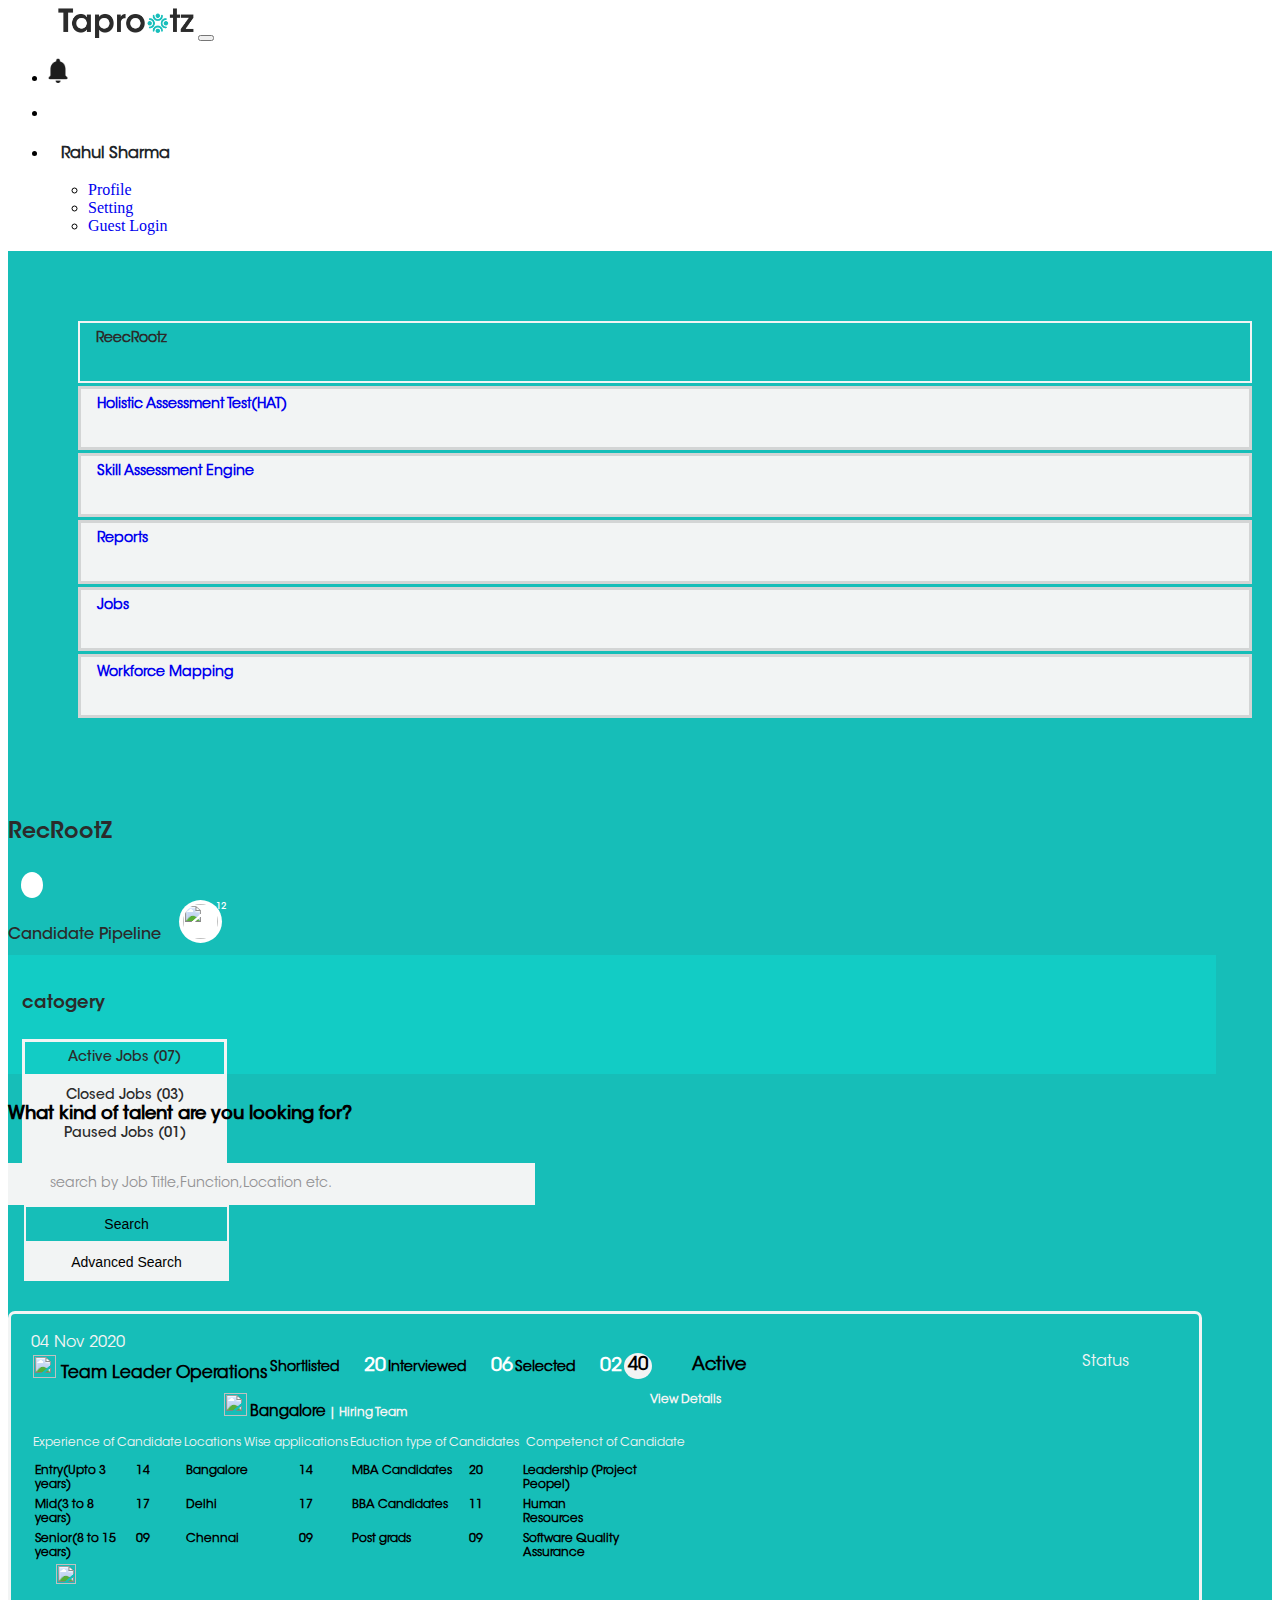
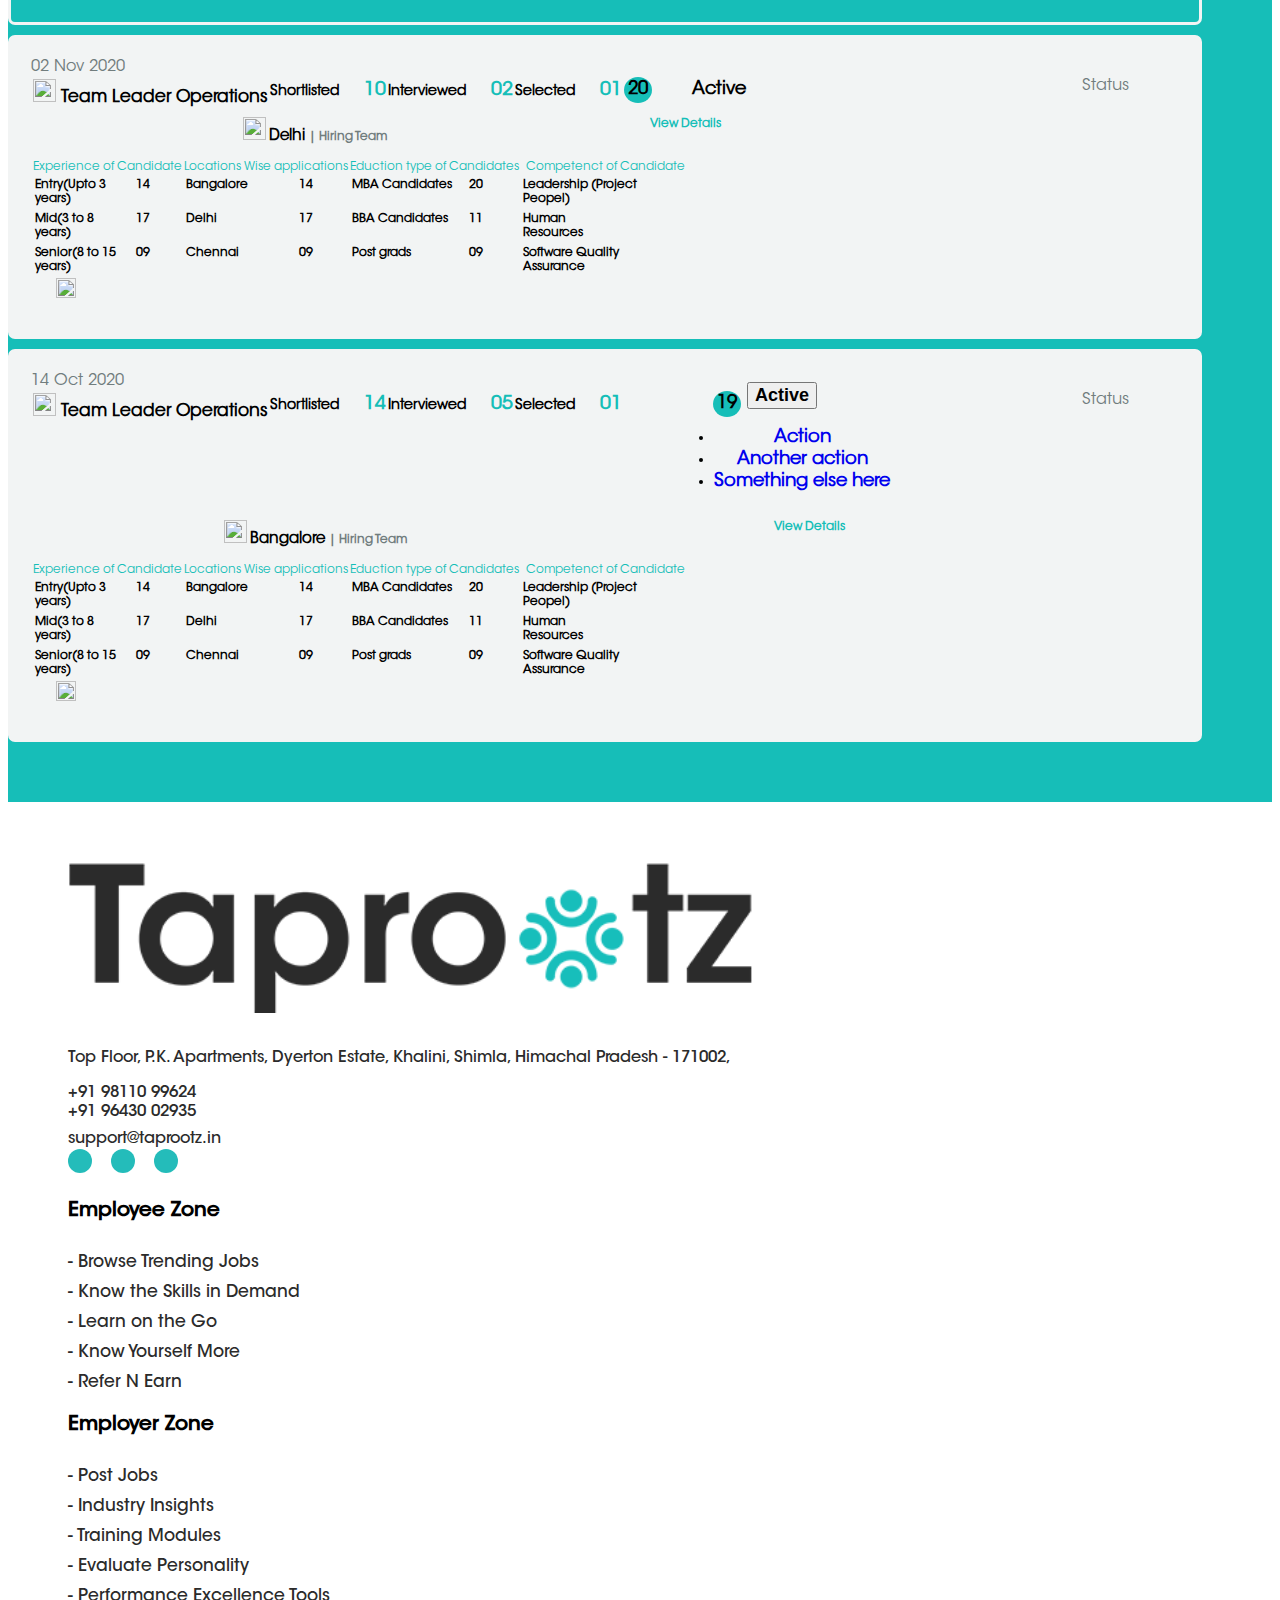
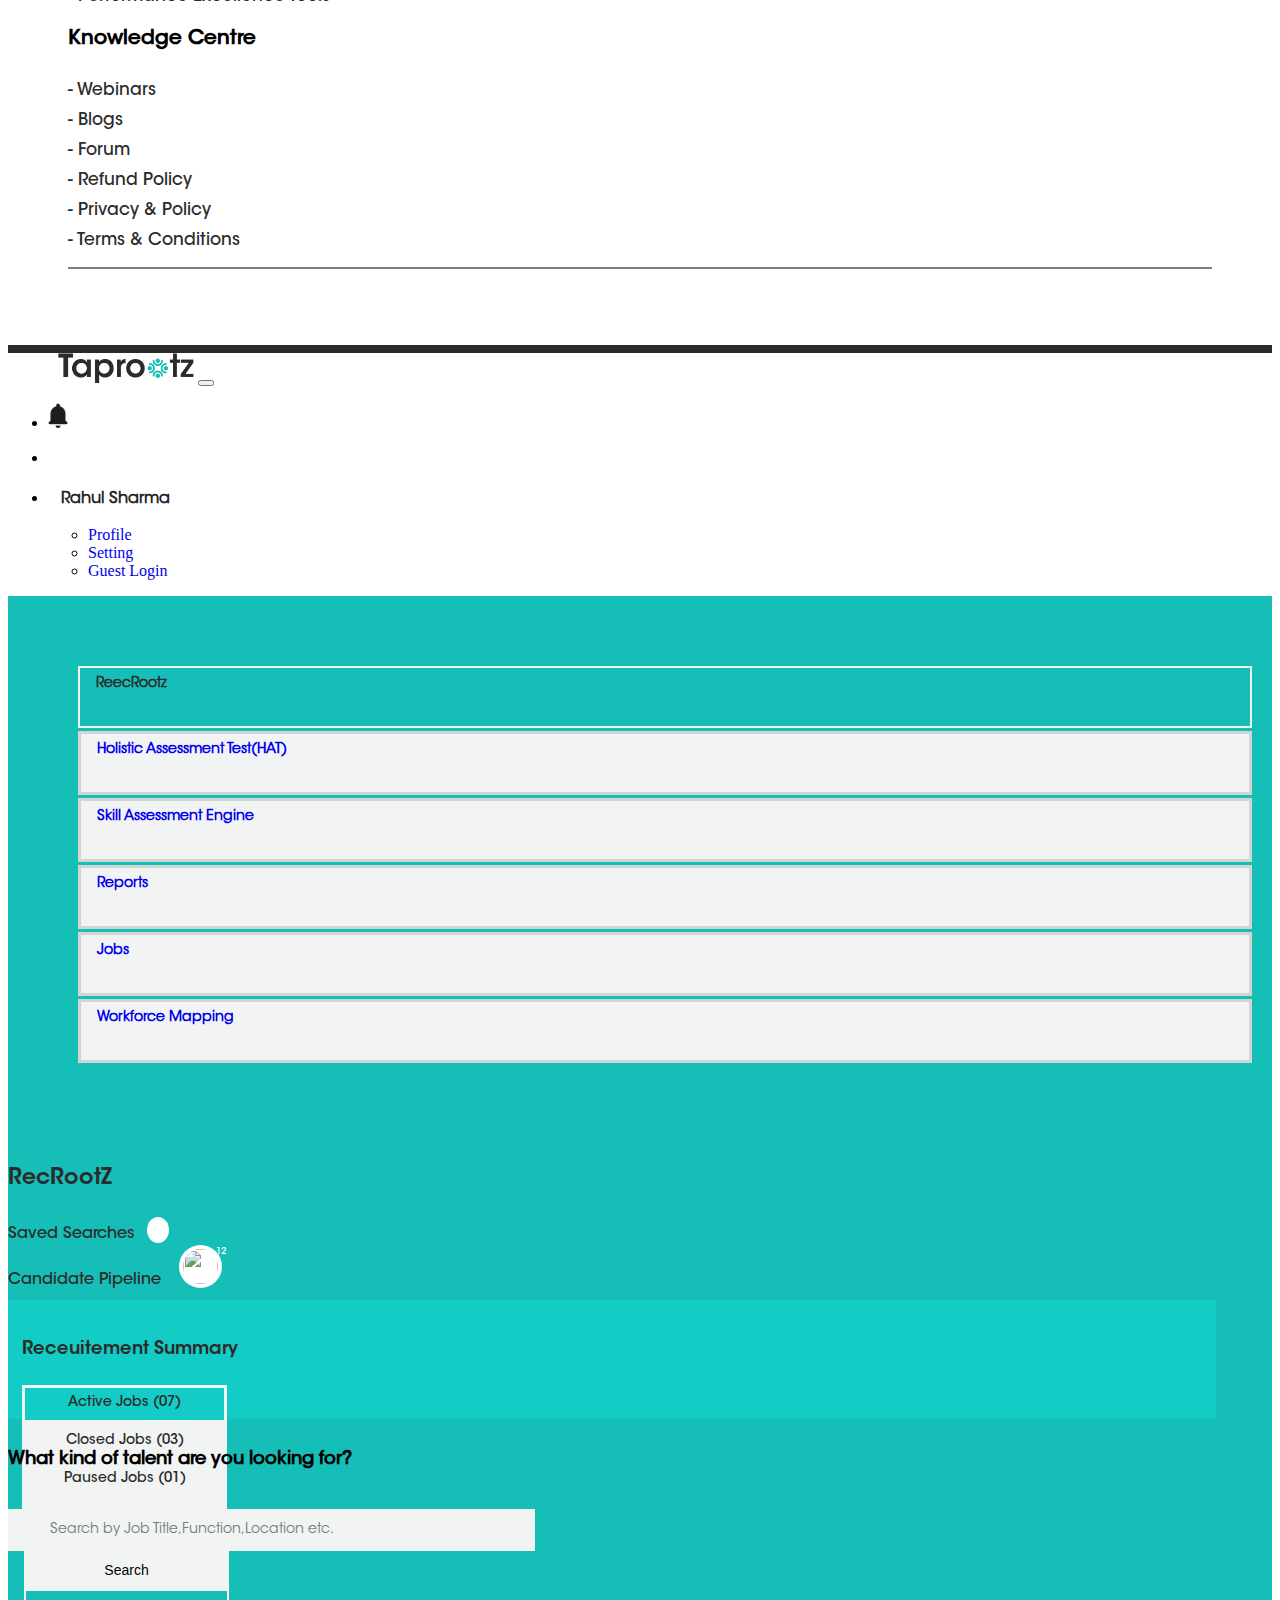
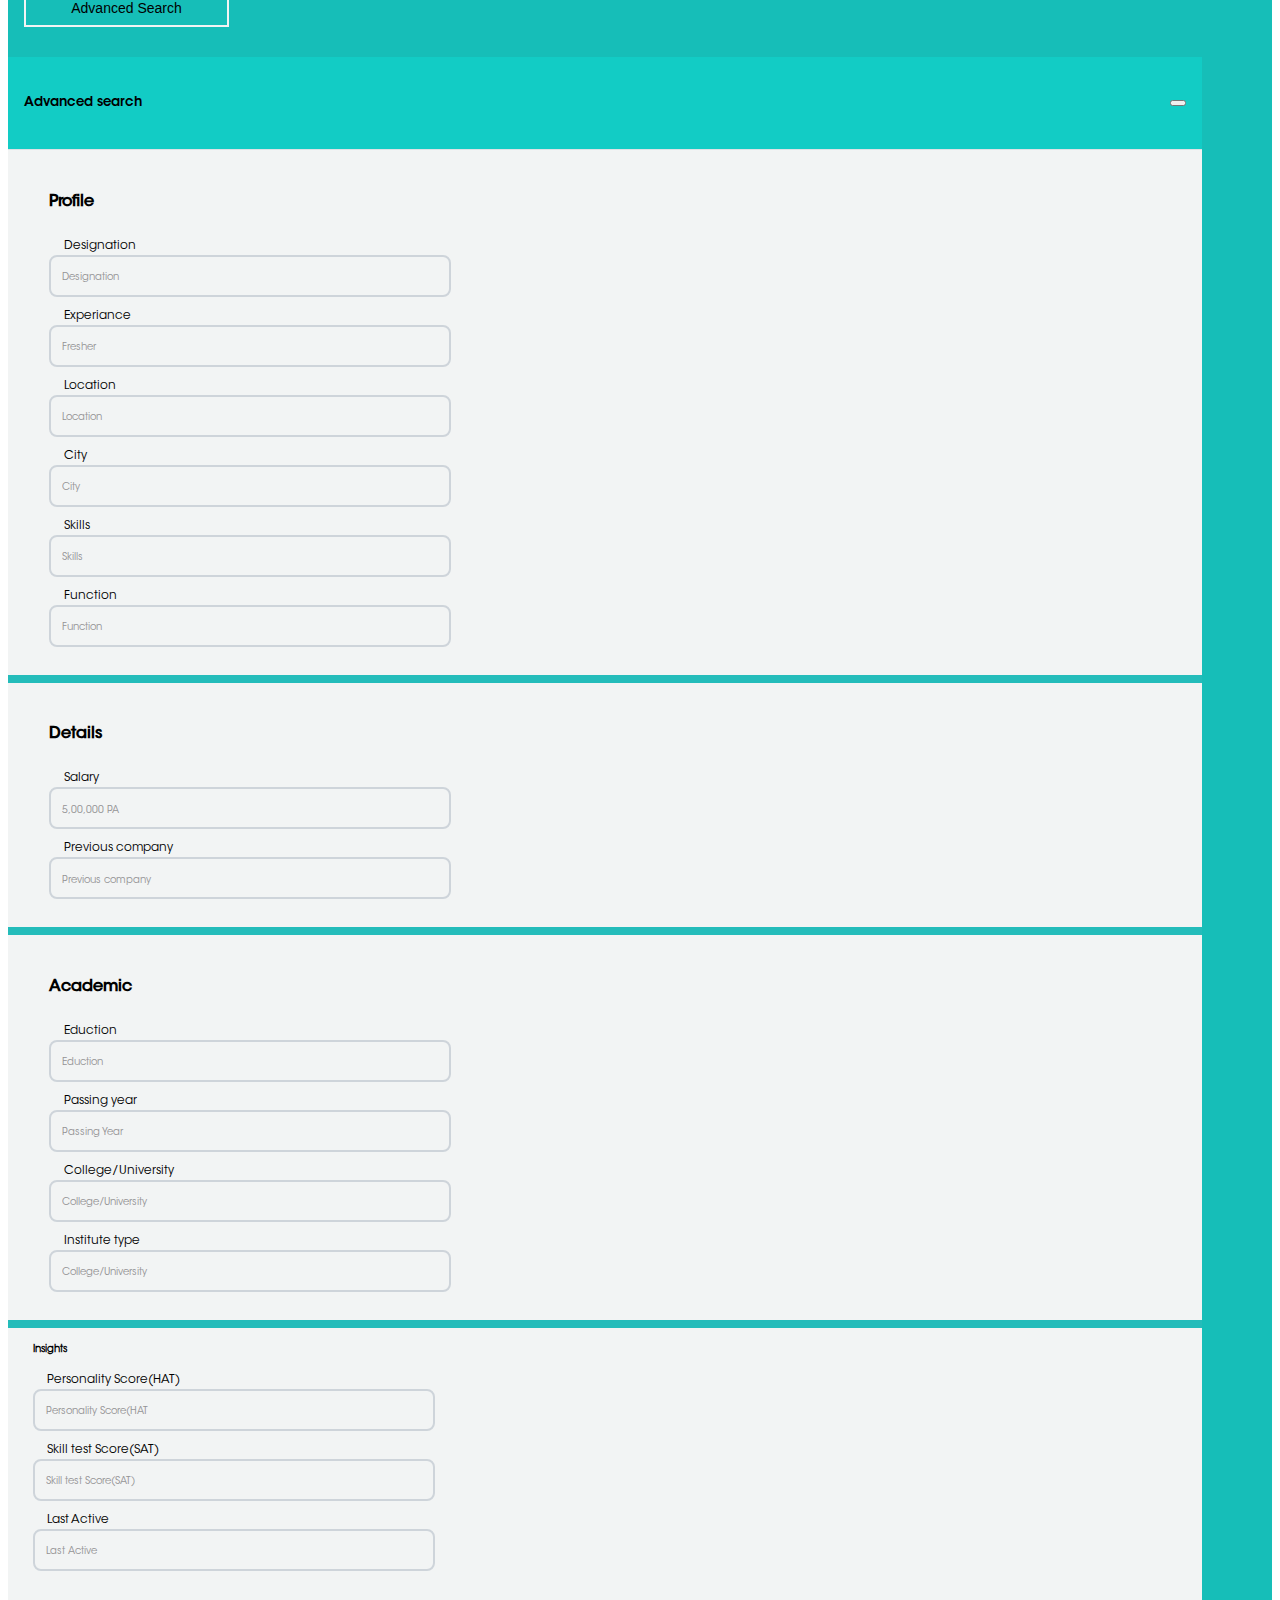
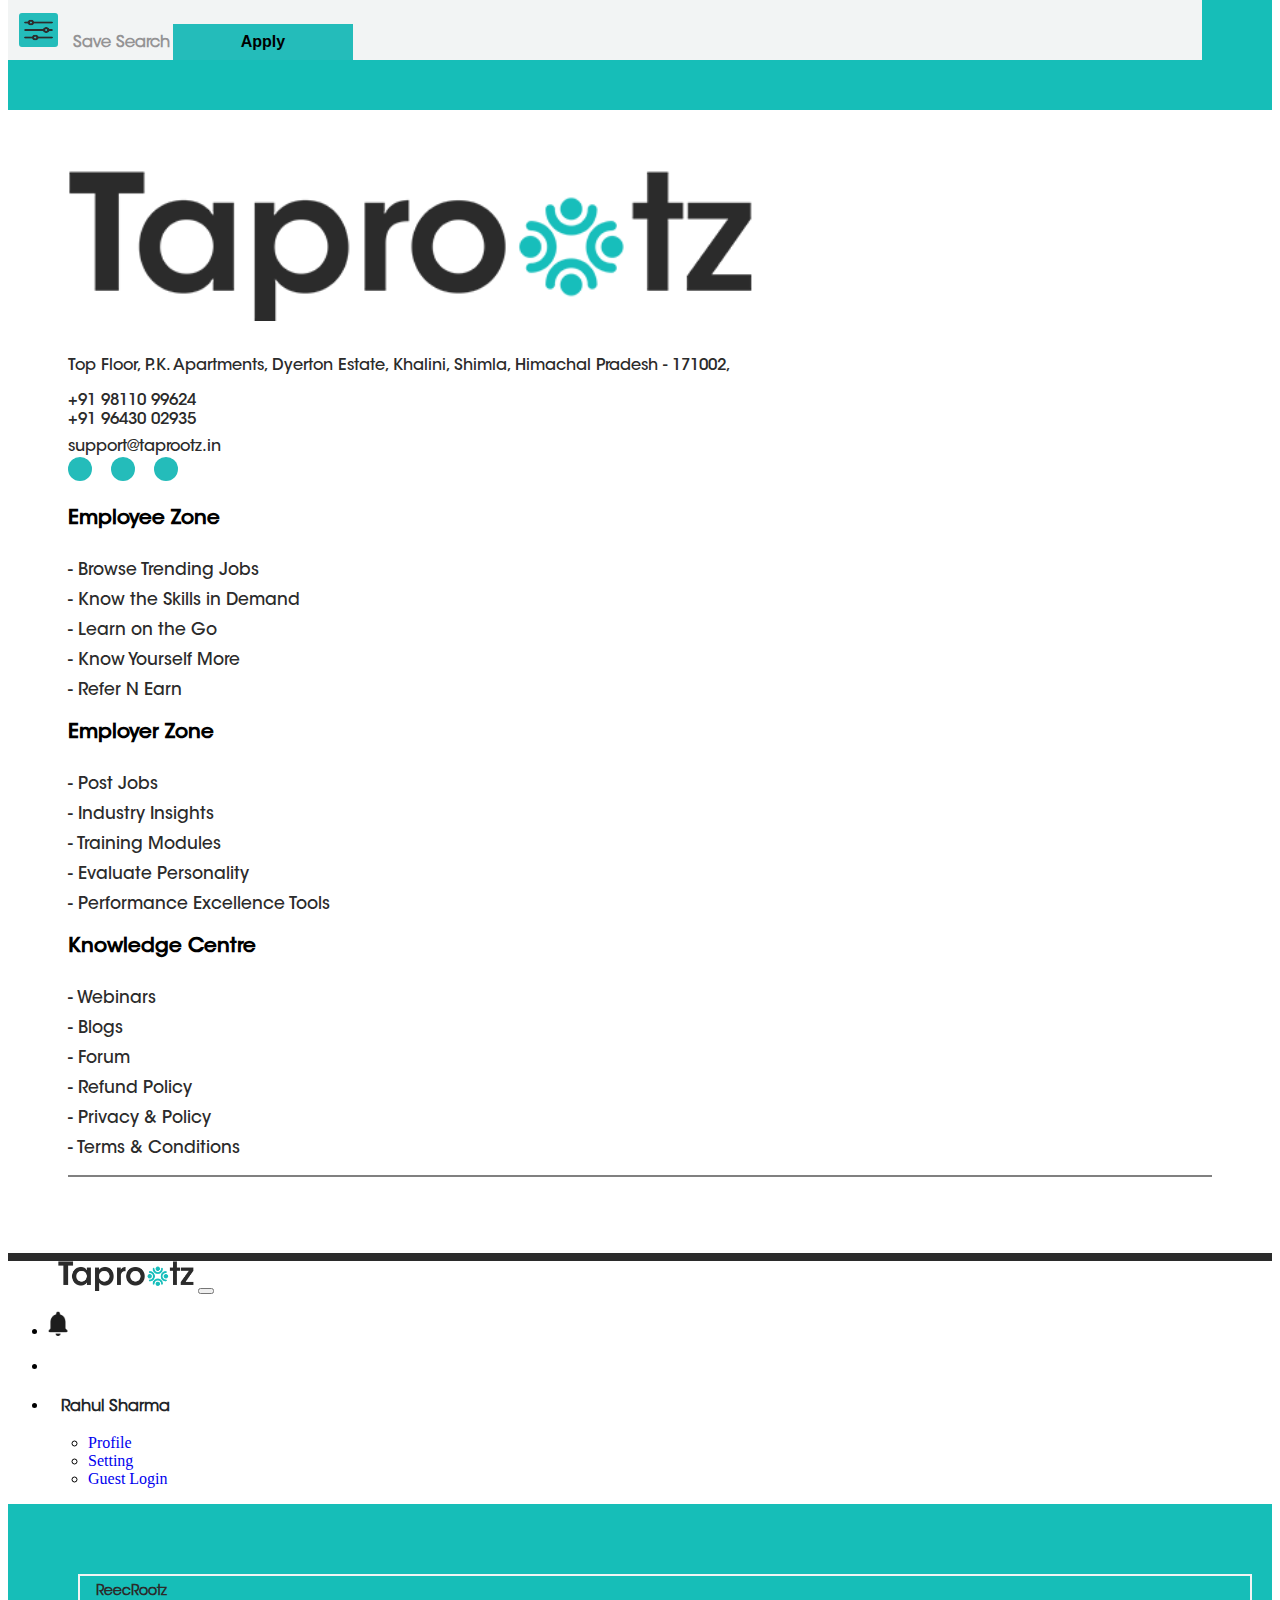
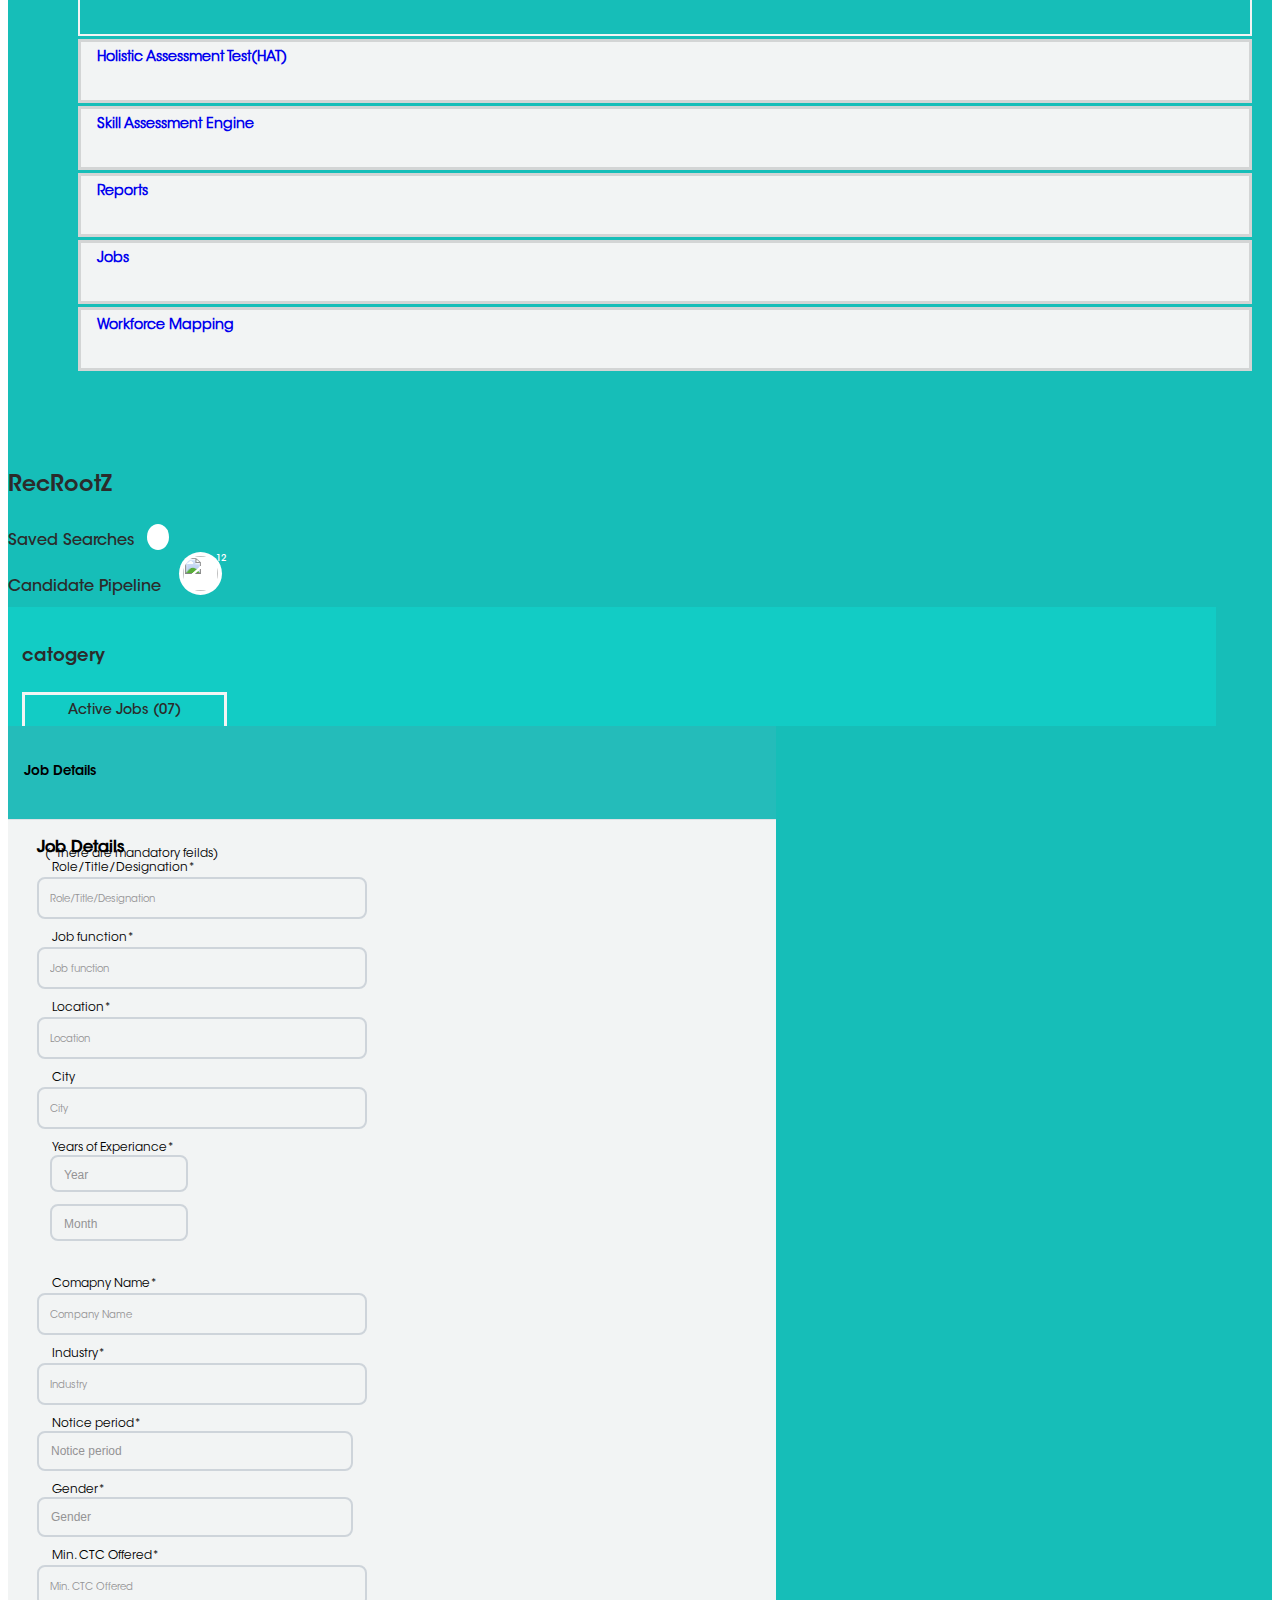
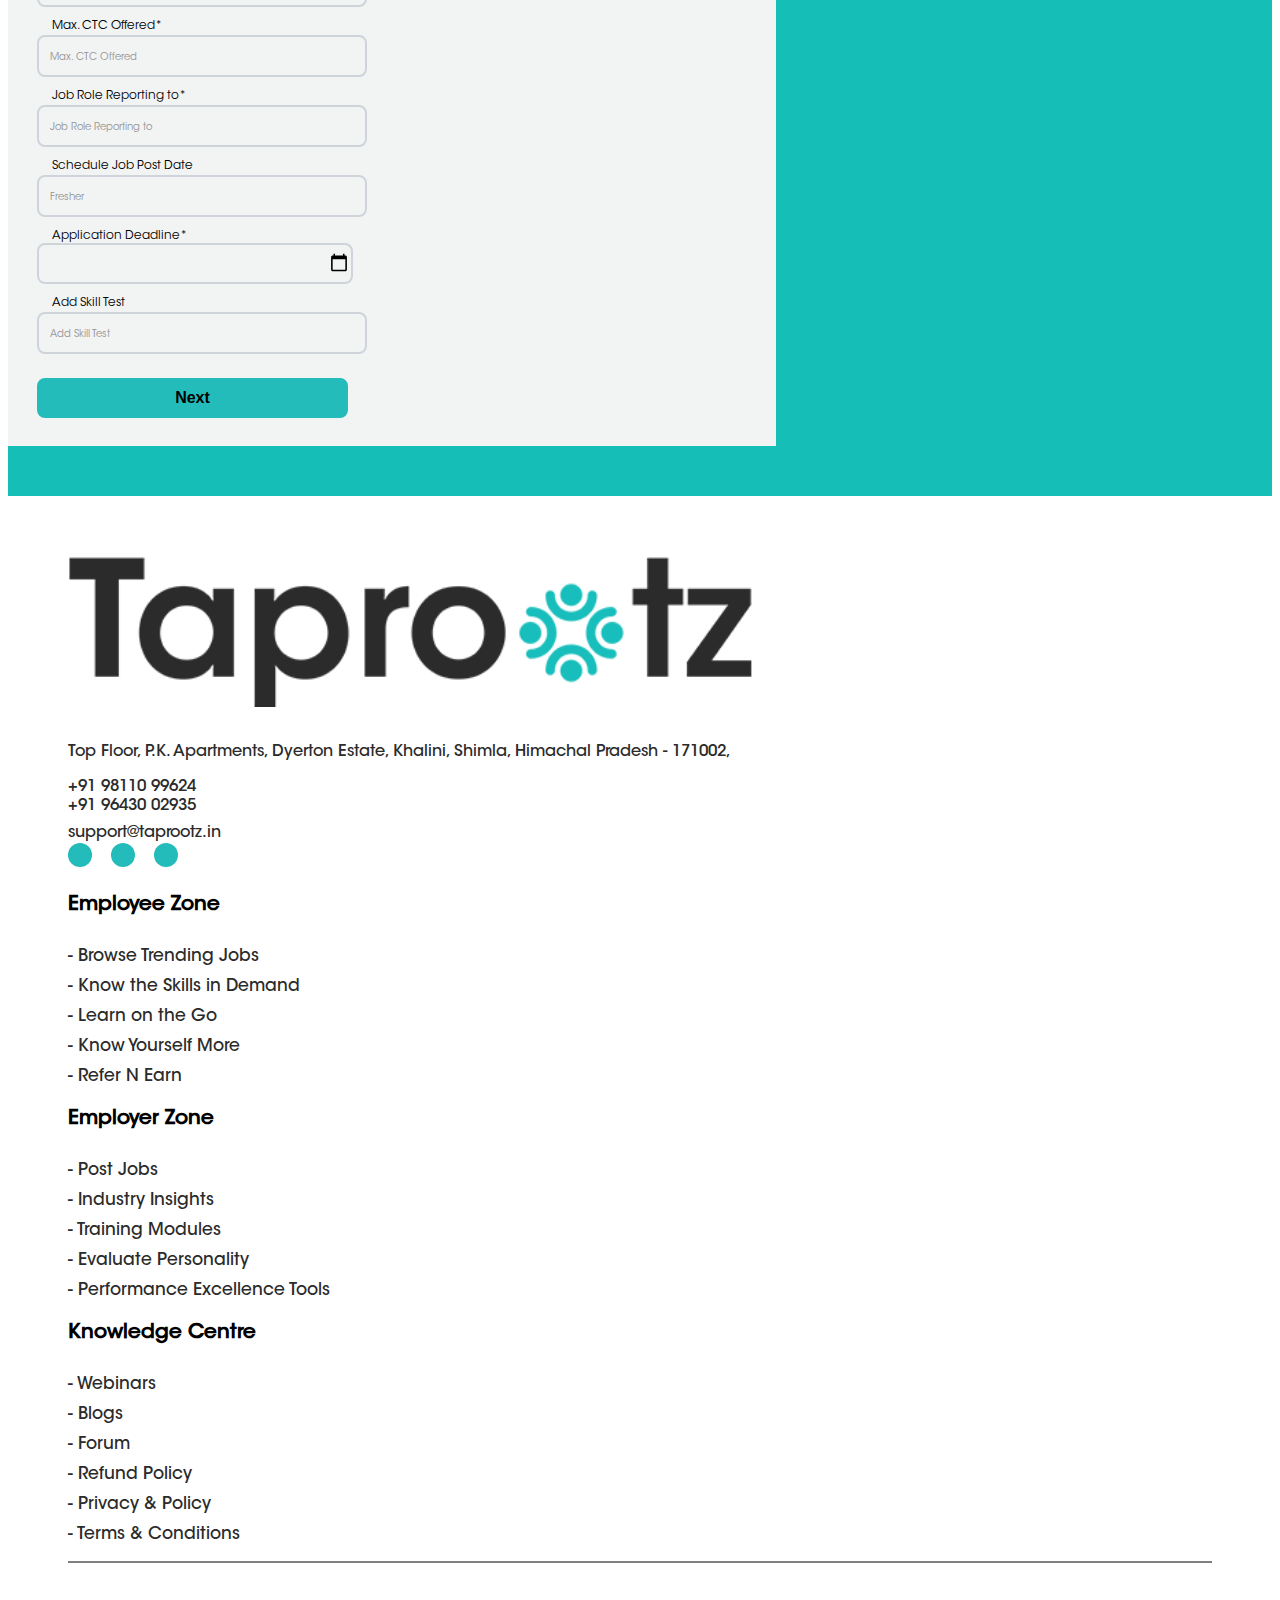
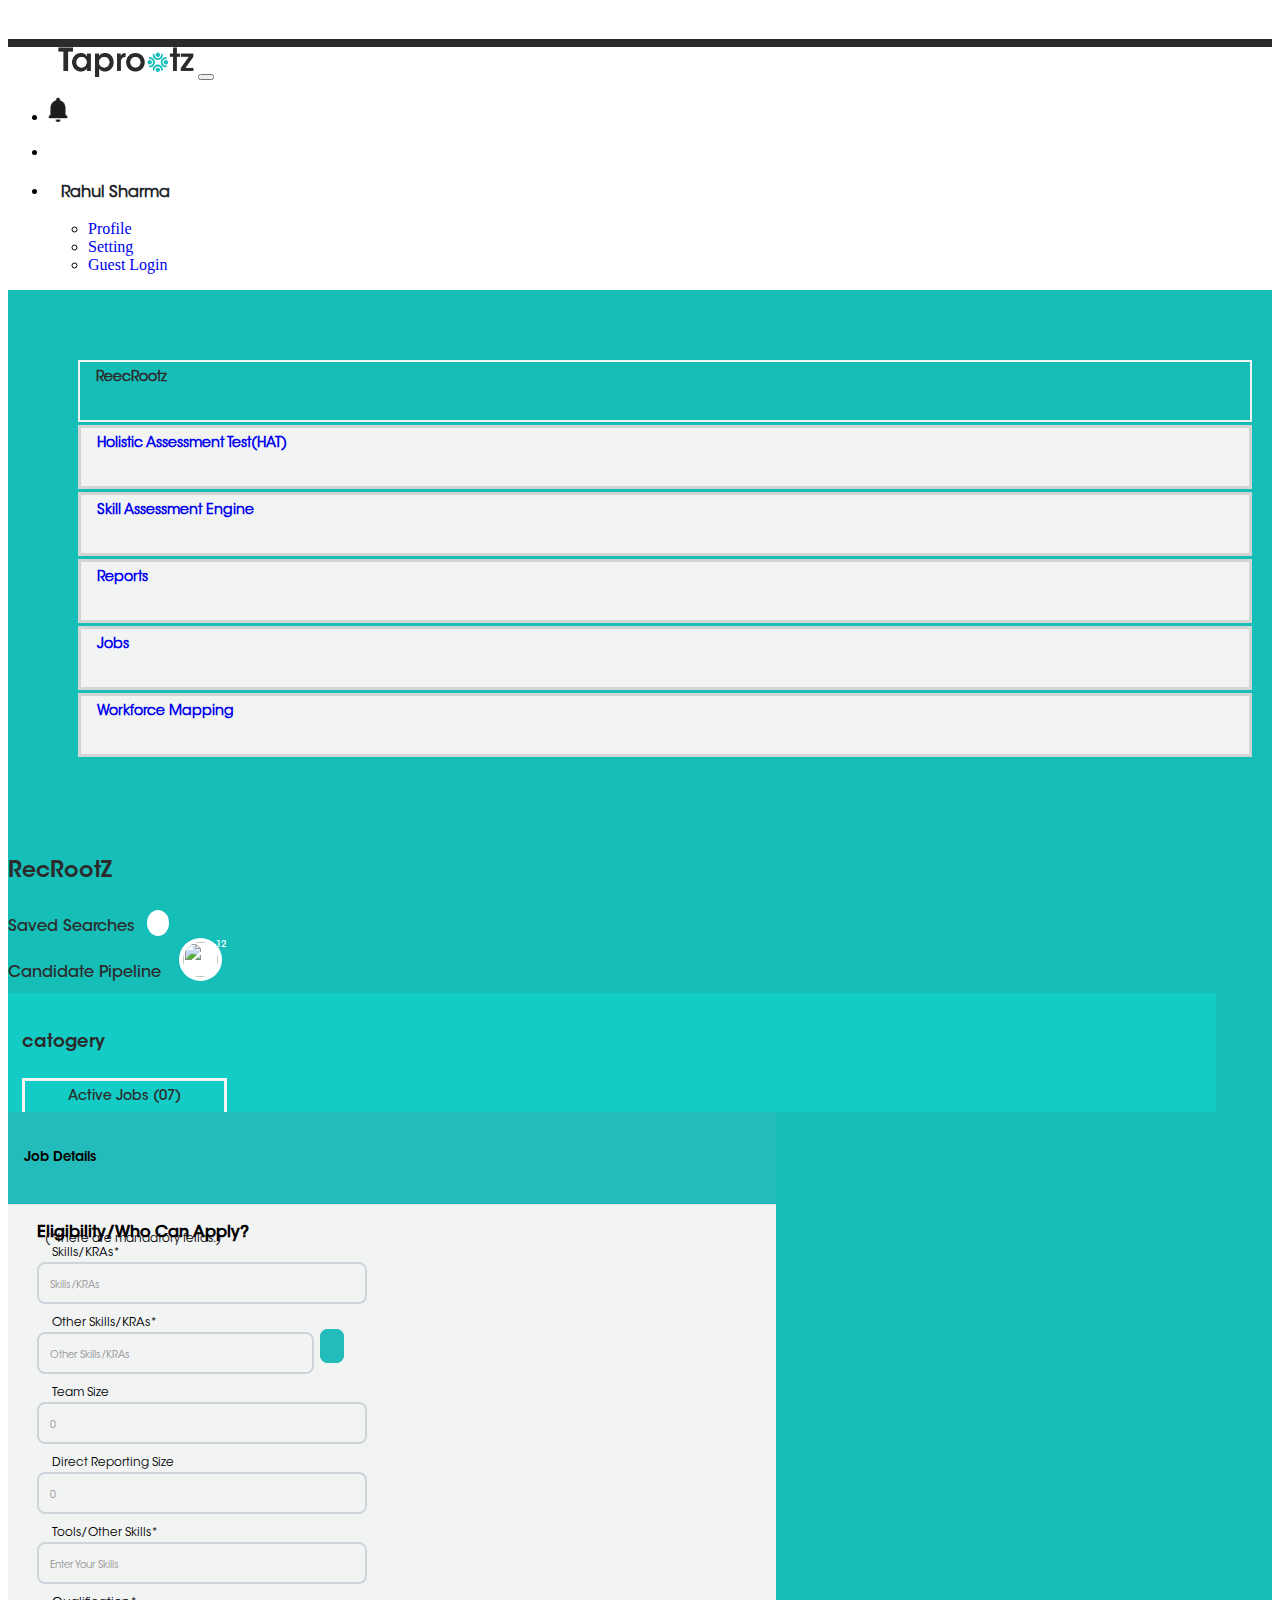
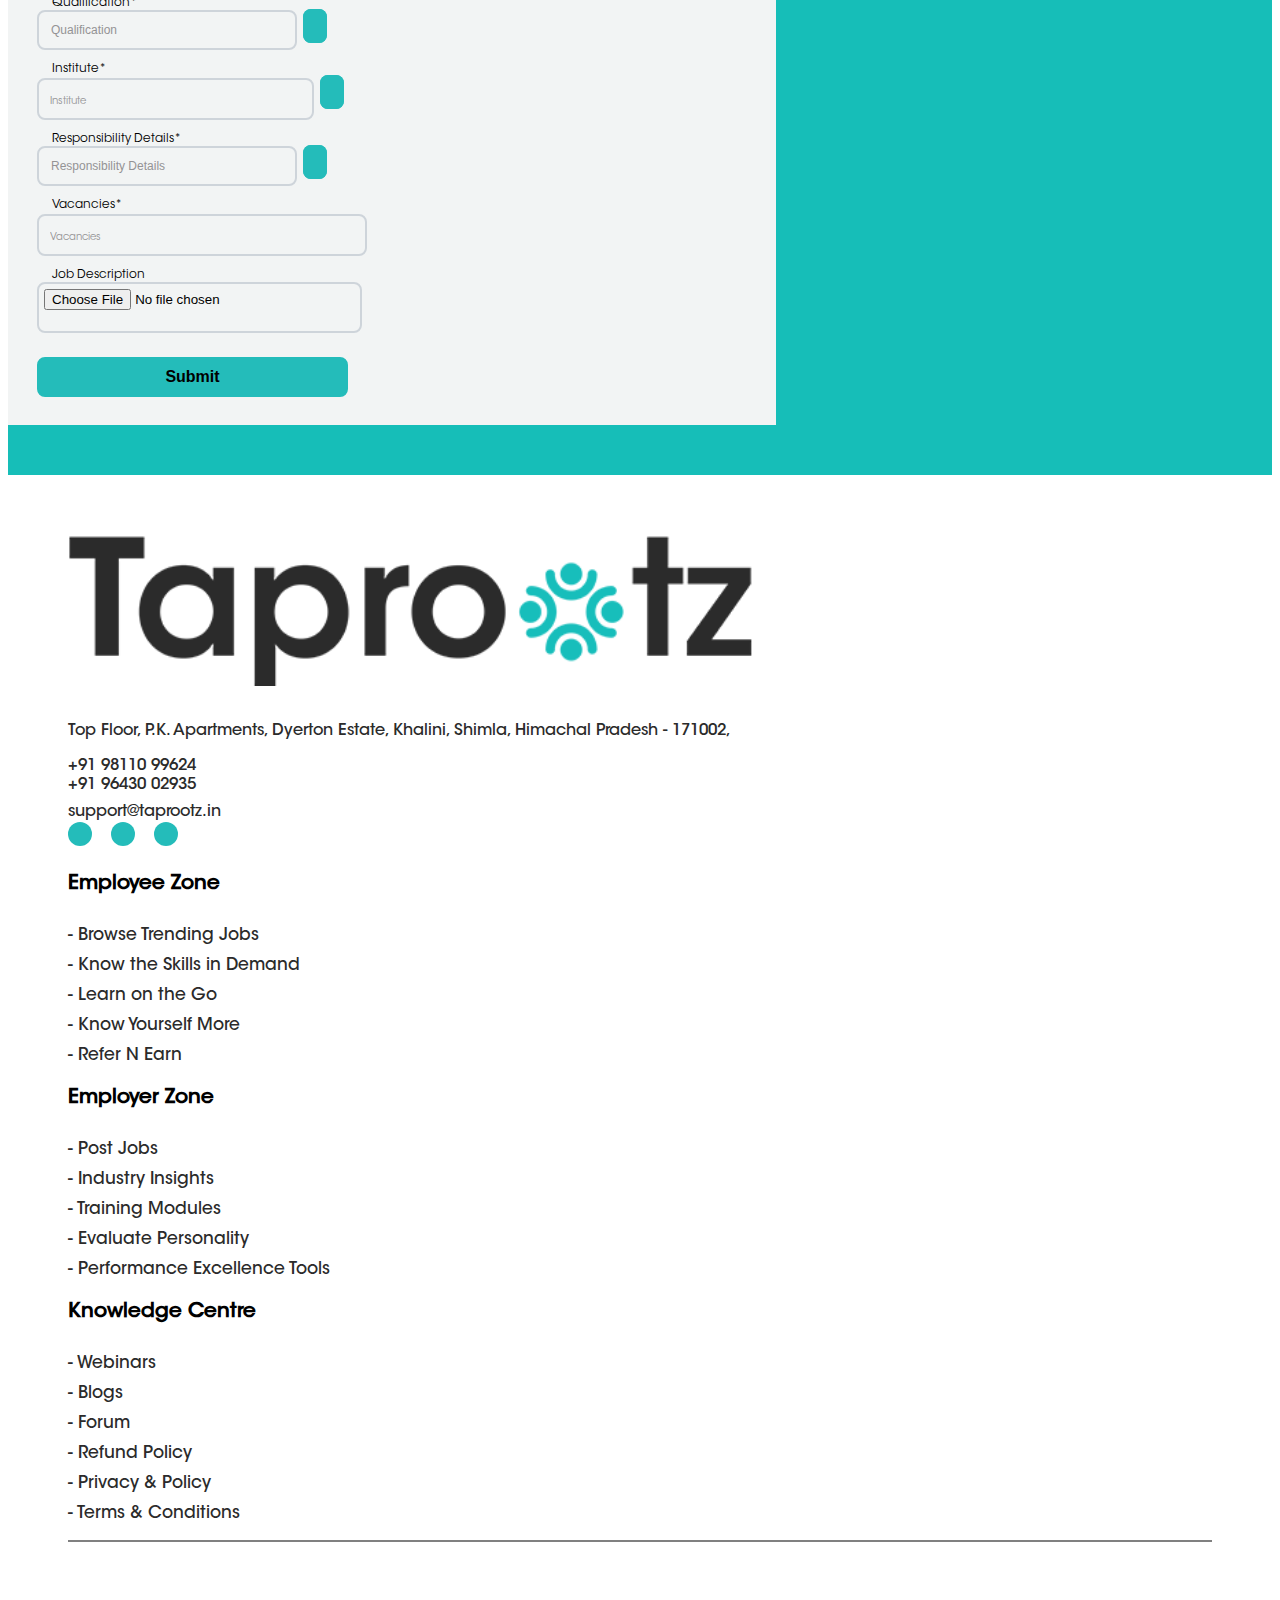
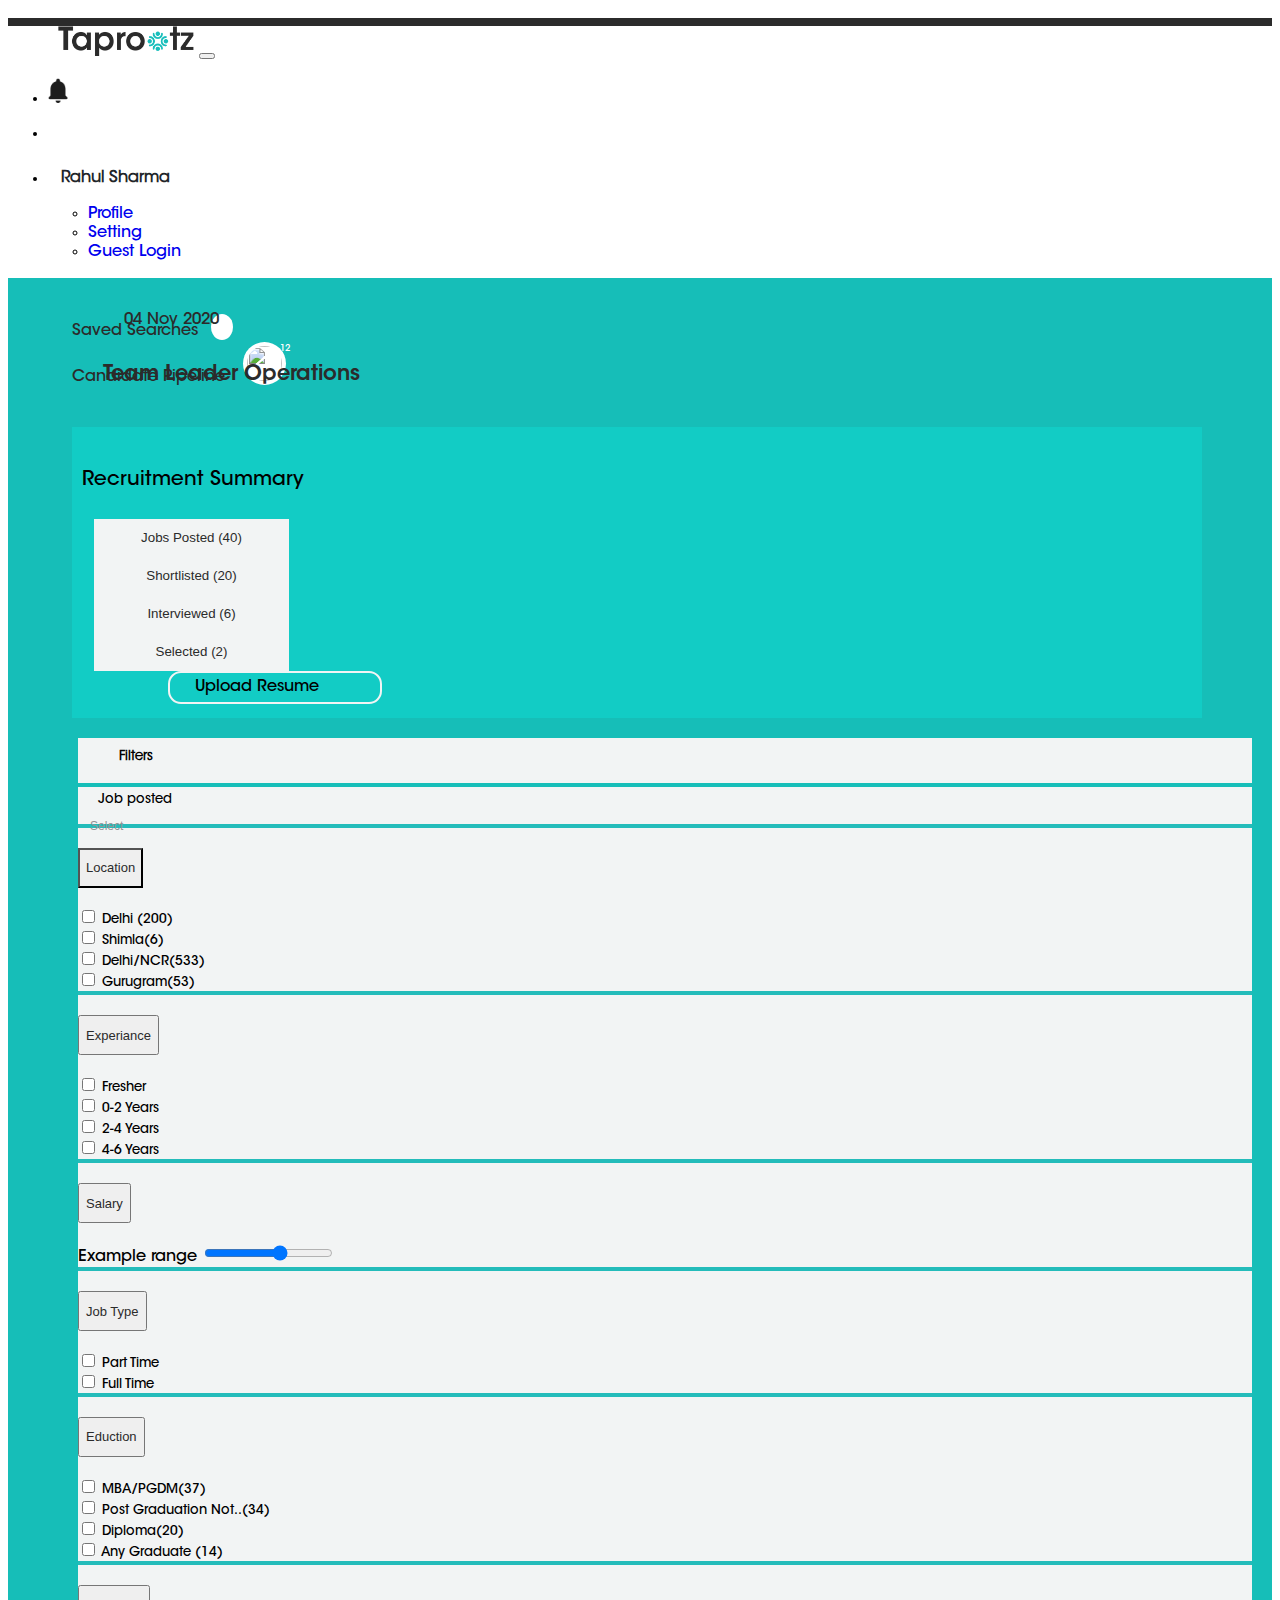
==== index.html @ 76f60793 "added codes" ====
<!DOCTYPE html>
<html lang="en">
  <head>
    <!-- Required meta tags -->
    <meta charset="utf-8" />
    <meta
      name="viewport"
      content="width=device-width, initial-scale=1, shrink-to-fit=no"
    />
    <!-- css -->
    <link rel="stylesheet" href="style.css" />
    <!-- Bootstrap CSS -->
    <link href="https://cdn.jsdelivr.net/npm/bootstrap@5.0.0-beta1/dist/css/bootstrap.min.css" rel="stylesheet" integrity="sha384-giJF6kkoqNQ00vy+HMDP7azOuL0xtbfIcaT9wjKHr8RbDVddVHyTfAAsrekwKmP1" crossorigin="anonymous">
    <script src="https://use.fontawesome.com/702c04af0b.js"></script>
    <title>Recrootz</title>
  </head>
  <body> 
     <!-- 1st page -->
     <section class="section1">
    <!-- header -->
    <nav class="navbar navbar-expand-lg navbar-light bg-light">
      <div class="container-fluid">
        <a class="navbar-brand"   href="#"><img class="logo-wr-header" src="icons/logo.png"></a>
        <button class="navbar-toggler" type="button" data-bs-toggle="collapse" data-bs-target="#navbarSupportedContent" aria-controls="navbarSupportedContent" aria-expanded="false" aria-label="Toggle navigation">
          <span class="navbar-toggler-icon"></span>
        </button>
        <div class="collapse navbar-collapse" id="navbarSupportedContent">
          <ul class="navbar-nav ms-auto mb-2 mb-lg-0">
            <li class="nav-item">
              <a class="nav-link active" aria-current="page" href="#">
                  <img class="bell" src="icons/bellll.png">


              </a>
            </li>
            <li class="nav-item">
              <a class="nav-link active" aria-current="page" href="#"> <i class="fa fa-user-circle"></i></a>
            </li>
            <li class="nav-item">
              <div class="dropdown">
                <button class="btn btn-white dropdown-toggle" type="button" id="Rahul Sharma" data-bs-toggle="dropdown" aria-expanded="false">
                    Rahul Sharma
                </button>
                <ul class="dropdown-menu" aria-labelledby="Rahul Sharma">
                  <li><a class="dropdown-item" href="#">Profile</a></li>
                  <li><a class="dropdown-item" href="#">Setting</a></li>
                  <li><a class="dropdown-item" href="#">Guest Login</a></li>
                </ul>
              </div>
            </li>
           
           
          </ul>
         
        </div>
      </div>
    </nav>
   
    <section class="section_1">
      <div class="conatiner-fluid">
        <div class="row">
          <div class="col-3 pad_1">
            <div class="list-group" id="list-tab" role="tablist">
              <a class="list-group-item list-group-item-action active" id="list-home-list" data-bs-toggle="list" href="#list-home" role="tab" aria-controls="home">ReecRootz</a>
              <a class="list-group-item list-group-item-action" id="list-profile-list" data-bs-toggle="list" href="#list-profile" role="tab" aria-controls="profile">Holistic Assessment Test(HAT)</a>
              <a class="list-group-item list-group-item-action" id="list-messages-list" data-bs-toggle="list" href="#list-messages" role="tab" aria-controls="messages">Skill Assessment Engine</a>
              <a class="list-group-item list-group-item-action" id="list-settings-list" data-bs-toggle="list" href="#list-settings" role="tab" aria-controls="settings">Reports</a>
              <a class="list-group-item list-group-item-action" id="list-messages-list" data-bs-toggle="list" href="#list-messages" role="tab" aria-controls="messages">Jobs</a>
              <a class="list-group-item list-group-item-action" id="list-settings-list" data-bs-toggle="list" href="#list-settings" role="tab" aria-controls="settings">Workforce Mapping</a>
            </div>
           
            <!-- <table class="table a">
              <thead>
                <a href="#"> 
                <tr>
                <th scope="row" class="th1" style="background-color: #16beb8;">RecRootZ</th>
                </tr>
              </a>
             
                <tr>
                 <th scope="row">Holistic Assessment(HAT)</th>
                </tr>
              </a>
              <a href="#">
                <tr>
                  <th scope="row">Skill Assessment Engine</th>
                </tr>
                </a>
                <a href="#">
                <tr>
                  <th scope="row">Reports</th>
                </tr>
                </a>
                <a href="#">
                <tr>
                  <th scope="row">Jobs</th>
                </tr>
                </a>
                <a href="#">
                <tr>
                  <th scope="row">Workforce Mapping</th>
                </tr>
                </a>
              </thead>
            </table> -->
          </div>
          <div class="col-9 pad_2">
            <section class="section_2">
              <div class="col-12 clearfix">
                <div class="head pull-left">
                  <h4>RecRootZ</h4>
                </div>
                <div class="d-flex flex-row pull-right">
                  <div class="icon1 >
                    <span>Saved Searches </span>
                    <a href="#"><i class="fa fa-bookmark first"></i></a>
                    <span class="badge bg-danger badge1">2</span>
                  </div>
                  <div class="icon2">
                    <span> Candidate Pipeline </span>
                    <a href="#">
                      <img src="Icons/icons8-pipeline-96.png" />
                    </a>
                    <span class="badge bg-danger badge2">12</span>
                  </div>
                </div>
              </div>
            </section>
            <section class="section_2_1">
              <h4>catogery</h4>
              <div class="row">
                <div class="col-lg-3 col-sm-12 ">
                  <input
                    class="In_1"
                    type="button"
                    value="Active Jobs (07)"
                  />
                </div>
                <div class="col-lg-3 col-sm-12 input_1">
                  <input type="button" value="Closed Jobs (03)" />
                </div>
                <div class="col-lg-3 col-sm-12 input_1">
                  <input type="button" value="Paused Jobs (01)" />
                </div>
                <div class="col-lg-3 col-sm-12 input_1">
                  <input type="button" value="Post New Job" />
                </div>
              </div>
            </section>
            <section class="section_2_2">
              <h4>What kind of talent are you looking for?</h4>
              <div class="row">
                <div class="col-lg-6 col-sm-12 search-block">
                <span> <i class="fa fa-search icons" aria-hidden="true"></i>
                  <input
                    class="input_2"
                    type="text"
                    placeholder="search by Job Title,Function,Location etc."
                  /></span> 
                </div>
                <div class="col-lg-3 col-sm-12">
                  
                  <input class="input_2_1" type="button" value="Search" style="background-color: #16beb8;"/>
                </div>
                <div class="col-lg-3 col-sm-12">
                  <input
                    class="input_2_1"
                    type="button"
                    value="Advanced Search"
                  />
                </div>
              </div>
            </section>
            <section class="section_3">
              <div class="col-12 clearfix">
                <div class="pull-left">04 Nov 2020</div>
                <div class="pull-right right">Status</div>
              </div>

              <table class="table table-borderless">
                <thead>
                  <tr>
                    <th scope="col">
                      <a href="#"
                        ><img
                          class="job_img"
                          src="Icons/icons8-job-seeker-96.png"
                      /></a>
                      <span class="seekers"> Team Leader Operations</span>
                    </th>
                    <th scope="col" class="short">
                      Shortlisted <span class="number">20</span>
                    </th>
                    <th scope="col" class="short">
                      Interviewed <span class="number">06</span>
                    </th>
                    <th scope="col" class="short">
                      Selected <span class="number">02</span>
                    </th>
                    <th scope="col" class="short_1">
                      <span class="numbers">40</span>Active
                    </th>
                  </tr>
                  <tr class="tr_1">
                    <th colspan="4" scope="col" style="color: #f2f4f4;">
                      <a href="#"
                        ><img class="job_img" src="Icons/icons8-marker-96.png"
                      /></a>
                      <span class="bang_1"> Bangalore </span>| Hiring Team
                      <!-- <span class="seeker"> Team Leader Operations</span> -->
                    </th>
                    <th scope="col" class="view" style="color: #f2f4f4;">View Details</th>
                  </tr>
                </thead>
              </table>
              <table class="table table-borderless table_2">
                <thead>
                  <tr class="head-wr">
                    <th scope="col">Experience of Candidate</th>
                    <th scope="col">Locations Wise applications</th>
                    <th scope="col">Eduction type of Candidates</th>
                    <th scope="col">Competenct of Candidate</th>
                  </tr>
                </thead>
                <tbody class="table_2_1">
                  <tr>
                  	<td>
                  		<table class="align-tab">
                  			<tr class="second-data">
                  				<td class="second-data-name">Entry(Upto 3 years)</td>
                  				<td class="align">14</td>
                  			</tr>
                  		</table>
                  	</td>
                  	<td>
                  		<table class="align-tab">
                  			<tr class="second-data">
                  				<td class="second-data-name">Bangalore</td>
                  				<td class="align">14</td>
                  			</tr>
                  		</table>
                  	</td>
                    
                    <td>
                  		<table class="align-tab">
                  			<tr class="second-data">
                  				<td class="second-data-name">MBA Candidates</td>
                  				<td class="align">20</td>
                  			</tr>
                  		</table>
                  	</td>
                    
                    <td>
                  		<table class="align-tab">
                  			<tr class="second-data">
                  				<td class="second-data-name">Leadership (Project Peopel)</td>
                  				
                  			</tr>
                  		</table>
                  	</td>
                   
                  </tr>
                  <tr>
                  	<td>
                  		<table class="align-tab">
                  			<tr class="second-data">
                  				<td class="second-data-name">Mid(3 to 8 years)</td>
                  				<td class="align">17</td>
                  			</tr>
                  		</table>
                  	</td>
                    <td>
                  		<table class="align-tab">
                  			<tr class="second-data">
                  				<td class="second-data-name">Delhi</td>
                  				<td class="align">17</td>
                  			</tr>
                  		</table>
                  	</td>
                  	<td>
                  		<table class="align-tab">
                  			<tr class="second-data">
                  				<td class="second-data-name">BBA Candidates</td>
                  				<td class="align">11</td>
                  			</tr>
                  		</table>
                  	</td>
                  	<td>
                  		<table class="align-tab">
                  			<tr class="second-data">
                  				<td class="second-data-name">Human Resources</td>
                  				<td class="align"></td>
                  			</tr>
                  		</table>
                  	</td>
                    </tr>
                  </tr>
                  <tr>
                  	<td>
                  		<table class="align-tab">
                  			<tr class="second-data">
                  				<td class="second-data-name">Senior(8 to 15 years)</td>
                  				<td class="align">09</td>
                  			</tr>
                  		</table>
                  	</td>
                  	<td>
                  		<table class="align-tab">
                  			<tr class="second-data">
                  				<td class="second-data-name">Chennai</td>
                  				<td class="align">09</td>
                  			</tr>
                  		</table>
                  	</td>
                  	<td>
                  		<table class="align-tab">
                  			<tr class="second-data">
                  				<td class="second-data-name">Post grads</td>
                  				<td class="align">09</td>
                  			</tr>
                  		</table>
                  	</td>
                  	<td>
                  		<table class="align-tab">
                  			<tr class="second-data">
                  				<td class="second-data-name">Software Quality Assurance</td>
                  			
                  			</tr>
                  		</table>
                  	</td>
                    </tr>
                </tbody>
              </table>
              <div class="icon3 pull-right right_1">
                  <a class="ricon3" href="#"
                    ><i class="fa fa-share-alt" aria-hidden="true"></i
                  ></a>
                  <a class="ricon3" href="#"
                    ><i class="fa fa-plus-circle" aria-hidden="true"></i
                  ></a>
                  <a class="ricon3" href="#"
                    ><img src="Icons/icons8-edit-96.png">
                  <a class="ricon3" href="#"
                    ><i class="fa fa-trash" aria-hidden="true"></i
                  ></a>
                </div>
            </section>
            <section class="section_4">
              <div class="col-12 clearfix">
                <div class="pull-left">02 Nov 2020</div>
                <div class="pull-right right">Status</div>
              </div>

              <table class="table table-borderless">
                <thead>
                  <tr>
                    <th scope="col" >
                      <a href="#"
                        ><img
                          class="job_img"
                          src="Icons/icons8-job-seeker-96.png"
                      /></a>
                      <span class="seekers"> Team Leader Operations</span>
                    </th>
                    <th scope="col" class="short">
                      Shortlisted <span class="number">10</span>
                    </th>
                    <th scope="col" class="short">
                      Interviewed <span class="number">02</span>
                    </th>
                    <th scope="col" class="short">
                      Selected <span class="number">01</span>
                    </th>
                    <th scope="col" class="short_1" >
                      <span class="numbers">20</span>Active
                    </th>
                  </tr>
                  <tr class="tr_1">
                    <th colspan="4" scope="col">
                      <a href="#"
                        ><img class="job_img" src="Icons/icons8-marker-96.png"
                      /></a>
                      <span class="bang_1"> Delhi </span>| Hiring Team
                      <!-- <span class="seeker"> Team Leader Operations</span> -->
                    </th>
                    <th scope="col" class="view" style="color: #16beb8;">View Details</th>
                  </tr>
                </thead>
              </table>
              <table class="table table-borderless table_2">
                <thead>
                  <tr>
                    <th scope="col">Experience of Candidate</th>
                    <th scope="col">Locations Wise applications</th>
                    <th scope="col">Eduction type of Candidates</th>
                    <th scope="col">Competenct of Candidate</th>
                  </tr>
                </thead>
                <tbody class="table_2_1">
                  <tr>
                  	<td>
                  		<table class="align-tab">
                  			<tr class="second-data">
                  				<td class="second-data-name">Entry(Upto 3 years)</td>
                  				<td class="align">14</td>
                  			</tr>
                  		</table>
                  	</td>
                  	<td>
                  		<table class="align-tab">
                  			<tr class="second-data">
                  				<td class="second-data-name">Bangalore</td>
                  				<td class="align">14</td>
                  			</tr>
                  		</table>
                  	</td>
                    
                    <td>
                  		<table class="align-tab">
                  			<tr class="second-data">
                  				<td class="second-data-name">MBA Candidates</td>
                  				<td class="align">20</td>
                  			</tr>
                  		</table>
                  	</td>
                    
                    <td>
                  		<table class="align-tab">
                  			<tr class="second-data">
                  				<td class="second-data-name">Leadership (Project Peopel)</td>
                  				
                  			</tr>
                  		</table>
                  	</td>
                   
                  </tr>
                  <tr>
                  	<td>
                  		<table class="align-tab">
                  			<tr class="second-data">
                  				<td class="second-data-name">Mid(3 to 8 years)</td>
                  				<td class="align">17</td>
                  			</tr>
                  		</table>
                  	</td>
                    <td>
                  		<table class="align-tab">
                  			<tr class="second-data">
                  				<td class="second-data-name">Delhi</td>
                  				<td class="align">17</td>
                  			</tr>
                  		</table>
                  	</td>
                  	<td>
                  		<table class="align-tab">
                  			<tr class="second-data">
                  				<td class="second-data-name">BBA Candidates</td>
                  				<td class="align">11</td>
                  			</tr>
                  		</table>
                  	</td>
                  	<td>
                  		<table class="align-tab">
                  			<tr class="second-data">
                  				<td class="second-data-name">Human Resources</td>
                  				<td class="align"></td>
                  			</tr>
                  		</table>
                  	</td>
                    </tr>
                  </tr>
                  <tr>
                  	<td>
                  		<table class="align-tab">
                  			<tr class="second-data">
                  				<td class="second-data-name">Senior(8 to 15 years)</td>
                  				<td class="align">09</td>
                  			</tr>
                  		</table>
                  	</td>
                  	<td>
                  		<table class="align-tab">
                  			<tr class="second-data">
                  				<td class="second-data-name">Chennai</td>
                  				<td class="align">09</td>
                  			</tr>
                  		</table>
                  	</td>
                  	<td>
                  		<table class="align-tab">
                  			<tr class="second-data">
                  				<td class="second-data-name">Post grads</td>
                  				<td class="align">09</td>
                  			</tr>
                  		</table>
                  	</td>
                  	<td>
                  		<table class="align-tab">
                  			<tr class="second-data">
                  				<td class="second-data-name">Software Quality Assurance</td>
                  			
                  			</tr>
                  		</table>
                  	</td>
                    </tr>
                </tbody>
              </table>
              <div class="icon3 pull-right right_1">
                  <a class="ricon3" href="#"
                    ><i class="fa fa-share-alt" aria-hidden="true"></i
                  ></a>
                  <a class="ricon3" href="#"
                    ><i class="fa fa-plus-circle" aria-hidden="true"></i
                  ></a>
                  <a class="ricon3" href="#"
                    ><img src="Icons/icons8-edit-96.png">
                  <a class="ricon3" href="#"
                    ><i class="fa fa-trash" aria-hidden="true"></i
                  ></a>
                </div>
            </section>
            <section class="section_4">
              <div class="col-12 clearfix">
                <div class="pull-left">14 Oct 2020</div>
                <div class="pull-right right">Status</div>
              </div>

              <table class="table table-borderless">
                <thead>
                  <tr>
                    <th scope="col">
                      <a href="#"
                        ><img
                          class="job_img"
                          src="Icons/icons8-job-seeker-96.png"
                      /></a>
                      <span class="seekers"> Team Leader Operations</span>
                    </th>
                    <th scope="col" class="short">
                      Shortlisted <span class="number">14</span>
                    </th>
                    <th scope="col" class="short">
                      Interviewed <span class="number">05</span>
                    </th>
                    <th scope="col" class="short">
                      Selected <span class="number">01</span>
                    </th>
                    <th scope="col" class="short_1">
                      <span class="numbers">19</span> <div class="dropdown drop_main">
                        <button class="btn btn-Info dropdown-toggle" type="button" id="dropdownMenuButton" data-bs-toggle="dropdown" aria-expanded="false">
                          Active
                        </button>
                        <ul class="dropdown-menu" aria-labelledby="dropdownMenuButton">
                          <li><a class="dropdown-item" href="#">Action</a></li>
                          <li><a class="dropdown-item" href="#">Another action</a></li>
                          <li><a class="dropdown-item" href="#">Something else here</a></li>
                        </ul>
                      </div>
                    </th>
                  </tr>
                  <tr class="tr_1">
                    <th colspan="4" scope="col">
                      <a href="#"
                        ><img class="job_img" src="Icons/icons8-marker-96.png"
                      /></a>
                      <span class="bang_1"> Bangalore </span>| Hiring Team
                      <!-- <span class="seeker"> Team Leader Operations</span> -->
                    </th>
                    <th scope="col" class="view" style="color: #16beb8;">View Details</th>
                  </tr>
                </thead>
              </table>
              <table class="table table-borderless table_2">
                <thead>
                  <tr>
                    <th scope="col">Experience of Candidate</th>
                    <th scope="col">Locations Wise applications</th>
                    <th scope="col">Eduction type of Candidates</th>
                    <th scope="col">Competenct of Candidate</th>
                  </tr>
                </thead>
                <tbody class="table_2_1">
                  <tr>
                  	<td>
                  		<table class="align-tab">
                  			<tr class="second-data">
                  				<td class="second-data-name">Entry(Upto 3 years)</td>
                  				<td class="align">14</td>
                  			</tr>
                  		</table>
                  	</td>
                  	<td>
                  		<table class="align-tab">
                  			<tr class="second-data">
                  				<td class="second-data-name">Bangalore</td>
                  				<td class="align">14</td>
                  			</tr>
                  		</table>
                  	</td>
                    
                    <td>
                  		<table class="align-tab">
                  			<tr class="second-data">
                  				<td class="second-data-name">MBA Candidates</td>
                  				<td class="align">20</td>
                  			</tr>
                  		</table>
                  	</td>
                    
                    <td>
                  		<table class="align-tab">
                  			<tr class="second-data">
                  				<td class="second-data-name">Leadership (Project Peopel)</td>
                  				
                  			</tr>
                  		</table>
                  	</td>
                   
                  </tr>
                  <tr>
                  	<td>
                  		<table class="align-tab">
                  			<tr class="second-data">
                  				<td class="second-data-name">Mid(3 to 8 years)</td>
                  				<td class="align">17</td>
                  			</tr>
                  		</table>
                  	</td>
                    <td>
                  		<table class="align-tab">
                  			<tr class="second-data">
                  				<td class="second-data-name">Delhi</td>
                  				<td class="align">17</td>
                  			</tr>
                  		</table>
                  	</td>
                  	<td>
                  		<table class="align-tab">
                  			<tr class="second-data">
                  				<td class="second-data-name">BBA Candidates</td>
                  				<td class="align">11</td>
                  			</tr>
                  		</table>
                  	</td>
                  	<td>
                  		<table class="align-tab">
                  			<tr class="second-data">
                  				<td class="second-data-name">Human Resources</td>
                  				<td class="align"></td>
                  			</tr>
                  		</table>
                  	</td>
                    </tr>
                  </tr>
                  <tr>
                  	<td>
                  		<table class="align-tab">
                  			<tr class="second-data">
                  				<td class="second-data-name">Senior(8 to 15 years)</td>
                  				<td class="align">09</td>
                  			</tr>
                  		</table>
                  	</td>
                  	<td>
                  		<table class="align-tab">
                  			<tr class="second-data">
                  				<td class="second-data-name">Chennai</td>
                  				<td class="align">09</td>
                  			</tr>
                  		</table>
                  	</td>
                  	<td>
                  		<table class="align-tab">
                  			<tr class="second-data">
                  				<td class="second-data-name">Post grads</td>
                  				<td class="align">09</td>
                  			</tr>
                  		</table>
                  	</td>
                  	<td>
                  		<table class="align-tab">
                  			<tr class="second-data">
                  				<td class="second-data-name">Software Quality Assurance</td>
                  			
                  			</tr>
                  		</table>
                  	</td>
                    </tr>
                </tbody>
              </table>
              <div class="icon3 pull-right right_1">
                  <a class="ricon3" href="#"
                    ><i class="fa fa-share-alt" aria-hidden="true"></i
                  ></a>
                  <a class="ricon3" href="#"
                    ><i class="fa fa-plus-circle" aria-hidden="true"></i
                  ></a>
                  <a class="ricon3" href="#"
                    ><img src="Icons/icons8-edit-96.png">
                  <a class="ricon3" href="#"
                    ><i class="fa fa-trash" aria-hidden="true"></i
                  ></a>
                </div>
            </section>
          </div>
        </div>
      </div>
        </section>
          <!-- footer -->
      <footer class="footer-bg">
		<div class="container">
			<div class="row">
				<div class="col-md-3 footer-sec1">
					<a href="#"><img src="icons/logo.png"></a>
					<div class="company-info">
						<p>Top Floor, P.K. Apartments, Dyerton Estate, Khalini, Shimla, Himachal Pradesh - 171002, </p>

						<p>+91 98110 99624 <br>
						+91 96430 02935 </p>

						<a  class="footer-email" href="#"><p class="footer-email">support@taprootz.in</p></a>
						<div class="social-icon">
							<a href="#"><i class="fa fa-linkedin" aria-hidden="true"></i></a>
							<a href="#"><i class="fa fa-facebook" aria-hidden="true"></i></a>
							<a href="#"><i class="fa fa-twitter" aria-hidden="true"></i></a>
						</div>
					</div>
				</div>

				<div class="col-md-3 footer-same footer-sec2">
					<h3>Employee Zone</h3>
					<ul>
						<li><a href="#">- Browse Trending Jobs</a></li>
						<li><a href="#">- Know the Skills in Demand</a></li>
						<li><a href="#">- Learn on the Go</a></li>
						<li><a href="#">- Know Yourself More</a></li>
						<li><a href="#">- Refer N Earn</a></li>
					</ul>
				</div>

				<div class="col-md-3 footer-same footer-sec3">
					<h3>Employer Zone</h3>
					<ul>
						<li><a href="#">- Post Jobs</a></li>
						<li><a href="#">- Industry Insights</a></li>
						<li><a href="#">- Training Modules</a></li>
						<li><a href="#">- Evaluate Personality</a></li>
						<li><a href="#">- Performance Excellence Tools</a></li>
					</ul>
				</div>

				<div class="col-md-3 footer-same footer-sec4">
					<h3>Knowledge Centre</h3>
					<ul>
						<li><a href="#">- Webinars</a></li>
						<li><a href="#">- Blogs</a></li>
						<li><a href="#">- Forum</a></li>
						<li><a href="#">- Refund Policy</a></li>
						<li><a href="#">- Privacy & Policy</a></li>
						<li><a href="#">- Terms & Conditions</a></li>
					</ul>
				</div>

			</div>
			<hr>
		</div>

       </footer>
     </section>
     <!-- 2nd page -->
     <section class="section2">
      <nav class="navbar navbar-expand-lg navbar-light bg-light">
        <div class="container-fluid">
          <a class="navbar-brand"   href="#"><img class="logo-wr-header" src="icons/logo.png"></a>
          <button class="navbar-toggler" type="button" data-bs-toggle="collapse" data-bs-target="#navbarSupportedContent" aria-controls="navbarSupportedContent" aria-expanded="false" aria-label="Toggle navigation">
            <span class="navbar-toggler-icon"></span>
          </button>
          <div class="collapse navbar-collapse" id="navbarSupportedContent">
            <ul class="navbar-nav ms-auto mb-2 mb-lg-0">
              <li class="nav-item">
                <a class="nav-link active" aria-current="page" href="#">
                    <img class="bell" src="icons/bellll.png">
  
  
                </a>
              </li>
              <li class="nav-item">
                <a class="nav-link active" aria-current="page" href="#"> <i class="fa fa-user-circle"></i></a>
              </li>
              <li class="nav-item">
                <div class="dropdown">
                  <button class="btn btn-white dropdown-toggle" type="button" id="Rahul Sharma" data-bs-toggle="dropdown" aria-expanded="false">
                      Rahul Sharma
                  </button>
                  <ul class="dropdown-menu" aria-labelledby="Rahul Sharma">
                    <li><a class="dropdown-item" href="#">Profile</a></li>
                    <li><a class="dropdown-item" href="#">Setting</a></li>
                    <li><a class="dropdown-item" href="#">Guest Login</a></li>
                  </ul>
                </div>
              </li>
             
             
            </ul>
           
          </div>
        </div>
      </nav>
      
        <section class="section_1">
        <div class="container-fluid">
          <div class="row">
          <div class="col-3 pad_1">
            <div class="list-group" id="list-tab" role="tablist">
              <a class="list-group-item list-group-item-action active" id="list-home-list" data-bs-toggle="list" href="#list-home" role="tab" aria-controls="home">ReecRootz</a>
              <a class="list-group-item list-group-item-action" id="list-profile-list" data-bs-toggle="list" href="#list-profile" role="tab" aria-controls="profile">Holistic Assessment Test(HAT)</a>
              <a class="list-group-item list-group-item-action" id="list-messages-list" data-bs-toggle="list" href="#list-messages" role="tab" aria-controls="messages">Skill Assessment Engine</a>
              <a class="list-group-item list-group-item-action" id="list-settings-list" data-bs-toggle="list" href="#list-settings" role="tab" aria-controls="settings">Reports</a>
              <a class="list-group-item list-group-item-action" id="list-messages-list" data-bs-toggle="list" href="#list-messages" role="tab" aria-controls="messages">Jobs</a>
              <a class="list-group-item list-group-item-action" id="list-settings-list" data-bs-toggle="list" href="#list-settings" role="tab" aria-controls="settings">Workforce Mapping</a>
            </div>
            <!-- <table class="table a">
              <thead>
                <tr>
                  <th scope="row" class="th1" style="background-color: #16beb8;">RecRootZ</th>
                </tr>
                <tr>
                  <th scope="row">Holistic Assessment(HAT)</th>
                </tr>
                <tr>
                  <th scope="row">Skill Assessment Engine</th>
                </tr>
                <tr>
                  <th scope="row">Reports</th>
                </tr>
                <tr>
                  <th scope="row">Jobs</th>
                </tr>
                <tr>
                  <th scope="row">Workforce Mapping</th>
                </tr>
              </thead>
            </table> -->
          </div>
          <div class="col-9 pad_2">
            <section class="section_2">
              <div class="col-12 clearfix">
                <div class="head pull-left">
                  <h4>RecRootZ</h4>
                </div>
                <div class="d-flex flex-row pull-right">
                  <div class="icon1">
                    <span>Saved Searches</span>
                    <a href="#"><i class="fa fa-bookmark first"></i></a>
                    <span class="badge bg-danger badge1">2</span>
                  </div>
                  <div class="icon2">
                    <span> Candidate Pipeline</span>
                    <a href="#">
                      <img src="Icons/icons8-pipeline-96.png" />
                    </a>
                    <span class="badge bg-danger badge2">12</span>
                  </div>
                </div>
              </div>
            </section>
            <section class="section_2_1">
              <h4>Receuitement Summary<h4>
              <div class="row">
                <div class="col-lg-3 col-sm-12 ">
                  <input
                    class="In_1"
                    type="button"
                    value="Active Jobs (07)"
                  />
                </div>
                <div class="col-lg-3 col-sm-12 input_1">
                  <input type="button" value="Closed Jobs (03)" />
                </div>
                <div class="col-lg-3 col-sm-12 input_1">
                  <input type="button" value="Paused Jobs (01)" />
                </div>
                <div class="col-lg-3 col-sm-12 input_1">
                  <input type="button" value="Post New Job" />
                </div>
              </div>
            </section>
            <section class="section_2_2">
              <h4>What kind of talent are you looking for?</h4>
              <div class="row">
                <div class="col-lg-6 col-sm-12">
                  <span><i class="fa fa-search icons" aria-hidden="true"></i>
                  <input
                    class="input_2"
                    type="text"
                    placeholder="Search by Job Title,Function,Location etc."
                  />
                </span>
                </div>
                <div class="col-lg-3 col-sm-12">
                  <input class="input_2_1" type="button" value="Search" />
                </div>
                <div class="col-lg-3 col-sm-12">
                  <input
                    class="input_2_1"
                    type="button"
                    value="Advanced Search"
                    style="background-color: #16beb8;"
                  />
                </div>
              </div>
            </section>
            
         


<!-- Modal -->

    <div class="modal-content">
      <div class="modal-header">
        <h5 class="modal-title" id="staticBackdropLabel">Advanced search</h5>
        <button type="button" class="btn-close" data-bs-dismiss="modal" aria-label="Close"></button>
      </div>
      <div class="modal-body">
      <div class="container-fluid">
        <div class="row">
          <h5>Profile</h5>
          
          <div class="col-6">
            <span>Designation</span><br>
            <input type="text" placeholder="Designation">
          </div>
          <div class="col-6">
            <span>Experiance</span><br>
            <input type="text" placeholder="Fresher">
          </div>
          <div class="col-6">
            <span>Location</span><br>
            <input type="text" placeholder="Location">
          </div>
          <div class="col-6">
            <span>City</span><br>
            <input type="text" placeholder="City">
          </div>
          <div class="col-6">
            <span>Skills</span><br>
            <input type="text" placeholder="Skills">
          </div>
          <div class="col-6">
            <span>Function</span><br>
            <input type="text" placeholder="Function">
          </div>
        
        </div>
      </div>
      </div>
      <div class="modal-body">
        <div class="container-fluid">
          <div class="row">
            <h5>Details</h5>
            <div class="col-6">
              <span>Salary</span><br>
              <input type="text" placeholder="5,00,000 PA">
            </div>
            <div class="col-6">
              <span>Previous company</span><br>
              <input type="text" placeholder="Previous company">
            </div>
          
          </div>
        </div>
        </div>
        <div class="modal-body">
          <div class="container-fluid">
            <div class="row">
              <h5>Academic</h5>
              <div class="col-6">
                <span>Eduction</span><br>
                <input type="text" placeholder="Eduction">
              </div>
              <div class="col-6">
                <span>Passing year</span><br>
                <input type="text" placeholder="Passing Year">
              </div>
              <div class="col-6">
                <span>College/University</span><br>
                <input type="text" placeholder="College/University">
              </div>
              <div class="col-6">
                <span>Institute type</span><br>
                <input type="text" placeholder="College/University">
              </div>
            </div>
          </div>
          </div>

      <div class="modal-footer">
        <div class="container-fluid">
          <div class="row">
            <h5>Insights</h5>
            <div class="col-6">
              <span>Personality Score(HAT)</span><br>
              <input type="text" placeholder="Personality Score(HAT">
            </div>
            <div class="col-6">
              <span>Skill test Score(SAT)</span><br>
              <input type="text" placeholder="Skill test Score(SAT)">
            </div>
            <div class="col-6">
              <span>Last Active</span><br>
              <input type="text" placeholder="Last Active">
            </div>
            <div class="col-6 clearfix" id="button1" >
             <img class="filter" src="icons/filter_filters_funnel_list_navigation_sort_sorting_icon_123212.png">
            <span class="span_1">  <button type="button" class="pull-left" ></button>Save Search</button></span>
               <button type="button" class="pull-right">Apply</button>
            
          </div>
          </div>
        </div>
      
      </div>
    </div>
 

          </div>
        </div>
        </div>
      </section>
        <!-- footer -->
        <footer class="footer-bg">
          <div class="container">
            <div class="row">
              <div class="col-md-3 footer-sec1">
                <a href="#"><img src="icons/logo.png"></a>
                <div class="company-info">
                  <p>Top Floor, P.K. Apartments, Dyerton Estate, Khalini, Shimla, Himachal Pradesh - 171002, </p>
      
                  <p>+91 98110 99624 <br>
                  +91 96430 02935 </p>
      
                  <a  class="footer-email" href="#"><p class="footer-email">support@taprootz.in</p></a>
                  <div class="social-icon">
                    <a href="#"><i class="fa fa-linkedin" aria-hidden="true"></i></a>
                    <a href="#"><i class="fa fa-facebook" aria-hidden="true"></i></a>
                    <a href="#"><i class="fa fa-twitter" aria-hidden="true"></i></a>
                  </div>
                </div>
              </div>
      
              <div class="col-md-3 footer-same footer-sec2">
                <h3>Employee Zone</h3>
                <ul>
                  <li><a href="#">- Browse Trending Jobs</a></li>
                  <li><a href="#">- Know the Skills in Demand</a></li>
                  <li><a href="#">- Learn on the Go</a></li>
                  <li><a href="#">- Know Yourself More</a></li>
                  <li><a href="#">- Refer N Earn</a></li>
                </ul>
              </div>
      
              <div class="col-md-3 footer-same footer-sec3">
                <h3>Employer Zone</h3>
                <ul>
                  <li><a href="#">- Post Jobs</a></li>
                  <li><a href="#">- Industry Insights</a></li>
                  <li><a href="#">- Training Modules</a></li>
                  <li><a href="#">- Evaluate Personality</a></li>
                  <li><a href="#">- Performance Excellence Tools</a></li>
                </ul>
              </div>
      
              <div class="col-md-3 footer-same footer-sec4">
                <h3>Knowledge Centre</h3>
                <ul>
                  <li><a href="#">- Webinars</a></li>
                  <li><a href="#">- Blogs</a></li>
                  <li><a href="#">- Forum</a></li>
                  <li><a href="#">- Refund Policy</a></li>
                  <li><a href="#">- Privacy & Policy</a></li>
                  <li><a href="#">- Terms & Conditions</a></li>
                </ul>
              </div>
      
            </div>
            <hr>
          </div>
      
             </footer>
     </section>
     <!-- 3rd page -->
     <section class="section3">
      <nav class="navbar navbar-expand-lg navbar-light bg-light">
        <div class="container-fluid">
          <a class="navbar-brand"   href="#"><img class="logo-wr-header" src="icons/logo.png"></a>
          <button class="navbar-toggler" type="button" data-bs-toggle="collapse" data-bs-target="#navbarSupportedContent" aria-controls="navbarSupportedContent" aria-expanded="false" aria-label="Toggle navigation">
            <span class="navbar-toggler-icon"></span>
          </button>
          <div class="collapse navbar-collapse" id="navbarSupportedContent">
            <ul class="navbar-nav ms-auto mb-2 mb-lg-0">
              <li class="nav-item">
                <a class="nav-link active" aria-current="page" href="#">
                    <img class="bell" src="icons/bellll.png">
  
  
                </a>
              </li>
              <li class="nav-item">
                <a class="nav-link active" aria-current="page" href="#"> <i class="fa fa-user-circle"></i></a>
              </li>
              <li class="nav-item">
                <div class="dropdown">
                  <button class="btn btn-white dropdown-toggle" type="button" id="Rahul Sharma" data-bs-toggle="dropdown" aria-expanded="false">
                      Rahul Sharma
                  </button>
                  <ul class="dropdown-menu" aria-labelledby="Rahul Sharma">
                    <li><a class="dropdown-item" href="#">Profile</a></li>
                    <li><a class="dropdown-item" href="#">Setting</a></li>
                    <li><a class="dropdown-item" href="#">Guest Login</a></li>
                  </ul>
                </div>
              </li>
             
             
            </ul>
           
          </div>
        </div>
      </nav>
    
      <section class="section_1">
      <div class="container-fluid">
        <div class="row">
        <div class="col-3 pad_1">
          <div class="list-group" id="list-tab" role="tablist">
            <a class="list-group-item list-group-item-action active" id="list-home-list" data-bs-toggle="list" href="#list-home" role="tab" aria-controls="home">ReecRootz</a>
            <a class="list-group-item list-group-item-action" id="list-profile-list" data-bs-toggle="list" href="#list-profile" role="tab" aria-controls="profile">Holistic Assessment Test(HAT)</a>
            <a class="list-group-item list-group-item-action" id="list-messages-list" data-bs-toggle="list" href="#list-messages" role="tab" aria-controls="messages">Skill Assessment Engine</a>
            <a class="list-group-item list-group-item-action" id="list-settings-list" data-bs-toggle="list" href="#list-settings" role="tab" aria-controls="settings">Reports</a>
            <a class="list-group-item list-group-item-action" id="list-messages-list" data-bs-toggle="list" href="#list-messages" role="tab" aria-controls="messages">Jobs</a>
            <a class="list-group-item list-group-item-action" id="list-settings-list" data-bs-toggle="list" href="#list-settings" role="tab" aria-controls="settings">Workforce Mapping</a>
          </div>
          <!-- <table class="table a">
            <thead>
              <tr>
                <th scope="row" class="th1" style="background-color: #16beb8;">RecRootZ</th>
              </tr>
              <tr>
                <th scope="row">Holistic Assessment(HAT)</th>
              </tr>
              <tr>
                <th scope="row">Skill Assessment Engine</th>
              </tr>
              <tr>
                <th scope="row">Reports</th>
              </tr>
              <tr>
                <th scope="row">Jobs</th>
              </tr>
              <tr>
                <th scope="row">Workforce Mapping</th>
              </tr>
            </thead>
          </table> -->
        </div>
        <div class="col-9 pad_2">
          <section class="section_2">
            <div class="col-12 clearfix">
              <div class="head pull-left">
                <h4>RecRootZ</h4>
              </div>
              <div class="d-flex flex-row pull-right">
                <div class="icon1">
                  <span>Saved Searches</span>
                  <a href="#"><i class="fa fa-bookmark first"></i></a>
                  <span class="badge bg-danger badge1">2</span>
                </div>
                <div class="icon2">
                  <span> Candidate Pipeline</span>
                  <a href="#">
                    <img src="Icons/icons8-pipeline-96.png" />
                  </a>
                  <span class="badge bg-danger badge2">12</span>
                </div>
              </div>
            </div>
          </section>
          <section class="section_2_1">
            <h4>catogery</h4>
            <div class="row">
              <div class="col-lg-3 col-sm-12 ">
                <input
                  class="In_1"
                  type="button"
                  value="Active Jobs (07)"
                />
              </div>
              <div class="col-lg-3 col-sm-12 input_1">
                <input type="button" value="Closed Jobs (03)" />
              </div>
              <div class="col-lg-3 col-sm-12 input_1">
                <input type="button" value="Paused Jobs (01)" />
              </div>
              <div class="col-lg-3 col-sm-12 input_1">
                <input type="button" value="Post New Job" />
              </div>
            </div>
          </section>
          
          
       


<!-- Modal -->

  <div class="modal-content">
    <div class="modal-header">
      <h5 class="modal-title" id="staticBackdropLabel">Job Details</h5>
      
    </div>
    <div class="modal-body">
    <div class="container-fluid">
      <div class="row">
        <h5>Job Details</h5>
        <span class="job">(*there are mandatory feilds)</span>
        
        <div class="col-6">
          <span>Role/Title/Designation*</span><br>
          <input type="text" placeholder="Role/Title/Designation">
        </div>
        <div class="col-6">
          <span>Job function*</span><br>
          <input type="text" placeholder="Job function">
        </div>
        <div class="col-6">
          <span>Location*</span><br>
          <input type="text" placeholder="Location">
        </div>
        <div class="col-6">
          <span>City</span><br>
          <input type="text" placeholder="City">
        </div>
        <div class="col-6">
          <span>Years of Experiance*</span><br>
          <div class="row" id="button_year">
            <div class="col-6">
              <select class="form-select" aria-label="Default select example">
                <option selected>Year</option>
                <option value="1">One</option>
                <option value="2">Two</option>
                <option value="3">Three</option>
              </select>
              
            </div>
            <div class="col-6">
              <select class="form-select" aria-label="Default select example">
                <option selected>Month</option>
                <option value="1">One</option>
                <option value="2">Two</option>
                <option value="3">Three</option>
              </select>
              
            </div>
          </div>
        </div>
        <div class="col-6">
        </div>
        <div class="col-6">
          <span>Comapny Name*</span><br>
          <input type="text" placeholder="Company Name">
        </div>
        <div class="col-6">
          <span>Industry*</span><br>
          <input type="text" placeholder="Industry">
        </div>
        <div class="col-6" id="notice">
          <span>Notice period*</span><br>
          <select class="form-select" aria-label="Default select example">
            <option selected>Notice period</option>
            <option value="1">One</option>
            <option value="2">Two</option>
            <option value="3">Three</option>
          </select>
        </div>
        <div class="col-6" id="notice">
          <span>Gender*</span><br>
          <select class="form-select" aria-label="Default select example">
            <option selected>Gender</option>
            <option value="1">One</option>
            <option value="2">Two</option>
            <option value="3">Three</option>
          </select>
        </div>
        <div class="col-6">
          <span>Min. CTC Offered*</span><br>
          <input type="text" placeholder="Min. CTC Offered">
        </div>
        <div class="col-6">
          <span>Max. CTC Offered*</span><br>
          <input type="text" placeholder="Max. CTC Offered">
        </div>
        <div class="col-6">
          <span>Job Role Reporting to*</span><br>
          <input type="text" placeholder="Job Role Reporting to">
        </div>
        <div class="col-6">
          <span>Schedule Job Post Date</span><br>
          <input type="text" placeholder="Fresher">
        </div>
        <div class="col-6">
          <span>Application Deadline*</span><br>
          <input type="date" class="date_1" placeholder="Application Deadline">
        </div>
        <div class="col-6">
          <span>Add Skill Test</span><br>
          <input type="text" placeholder="Add Skill Test">
        </div>
        <div class="col-6">
         
        </div>
        <div class="col-6" id="submit">
        <button type="submit">Next</button>
        </div>
      
      </div>
    </div>
    </div>
    
  </div>


        </div>
      </div>
      </div>
    </section>
      <!-- footer -->
      <footer class="footer-bg">
        <div class="container">
          <div class="row">
            <div class="col-md-3 footer-sec1">
              <a href="#"><img src="icons/logo.png"></a>
              <div class="company-info">
                <p>Top Floor, P.K. Apartments, Dyerton Estate, Khalini, Shimla, Himachal Pradesh - 171002, </p>
    
                <p>+91 98110 99624 <br>
                +91 96430 02935 </p>
    
                <a  class="footer-email" href="#"><p class="footer-email">support@taprootz.in</p></a>
                <div class="social-icon">
                  <a href="#"><i class="fa fa-linkedin" aria-hidden="true"></i></a>
                  <a href="#"><i class="fa fa-facebook" aria-hidden="true"></i></a>
                  <a href="#"><i class="fa fa-twitter" aria-hidden="true"></i></a>
                </div>
              </div>
            </div>
    
            <div class="col-md-3 footer-same footer-sec2">
              <h3>Employee Zone</h3>
              <ul>
                <li><a href="#">- Browse Trending Jobs</a></li>
                <li><a href="#">- Know the Skills in Demand</a></li>
                <li><a href="#">- Learn on the Go</a></li>
                <li><a href="#">- Know Yourself More</a></li>
                <li><a href="#">- Refer N Earn</a></li>
              </ul>
            </div>
    
            <div class="col-md-3 footer-same footer-sec3">
              <h3>Employer Zone</h3>
              <ul>
                <li><a href="#">- Post Jobs</a></li>
                <li><a href="#">- Industry Insights</a></li>
                <li><a href="#">- Training Modules</a></li>
                <li><a href="#">- Evaluate Personality</a></li>
                <li><a href="#">- Performance Excellence Tools</a></li>
              </ul>
            </div>
    
            <div class="col-md-3 footer-same footer-sec4">
              <h3>Knowledge Centre</h3>
              <ul>
                <li><a href="#">- Webinars</a></li>
                <li><a href="#">- Blogs</a></li>
                <li><a href="#">- Forum</a></li>
                <li><a href="#">- Refund Policy</a></li>
                <li><a href="#">- Privacy & Policy</a></li>
                <li><a href="#">- Terms & Conditions</a></li>
              </ul>
            </div>
    
          </div>
          <hr>
        </div>
    
           </footer>
     </section>
     <!-- 4th page -->
     <section class="section4">
      <nav class="navbar navbar-expand-lg navbar-light bg-light">
        <div class="container-fluid">
          <a class="navbar-brand"   href="#"><img class="logo-wr-header" src="icons/logo.png"></a>
          <button class="navbar-toggler" type="button" data-bs-toggle="collapse" data-bs-target="#navbarSupportedContent" aria-controls="navbarSupportedContent" aria-expanded="false" aria-label="Toggle navigation">
            <span class="navbar-toggler-icon"></span>
          </button>
          <div class="collapse navbar-collapse" id="navbarSupportedContent">
            <ul class="navbar-nav ms-auto mb-2 mb-lg-0">
              <li class="nav-item">
                <a class="nav-link active" aria-current="page" href="#">
                    <img class="bell" src="icons/bellll.png">
  
  
                </a>
              </li>
              <li class="nav-item">
                <a class="nav-link active" aria-current="page" href="#"> <i class="fa fa-user-circle"></i></a>
              </li>
              <li class="nav-item">
                <div class="dropdown">
                  <button class="btn btn-white dropdown-toggle" type="button" id="Rahul Sharma" data-bs-toggle="dropdown" aria-expanded="false">
                      Rahul Sharma
                  </button>
                  <ul class="dropdown-menu" aria-labelledby="Rahul Sharma">
                    <li><a class="dropdown-item" href="#">Profile</a></li>
                    <li><a class="dropdown-item" href="#">Setting</a></li>
                    <li><a class="dropdown-item" href="#">Guest Login</a></li>
                  </ul>
                </div>
              </li>
             
             
            </ul>
           
          </div>
        </div>
      </nav>
  
    <section class="section_1">
    <div class="container-fluid">
      <div class="row">
      <div class="col-3 pad_1">
        <div class="list-group" id="list-tab" role="tablist">
          <a class="list-group-item list-group-item-action active" id="list-home-list" data-bs-toggle="list" href="#list-home" role="tab" aria-controls="home">ReecRootz</a>
          <a class="list-group-item list-group-item-action" id="list-profile-list" data-bs-toggle="list" href="#list-profile" role="tab" aria-controls="profile">Holistic Assessment Test(HAT)</a>
          <a class="list-group-item list-group-item-action" id="list-messages-list" data-bs-toggle="list" href="#list-messages" role="tab" aria-controls="messages">Skill Assessment Engine</a>
          <a class="list-group-item list-group-item-action" id="list-settings-list" data-bs-toggle="list" href="#list-settings" role="tab" aria-controls="settings">Reports</a>
          <a class="list-group-item list-group-item-action" id="list-messages-list" data-bs-toggle="list" href="#list-messages" role="tab" aria-controls="messages">Jobs</a>
          <a class="list-group-item list-group-item-action" id="list-settings-list" data-bs-toggle="list" href="#list-settings" role="tab" aria-controls="settings">Workforce Mapping</a>
        </div>
        <!-- <table class="table a">
          <thead>
            <tr>
              <th scope="row" class="th1" style="background-color: #16beb8;">RecRootZ</th>
            </tr>
            <tr>
              <th scope="row">Holistic Assessment(HAT)</th>
            </tr>
            <tr>
              <th scope="row">Skill Assessment Engine</th>
            </tr>
            <tr>
              <th scope="row">Reports</th>
            </tr>
            <tr>
              <th scope="row">Jobs</th>
            </tr>
            <tr>
              <th scope="row">Workforce Mapping</th>
            </tr>
          </thead>
        </table> -->
      </div>
      <div class="col-9 pad_2">
        <section class="section_2">
          <div class="col-12 clearfix">
            <div class="head pull-left">
              <h4>RecRootZ</h4>
            </div>
            <div class="d-flex flex-row pull-right">
              <div class="icon1">
                <span>Saved Searches</span>
                <a href="#"><i class="fa fa-bookmark first"></i></a>
                <span class="badge bg-danger badge1">2</span>
              </div>
              <div class="icon2">
                <span> Candidate Pipeline</span>
                <a href="#">
                  <img src="Icons/icons8-pipeline-96.png" />
                </a>
                <span class="badge bg-danger badge2">12</span>
              </div>
            </div>
          </div>
        </section>
        <section class="section_2_1">
          <h4>catogery</h4>
          <div class="row">
            <div class="col-lg-3 col-sm-12 ">
              <input
                class="In_1"
                type="button"
                value="Active Jobs (07)"
              />
            </div>
            <div class="col-lg-3 col-sm-12 input_1">
              <input type="button" value="Closed Jobs (03)" />
            </div>
            <div class="col-lg-3 col-sm-12 input_1">
              <input type="button" value="Paused Jobs (01)" />
            </div>
            <div class="col-lg-3 col-sm-12 input_1">
              <input type="button" value="Post New Job" />
            </div>
          </div>
        </section>
        
        
     


<!-- Modal -->

<div class="modal-content">
  <div class="modal-header">
    <h5 class="modal-title" id="staticBackdropLabel">Job Details</h5>
    
  </div>
  <div class="modal-body">
  <div class="container-fluid">
    <div class="row">
      <h5>Eligibility/Who Can Apply?</h5>
      <span class="job">(*there are mandatory feilds.)</span>
      
      <div class="col-6">
        <span>Skills/KRAs*</span><br>
        <input type="text" placeholder="Skills/KRAs">
      </div>
      <div class="col-6">
        <span>Other Skills/KRAs*</span><br>
        <input class="kra" type="text" placeholder="Other Skills/KRAs">
        <span class="Iplus_1"> <a class="Iplus" href="#"
          ><i class="fa fa-plus" aria-hidden="true"></i
        ></a></span>
      </div>
      <div class="col-6">
        <span>Team Size</span><br>
        <input type="text" placeholder="0">
      </div>
      <div class="col-6">
        <span>Direct Reporting Size</span><br>
        <input type="text" placeholder="0">
      </div>
      <div class="col-6">
        <span>Tools/Other Skills*</span><br>
        <input type="text" placeholder="Enter Your Skills">
      </div>
      <div class="col-6">
        <span>Qualification*</span><br>
        <select class="form-select" aria-label="Default select example">
          <option selected>Qualification</option>
          <option value="1">One</option>
          <option value="2">Two</option>
          <option value="3">Three</option>
        </select>
        <span class="Iplus_1"> <a class="Iplus" href="#"
          ><i class="fa fa-plus" aria-hidden="true"></i
        ></a></span>
      </div>
      <div class="col-6">
        <span>Institute*</span><br>
        <input class="kra" type="text" placeholder="Institute">
        <span class="Iplus_1"> <a class="Iplus" href="#"
          ><i class="fa fa-plus" aria-hidden="true"></i
        ></a></span>
      </div>
      <div class="col-6">
        <span>Responsibility Details*</span><br>
        <select class="form-select" aria-label="Default select example">
          <option selected>Responsibility Details</option>
          <option value="1">One</option>
          <option value="2">Two</option>
          <option value="3">Three</option>
        </select>
        <span class="Iplus_1"> <a class="Iplus" href="#"
          ><i class="fa fa-plus" aria-hidden="true"></i
        ></a></span>
      </div> 
      <div class="col-6" id="notice">
        <span>Vacancies*</span><br>
        <input type="text" placeholder="Vacancies">
         
      </div>
      <div class="col-6" id="notice">
        <span>Job Description</span><br>
        <input type="file" placeholder="Choose File">
      </div>
     
      <div class="col-6">
       
      </div>
      <div class="col-6" id="submit">
      <button type="submit">Submit</button>
      </div>
    
    </div>
  </div>
  </div>
  
</div>


      </div>
    </div>
    </div>
  </section>
    <!-- footer -->
    <footer class="footer-bg">
      <div class="container">
        <div class="row">
          <div class="col-md-3 footer-sec1">
            <a href="#"><img src="icons/logo.png"></a>
            <div class="company-info">
              <p>Top Floor, P.K. Apartments, Dyerton Estate, Khalini, Shimla, Himachal Pradesh - 171002, </p>
  
              <p>+91 98110 99624 <br>
              +91 96430 02935 </p>
  
              <a  class="footer-email" href="#"><p class="footer-email">support@taprootz.in</p></a>
              <div class="social-icon">
                <a href="#"><i class="fa fa-linkedin" aria-hidden="true"></i></a>
                <a href="#"><i class="fa fa-facebook" aria-hidden="true"></i></a>
                <a href="#"><i class="fa fa-twitter" aria-hidden="true"></i></a>
              </div>
            </div>
          </div>
  
          <div class="col-md-3 footer-same footer-sec2">
            <h3>Employee Zone</h3>
            <ul>
              <li><a href="#">- Browse Trending Jobs</a></li>
              <li><a href="#">- Know the Skills in Demand</a></li>
              <li><a href="#">- Learn on the Go</a></li>
              <li><a href="#">- Know Yourself More</a></li>
              <li><a href="#">- Refer N Earn</a></li>
            </ul>
          </div>
  
          <div class="col-md-3 footer-same footer-sec3">
            <h3>Employer Zone</h3>
            <ul>
              <li><a href="#">- Post Jobs</a></li>
              <li><a href="#">- Industry Insights</a></li>
              <li><a href="#">- Training Modules</a></li>
              <li><a href="#">- Evaluate Personality</a></li>
              <li><a href="#">- Performance Excellence Tools</a></li>
            </ul>
          </div>
  
          <div class="col-md-3 footer-same footer-sec4">
            <h3>Knowledge Centre</h3>
            <ul>
              <li><a href="#">- Webinars</a></li>
              <li><a href="#">- Blogs</a></li>
              <li><a href="#">- Forum</a></li>
              <li><a href="#">- Refund Policy</a></li>
              <li><a href="#">- Privacy & Policy</a></li>
              <li><a href="#">- Terms & Conditions</a></li>
            </ul>
          </div>
  
        </div>
        <hr>
      </div>
  
         </footer>
     </section>
     <!-- 5th page -->
     <section class="section5">
      <nav class="navbar navbar-expand-lg navbar-light bg-light">
        <div class="container-fluid">
          <a class="navbar-brand"   href="#"><img class="logo-wr-header" src="icons/logo.png"></a>
          <button class="navbar-toggler" type="button" data-bs-toggle="collapse" data-bs-target="#navbarSupportedContent" aria-controls="navbarSupportedContent" aria-expanded="false" aria-label="Toggle navigation">
            <span class="navbar-toggler-icon"></span>
          </button>
          <div class="collapse navbar-collapse" id="navbarSupportedContent">
            <ul class="navbar-nav ms-auto mb-2 mb-lg-0">
              <li class="nav-item">
                <a class="nav-link active" aria-current="page" href="#">
                    <img class="bell" src="icons/bellll.png">
  
  
                </a>
              </li>
              <li class="nav-item">
                <a class="nav-link active" aria-current="page" href="#"> <i class="fa fa-user-circle"></i></a>
              </li>
              <li class="nav-item">
                <div class="dropdown">
                  <button class="btn btn-white dropdown-toggle" type="button" id="Rahul Sharma" data-bs-toggle="dropdown" aria-expanded="false">
                      Rahul Sharma
                  </button>
                  <ul class="dropdown-menu" aria-labelledby="Rahul Sharma">
                    <li><a class="dropdown-item" href="#">Profile</a></li>
                    <li><a class="dropdown-item" href="#">Setting</a></li>
                    <li><a class="dropdown-item" href="#">Guest Login</a></li>
                  </ul>
                </div>
              </li>
             
             
            </ul>
           
          </div>
        </div>
      </nav>
      
        <!-- body -->
       <section class="section_1">
        <div class="container-fluid">
         <div class="row">
           
           <div class="col-12 pad_5">
            <section class="section_2">
              <div class="col-12 clearfix">
                <div class="head pull-left">
                  <i class="fa fa-angle-left icon_5"> </i>
                  <h4 ">  Team Leader Operations</h4>
              <div>    <span class="team">04 Nov 2020</span></div>
                </div>
                <div class="d-flex flex-row pull-right">
                  <div class="icon1">
                    <span>Saved Searches</span>
                    <a href="#"><i class="fa fa-bookmark first"></i></a>
                    <span class="badge bg-danger badge1">2</span>
                  </div>
                  <div class="icon2">
                    <span> Candidate Pipeline</span>
                    <a href="#">
                      <img src="Icons/icons8-pipeline-96.png" />
                    </a>
                    <span class="badge bg-danger badge2">12</span>
                  </div>
                </div>
              </div>
            </section>
           </div>
         
            <div class="col-12 pad_5">
              <section class="section5_2_1">
                <h4>Recruitment Summary</h4>
                <div class="row">
                  <div class="col-lg-2 col-sm-12 ">
                    <input
                      class="In_1"
                      type="button"
                      value="Jobs Posted (40)"
                    />
                  </div>
                  <div class="col-lg-2 col-sm-12 input_1">
                    <input type="button" value="Shortlisted (20)" />
                  </div>
                  <div class="col-lg-2 col-sm-12 input_1">
                    <input type="button" value="Interviewed (6)" />
                  </div>
                  <div class="col-lg-2 col-sm-12 input_1">
                    <input type="button" value="Selected (2)" />
                  </div>
                  <div class="col-lg-4 col-sm-12 input_2">
                    <i class="fa fa-plus resume" aria-hidden="true"></i
                      >
                    <input type="file" placeholder="Upload Resume"  /><label for="f02">Upload Resume</label>
                  </div>
                </div>
              </section>
            </div>
           
          
         <div class="col-3 pad_1">
          <section class="section5_3">
            <div class="filter_1">
              <i class="fa fa-bookmark "></i>
              <span >Filters</span>
            </div>
            <div class="job_posted clearfix">
              <div class="pull-left">Job posted</div>
              <div class="pull-right">
                <select class="form-select form-select-lg mb-3" aria-label=".form-select-lg example">
                  <option selected>Select</option>
                  <option value="1">One</option>
                  <option value="2">Two</option>
                  <option value="3">Three</option>
                </select>
              </div>
            </div>
            <div class="accordion" id="accordionExample">
              <div class="accordion-item">
                <h2 class="accordion-header" id="headingOne">
                  <button class="accordion-button" type="button" data-bs-toggle="collapse" data-bs-target="#collapseOne" aria-expanded="true" aria-controls="collapseOne">
                    Location
                  </button>
                </h2>
                <div id="collapseOne" class="accordion-collapse collapse show" aria-labelledby="headingOne" data-bs-parent="#accordionExample">
                  <div class="accordion-body">
                    <div class="form-check">
                      <input class="form-check-input" type="checkbox" value="" id="flexCheckDefault">
                      <label class="form-check-label" for="flexCheckDefault">
                        Delhi (200)
                      </label>
                    </div>
                    <div class="form-check">
                      <input class="form-check-input" type="checkbox" value="" id="flexCheckChecked" >
                      <label class="form-check-label" for="flexCheckChecked">
                      Shimla(6)
                      </label>
                    </div>
                      <div class="form-check">
                        <input class="form-check-input" type="checkbox" value="" id="flexCheckChecked" >
                        <label class="form-check-label" for="flexCheckChecked">
                       Delhi/NCR(533)
                        </label>
                      </div>
                      <div class="form-check">
                        <input class="form-check-input" type="checkbox" value="" id="flexCheckChecked">
                        <label class="form-check-label" for="flexCheckChecked">
                        Gurugram(53)
                        </label>
                      </div>
                    
                  </div>
                </div>
              </div>
              <div class="accordion-item">
                <h2 class="accordion-header" id="headingTwo">
                  <button class="accordion-button" type="button" data-bs-toggle="collapse" data-bs-target="#collapseTwo" aria-expanded="true" aria-controls="collapseTwo">
                  <!-- <button class="accordion-button collapsed" type="button" data-bs-toggle="collapse" data-bs-target="#collapseTwo" aria-expanded="false" aria-controls="collapseTwo"> -->
                    Experiance
                  </button>
                </h2>
                <div id="collapseTwo" class="accordion-collapse collapse show" aria-labelledby="headingTwo" data-bs-parent="#accordionExample">
                  <div class="accordion-body">
                    <div class="form-check">
                      <input class="form-check-input" type="checkbox" value="" id="flexCheckDefault">
                      <label class="form-check-label" for="flexCheckDefault">
                        Fresher
                      </label>
                    </div>
                    <div class="form-check">
                      <input class="form-check-input" type="checkbox" value="" id="flexCheckChecked" >
                      <label class="form-check-label" for="flexCheckChecked">
                      0-2 Years
                      </label>
                    </div>
                      <div class="form-check">
                        <input class="form-check-input" type="checkbox" value="" id="flexCheckChecked" >
                        <label class="form-check-label" for="flexCheckChecked">
                      2-4 Years
                        </label>
                      </div>
                      <div class="form-check">
                        <input class="form-check-input" type="checkbox" value="" id="flexCheckChecked">
                        <label class="form-check-label" for="flexCheckChecked">
                       4-6 Years
                        </label>
                      </div>
                  </div>
                </div>
              </div>
              <div class="accordion-item">
                <h2 class="accordion-header" id="headingThree">
                  <button class="accordion-button" type="button" data-bs-toggle="collapse" data-bs-target="#collapseThree" aria-expanded="true" aria-controls="collapseThree">
                  <!-- <button class="accordion-button collapsed" type="button" data-bs-toggle="collapse" data-bs-target="#collapseTwo" aria-expanded="false" aria-controls="collapseTwo"> -->
                    Salary
                  </button>
                </h2>
                <div id="collapseThree" class="accordion-collapse collapse show" aria-labelledby="headingThree" data-bs-parent="#accordionExample">
                  <div class="accordion-body">
                    <label for="customRange2" class="form-label">Example range</label>
                    <input type="range" class="form-range" min="0" max="5" id="customRange2">
                  </div>
                </div>
              </div>
              <div class="accordion-item">
                <h2 class="accordion-header" id="headingFive">
                  <button class="accordion-button" type="button" data-bs-toggle="collapse" data-bs-target="#collapseFive" aria-expanded="true" aria-controls="collapseFive">
                  <!-- <button class="accordion-button collapsed" type="button" data-bs-toggle="collapse" data-bs-target="#collapseTwo" aria-expanded="false" aria-controls="collapseTwo"> -->
                   Job Type
                  </button>
                </h2>
                <div id="collapseFive" class="accordion-collapse collapse show" aria-labelledby="headingFive" data-bs-parent="#accordionExample">
                  <div class="accordion-body">
                    <div class="form-check">
                      <input class="form-check-input" type="checkbox" value="" id="flexCheckDefault">
                      <label class="form-check-label" for="flexCheckDefault">
                        Part Time
                      </label>
                    </div>
                    <div class="form-check">
                      <input class="form-check-input" type="checkbox" value="" id="flexCheckChecked" >
                      <label class="form-check-label" for="flexCheckChecked">
                      Full Time
                      </label>
                    </div>
                      
                  </div>
                </div>
              </div>
              <div class="accordion-item">
                <h2 class="accordion-header" id="headingSix">
                  <button class="accordion-button" type="button" data-bs-toggle="collapse" data-bs-target="#collapseSix" aria-expanded="true" aria-controls="collapseSix">
                 
                    Eduction
                  </button>
                </h2>
                <div id="collapseSix" class="accordion-collapse collapse show" aria-labelledby="headingSix" data-bs-parent="#accordionExample">
                  <div class="accordion-body">
                    <div class="form-check">
                      <input class="form-check-input" type="checkbox" value="" id="flexCheckDefault">
                      <label class="form-check-label" for="flexCheckDefault">
                        MBA/PGDM(37)
                      </label>
                    </div>
                    <div class="form-check">
                      <input class="form-check-input" type="checkbox" value="" id="flexCheckChecked" >
                      <label class="form-check-label" for="flexCheckChecked">
                      Post Graduation Not..(34)
                      </label>
                    </div>
                      <div class="form-check">
                        <input class="form-check-input" type="checkbox" value="" id="flexCheckChecked" >
                        <label class="form-check-label" for="flexCheckChecked">
                     Diploma(20)
                        </label>
                      </div>
                      <div class="form-check">
                        <input class="form-check-input" type="checkbox" value="" id="flexCheckChecked">
                        <label class="form-check-label" for="flexCheckChecked">
                          Any Graduate (14)
                        </label>
                      </div>
                  </div>
                </div>
              </div>
              <div class="accordion-item">
                <h2 class="accordion-header" id="headingSeven">
                  <button class="accordion-button" type="button" data-bs-toggle="collapse" data-bs-target="#collapseSeven" aria-expanded="true" aria-controls="collapseSeven">
                 Industries
                  </button>
                </h2>
                <div id="collapseSeven" class="accordion-collapse collapse show" aria-labelledby="headingSeven" data-bs-parent="#accordionExample">
                  <div class="accordion-body">
                    <div class="form-check">
                      <input class="form-check-input" type="checkbox" value="" id="flexCheckDefault">
                      <label class="form-check-label" for="flexCheckDefault">
                        IT Software (30)
                      </label>
                    </div>
                    <div class="form-check">
                      <input class="form-check-input" type="checkbox" value="" id="flexCheckChecked" >
                      <label class="form-check-label" for="flexCheckChecked">
                      Advertisment,PR ,MR (34)
                      </label>
                    </div>
                      <div class="form-check">
                        <input class="form-check-input" type="checkbox" value="" id="flexCheckChecked" >
                        <label class="form-check-label" for="flexCheckChecked">
                       Recuritment, Staffing (05)
                        </label>
                      </div>
                      <div class="form-check">
                        <input class="form-check-input" type="checkbox" value="" id="flexCheckChecked">
                        <label class="form-check-label" for="flexCheckChecked">
                         Automobile (14)
                        </label>
                      </div>
                  </div>
                </div>
              </div>
              <div class="accordion-item">
                <h2 class="accordion-header" id="headingEight">
                  <button class="accordion-button" type="button" data-bs-toggle="collapse" data-bs-target="#collapseEight" aria-expanded="true" aria-controls="collapseEight">
                 Functions
                  </button>
                </h2>
                <div id="collapseEight" class="accordion-collapse collapse show" aria-labelledby="headingEight" data-bs-parent="#accordionExample">
                  <div class="accordion-body">
                    <div class="form-check">
                      <input class="form-check-input" type="checkbox" value="" id="flexCheckDefault">
                      <label class="form-check-label" for="flexCheckDefault">
                        Sales (20)
                      </label>
                    </div>
                    <div class="form-check">
                      <input class="form-check-input" type="checkbox" value="" id="flexCheckChecked" >
                      <label class="form-check-label" for="flexCheckChecked">
                     Business Development (34)
                      </label>
                    </div>
                      <div class="form-check">
                        <input class="form-check-input" type="checkbox" value="" id="flexCheckChecked" >
                        <label class="form-check-label" for="flexCheckChecked">
                       Operations (05)
                        </label>
                      </div>
                      <div class="form-check">
                        <input class="form-check-input" type="checkbox" value="" id="flexCheckChecked">
                        <label class="form-check-label" for="flexCheckChecked">
                       Finance (02)
                        </label>
                      </div>
                  </div>
                </div>
              </div>
            </div>
           
            
          </section>
         </div>
          <div class="col-9 pad_2">
            <section class="section5_4">
              <section class="section5_41">
                <h4>Smart Filters</h4>
                <div class="row">
                  <div class="col ">
                    <div class="dropdown">
                      <button class="btn  dropdown-toggle" type="button" id="dropdownMenuButton" data-bs-toggle="dropdown" aria-expanded="false">
                        Company Type
                      </button>
                      <ul class="dropdown-menu" aria-labelledby="dropdownMenuButton">
                        <li><a class="dropdown-item" href="#">Action</a></li>
                        <li><a class="dropdown-item" href="#">Another action</a></li>
                        <li><a class="dropdown-item" href="#">Something else here</a></li>
                      </ul>
                    </div>
                  </div>
                  <div class="col ">
                    <div class="dropdown">
                      <button class="btn  dropdown-toggle" type="button" id="dropdownMenuButton" data-bs-toggle="dropdown" aria-expanded="false">
                       Gap Metrices
                      </button>
                      <ul class="dropdown-menu" aria-labelledby="dropdownMenuButton">
                        <li><a class="dropdown-item" href="#">Action</a></li>
                        <li><a class="dropdown-item" href="#">Another action</a></li>
                        <li><a class="dropdown-item" href="#">Something else here</a></li>
                      </ul>
                    </div>
                  </div>
                  <div class="col ">
                    <div class="dropdown ">
                      <button class="btn    dropdown-toggle" type="button" id="dropdownMenuButton" data-bs-toggle="dropdown" aria-expanded="false">
                        Functional Assignment
                      </button>
                      <ul class="dropdown-menu" aria-labelledby="dropdownMenuButton">
                        <li><a class="dropdown-item" href="#">Action</a></li>
                        <li><a class="dropdown-item" href="#">Another action</a></li>
                        <li><a class="dropdown-item" href="#">Something else here</a></li>
                      </ul>
                    </div>
                  </div>
                  <div class="col">
                    <div class="dropdown skills">
                      <button class="btn  dropdown-toggle" type="button" id="dropdownMenuButton" data-bs-toggle="dropdown" aria-expanded="false">
                       Skills
                      </button>
                      <ul class="dropdown-menu" aria-labelledby="dropdownMenuButton">
                        <li><a class="dropdown-item" href="#">Action</a></li>
                        <li><a class="dropdown-item" href="#">Another action</a></li>
                        <li><a class="dropdown-item" href="#">Something else here</a></li>
                      </ul>
                    </div>
                  </div>
                  <div class="col ">
                    <div class="dropdown">
                      <button class="btn  dropdown-toggle" type="button" id="dropdownMenuButton" data-bs-toggle="dropdown" aria-expanded="false">
                        Academics
                      </button>
                      <ul class="dropdown-menu" aria-labelledby="dropdownMenuButton">
                        <li><a class="dropdown-item" href="#">Action</a></li>
                        <li><a class="dropdown-item" href="#">Another action</a></li>
                        <li><a class="dropdown-item" href="#">Something else here</a></li>
                      </ul>
                    </div>
                  </div>
                </div>
              </section>
              <section class="section5_42">
                <h4>What kind of talent are you looking for?</h4>
                <div class="row">
                  <div class="col-lg-9 col-sm-12 search-block">
                    <span><i class="fa fa-search icons" aria-hidden="true"></i>
                    <input
                      class="input_2"
                      type="text"
                      placeholder="search by Job Title,Function,Location etc."
                    />
                  </span>
                  </div>
                  <div class="col-lg-3 col-sm-12">
                    <input class="input_2_1" type="button" value="Search" />
                  </div>
                  
                </div>
              </section>
              <section class="section5_43">
                <div class="clearfix">
                  <div class="pull-left">
                    <h4>Application recived for Team Leader Operations</h4>
                  </div>
                  <div class="pull-right">
                    <span>Sort by</span>
                    <a href="#"><i class="fa fa-sort-down"></i></a>
                  </div>
                </div>
                <div class="org_back">
                <div class="clearfix" id="org">
                  <div class="pull-left">
                    <div class="d-flex flex-row">
                      <p>current Organisation  |  Designations</p>
                    </div>
                    <div class="d-flex flex-row">
                      <i id="Deepak" class="fa fa-user"></i>
                      <h4 id="sharma" >Deepak Sharma</h4>
                    </div>
                    <div class="d-flex flex-row" >
                     <a href="#"><img class="bang" src="icons/icons8-marker-96.png"> </a>
                      <h4 class="line">Bangalore</h4> |
                      <a href="#"><img class="bang" src="icons/icons8-email-open-96.png">  </a>
                      <h4 class="line">Deepak@gmail.com</h4> |
                      <a href="#"><img class="bang" src="icons/icons8-phone-96.png">  </a>
                      <h4 class="line">+91 9876542310</h4> 
                    </div>
                    <div class="d-flex flex-row 5years">
                      <a href="#"><img class="bang" src="icons/icons8-rupee-96.png">  </a>
                      <h4  class="line"> 6.1 LPA</h4> |
                      <a href="#"><img class="bang" src="icons/icons8-phone-96.png">  </a>
                      <h4  class="line"> 5 Years</h4> 
                    </div>
                  </div>
                  <div class="pull-right">
                    <div class="d-flex flex-row">
                    <a href="#"> <p class="p1">shortlist</p></a> 
                    <a href="#">  <p class="p2">Add to Pipeline</p></a> 
                    <a href="#"> <p class="p3">reject</p></a> 
                      <a href="#"><img class="cv" src="icons/36049.png"></a>
                      <a href="#"><img class="cv" src="icons/icons8-important-mail-96.png"></a>
                      <a href="#"><img class="cv" src="icons/icons8-trash-90.png"></a>
                    </div>
                    <div class="d-flex flex-row">
                      <h4 class="profile" id="pro_1">Profle Match</h4>
                    </div>
                    <div class="d-flex flex-row">
                      <div class="progress" >
                        <div class="progress-bar " role="progressbar" aria-valuenow="88" style="width:88%;" aria-valuemin="0" aria-valuemax="100"></div>
                      </div>
                      <span class="pro1">96%</span>
                    </div>
                  </div>
                  
                </div>
                <div class="row" id="right">
                  <div class="col-3 border_right">
                    <div class="d-flex d-flex-row">
                    <h4>Experiance</h4>
                    <span>5 Years</span>
                  </div>
                  <div class="Pre">
                  <span>2017-Present </span><br>
                  <span>Moovit</span><br>
                  <span>Designation</span>
                </div>
                <div class="gap">
                  <span>2015-2017</span><br>
                  <span>Gap/Unresolved</span>
                </div>
                <div class="track">
                  <span>2013-2015</span><br>
                  <span>E-track</span><br>
                  <span>Designation</span>
                </div>
                  </div>
                  <div class="col-3 border_right">
                    <h4>Tranings/Projects Handled</h4>
                    <span class="trainging" >Lorem ipsum dolor sit amet consectetur adipisicing elit. </span>
                    <h4>Function</h4>
                    <span  class="trainging" >Lorem ipsum dolor sit amet consectetur adipisicing elit. </span>
                    <h4>Relevance Score</h4>
                    <span class="trainging" >Lorem ipsum dolor sit amet consectetur adipisicing elit. </span>
                  </div>
                  
                    <div class="col-3 border_right">
                    <h4>Skills</h4>
                    <span class="trainging" >Lorem ipsum dolor sit amet consectetur adipisicing elit. </span>
                    <h4>Industry</h4>
                    <span class="trainging" > Recuritment, Staffing</span>
                    <h4>Institution</h4>
                    <span class="trainging" >Recuritment, Staffing </span>
                  </div>
                  <div class="col-3 border_right1 ">
                    <h4>Eduction</h4>
                    <p>Your Masters Degree</p>
                    <span>Eduction Here</span>
                    <p>Your Masters Degree</p>
                    <span >Eduction Here</span>
                    <h4 class="eduction">Tradelanes Handled</h4>
                    <span >Lorem ipsum dolor sit amet consectetur adipisicing elit. </span>
                    <h4 class="eduction">Certification</h4>
                    <span >Lorem ipsum dolor sit amet consectetur adipisicing elit. </span>
                    <div class="dropdown d_last" id="dlast1">
                      <button class="btn  dropdown-toggle" type="button" id="dropdownMenuButton" data-bs-toggle="dropdown" aria-expanded="false">
                        View full Profile
                      </button>
                      <ul class="dropdown-menu" aria-labelledby="dropdownMenuButton">
                        <li><a class="dropdown-item" href="#">Action</a></li>
                        <li><a class="dropdown-item" href="#">Another action</a></li>
                        <li><a class="dropdown-item" href="#">Something else here</a></li>
                      </ul>
                    </div>
                  </div>
                </div>
              </div>
              </section>
              <section class="section5_44">
                <div class="org_back">
                <div class="clearfix" id="org">
                  <div class="pull-left">
                    <div class="d-flex flex-row">
                      <p>current Organisation  |  Designations</p>
                    </div>
                    <div class="d-flex flex-row">
                      <i id="Deepak" class="fa fa-user"></i>
                      <h4 id="sharma" >Deepak Sharma</h4>
                    </div>
                    <div class="d-flex flex-row" >
                     <a href="#"><img class="bang" src="icons/icons8-marker-96.png"> </a>
                      <h4 class="line">Bangalore</h4> |
                      <a href="#"><img class="bang" src="icons/icons8-email-open-96.png">  </a>
                      <h4 class="line">Deepak@gmail.com</h4> |
                      <a href="#"><img class="bang" src="icons/icons8-phone-96.png">  </a>
                      <h4 class="line">+91 9876542310</h4> 
                    </div>
                    <div class="d-flex flex-row 5years">
                      <a href="#"><img class="bang" src="icons/icons8-rupee-96.png">  </a>
                      <h4  class="line"> 6.1 LPA</h4> |
                      <a href="#"><img class="bang" src="icons/icons8-phone-96.png">  </a>
                      <h4  class="line"> 5 Years</h4> 
                    </div>
                  </div>
                  <div class="pull-right">
                    <div class="d-flex flex-row">
                    <a href="#"> <p class="p1">shortlist</p></a> 
                    <a href="#">  <p class="p2">Add to Pipeline</p></a> 
                    <a href="#"> <p class="p3">reject</p></a> 
                      <a href="#"><img class="cv" src="icons/36049.png"></a>
                      <a href="#"><img class="cv" src="icons/icons8-important-mail-96.png"></a>
                      <a href="#"><img class="cv" src="icons/icons8-trash-90.png"></a>
                    </div>
                   
                    <div class="d-flex flex-row">
                      <h4 class="profile" id="pro_1">Profle Match</h4>
                    </div>
                    <div class="d-flex flex-row">
                      <div class="progress" >
                        <div class="progress-bar" style="width:88%;" role="progressbar" aria-valuenow="75" aria-valuemin="0" aria-valuemax="100"></div>
                      </div>
                      <span class="pro1">96%</span>
                    </div>
                  </div>
                  
                </div>
                <div class="row" id="right">
                  <div class="col-3 border_right">
                    <div class="d-flex d-flex-row">
                    <h4>Experiance</h4>
                    <span>5 Years</span>
                  </div>
                  <div class="Pre">
                  <span>2017-Present </span><br>
                  <span>Moovit</span><br>
                  <span>Designation</span>
                </div>
                <div class="gap">
                  <span>2015-2017</span><br>
                  <span>Gap/Unresolved</span>
                </div>
                <div class="track">
                  <span>2013-2015</span><br>
                  <span>E-track</span><br>
                  <span>Designation</span>
                </div>
                  </div>
                  <div class="col-3 border_right">
                    <h4>Tranings/Projects Handled</h4>
                    <span class="trainging" >Lorem ipsum dolor sit amet consectetur adipisicing elit. </span>
                    <h4>Function</h4>
                    <span  class="trainging" >Lorem ipsum dolor sit amet consectetur adipisicing elit. </span>
                    <h4>Relevance Score</h4>
                    <span class="trainging" >Lorem ipsum dolor sit amet consectetur adipisicing elit. </span>
                  </div>
                  
                    <div class="col-3 border_right">
                    <h4>Skills</h4>
                    <span class="trainging" >Lorem ipsum dolor sit amet consectetur adipisicing elit. </span>
                    <h4>Industry</h4>
                    <span class="trainging" > Recuritment, Staffing</span>
                    <h4>Institution</h4>
                    <span class="trainging" >Recuritment, Staffing </span>
                  </div>
                  <div class="col-3 border_right1 ">
                    <h4>Eduction</h4>
                    <p>Your Masters Degree</p>
                    <span>Eduction Here</span>
                    <p>Your Masters Degree</p>
                    <span >Eduction Here</span>
                    <h4 class="eduction">Tradelanes Handled</h4>
                    <span >Lorem ipsum dolor sit amet consectetur adipisicing elit. </span>
                    <h4 class="eduction">Certification</h4>
                    <span >Lorem ipsum dolor sit amet consectetur adipisicing elit. </span>
                    <div class="dropdown d_last" id="dlast">
                      <button class="btn  dropdown-toggle" type="button" id="dropdownMenuButton" data-bs-toggle="dropdown" aria-expanded="false">
                        View full Profile
                      </button>
                      <ul class="dropdown-menu" aria-labelledby="dropdownMenuButton">
                        <li><a class="dropdown-item" href="#">Action</a></li>
                        <li><a class="dropdown-item" href="#">Another action</a></li>
                        <li><a class="dropdown-item" href="#">Something else here</a></li>
                      </ul>
                    </div>
                  </div>
                </div>
              </div>
              </section>
            </section>
          </div>
       
           </div>
         </div>
      </div>
      </section>
          <!-- footer -->
          <footer class="footer-bg">
            <div class="container">
              <div class="row">
                <div class="col-md-3 footer-sec1">
                  <a href="#"><img src="icons/logo.png"></a>
                  <div class="company-info">
                    <p>Top Floor, P.K. Apartments, Dyerton Estate, Khalini, Shimla, Himachal Pradesh - 171002, </p>
        
                    <p>+91 98110 99624 <br>
                    +91 96430 02935 </p>
        
                    <a  class="footer-email" href="#"><p class="footer-email">support@taprootz.in</p></a>
                    <div class="social-icon">
                      <a href="#"><i class="fa fa-linkedin" aria-hidden="true"></i></a>
                      <a href="#"><i class="fa fa-facebook" aria-hidden="true"></i></a>
                      <a href="#"><i class="fa fa-twitter" aria-hidden="true"></i></a>
                    </div>
                  </div>
                </div>
        
                <div class="col-md-3 footer-same footer-sec2">
                  <h3>Employee Zone</h3>
                  <ul>
                    <li><a href="#">- Browse Trending Jobs</a></li>
                    <li><a href="#">- Know the Skills in Demand</a></li>
                    <li><a href="#">- Learn on the Go</a></li>
                    <li><a href="#">- Know Yourself More</a></li>
                    <li><a href="#">- Refer N Earn</a></li>
                  </ul>
                </div>
        
                <div class="col-md-3 footer-same footer-sec3">
                  <h3>Employer Zone</h3>
                  <ul>
                    <li><a href="#">- Post Jobs</a></li>
                    <li><a href="#">- Industry Insights</a></li>
                    <li><a href="#">- Training Modules</a></li>
                    <li><a href="#">- Evaluate Personality</a></li>
                    <li><a href="#">- Performance Excellence Tools</a></li>
                  </ul>
                </div>
        
                <div class="col-md-3 footer-same footer-sec4">
                  <h3>Knowledge Centre</h3>
                  <ul>
                    <li><a href="#">- Webinars</a></li>
                    <li><a href="#">- Blogs</a></li>
                    <li><a href="#">- Forum</a></li>
                    <li><a href="#">- Refund Policy</a></li>
                    <li><a href="#">- Privacy & Policy</a></li>
                    <li><a href="#">- Terms & Conditions</a></li>
                  </ul>
                </div>
        
              </div>
              <hr>
            </div>
        
          </footer>
     </section>
     <!-- 6th page -->
     <section class="section6">
     <section class="section5">
      <nav class="navbar navbar-expand-lg navbar-light bg-light">
        <div class="container-fluid">
          <a class="navbar-brand"   href="#"><img class="logo-wr-header" src="icons/logo.png"></a>
          <button class="navbar-toggler" type="button" data-bs-toggle="collapse" data-bs-target="#navbarSupportedContent" aria-controls="navbarSupportedContent" aria-expanded="false" aria-label="Toggle navigation">
            <span class="navbar-toggler-icon"></span>
          </button>
          <div class="collapse navbar-collapse" id="navbarSupportedContent">
            <ul class="navbar-nav ms-auto mb-2 mb-lg-0">
              <li class="nav-item">
                <a class="nav-link active" aria-current="page" href="#">
                    <img class="bell" src="icons/bellll.png">
  
  
                </a>
              </li>
              <li class="nav-item">
                <a class="nav-link active" aria-current="page" href="#"> <i class="fa fa-user-circle"></i></a>
              </li>
              <li class="nav-item">
                <div class="dropdown">
                  <button class="btn btn-white dropdown-toggle" type="button" id="Rahul Sharma" data-bs-toggle="dropdown" aria-expanded="false">
                      Rahul Sharma
                  </button>
                  <ul class="dropdown-menu" aria-labelledby="Rahul Sharma">
                    <li><a class="dropdown-item" href="#">Profile</a></li>
                    <li><a class="dropdown-item" href="#">Setting</a></li>
                    <li><a class="dropdown-item" href="#">Guest Login</a></li>
                  </ul>
                </div>
              </li>
             
             
            </ul>
           
          </div>
        </div>
      </nav>
      
        <!-- body -->
       <section class="section_1">
        <div class="container-fluid">
         <div class="row">
           
           <div class="col-12 pad_5">
            <section class="section_2">
              <div class="col-12 clearfix">
                <div class="head pull-left">
                  <i class="fa fa-angle-left icon_5"> </i>
                  <h4 ">  Team Leader Operations</h4>
              <div>    <span class="team">04 Nov 2020</span></div>
                </div>
                <div class="d-flex flex-row pull-right">
                  <div class="icon1">
                    <span>Saved Searches</span>
                    <a href="#"><i class="fa fa-bookmark first"></i></a>
                    <span class="badge bg-danger badge1">2</span>
                  </div>
                  <div class="icon2">
                    <span> Candidate Pipeline</span>
                    <a href="#">
                      <img src="Icons/icons8-pipeline-96.png" />
                    </a>
                    <span class="badge bg-danger badge2">12</span>
                  </div>
                </div>
              </div>
            </section>
           </div>
         
            <div class="col-12 pad_5">
              <section class="section5_2_1">
                <h4>Recruitment Summary</h4>
                <div class="row">
                  <div class="col-lg-2 col-sm-12 ">
                    <input
                      class="In_1"
                      type="button"
                      value="Jobs Posted (40)"
                    />
                  </div>
                  <div class="col-lg-2 col-sm-12 input_1">
                    <input type="button" value="Shortlisted (20)" />
                  </div>
                  <div class="col-lg-2 col-sm-12 input_1">
                    <input type="button" value="Interviewed (6)" />
                  </div>
                  <div class="col-lg-2 col-sm-12 input_1">
                    <input type="button" value="Selected (2)" />
                  </div>
                  <div class="col-lg-4 col-sm-12 input_2">
                    
                    <img class="reume" src="icons/icons8-email-open-96.png">
                    <label for="f02">
                     <!-- Button trigger modal -->
                    <button type="button" class="btn" data-bs-toggle="modal" data-bs-target="#staticBackdrop">
 Email Candidates 
                   </button>

                     <!-- Modal -->
                      <div class="modal fade" id="staticBackdrop" data-bs-backdrop="static" data-bs-keyboard="false" tabindex="-1" aria-labelledby="staticBackdropLabel" aria-hidden="true">
                      <div class="modal-dialog">
                      <div class="modal-content">
                       <div class="modal-header">
                        <div class="header">
                          <h4>Email Candidate</h4>
                          <div id="emailHelp" class="form-text">We'll never share your email with anyone else.</div>
                        </div>
                      <button type="button" class="btn-close" data-bs-dismiss="modal" aria-label="Close"></button>
                       </div>
                      <div class="modal-body">
                        
                        <div  class=" template">
                          <div class="dropdown">
                            <div id="emailHelp1" >Template</div>
                            <button class="btn  dropdown-toggle" type="button" id="dropdownMenuButton" data-bs-toggle="dropdown" aria-expanded="false">
                              Profile Validation
                            </button>
                            <ul class="dropdown-menu" aria-labelledby="dropdownMenuButton">
                              <li><a class="dropdown-item" href="#">Action</a></li>
                              <li><a class="dropdown-item" href="#">Another action</a></li>
                              <li><a class="dropdown-item" href="#">Something else here</a></li>
                            </ul>
                          </div>
                          
                          <form>
                            <div class="row g-3 align-items-center">
                              <div class="col-md-6">
                                <label for="exampleInputEmail1" class="form-label">From</label>
                              <input type="email" class="form-control" placeholder="mk@gmail.com" id="exampleInputEmail1" aria-describedby="emailHelp">
                              </div>
                              <div class="col-md-6">
                                <label for="exampleInputEmail1" class="form-label">To</label>
                              <input type="email" class="form-control" placeholder="mk@gmail.com" id="exampleInputEmail1" aria-describedby="emailHelp">
                              </div>
                            </div>
                            <div class="mb-3">
                              <label for="exampleInputEmail1" class="form-label">Subject</label>
                              <input type="email" class="form-control" placeholder="add your subject here" id="exampleInputEmail1" aria-describedby="emailHelp">
                            </div>
                            <div class="mb-3">
                              <label for="exampleInputPassword1" class="form-label">Message</label>
                              <input type="textarea" class="form-control"  id="exampleInputPassword1" >
                            </div>
                            <div class="mb-3 ">
                              <label for="exampleInputEmail1" class="form-label">Signature</label>
                              <input type="email" class="form-control" placeholder="include your signature here" id="exampleInputEmail1" aria-describedby="emailHelp">
                            </div>
                            <div class="mb-3 form-check d-flex justify-content-end ">
                              <input type="checkbox" class="form-check-input" id="exampleCheck1">
                              <label class="form-check-label" for="exampleCheck1">CC to me</label>
                            </div>
                            <button type="submit" class="btn align-items-end">Submit</button>
                          </form>
                        </div>
                      </div>
                     
                    
                       </div>
                      </div>
                    </label>
                  </div>
                </div>
              </section>
            </div>
           
          
         
          <div class="col-9 pad_2">
            <section class="section5_4">
              <!-- <section class="section5_41">
                <h4>Smart Filters</h4>
                <div class="row">
                  <div class="col ">
                    <div class="dropdown">
                      <button class="btn  dropdown-toggle" type="button" id="dropdownMenuButton" data-bs-toggle="dropdown" aria-expanded="false">
                        Company Type
                      </button>
                      <ul class="dropdown-menu" aria-labelledby="dropdownMenuButton">
                        <li><a class="dropdown-item" href="#">Action</a></li>
                        <li><a class="dropdown-item" href="#">Another action</a></li>
                        <li><a class="dropdown-item" href="#">Something else here</a></li>
                      </ul>
                    </div>
                  </div>
                  <div class="col ">
                    <div class="dropdown">
                      <button class="btn  dropdown-toggle" type="button" id="dropdownMenuButton" data-bs-toggle="dropdown" aria-expanded="false">
                       Gap Metrices
                      </button>
                      <ul class="dropdown-menu" aria-labelledby="dropdownMenuButton">
                        <li><a class="dropdown-item" href="#">Action</a></li>
                        <li><a class="dropdown-item" href="#">Another action</a></li>
                        <li><a class="dropdown-item" href="#">Something else here</a></li>
                      </ul>
                    </div>
                  </div>
                  <div class="col ">
                    <div class="dropdown ">
                      <button class="btn    dropdown-toggle" type="button" id="dropdownMenuButton" data-bs-toggle="dropdown" aria-expanded="false">
                        Functional Assignment
                      </button>
                      <ul class="dropdown-menu" aria-labelledby="dropdownMenuButton">
                        <li><a class="dropdown-item" href="#">Action</a></li>
                        <li><a class="dropdown-item" href="#">Another action</a></li>
                        <li><a class="dropdown-item" href="#">Something else here</a></li>
                      </ul>
                    </div>
                  </div>
                  <div class="col">
                    <div class="dropdown skills">
                      <button class="btn  dropdown-toggle" type="button" id="dropdownMenuButton" data-bs-toggle="dropdown" aria-expanded="false">
                       Skills
                      </button>
                      <ul class="dropdown-menu" aria-labelledby="dropdownMenuButton">
                        <li><a class="dropdown-item" href="#">Action</a></li>
                        <li><a class="dropdown-item" href="#">Another action</a></li>
                        <li><a class="dropdown-item" href="#">Something else here</a></li>
                      </ul>
                    </div>
                  </div>
                  <div class="col ">
                    <div class="dropdown">
                      <button class="btn  dropdown-toggle" type="button" id="dropdownMenuButton" data-bs-toggle="dropdown" aria-expanded="false">
                        Academics
                      </button>
                      <ul class="dropdown-menu" aria-labelledby="dropdownMenuButton">
                        <li><a class="dropdown-item" href="#">Action</a></li>
                        <li><a class="dropdown-item" href="#">Another action</a></li>
                        <li><a class="dropdown-item" href="#">Something else here</a></li>
                      </ul>
                    </div>
                  </div>
                </div>
              </section> -->
              <section class="section5_42">
                <h4>What kind of talent are you looking for?</h4>
                <div class="row">
                  <div class="col-lg-9 col-sm-12 search-block">
                    <span><i class="fa fa-search icons" aria-hidden="true"></i>
                    <input
                      class="input_2"
                      type="text"
                      placeholder="search by Job Title,Function,Location etc."
                    />
                  </span>
                  </div>
                  <div class="col-lg-3 col-sm-12">
                    <input class="input_2_1" type="button" value="Search" />
                  </div>
                  
                </div>
              </section>
              <section class="section5_43">
                <div class="clearfix">
                  <div class="pull-left">
                    <h4>Application recived for Team Leader Operations</h4>
                  </div>
                  <div class="pull-right">
                    <span>Sort by</span>
                    <a href="#"><i class="fa fa-sort-down"></i></a>
                  </div>
                </div>
                <div class="org_back">
                <div class="clearfix" id="org">
                  <div class="pull-left">
                    <div class="d-flex flex-row">
                      <p>current Organisation  |  Designations</p>
                    </div>
                    <div class="d-flex flex-row">
                      <i id="Deepak" class="fa fa-user"></i>
                      <h4 id="sharma" >Deepak Sharma</h4>
                    </div>
                    <div class="d-flex flex-row" >
                     <a href="#"><img class="bang" src="icons/icons8-marker-96.png"> </a>
                      <h4 class="line">Bangalore</h4> |
                      <a href="#"><img class="bang" src="icons/icons8-email-open-96.png">  </a>
                      <h4 class="line">Deepak@gmail.com</h4> |
                      <a href="#"><img class="bang" src="icons/icons8-phone-96.png">  </a>
                      <h4 class="line">+91 9876542310</h4> 
                    </div>
                    <div class="d-flex flex-row 5years">
                      <a href="#"><img class="bang" src="icons/icons8-rupee-96.png">  </a>
                      <h4  class="line"> 6.1 LPA</h4> |
                      <a href="#"><img class="bang" src="icons/icons8-phone-96.png">  </a>
                      <h4  class="line"> 5 Years</h4> 
                    </div>
                  </div>
                  <div class="pull-right">
                    <div class="d-flex flex-row">
                    <a href="#"> <p class="p1">shortlist</p></a> 
                    <a href="#">  <p class="p2">Add to Pipeline</p></a> 
                    <a href="#"> <p class="p3">reject</p></a> 
                      <a href="#"><img class="cv" src="icons/36049.png"></a>
                      <a href="#"><img class="cv" src="icons/icons8-important-mail-96.png"></a>
                      <a href="#"><img class="cv" src="icons/icons8-trash-90.png"></a>
                    </div>
                    <div class="d-flex flex-row">
                      <h4 class="profile" id="pro_1">Profle Match</h4>
                    </div>
                    <div class="d-flex flex-row">
                      <div class="progress">
                        <div class="progress-bar bg-warning" role="progressbar" style="width: 88%" aria-valuenow="75" aria-valuemin="0" aria-valuemax="100">96%</div>
                     
                      </div>
                      <span class="pro1">96%</span>
                    </div>
                  </div>
                  
                </div>
                <div class="row" id="right">
                  <div class="col-3 border_right">
                    <div class="d-flex d-flex-row">
                    <h4>Experiance</h4>
                    <span>5 Years</span>
                  </div>
                  <div class="Pre">
                  <span>2017-Present </span><br>
                  <span>Moovit</span><br>
                  <span>Designation</span>
                </div>
                <div class="gap">
                  <span>2015-2017</span><br>
                  <span>Gap/Unresolved</span>
                </div>
                <div class="track">
                  <span>2013-2015</span><br>
                  <span>E-track</span><br>
                  <span>Designation</span>
                </div>
                  </div>
                  <div class="col-3 border_right">
                    <h4>Tranings/Projects Handled</h4>
                    <span class="trainging" >Lorem ipsum dolor sit amet consectetur adipisicing elit. </span>
                    <h4>Function</h4>
                    <span  class="trainging" >Lorem ipsum dolor sit amet consectetur adipisicing elit. </span>
                    <h4>Relevance Score</h4>
                    <span class="trainging" >Lorem ipsum dolor sit amet consectetur adipisicing elit. </span>
                  </div>
                  
                    <div class="col-3 border_right">
                    <h4>Skills</h4>
                    <span class="trainging" >Lorem ipsum dolor sit amet consectetur adipisicing elit. </span>
                    <h4>Industry</h4>
                    <span class="trainging" > Recuritment, Staffing</span>
                    <h4>Institution</h4>
                    <span class="trainging" >Recuritment, Staffing </span>
                  </div>
                  <div class="col-3 border_right1 ">
                    <h4>Eduction</h4>
                    <p>Your Masters Degree</p>
                    <span>Eduction Here</span>
                    <p>Your Masters Degree</p>
                    <span >Eduction Here</span>
                    <h4 class="eduction">Tradelanes Handled</h4>
                    <span >Lorem ipsum dolor sit amet consectetur adipisicing elit. </span>
                    <h4 class="eduction">Certification</h4>
                    <span >Lorem ipsum dolor sit amet consectetur adipisicing elit. </span>
                    <div class="dropdown d_last" id="dlast1">
                      <button class="btn dropdown-toggle" type="button" id="dropdownMenuButton" data-bs-toggle="dropdown" aria-expanded="false">
                       view full profile
                      </button>
                      <ul class="dropdown-menu" aria-labelledby="dropdownMenuButton">
                        <li><a class="dropdown-item" href="#">Action</a></li>
                        <li><a class="dropdown-item" href="#">Another action</a></li>
                        <li><a class="dropdown-item" href="#">Something else here</a></li>
                      </ul>
                    </div>
                  </div>
                </div>
              </div>
              </section>
              <section class="section5_44">
                <div class="org_back">
                <div class="clearfix" id="org">
                  <div class="pull-left">
                    <div class="d-flex flex-row">
                      <p>current Organisation  |  Designations</p>
                    </div>
                    <div class="d-flex flex-row">
                      <i id="Deepak" class="fa fa-user"></i>
                      <h4 id="sharma" >Deepak Sharma</h4>
                    </div>
                    <div class="d-flex flex-row" >
                     <a href="#"><img class="bang" src="icons/icons8-marker-96.png"> </a>
                      <h4 class="line">Bangalore</h4> |
                      <a href="#"><img class="bang" src="icons/icons8-email-open-96.png">  </a>
                      <h4 class="line">Deepak@gmail.com</h4> |
                      <a href="#"><img class="bang" src="icons/icons8-phone-96.png">  </a>
                      <h4 class="line">+91 9876542310</h4> 
                    </div>
                    <div class="d-flex flex-row 5years">
                      <a href="#"><img class="bang" src="icons/icons8-rupee-96.png">  </a>
                      <h4  class="line"> 6.1 LPA</h4> |
                      <a href="#"><img class="bang" src="icons/icons8-phone-96.png">  </a>
                      <h4  class="line"> 5 Years</h4> 
                    </div>
                  </div>
                  <div class="pull-right">
                    <div class="d-flex flex-row">
                    <a href="#"> <p class="p1">shortlist</p></a> 
                    <a href="#">  <p class="p2">Add to Pipeline</p></a> 
                    <a href="#"> <p class="p3">reject</p></a> 
                      <a href="#"><img class="cv" src="icons/36049.png"></a>
                      <a href="#"><img class="cv" src="icons/icons8-important-mail-96.png"></a>
                      <a href="#"><img class="cv" src="icons/icons8-trash-90.png"></a>
                    </div>
                    <div class="d-flex flex-row">
                      <h4 class="profile" id="pro_1">Profle Match</h4>
                    </div>
                    <div class="d-flex flex-row">
                      <div class="progress ">
                        <div class="progress-bar" style="width:88%;" role="progressbar" aria-valuenow="75" aria-valuemin="0" aria-valuemax="100"></div>
                      </div>
                      <span class="pro1">96%</span>
                    </div>
                  </div>
                  
                </div>
                <div class="row" id="right">
                  <div class="col-3 border_right">
                    <div class="d-flex d-flex-row">
                    <h4>Experiance</h4>
                    <span>5 Years</span>
                  </div>
                  <div class="Pre">
                  <span>2017-Present </span><br>
                  <span>Moovit</span><br>
                  <span>Designation</span>
                </div>
                <div class="gap">
                  <span>2015-2017</span><br>
                  <span>Gap/Unresolved</span>
                </div>
                <div class="track">
                  <span>2013-2015</span><br>
                  <span>E-track</span><br>
                  <span>Designation</span>
                </div>
                  </div>
                  <div class="col-3 border_right">
                    <h4>Tranings/Projects Handled</h4>
                    <span class="trainging" >Lorem ipsum dolor sit amet consectetur adipisicing elit. </span>
                    <h4>Function</h4>
                    <span  class="trainging" >Lorem ipsum dolor sit amet consectetur adipisicing elit. </span>
                    <h4>Relevance Score</h4>
                    <span class="trainging" >Lorem ipsum dolor sit amet consectetur adipisicing elit. </span>
                  </div>
                  
                    <div class="col-3 border_right">
                    <h4>Skills</h4>
                    <span class="trainging" >Lorem ipsum dolor sit amet consectetur adipisicing elit. </span>
                    <h4>Industry</h4>
                    <span class="trainging" > Recuritment, Staffing</span>
                    <h4>Institution</h4>
                    <span class="trainging" >Recuritment, Staffing </span>
                  </div>
                  <div class="col-3 border_right1 ">
                    <h4>Eduction</h4>
                    <p>Your Masters Degree</p>
                    <span>Eduction Here</span>
                    <p>Your Masters Degree</p>
                    <span >Eduction Here</span>
                    <h4 class="eduction">Tradelanes Handled</h4>
                    <span >Lorem ipsum dolor sit amet consectetur adipisicing elit. </span>
                    <h4 class="eduction">Certification</h4>
                    <span >Lorem ipsum dolor sit amet consectetur adipisicing elit. </span>
                    <div class="dropdown d_last" id="dlast">
                      <button class="btn dropdown-toggle" type="button" id="dropdownMenuButton" data-bs-toggle="dropdown" aria-expanded="false">
                       view full profile
                      </button>
                      <ul class="dropdown-menu" aria-labelledby="dropdownMenuButton">
                        <li><a class="dropdown-item" href="#">Action</a></li>
                        <li><a class="dropdown-item" href="#">Another action</a></li>
                        <li><a class="dropdown-item" href="#">Something else here</a></li>
                      </ul>
                    </div>
                  </div>
                </div>
              </div>
              </section>
            </section>
          </div>
          <div class="col-3 pad_1">
            <section class="section5_3">
              <h4 style="font-size: 16px; ">Recomended Candidates</h4>

              <div class="clearfix rajat_rl">
                <div class="pull-left">
                  <h4 style="font-size: 16px;">Rajat Sharma</h4>
                  <small style="font-size: 10px;">Lorem Ipsum dolor sit amet</small>
                  <div class="d-flex flex-row">
                    <div class="progress">
                      <div class="progress-bar bg-warning" role="progressbar" style="width: 88%" aria-valuenow="75" aria-valuemin="0" aria-valuemax="100">96%</div>
                   
                    </div>
                    <span class="pro1">96%</span>
                  </div>
                 
                  <h6 class="ex4">Experience 5years</h6>
                  <div class="pre">
                  <h6 class="ex6">2017-present</h6>
                  <h6 class="ex5">Moovit</h3>
                  <h6 class="ex6">Designation</h6>
                  </div>
                  <div>
                  <h6 class="ex6">2015-2017</h6>
                  <h6 class="ex5">E-track</h3>
                  <h6 class="ex6">Designation</h6>
                  </div>
                </div>
                <div class="pull-right">
                  <button class="btn1s" type="button">Shortlist</button>
                  
                  <div class="d-flex flex-row">
                  <button class="btn1r" type="button">Tag #1</button>
                  <button class="btn1r" type="button">Tag #2</button>
                  </div>
                  <div class="d-flex flex-row">
                    <button class="btn1r" type="button">Tag #1</button>
                    <button class="btn1r" type="button">Tag #2</button>
                    </div>
                    <div class="d-flex flex-row">
                      <button class="btn1r" type="button">Tag #1</button>
                      <button class="btn1r" type="button">Tag #2</button>
                      </div> 
                      <div class="d-flex flex-row">
                        <button class="btn1r" type="button">Tag #1</button>
                        <button class="btn1r" type="button">Tag #2</button>
                        </div>

              </div>
              <div class="dropdown d_last" id="dlast6">
                <button class="btn  dropdown-toggle" type="button" id="dropdownMenuButton" data-bs-toggle="dropdown" aria-expanded="false">
                 view full profile
                </button>
                <ul class="dropdown-menu" aria-labelledby="dropdownMenuButton">
                  <li><a class="dropdown-item" href="#">Action</a></li>
                  <li><a class="dropdown-item" href="#">Another action</a></li>
                  <li><a class="dropdown-item" href="#">Something else here</a></li>
                </ul>
              </div>
              </div>
              <div class="vikram_rl">
                <div class="d-flex flex-row">
                  <h4>Vikram Verma</h4>
                  <button class="btn1r" type="button">Shortlist</button>
                </div>
                <div class="d-flex flex-row">
                  <h6>Lorem ipsum dolor sit amet</h6>
                  <div class="dropdown d_last">
                    <button class="btn  dropdown-toggle" type="button" id="dropdownMenuButton" data-bs-toggle="dropdown" aria-expanded="false">
                     
                    </button>
                    <ul class="dropdown-menu" aria-labelledby="dropdownMenuButton">
                      <li><a class="dropdown-item" href="#">Action</a></li>
                      <li><a class="dropdown-item" href="#">Another action</a></li>
                      <li><a class="dropdown-item" href="#">Something else here</a></li>
                    </ul>
                  </div>
                </div>
                <div class="d-flex flex-row">
                <div class="progress">
                  <div class="progress-bar bg-warning" role="progressbar" style="width: 88%" aria-valuenow="75" aria-valuemin="0" aria-valuemax="100">96%</div>
               
                </div>
                <span class="pro2">96%</span>
              </div>    
              </div>    
              <div class="vikram_rl">
                <div class="d-flex flex-row">
                  <h4>Neha thakur</h4>
                  <button class="btn1r" type="button">Shortlist</button>
                </div>
                <div class="d-flex flex-row">
                  <h6>Lorem ipsum dolor sit amet</h6>
                  <div class="dropdown d_last">
                    <button class="btn  dropdown-toggle" type="button" id="dropdownMenuButton" data-bs-toggle="dropdown" aria-expanded="false">
                     
                    </button>
                    <ul class="dropdown-menu" aria-labelledby="dropdownMenuButton">
                      <li><a class="dropdown-item" href="#">Action</a></li>
                      <li><a class="dropdown-item" href="#">Another action</a></li>
                      <li><a class="dropdown-item" href="#">Something else here</a></li>
                    </ul>
                  </div>
                </div>
                <div class="d-flex flex-row">
                <div class="progress">
                  <div class="progress-bar bg-warning" role="progressbar" style="width: 88%" aria-valuenow="75" aria-valuemin="0" aria-valuemax="100">96%</div>
               
                </div>
                <span class="pro2">96%</span>
              </div>    
              </div> 
              <div class="vikram_rl">
                <div class="d-flex flex-row">
                  <h4>Rajat Sharma</h4>
                  <button class="btn1r" type="button">Shortlist</button>
                </div>
                <div class="d-flex flex-row">
                  <h6>Lorem ipsum dolor sit amet</h6>
                  <div class="dropdown d_last">
                    <button class="btn  dropdown-toggle" type="button" id="dropdownMenuButton" data-bs-toggle="dropdown" aria-expanded="false">
                     
                    </button>
                    <ul class="dropdown-menu" aria-labelledby="dropdownMenuButton">
                      <li><a class="dropdown-item" href="#">Action</a></li>
                      <li><a class="dropdown-item" href="#">Another action</a></li>
                      <li><a class="dropdown-item" href="#">Something else here</a></li>
                    </ul>
                  </div>
                </div>
                <div class="d-flex flex-row">
                <div class="progress">
                  <div class="progress-bar bg-warning" role="progressbar" style="width: 88%" aria-valuenow="75" aria-valuemin="0" aria-valuemax="100">96%</div>
               
                </div>
                <span class="pro2">96%</span>
              </div>    
              </div> 
              <div class="vikram_rl">
                <div class="d-flex flex-row">
                  <h4>Rajat Sharma</h4>
                  <button class="btn1r" type="button">Shortlist</button>
                </div>
                <div class="d-flex flex-row">
                  <h6>Lorem ipsum dolor sit amet</h6>
                  <div class="dropdown d_last">
                    <button class="btn  dropdown-toggle" type="button" id="dropdownMenuButton" data-bs-toggle="dropdown" aria-expanded="false">
                     
                    </button>
                    <ul class="dropdown-menu" aria-labelledby="dropdownMenuButton">
                      <li><a class="dropdown-item" href="#">Action</a></li>
                      <li><a class="dropdown-item" href="#">Another action</a></li>
                      <li><a class="dropdown-item" href="#">Something else here</a></li>
                    </ul>
                  </div>
                </div>
                <div class="d-flex flex-row">
                <div class="progress">
                  <div class="progress-bar bg-warning" role="progressbar" style="width: 88%" aria-valuenow="75" aria-valuemin="0" aria-valuemax="100">96%</div>
               
                </div>
                <span class="pro2">96%</span>
              </div>    
              </div> 
              <div class="vikram_rl">
                <div class="d-flex flex-row">
                  <h4>Rajat Sharma</h4>
                  <button class="btn1r" type="button">Shortlist</button>
                </div>
                <div class="d-flex flex-row">
                  <h6>Lorem ipsum dolor sit amet</h6>
                  <div class="dropdown d_last">
                    <button class="btn  dropdown-toggle" type="button" id="dropdownMenuButton" data-bs-toggle="dropdown" aria-expanded="false">
                     
                    </button>
                    <ul class="dropdown-menu" aria-labelledby="dropdownMenuButton">
                      <li><a class="dropdown-item" href="#">Action</a></li>
                      <li><a class="dropdown-item" href="#">Another action</a></li>
                      <li><a class="dropdown-item" href="#">Something else here</a></li>
                    </ul>
                  </div>
                </div>
                <div class="d-flex flex-row">
                <div class="progress">
                  <div class="progress-bar bg-warning" role="progressbar" style="width: 88%" aria-valuenow="75" aria-valuemin="0" aria-valuemax="100">96%</div>
               
                </div>
                <span class="pro2">96%</span>
              </div>    
              </div> 
              <div class="vikram_rl">
                <div class="d-flex flex-row">
                  <h4>Rajat Sharma</h4>
                  <button class="btn1r" type="button">Shortlist</button>
                </div>
                <div class="d-flex flex-row">
                  <h6>Lorem ipsum dolor sit amet</h6>
                  <div class="dropdown d_last">
                    <button class="btn  dropdown-toggle" type="button" id="dropdownMenuButton" data-bs-toggle="dropdown" aria-expanded="false">
                     
                    </button>
                    <ul class="dropdown-menu" aria-labelledby="dropdownMenuButton">
                      <li><a class="dropdown-item" href="#">Action</a></li>
                      <li><a class="dropdown-item" href="#">Another action</a></li>
                      <li><a class="dropdown-item" href="#">Something else here</a></li>
                    </ul>
                  </div>
                </div>
                <div class="d-flex flex-row">
                <div class="progress">
                  <div class="progress-bar bg-warning" role="progressbar" style="width: 88%" aria-valuenow="75" aria-valuemin="0" aria-valuemax="100">96%</div>
               
                </div>
                <span class="pro2">96%</span>
              </div>    
              </div> 
              <div class="vikram_rl">
                <div class="d-flex flex-row">
                  <h4>Rajat Sharma</h4>
                  <button class="btn1r" type="button">Shortlist</button>
                </div>
                <div class="d-flex flex-row">
                  <h6>Lorem ipsum dolor sit amet</h6>
                  <div class="dropdown d_last">
                    <button class="btn  dropdown-toggle" type="button" id="dropdownMenuButton" data-bs-toggle="dropdown" aria-expanded="false">
                     
                    </button>
                    <ul class="dropdown-menu" aria-labelledby="dropdownMenuButton">
                      <li><a class="dropdown-item" href="#">Action</a></li>
                      <li><a class="dropdown-item" href="#">Another action</a></li>
                      <li><a class="dropdown-item" href="#">Something else here</a></li>
                    </ul>
                  </div>
                </div>
                <div class="d-flex flex-row">
                <div class="progress">
                  <div class="progress-bar bg-warning" role="progressbar" style="width: 88%" aria-valuenow="75" aria-valuemin="0" aria-valuemax="100">96%</div>
               
                </div>
                <span class="pro2">96%</span>
              </div>    
              </div> 
              <div class="vikram_rl">
                <div class="d-flex flex-row">
                  <h4>Rajat Sharma</h4>
                  <button class="btn1r" type="button">Shortlist</button>
                </div>
                <div class="d-flex flex-row">
                  <h6>Lorem ipsum dolor sit amet</h6>
                  <div class="dropdown d_last">
                    <button class="btn  dropdown-toggle" type="button" id="dropdownMenuButton" data-bs-toggle="dropdown" aria-expanded="false">
                     
                    </button>
                    <ul class="dropdown-menu" aria-labelledby="dropdownMenuButton">
                      <li><a class="dropdown-item" href="#">Action</a></li>
                      <li><a class="dropdown-item" href="#">Another action</a></li>
                      <li><a class="dropdown-item" href="#">Something else here</a></li>
                    </ul>
                  </div>
                </div>
                <div class="d-flex flex-row">
                <div class="progress">
                  <div class="progress-bar bg-warning" role="progressbar" style="width: 88%" aria-valuenow="75" aria-valuemin="0" aria-valuemax="100">96%</div>
               
                </div>
                <span class="pro2">96%</span>
              </div>    
              </div> 
            </section>

           </div>


           </div>
         </div>
      </div>
      </section>
          <!-- footer -->
          <footer class="footer-bg">
            <div class="container">
              <div class="row">
                <div class="col-md-3 footer-sec1">
                  <a href="#"><img src="icons/logo.png"></a>
                  <div class="company-info">
                    <p>Top Floor, P.K. Apartments, Dyerton Estate, Khalini, Shimla, Himachal Pradesh - 171002, </p>
        
                    <p>+91 98110 99624 <br>
                    +91 96430 02935 </p>
        
                    <a  class="footer-email" href="#"><p class="footer-email">support@taprootz.in</p></a>
                    <div class="social-icon">
                      <a href="#"><i class="fa fa-linkedin" aria-hidden="true"></i></a>
                      <a href="#"><i class="fa fa-facebook" aria-hidden="true"></i></a>
                      <a href="#"><i class="fa fa-twitter" aria-hidden="true"></i></a>
                    </div>
                  </div>
                </div>
        
                <div class="col-md-3 footer-same footer-sec2">
                  <h3>Employee Zone</h3>
                  <ul>
                    <li><a href="#">- Browse Trending Jobs</a></li>
                    <li><a href="#">- Know the Skills in Demand</a></li>
                    <li><a href="#">- Learn on the Go</a></li>
                    <li><a href="#">- Know Yourself More</a></li>
                    <li><a href="#">- Refer N Earn</a></li>
                  </ul>
                </div>
        
                <div class="col-md-3 footer-same footer-sec3">
                  <h3>Employer Zone</h3>
                  <ul>
                    <li><a href="#">- Post Jobs</a></li>
                    <li><a href="#">- Industry Insights</a></li>
                    <li><a href="#">- Training Modules</a></li>
                    <li><a href="#">- Evaluate Personality</a></li>
                    <li><a href="#">- Performance Excellence Tools</a></li>
                  </ul>
                </div>
        
                <div class="col-md-3 footer-same footer-sec4">
                  <h3>Knowledge Centre</h3>
                  <ul>
                    <li><a href="#">- Webinars</a></li>
                    <li><a href="#">- Blogs</a></li>
                    <li><a href="#">- Forum</a></li>
                    <li><a href="#">- Refund Policy</a></li>
                    <li><a href="#">- Privacy & Policy</a></li>
                    <li><a href="#">- Terms & Conditions</a></li>
                  </ul>
                </div>
        
              </div>
              <hr>
            </div>
        
          </footer>
     </section>
    </section>
    <!-- 7th page -->
    <section class="section7">
      <nav class="navbar navbar-expand-lg navbar-light bg-light">
        <div class="container-fluid">
          <a class="navbar-brand"   href="#"><img class="logo-wr-header" src="icons/logo.png"></a>
          <button class="navbar-toggler" type="button" data-bs-toggle="collapse" data-bs-target="#navbarSupportedContent" aria-controls="navbarSupportedContent" aria-expanded="false" aria-label="Toggle navigation">
            <span class="navbar-toggler-icon"></span>
          </button>
          <div class="collapse navbar-collapse" id="navbarSupportedContent">
            <ul class="navbar-nav ms-auto mb-2 mb-lg-0">
              <li class="nav-item">
                <a class="nav-link active" aria-current="page" href="#">
                    <img class="bell" src="icons/bellll.png">
  
  
                </a>
              </li>
              <li class="nav-item">
                <a class="nav-link active" aria-current="page" href="#"> <i class="fa fa-user-circle"></i></a>
              </li>
              <li class="nav-item">
                <div class="dropdown">
                  <button class="btn btn-white dropdown-toggle" type="button" id="Rahul Sharma" data-bs-toggle="dropdown" aria-expanded="false">
                      Rahul Sharma
                  </button>
                  <ul class="dropdown-menu" aria-labelledby="Rahul Sharma">
                    <li><a class="dropdown-item" href="#">Profile</a></li>
                    <li><a class="dropdown-item" href="#">Setting</a></li>
                    <li><a class="dropdown-item" href="#">Guest Login</a></li>
                  </ul>
                </div>
              </li>
             
             
            </ul>
           
          </div>
        </div>
      </nav>
      
        <section class="section_1">
          <div class="container-fluid">
            <div class="row">

              <div class="col-12">
                <div class="modal" tabindex="-1">
                  <div class="modal-dialog">
                    <div class="modal-content">
                      <div class="modal-header">
                        <div class="col-12 pad_5">
                          <div class=" clearfix">
                              <div class="head pull-left">
                              <a href="#"> <i class="fa fa-angle-left icon_5"> </i></a>
                              <a href="#"> <i class="fa fa-angle-right icon_5"> </i> </a> 
                              </div>
                          <div class="pull-right">
                            <button type="button" class="btn-close" aria-label="Close"></button>
                          </div>
                          </div>
                        </div>
                      </div>
                      <div class="row">
                      <div class="col-3 pad_5" id="dheeraj">
                        <div class="dteam">
                        <i class="fa fa-star"></i>
                        <h1 class="d">D</h1>
                        <h3>Dheeraj Kapil</h3>
                        <h4 class="leader">Team Leader Operations</h4>
                        <small class="applied">Applied 1 Week ago</small>
                      </div>
                        <div class="d-grid gap-2 col-6 mx-auto">
                        <a href="#">  <button class="btn " type="button" style="background: #f2f4f4;">Shortlist </button></a>
                        <a href="#"> <button class="btn " type="button">interview  <span class="Iplus_1"><i class="fa fa-plus" aria-hidden="true"></i></span></button> </a>
                        <a href="#">  <button class="btn " type="button">Offers  <span class="Iplus_1"> <i class="fa fa-plus" aria-hidden="true"></i></span></button></a>
                        <a href="#">  <button class="btn " type="button">Share Profile</button></a>
                        <a href="#">  <button class="btn " type="button">Add to Pipeline</button></a>
                        </div>
                        <div class="stage">
                          <small>STAGE</small>
                          <h4>F2F Interview</h4>
                         
                        </div>
                        <div class="contact">
                          <h4>Contact</h4>
                         <a href="#"><img class="bang" src="icons/icons8-email-open-96.png"> </a>
                          <span class="line">Dheerajkapil@gmail.com</span>
                          <br>
                          
                          <a href="#"><img class="bang" src="icons/icons8-phone-96.png"> </a>
                        <span class="line">+91 9816089902</span>
                         <br>
                          <a href="#"><img class="bang" src="icons/icons8-marker-96.png"> </a>
                          <span class="line">Shimla | India</span>
                          <br>
                        </div>
                        <div class="Links">
                          <h4>LINKS</h4>
                          <a href="#"><img class="bang" src="icons/icons8-linkedin-96 (1).png"> </a>
                          <span class="line">LinkedIn</span>
                          <br>
                          <a href="#"><img class="bang" src="icons/icons8-twitter-96.png"> </a>
                          <span class="line">Twitter</span>
                          <br>
                          <a href="#"><img class="bang" src="icons/icons8-facebook-96.png"> </a>
                          <span class="line">facebook</span>
                        </div>
                        <div class="key">
                          <h4>KEY SKILLS</h4>
                          <input type="button" value="Tag1">
                          <span class="Iplus_1"> <a class="Iplus" href="#"><i class="fa fa-plus" aria-hidden="true"></i></a></span>
                        </div>
                        <div class="Salary">
                          <small>SALARY RANGE</SMALL>
                            <H4>  N/A</H4>
                        </div>
                        <div class="exp">
                           <small>EXPERIANCE RANGE</SMALL>
                            <H4>  N/A</H4>
                        </div>
                        <div class="ind">
                          <small>INDUSTRY RANGE</SMALL>
                            <H4>  N/A</H4>
                        </div>
                       </div>
                       <div class="col-9 pad_5">
                        <div class="d-flex flex-row" id="resum">
                         
                        <div class="activ">
                          <h4>Activity</h4>
                         </div>
                         <div class="activ">
                          <h4>Resume</h4>
                         </div>
                         <div class="activ">
                          <h4>HAT</h4>
                         </div>
                         <div class="activ">
                          <h4>SAT</h4>
                         </div>
                         <div class="activ">
                          <h4>Feedback</h4>
                         </div> 
                         <div class="activ">
                          <h4>Application history</h4>
                         </div>

                         </div>
                        
                         <select class="form-select" aria-label="Default select example"  id="drop">
                          <option selected="">  All Updates</option>
                          <option value="1">skype</option>
                          <option value="2">Zoom</option>
                          <option value="3">Google meet</option>
                        </select>
                         
                        <div class=" drop1">
                          <h1>S</h1>
                          <h3>Shaji moved Dheeraj kapil to Interviewing stage</h3>
                          <h6>5 days ago</h6>
                        </div>
                        
                        <div class=" drop1">
                          <h1>S</h1>
                          <h3>Shaji sent an email to Dheeraj Kapil</h3>
                          <h6>10 days ago</h6>
                        </div>

                        <div class=" drop1">
                          <h1>R</h1>
                          <h3>Reena sent an interview invitation to dheeraj Kapil</h3>
                          <h6>2 week ago</h6>
                        </div>

                        <div class=" drop1">
                          <h1>S</h1>
                          <h3>Dheeraj Kapil 2 weeks ago</h3>
                          <h6>2 week ago</h6>
                        </div>

                      </div>
                      </div>
                      
                    </div>
                  </div>
                </div>
              </div>
           

              </div>
              </div>
       
            </section>
         <!-- footer -->
         <footer class="footer-bg">
          <div class="container">
            <div class="row">
              <div class="col-md-3 footer-sec1">
                <a href="#"><img src="icons/logo.png"></a>
                <div class="company-info">
                  <p>Top Floor, P.K. Apartments, Dyerton Estate, Khalini, Shimla, Himachal Pradesh - 171002, </p>
      
                  <p>+91 98110 99624 <br>
                  +91 96430 02935 </p>
      
                  <a  class="footer-email" href="#"><p class="footer-email">support@taprootz.in</p></a>
                  <div class="social-icon">
                    <a href="#"><i class="fa fa-linkedin" aria-hidden="true"></i></a>
                    <a href="#"><i class="fa fa-facebook" aria-hidden="true"></i></a>
                    <a href="#"><i class="fa fa-twitter" aria-hidden="true"></i></a>
                  </div>
                </div>
              </div>
      
              <div class="col-md-3 footer-same footer-sec2">
                <h3>Employee Zone</h3>
                <ul>
                  <li><a href="#">- Browse Trending Jobs</a></li>
                  <li><a href="#">- Know the Skills in Demand</a></li>
                  <li><a href="#">- Learn on the Go</a></li>
                  <li><a href="#">- Know Yourself More</a></li>
                  <li><a href="#">- Refer N Earn</a></li>
                </ul>
              </div>
      
              <div class="col-md-3 footer-same footer-sec3">
                <h3>Employer Zone</h3>
                <ul>
                  <li><a href="#">- Post Jobs</a></li>
                  <li><a href="#">- Industry Insights</a></li>
                  <li><a href="#">- Training Modules</a></li>
                  <li><a href="#">- Evaluate Personality</a></li>
                  <li><a href="#">- Performance Excellence Tools</a></li>
                </ul>
              </div>
      
              <div class="col-md-3 footer-same footer-sec4">
                <h3>Knowledge Centre</h3>
                <ul>
                  <li><a href="#">- Webinars</a></li>
                  <li><a href="#">- Blogs</a></li>
                  <li><a href="#">- Forum</a></li>
                  <li><a href="#">- Refund Policy</a></li>
                  <li><a href="#">- Privacy & Policy</a></li>
                  <li><a href="#">- Terms & Conditions</a></li>
                </ul>
              </div>
      
            </div>
            <hr>
          </div>
      
        </footer>
    </section>
    <!-- 8th page -->
    <section class="section8">
      <nav class="navbar navbar-expand-lg navbar-light bg-light">
        <div class="container-fluid">
          <a class="navbar-brand"   href="#"><img class="logo-wr-header" src="icons/logo.png"></a>
          <button class="navbar-toggler" type="button" data-bs-toggle="collapse" data-bs-target="#navbarSupportedContent" aria-controls="navbarSupportedContent" aria-expanded="false" aria-label="Toggle navigation">
            <span class="navbar-toggler-icon"></span>
          </button>
          <div class="collapse navbar-collapse" id="navbarSupportedContent">
            <ul class="navbar-nav ms-auto mb-2 mb-lg-0">
              <li class="nav-item">
                <a class="nav-link active" aria-current="page" href="#">
                    <img class="bell" src="icons/bellll.png">


                </a>
              </li>
              <li class="nav-item">
                <a class="nav-link active" aria-current="page" href="#"> <i class="fa fa-user-circle"></i></a>
              </li>
              <li class="nav-item">
                <div class="dropdown">
                  <button class="btn btn-white dropdown-toggle" type="button" id="Rahul Sharma" data-bs-toggle="dropdown" aria-expanded="false">
                      Rahul Sharma
                  </button>
                  <ul class="dropdown-menu" aria-labelledby="Rahul Sharma">
                    <li><a class="dropdown-item" href="#">Profile</a></li>
                    <li><a class="dropdown-item" href="#">Setting</a></li>
                    <li><a class="dropdown-item" href="#">Guest Login</a></li>
                  </ul>
                </div>
              </li>
            
            
            </ul>
          
          </div>
        </div>
      </nav>
      
        <section class="section_1">
          <div class="container-fluid">
            <div class="row">
              <div class="col-12">
                    <div class="content">
                        <div class="col-12 pad_5">
                          <div class=" clearfix">
                              <div class="head pull-left">
                              <a href="#"> <i class="fa fa-angle-left icon_5"> </i></a>
                              <a href="#"> <i class="fa fa-angle-right icon_5"> </i> </a> 
                              </div>
                          <div class="pull-right">
                            <button type="button" class="btn-close" aria-label="Close"></button>
                          </div>
                          </div>
                        </div>
                      <div class="row">
                      <div class="col-3 pad_5" id="dheeraj">
                        <div class="dteam">
                        <i class="fa fa-star"></i>
                        <h1 class="d">D</h1>
                        <h3>Dheeraj Kapil</h3>
                        <h4 class="leader">Team Leader Operations</h4>
                        <small class="applied">Applied 1 Week ago</small>
                      </div>
                        <div class="d-grid gap-2 col-6 mx-auto">
                        <a href="#">  <button class="btn " type="button" >Shortlist </button></a>
                        <a href="#"> <button class="btn " type="button">interview  <span class="Iplus_1"><i class="fa fa-plus" aria-hidden="true"></i></span></button> </a>
                        <a href="#"> <button class="btn " type="button">Telephonic interview  </button> </a>
                        <!-- Button trigger modal -->
                        <button type="button"  class="btn btn-primary" data-bs-toggle="modal" data-bs-target="#exampleModal" style="background: #f2f4f4; color: black;">
                        F2F Interview
                        </button>

                        <!-- Modal -->
                        <div class="modal fade" id="exampleModal" tabindex="-1" aria-labelledby="exampleModalLabel" aria-hidden="true">
                        <div class="modal-dialog">
                        <div class="modal-content">
                        <div class="modal-header">
                        <h5 class="modal-title" id="exampleModalLabel" >dheeraj Kapil's Telephonic Interview Details</h5>
                        <button type="button" class="btn-close" data-bs-dismiss="modal" aria-label="Close"></button>
                        </div>
                        <div class="modal-body">
                            
                          <div  class=" template">
                            <label for="exampleInputEmail1" class="form-label">Job Role</label>
                            <select class="form-select" aria-label="Default select example">
                              <option selected="">Select Role</option>
                              <option value="1">One</option>
                              <option value="2">Two</option>
                              <option value="3">Three</option>
                            </select>
                            
                            <form>
                                <div class="mb-3">
                                  <label for="exampleInputEmail1" class="form-label">Candidate Phone Number</label>
                                <input type="number" class="form-control" placeholder="Phone Number" id="exampleInputEmail1" aria-describedby="emailHelp">
                                </div>
                                <div class="mb-3">
                                  <label for="exampleInputEmail1" class="form-label">Candidate Email Address</label>
                                <input type="email" class="form-control" placeholder="email" id="exampleInputEmail1" aria-describedby="emailHelp">
                                </div>
                              <div class="mb-3 ">
                                <label for="exampleInputEmail1" class="form-label">Interview Phone Number</label>
                                <input type="number" class="form-control" placeholder="Phone Number" id="exampleInputEmail1" aria-describedby="emailHelp">
                              </div>
                              <div class="mb-3">
                                <label for="exampleInputEmail1" class="form-label">Interview Email Address</label>
                                <input type="email" class="form-control" placeholder="email" id="exampleInputEmail1" aria-describedby="emailHelp" >
                              </div>
                              <div class="row g-3 align-items-center">
                                <div class="col-md-6">
                                  <label for="exampleInputEmail1" class="form-label">Interview Date</label>
                                <input type="date" class="form-control" placeholder="Interview Date" id="exampleInputEmail1" aria-describedby="emailHelp">
                                </div>
                                <div class="col-md-6">
                                  <label for="exampleInputEmail1" class="form-label">Interview Time</label>
                                <input type="time" class="form-control" placeholder="Interview time" id="exampleInputEmail1" aria-describedby="emailHelp">
                                </div>
                              </div>
                              <div class="mb-3">
                                <label for="exampleInputPassword1" class="form-label">Message for Candidate</label>
                                <input type="textarea" class="form-control" placeholder="Message"  id="exampleInputPassword1" style="height: 70px; text-align: top;" >
                              </div>
                              <select class="form-select" aria-label="Default select example" id="skype">
                                <option selected="">Interview on</option>
                                <option value="1">skype</option>
                                <option value="2">Zoom</option>
                                <option value="3">Google meet</option>
                              </select>
                              <button type="button " class="btn btn-primary float-end send_2">send</button>
                            </form>
                          </div>
                        </div>
                      
                        </div>
                        </div>
                        </div>
                        
                      
                        <a href="#">  <button class="btn " type="button">Find Interview</button></a>
                        <a href="#">  <button class="btn " type="button">reschedule Interview</button></a>
                        <a href="#">  <button class="btn " type="button">Offers  <span class="Iplus_1"> <i class="fa fa-plus" aria-hidden="true"></i></span></button></a>
                        <a href="#">  <button class="btn " type="button">Share Profile</button></a>
                        <a href="#">  <button class="btn " type="button">Add to Pipeline</button></a>
                        </div>
                        <div class="stage">
                          <small>STAGE</small>
                          <h4>F2F Interview</h4>
                        
                        </div>
                        <div class="contact">
                          <h4>Contact</h4>
                        <a href="#"><img class="bang" src="icons/icons8-email-open-96.png"> </a>
                          <span class="line">Dheerajkapil@gmail.com</span>
                          <br>
                          
                          <a href="#"><img class="bang" src="icons/icons8-phone-96.png"> </a>
                        <span class="line">+91 9816089902</span>
                        <br>
                          <a href="#"><img class="bang" src="icons/icons8-marker-96.png"> </a>
                          <span class="line">Shimla | India</span>
                          <br>
                        </div>
                        <div class="Links">
                          <h4>LINKS</h4>
                          <a href="#"><img class="bang" src="icons/icons8-linkedin-96 (1).png"> </a>
                          <span class="line">LinkedIn</span>
                          <br>
                          <a href="#"><img class="bang" src="icons/icons8-twitter-96.png"> </a>
                          <span class="line">Twitter</span>
                          <br>
                          <a href="#"><img class="bang" src="icons/icons8-facebook-96.png"> </a>
                          <span class="line">facebook</span>
                        </div>
                        <div class="key">
                          <h4>KEY SKILLS</h4>
                          <input type="button" value="Tag1">
                          <span class="Iplus_1"> <a class="Iplus" href="#"><i class="fa fa-plus" aria-hidden="true"></i></a></span>
                        </div>
                        <div class="Salary">
                          <small>SALARY RANGE</SMALL>
                            <H4>  N/A</H4>
                        </div>
                        <div class="exp">
                          <small>EXPERIANCE RANGE</SMALL>
                            <H4>  N/A</H4>
                        </div>
                        <div class="ind">
                          <small>INDUSTRY RANGE</SMALL>
                            <H4>  N/A</H4>
                        </div>
                      </div>
                      <div class="col-9 pad_5">
                        <div class="d-flex flex-row" id="resum">
                        
                        <div class="activ">
                          <h4>Activity</h4>
                        </div>
                        <div class="activ">
                          <h4>Resume</h4>
                        </div>
                        <div class="activ">
                          <h4>HAT</h4>
                        </div>
                        <div class="activ">
                          <h4>SAT</h4>
                        </div>
                        <div class="activ">
                          <h4>Feedback</h4>
                        </div> 
                        <div class="activ">
                          <h4>Application history</h4>
                        </div>

                        </div>
                        <select class="form-select" aria-label="Default select example"  id="drop">
                          <option selected="">  All Updates</option>
                          <option value="1">skype</option>
                          <option value="2">Zoom</option>
                          <option value="3">Google meet</option>
                        </select>
                      
                        
                        <div class=" drop1">
                          <h1>S</h1>
                          <h3>Shaji moved Dheeraj kapil to Interviewing stage</h3>
                          <h6>5 days ago</h6>
                        </div>
                        
                        <div class=" drop1">
                          <h1>S</h1>
                          <h3>Shaji sent an email to Dheeraj Kapil</h3>
                          <h6>10 days ago</h6>
                        </div>

                        <div class=" drop1">
                          <h1>R</h1>
                          <h3>Reena sent an interview invitation to dheeraj Kapil</h3>
                          <h6>2 week ago</h6>
                        </div>

                        <div class=" drop1">
                          <h1>S</h1>
                          <h3>Dheeraj Kapil 2 weeks ago</h3>
                          <h6>2 week ago</h6>
                        </div>

                      </div>
                      </div>  
                    </div>
              </div>
              </div>
              </div>
            </section>
        <!-- footer -->
        <footer class="footer-bg">
          <div class="container">
            <div class="row">
              <div class="col-md-3 footer-sec1">
                <a href="#"><img src="icons/logo.png"></a>
                <div class="company-info">
                  <p>Top Floor, P.K. Apartments, Dyerton Estate, Khalini, Shimla, Himachal Pradesh - 171002, </p>
      
                  <p>+91 98110 99624 <br>
                  +91 96430 02935 </p>
      
                  <a  class="footer-email" href="#"><p class="footer-email">support@taprootz.in</p></a>
                  <div class="social-icon">
                    <a href="#"><i class="fa fa-linkedin" aria-hidden="true"></i></a>
                    <a href="#"><i class="fa fa-facebook" aria-hidden="true"></i></a>
                    <a href="#"><i class="fa fa-twitter" aria-hidden="true"></i></a>
                  </div>
                </div>
              </div>
      
              <div class="col-md-3 footer-same footer-sec2">
                <h3>Employee Zone</h3>
                <ul>
                  <li><a href="#">- Browse Trending Jobs</a></li>
                  <li><a href="#">- Know the Skills in Demand</a></li>
                  <li><a href="#">- Learn on the Go</a></li>
                  <li><a href="#">- Know Yourself More</a></li>
                  <li><a href="#">- Refer N Earn</a></li>
                </ul>
              </div>
      
              <div class="col-md-3 footer-same footer-sec3">
                <h3>Employer Zone</h3>
                <ul>
                  <li><a href="#">- Post Jobs</a></li>
                  <li><a href="#">- Industry Insights</a></li>
                  <li><a href="#">- Training Modules</a></li>
                  <li><a href="#">- Evaluate Personality</a></li>
                  <li><a href="#">- Performance Excellence Tools</a></li>
                </ul>
              </div>
      
              <div class="col-md-3 footer-same footer-sec4">
                <h3>Knowledge Centre</h3>
                <ul>
                  <li><a href="#">- Webinars</a></li>
                  <li><a href="#">- Blogs</a></li>
                  <li><a href="#">- Forum</a></li>
                  <li><a href="#">- Refund Policy</a></li>
                  <li><a href="#">- Privacy & Policy</a></li>
                  <li><a href="#">- Terms & Conditions</a></li>
                </ul>
              </div>
      
            </div>
            <hr>
          </div>
      
        </footer>
    </section>
    <!-- 9th page -->
    <section class="section9">
      <nav class="navbar navbar-expand-lg navbar-light bg-light">
        <div class="container-fluid">
          <a class="navbar-brand"   href="#"><img class="logo-wr-header" src="icons/logo.png"></a>
          <button class="navbar-toggler" type="button" data-bs-toggle="collapse" data-bs-target="#navbarSupportedContent" aria-controls="navbarSupportedContent" aria-expanded="false" aria-label="Toggle navigation">
            <span class="navbar-toggler-icon"></span>
          </button>
          <div class="collapse navbar-collapse" id="navbarSupportedContent">
            <ul class="navbar-nav ms-auto mb-2 mb-lg-0">
              <li class="nav-item">
                <a class="nav-link active" aria-current="page" href="#">
                    <img class="bell" src="icons/bellll.png">


                </a>
              </li>
              <li class="nav-item">
                <a class="nav-link active" aria-current="page" href="#"> <i class="fa fa-user-circle"></i></a>
              </li>
              <li class="nav-item">
                <div class="dropdown">
                  <button class="btn btn-white dropdown-toggle" type="button" id="Rahul Sharma" data-bs-toggle="dropdown" aria-expanded="false">
                      Rahul Sharma
                  </button>
                  <ul class="dropdown-menu" aria-labelledby="Rahul Sharma">
                    <li><a class="dropdown-item" href="#">Profile</a></li>
                    <li><a class="dropdown-item" href="#">Setting</a></li>
                    <li><a class="dropdown-item" href="#">Guest Login</a></li>
                  </ul>
                </div>
              </li>
            
            
            </ul>
          
          </div>
        </div>
      </nav>
      
        <section class="section_1">
          <div class="container-fluid">
            <div class="row">
              <div class="col-12">
                    <div class="content">
                        <div class="col-12 pad_5">
                          <div class=" clearfix">
                              <div class="head pull-left">
                              <a href="#"> <i class="fa fa-angle-left icon_5"> </i></a>
                              <a href="#"> <i class="fa fa-angle-right icon_5"> </i> </a> 
                              </div>
                          <div class="pull-right">
                            <button type="button" class="btn-close" aria-label="Close"></button>
                          </div>
                          </div>
                        </div>
                      <div class="row">
                      <div class="col-3 pad_5" id="dheeraj">
                        <div class="dteam">
                        <i class="fa fa-star"></i>
                        <h1 class="d">D</h1>
                        <h3>Dheeraj Kapil</h3>
                        <h4 class="leader">Team Leader Operations</h4>
                        <small class="applied">Applied 1 Week ago</small>
                      </div>
                        <div class="d-grid gap-2 col-6 mx-auto">
                        <a href="#">  <button class="btn " type="button" >Shortlist </button></a>
                        <a href="#"> <button class="btn " type="button">interview  <span class="Iplus_1"><i class="fa fa-plus" aria-hidden="true"></i></span></button> </a>
                      
                    <!-- Button trigger modal -->
                        <button type="button"  class="btn btn-primary" data-bs-toggle="modal" data-bs-target="#exampleModal1" style="background: #f2f4f4; color: black;">
                        Telephonic Interview
                        </button>

                        <!-- Modal -->
                        <div class="modal fade" id="exampleModal1" tabindex="-1" aria-labelledby="exampleModalLabel" aria-hidden="true">
                        <div class="modal-dialog">
                        <div class="modal-content">
                        <div class="modal-header">
                        <h5 class="modal-title" id="exampleModalLabel" >dheeraj Kapil's Telephonic Interview Details</h5>
                        <button type="button" class="btn-close" data-bs-dismiss="modal" aria-label="Close"></button>
                        </div>
                        <div class="modal-body">
                            
                          <div  class=" template">
                            <label for="exampleInputEmail1" class="form-label">Job Role</label>
                            <select class="form-select" aria-label="Default select example">
                              <option selected="">Select Role</option>
                              <option value="1">One</option>
                              <option value="2">Two</option>
                              <option value="3">Three</option>
                            </select>
                            
                            <form>
                                <div class="mb-3">
                                  <label for="exampleInputEmail1" class="form-label">Candidate Phone Number</label>
                                <input type="number" class="form-control" placeholder="Phone Number" id="exampleInputEmail1" aria-describedby="emailHelp">
                                </div>
                                <div class="mb-3">
                                  <label for="exampleInputEmail1" class="form-label">Candidate Email Address</label>
                                <input type="email" class="form-control" placeholder="email" id="exampleInputEmail1" aria-describedby="emailHelp">
                                </div>
                              <div class="mb-3 ">
                                <label for="exampleInputEmail1" class="form-label">Interview Phone Number</label>
                                <input type="number" class="form-control" placeholder="Phone Number" id="exampleInputEmail1" aria-describedby="emailHelp">
                              </div>
                              <div class="mb-3">
                                <label for="exampleInputEmail1" class="form-label">Interview Email Address</label>
                                <input type="email" class="form-control" placeholder="email" id="exampleInputEmail1" aria-describedby="emailHelp" style="height: 70px; text-align: top;">
                              </div>
                              <div class="row g-3 align-items-center">
                                <div class="col-md-6">
                                  <label for="exampleInputEmail1" class="form-label">Interview Date</label>
                                <input type="date" class="form-control" placeholder="Interview Date" id="exampleInputEmail1" aria-describedby="emailHelp">
                                </div>
                                <div class="col-md-6">
                                  <label for="exampleInputEmail1" class="form-label">Interview Time</label>
                                <input type="time" class="form-control" placeholder="Interview time" id="exampleInputEmail1" aria-describedby="emailHelp">
                                </div>
                              </div>
                              <div class="mb-3">
                                <label for="exampleInputPassword1" class="form-label">Message for Candidate</label>
                                <input type="textarea" class="form-control" placeholder="Message"  id="exampleInputPassword1" >
                              </div>
                              <!-- <select class="form-select" aria-label="Default select example" id="skype">
                                <option selected="">Interview on</option>
                                <option value="1">skype</option>
                                <option value="2">Zoom</option>
                                <option value="3">Google meet</option>
                              </select> -->
                              <button type="button " class="btn btn-primary float-end send_1">send</button>
                            </form>
                          </div>
                        </div>
                      
                        </div>
                        </div>
                        </div>
                        <a href="#"> <button class="btn " type="button">F2F interview  </button> </a>
                      
                        <a href="#">  <button class="btn " type="button">Find Interview</button></a>
                        <a href="#">  <button class="btn " type="button">reschedule Interview</button></a>
                        <a href="#">  <button class="btn " type="button">Offers  <span class="Iplus_1"> <i class="fa fa-plus" aria-hidden="true"></i></span></button></a>
                        <a href="#">  <button class="btn " type="button">Share Profile</button></a>
                        <a href="#">  <button class="btn " type="button">Add to Pipeline</button></a>
                        </div>
                        <div class="stage">
                          <small>STAGE</small>
                          <h4>F2F Interview</h4>
                        
                        </div>
                        <div class="contact">
                          <h4>Contact</h4>
                        <a href="#"><img class="bang" src="icons/icons8-email-open-96.png"> </a>
                          <span class="line">Dheerajkapil@gmail.com</span>
                          <br>
                          
                          <a href="#"><img class="bang" src="icons/icons8-phone-96.png"> </a>
                        <span class="line">+91 9816089902</span>
                        <br>
                          <a href="#"><img class="bang" src="icons/icons8-marker-96.png"> </a>
                          <span class="line">Shimla | India</span>
                          <br>
                        </div>
                        <div class="Links">
                          <h4>LINKS</h4>
                          <a href="#"><img class="bang" src="icons/icons8-linkedin-96 (1).png"> </a>
                          <span class="line">LinkedIn</span>
                          <br>
                          <a href="#"><img class="bang" src="icons/icons8-twitter-96.png"> </a>
                          <span class="line">Twitter</span>
                          <br>
                          <a href="#"><img class="bang" src="icons/icons8-facebook-96.png"> </a>
                          <span class="line">facebook</span>
                        </div>
                        <div class="key">
                          <h4>KEY SKILLS</h4>
                          <input type="button" value="Tag1">
                          <span class="Iplus_1"> <a class="Iplus" href="#"><i class="fa fa-plus" aria-hidden="true"></i></a></span>
                        </div>
                        <div class="Salary">
                          <small>SALARY RANGE</SMALL>
                            <H4>  N/A</H4>
                        </div>
                        <div class="exp">
                          <small>EXPERIANCE RANGE</SMALL>
                            <H4>  N/A</H4>
                        </div>
                        <div class="ind">
                          <small>INDUSTRY RANGE</SMALL>
                            <H4>  N/A</H4>
                        </div>
                      </div>
                      <div class="col-9 pad_5">
                        <div class="d-flex flex-row" id="resum">
                        
                        <div class="activ">
                          <h4>Activity</h4>
                        </div>
                        <div class="activ">
                          <h4>Resume</h4>
                        </div>
                        <div class="activ">
                          <h4>HAT</h4>
                        </div>
                        <div class="activ">
                          <h4>SAT</h4>
                        </div>
                        <div class="activ">
                          <h4>Feedback</h4>
                        </div> 
                        <div class="activ">
                          <h4>Application history</h4>
                        </div>

                        </div>
                        <select class="form-select" aria-label="Default select example"  id="drop">
                          <option selected="">  All Updates</option>
                          <option value="1">skype</option>
                          <option value="2">Zoom</option>
                          <option value="3">Google meet</option>
                        </select>
                      
                        
                        <div class=" drop1">
                          <h1>S</h1>
                          <h3>Shaji moved Dheeraj kapil to Interviewing stage</h3>
                          <h6>5 days ago</h6>
                        </div>
                        
                        <div class=" drop1">
                          <h1>S</h1>
                          <h3>Shaji sent an email to Dheeraj Kapil</h3>
                          <h6>10 days ago</h6>
                        </div>

                        <div class=" drop1">
                          <h1>R</h1>
                          <h3>Reena sent an interview invitation to dheeraj Kapil</h3>
                          <h6>2 week ago</h6>
                        </div>

                        <div class=" drop1">
                          <h1>S</h1>
                          <h3>Dheeraj Kapil 2 weeks ago</h3>
                          <h6>2 week ago</h6>
                        </div>

                      </div>
                      </div>  
                    </div>
              </div>
              </div>
              </div>
            </section>
        <!-- footer -->
        <footer class="footer-bg">
          <div class="container">
            <div class="row">
              <div class="col-md-3 footer-sec1">
                <a href="#"><img src="icons/logo.png"></a>
                <div class="company-info">
                  <p>Top Floor, P.K. Apartments, Dyerton Estate, Khalini, Shimla, Himachal Pradesh - 171002, </p>
      
                  <p>+91 98110 99624 <br>
                  +91 96430 02935 </p>
      
                  <a  class="footer-email" href="#"><p class="footer-email">support@taprootz.in</p></a>
                  <div class="social-icon">
                    <a href="#"><i class="fa fa-linkedin" aria-hidden="true"></i></a>
                    <a href="#"><i class="fa fa-facebook" aria-hidden="true"></i></a>
                    <a href="#"><i class="fa fa-twitter" aria-hidden="true"></i></a>
                  </div>
                </div>
              </div>
      
              <div class="col-md-3 footer-same footer-sec2">
                <h3>Employee Zone</h3>
                <ul>
                  <li><a href="#">- Browse Trending Jobs</a></li>
                  <li><a href="#">- Know the Skills in Demand</a></li>
                  <li><a href="#">- Learn on the Go</a></li>
                  <li><a href="#">- Know Yourself More</a></li>
                  <li><a href="#">- Refer N Earn</a></li>
                </ul>
              </div>
      
              <div class="col-md-3 footer-same footer-sec3">
                <h3>Employer Zone</h3>
                <ul>
                  <li><a href="#">- Post Jobs</a></li>
                  <li><a href="#">- Industry Insights</a></li>
                  <li><a href="#">- Training Modules</a></li>
                  <li><a href="#">- Evaluate Personality</a></li>
                  <li><a href="#">- Performance Excellence Tools</a></li>
                </ul>
              </div>
      
              <div class="col-md-3 footer-same footer-sec4">
                <h3>Knowledge Centre</h3>
                <ul>
                  <li><a href="#">- Webinars</a></li>
                  <li><a href="#">- Blogs</a></li>
                  <li><a href="#">- Forum</a></li>
                  <li><a href="#">- Refund Policy</a></li>
                  <li><a href="#">- Privacy & Policy</a></li>
                  <li><a href="#">- Terms & Conditions</a></li>
                </ul>
              </div>
      
            </div>
            <hr>
          </div>
      
        </footer>
    </section>
    <!-- 10th page -->
    <section class="section10">
      <nav class="navbar navbar-expand-lg navbar-light bg-light">
        <div class="container-fluid">
          <a class="navbar-brand"   href="#"><img class="logo-wr-header" src="icons/logo.png"></a>
          <button class="navbar-toggler" type="button" data-bs-toggle="collapse" data-bs-target="#navbarSupportedContent" aria-controls="navbarSupportedContent" aria-expanded="false" aria-label="Toggle navigation">
            <span class="navbar-toggler-icon"></span>
          </button>
          <div class="collapse navbar-collapse" id="navbarSupportedContent">
            <ul class="navbar-nav ms-auto mb-2 mb-lg-0">
              <li class="nav-item">
                <a class="nav-link active" aria-current="page" href="#">
                    <img class="bell" src="icons/bellll.png">


                </a>
              </li>
              <li class="nav-item">
                <a class="nav-link active" aria-current="page" href="#"> <i class="fa fa-user-circle"></i></a>
              </li>
              <li class="nav-item">
                <div class="dropdown">
                  <button class="btn btn-white dropdown-toggle" type="button" id="Rahul Sharma" data-bs-toggle="dropdown" aria-expanded="false">
                      Rahul Sharma
                  </button>
                  <ul class="dropdown-menu" aria-labelledby="Rahul Sharma">
                    <li><a class="dropdown-item" href="#">Profile</a></li>
                    <li><a class="dropdown-item" href="#">Setting</a></li>
                    <li><a class="dropdown-item" href="#">Guest Login</a></li>
                  </ul>
                </div>
              </li>
            
            
            </ul>
          
          </div>
        </div>
      </nav>
      
        <section class="section_1">
          <div class="container-fluid">
            <div class="row">
              <div class="col-12">
                    <div class="content">
                        <div class="col-12 pad_5">
                          <div class=" clearfix">
                              <div class="head pull-left">
                              <a href="#"> <i class="fa fa-angle-left icon_5"> </i></a>
                              <a href="#"> <i class="fa fa-angle-right icon_5"> </i> </a> 
                              </div>
                          <div class="pull-right">
                            <button type="button" class="btn-close" aria-label="Close"></button>
                          </div>
                          </div>
                        </div>
                      <div class="row">
                      <div class="col-3 pad_5" id="dheeraj">
                        <div class="dteam">
                        <i class="fa fa-star"></i>
                        <h1 class="d">D</h1>
                        <h3>Dheeraj Kapil</h3>
                        <h4 class="leader">Team Leader Operations</h4>
                        <small class="applied">Applied 1 Week ago</small>
                      </div>
                        <div class="d-grid gap-2 col-6 mx-auto">
                        <a href="#">  <button class="btn " type="button" >Shortlist </button></a>
                        <a href="#"> <button class="btn " type="button">interview  <span class="Iplus_1"><i class="fa fa-plus" aria-hidden="true"></i></span></button> </a>
                        <a href="#">  <button class="btn " type="button">Telephonic Interview </button></a>
                        <a href="#"> <button class="btn " type="button">F2F interview  </button> </a>
                        <a href="#">  <button class="btn " type="button">Find Interview</button></a>
                        
                    <!-- Button trigger modal -->
                        <button type="button"  class="btn btn-primary" data-bs-toggle="modal" data-bs-target="#exampleModal2" style="background: #f2f4f4; color: black;">
                        reschedule Interview
                        </button>

                        <!-- Modal -->
                        <div class="modal fade" id="exampleModal2" tabindex="-1" aria-labelledby="exampleModalLabel" aria-hidden="true">
                        <div class="modal-dialog">
                        <div class="modal-content">
                        <div class="modal-header">
                        <h5 class="modal-title" id="exampleModalLabel" >dheeraj Kapil's Telephonic Interview Details</h5>
                        <button type="button" class="btn-close" data-bs-dismiss="modal" aria-label="Close"></button>
                        </div>
                        <div class="modal-body">
                            
                          <div  class=" template">
                          
                            
                            <form>
                              <div class="row g-3 align-items-center">
                                <div class="col-md-6 rol">
                                  <h4>Job Role</h4>
                                  <small>Manager</small>
                                </div>
                                <div class="col-md-6 rol">
                                  <h4>Interviewer Name</h4>
                                  <small>Rahul Sharma</small>
                                </div>
                                <div class="col-md-6 rol">
                                  <h4>Candidate PhoneNumber</h4>
                                <small>+91 987652 273635</small>
                                </div>
                                <div class="col-md-6 rol">
                                  <h4>Interviewer Phone Number</h4>
                                <small>+91 72655 21972</small>
                                </div>
                                <div class="col-md-6 rol">
                                  <h4>Candidate Email Address</h4>
                                  <small>Dheerajkapil@gmail.com</small>
                                </div>
                                <div class="col-md-6 rol">
                                  <h4>Interviewer Email Address</h4>
                                  <small>Rahulsharma@gmail.com</small>
                                </div>
                                <div class="col-md-6">
                                  <label for="exampleInputEmail1" class="form-label">Interview Date</label>
                                <input type="date" class="form-control" placeholder="Interview Date" id="exampleInputEmail1" aria-describedby="emailHelp">
                                </div>
                                <div class="col-md-6">
                                  <label for="exampleInputEmail1" class="form-label">Interview Time</label>
                                <input type="time" class="form-control" placeholder="Interview time" id="exampleInputEmail1" aria-describedby="emailHelp">
                                </div>
                              </div>

                              <div class="mb-3">
                                <label for="exampleInputPassword1" class="form-label">Message for Candidate</label>
                                <input type="textarea" class="form-control" placeholder="Message"  id="exampleInputPassword1" style="height: 100px;" >
                              </div>
                              <select class="form-select" aria-label="Default select example" id="skype">
                                <option selected="">Interview on</option>
                                <option value="1">skype</option>
                                <option value="2">Zoom</option>
                                <option value="3">Google meet</option>
                              </select>
                              <button type="button " class="btn btn-primary float-end send_1">send</button>
                            </form>
                          </div>
                        </div>
                      
                        </div>
                        </div>
                        </div>
                        <a href="#">  <button class="btn " type="button">Offers  <span class="Iplus_1"> <i class="fa fa-plus" aria-hidden="true"></i></span></button></a>
                        <a href="#">  <button class="btn " type="button">Share Profile</button></a>
                        <a href="#">  <button class="btn " type="button">Add to Pipeline</button></a>
                        </div>
                        <div class="stage">
                          <small>STAGE</small>
                          <h4>F2F Interview</h4>
                        
                        </div>
                        <div class="contact">
                          <h4>Contact</h4>
                        <a href="#"><img class="bang" src="icons/icons8-email-open-96.png"> </a>
                          <span class="line">Dheerajkapil@gmail.com</span>
                          <br>
                          
                          <a href="#"><img class="bang" src="icons/icons8-phone-96.png"> </a>
                        <span class="line">+91 9816089902</span>
                        <br>
                          <a href="#"><img class="bang" src="icons/icons8-marker-96.png"> </a>
                          <span class="line">Shimla | India</span>
                          <br>
                        </div>
                        <div class="Links">
                          <h4>LINKS</h4>
                          <a href="#"><img class="bang" src="icons/icons8-linkedin-96 (1).png"> </a>
                          <span class="line">LinkedIn</span>
                          <br>
                          <a href="#"><img class="bang" src="icons/icons8-twitter-96.png"> </a>
                          <span class="line">Twitter</span>
                          <br>
                          <a href="#"><img class="bang" src="icons/icons8-facebook-96.png"> </a>
                          <span class="line">facebook</span>
                        </div>
                        <div class="key">
                          <h4>KEY SKILLS</h4>
                          <input type="button" value="Tag1">
                          <span class="Iplus_1"> <a class="Iplus" href="#"><i class="fa fa-plus" aria-hidden="true"></i></a></span>
                        </div>
                        <div class="Salary">
                          <small>SALARY RANGE</SMALL>
                            <H4>  N/A</H4>
                        </div>
                        <div class="exp">
                          <small>EXPERIANCE RANGE</SMALL>
                            <H4>  N/A</H4>
                        </div>
                        <div class="ind">
                          <small>INDUSTRY RANGE</SMALL>
                            <H4>  N/A</H4>
                        </div>
                      </div>
                      <div class="col-9 pad_5">
                        <div class="d-flex flex-row" id="resum">
                        
                        <div class="activ">
                          <h4>Activity</h4>
                        </div>
                        <div class="activ">
                          <h4>Resume</h4>
                        </div>
                        <div class="activ">
                          <h4>HAT</h4>
                        </div>
                        <div class="activ">
                          <h4>SAT</h4>
                        </div>
                        <div class="activ">
                          <h4>Feedback</h4>
                        </div> 
                        <div class="activ">
                          <h4>Application history</h4>
                        </div>

                        </div>
                        <select class="form-select" aria-label="Default select example"  id="drop">
                          <option selected="">  All Updates</option>
                          <option value="1">skype</option>
                          <option value="2">Zoom</option>
                          <option value="3">Google meet</option>
                        </select>
                      
                        
                        <div class=" drop1">
                          <h1>S</h1>
                          <h3>Shaji moved Dheeraj kapil to Interviewing stage</h3>
                          <h6>5 days ago</h6>
                        </div>
                        
                        <div class=" drop1">
                          <h1>S</h1>
                          <h3>Shaji sent an email to Dheeraj Kapil</h3>
                          <h6>10 days ago</h6>
                        </div>

                        <div class=" drop1">
                          <h1>R</h1>
                          <h3>Reena sent an interview invitation to dheeraj Kapil</h3>
                          <h6>2 week ago</h6>
                        </div>

                        <div class=" drop1">
                          <h1>S</h1>
                          <h3>Dheeraj Kapil 2 weeks ago</h3>
                          <h6>2 week ago</h6>
                        </div>

                      </div>
                      </div>  
                    </div>
              </div>
              </div>
              </div>
            </section>
        <!-- footer -->
        <footer class="footer-bg">
          <div class="container">
            <div class="row">
              <div class="col-md-3 footer-sec1">
                <a href="#"><img src="icons/logo.png"></a>
                <div class="company-info">
                  <p>Top Floor, P.K. Apartments, Dyerton Estate, Khalini, Shimla, Himachal Pradesh - 171002, </p>
      
                  <p>+91 98110 99624 <br>
                  +91 96430 02935 </p>
      
                  <a  class="footer-email" href="#"><p class="footer-email">support@taprootz.in</p></a>
                  <div class="social-icon">
                    <a href="#"><i class="fa fa-linkedin" aria-hidden="true"></i></a>
                    <a href="#"><i class="fa fa-facebook" aria-hidden="true"></i></a>
                    <a href="#"><i class="fa fa-twitter" aria-hidden="true"></i></a>
                  </div>
                </div>
              </div>
      
              <div class="col-md-3 footer-same footer-sec2">
                <h3>Employee Zone</h3>
                <ul>
                  <li><a href="#">- Browse Trending Jobs</a></li>
                  <li><a href="#">- Know the Skills in Demand</a></li>
                  <li><a href="#">- Learn on the Go</a></li>
                  <li><a href="#">- Know Yourself More</a></li>
                  <li><a href="#">- Refer N Earn</a></li>
                </ul>
              </div>
      
              <div class="col-md-3 footer-same footer-sec3">
                <h3>Employer Zone</h3>
                <ul>
                  <li><a href="#">- Post Jobs</a></li>
                  <li><a href="#">- Industry Insights</a></li>
                  <li><a href="#">- Training Modules</a></li>
                  <li><a href="#">- Evaluate Personality</a></li>
                  <li><a href="#">- Performance Excellence Tools</a></li>
                </ul>
              </div>
      
              <div class="col-md-3 footer-same footer-sec4">
                <h3>Knowledge Centre</h3>
                <ul>
                  <li><a href="#">- Webinars</a></li>
                  <li><a href="#">- Blogs</a></li>
                  <li><a href="#">- Forum</a></li>
                  <li><a href="#">- Refund Policy</a></li>
                  <li><a href="#">- Privacy & Policy</a></li>
                  <li><a href="#">- Terms & Conditions</a></li>
                </ul>
              </div>
      
            </div>
            <hr>
          </div>
      
        </footer>
    </section>
    <!-- 11th page -->
    <section class="section11">
      <nav class="navbar navbar-expand-lg navbar-light bg-light">
        <div class="container-fluid">
          <a class="navbar-brand"   href="#"><img class="logo-wr-header" src="icons/logo.png"></a>
          <button class="navbar-toggler" type="button" data-bs-toggle="collapse" data-bs-target="#navbarSupportedContent" aria-controls="navbarSupportedContent" aria-expanded="false" aria-label="Toggle navigation">
            <span class="navbar-toggler-icon"></span>
          </button>
          <div class="collapse navbar-collapse" id="navbarSupportedContent">
            <ul class="navbar-nav ms-auto mb-2 mb-lg-0">
              <li class="nav-item">
                <a class="nav-link active" aria-current="page" href="#">
                    <img class="bell" src="icons/bellll.png">


                </a>
              </li>
              <li class="nav-item">
                <a class="nav-link active" aria-current="page" href="#"> <i class="fa fa-user-circle"></i></a>
              </li>
              <li class="nav-item">
                <div class="dropdown">
                  <button class="btn btn-white dropdown-toggle" type="button" id="Rahul Sharma" data-bs-toggle="dropdown" aria-expanded="false">
                      Rahul Sharma
                  </button>
                  <ul class="dropdown-menu" aria-labelledby="Rahul Sharma">
                    <li><a class="dropdown-item" href="#">Profile</a></li>
                    <li><a class="dropdown-item" href="#">Setting</a></li>
                    <li><a class="dropdown-item" href="#">Guest Login</a></li>
                  </ul>
                </div>
              </li>
            
            
            </ul>
          
          </div>
        </div>
      </nav>
     
        <section class="section_1">
          <div class="container-fluid">
            <div class="row">
              <div class="col-12">
                    <div class="content">
                        <div class="col-12 pad_5">
                          <div class=" clearfix">
                              <div class="head pull-left">
                              <a href="#"> <i class="fa fa-angle-left icon_5"> </i></a>
                              <a href="#"> <i class="fa fa-angle-right icon_5"> </i> </a> 
                              </div>
                          <div class="pull-right">
                            <button type="button" class="btn-close" aria-label="Close"></button>
                          </div>
                          </div>
                        </div>
                      <div class="row">
                      <div class="col-3 pad_5" id="dheeraj">
                        <div class="dteam">
                        <i class="fa fa-star"></i>
                        <h1 class="d">D</h1>
                        <h3>Dheeraj Kapil</h3>
                        <h4 class="leader">Team Leader Operations</h4>
                        <small class="applied">Applied 1 Week ago</small>
                      </div>
                        <div class="d-grid gap-2 col-6 mx-auto">
                        <a href="#">  <button class="btn " type="button" >Shortlist </button></a>
                        <a href="#"> <button class="btn " type="button">interview  <span class="Iplus_1"><i class="fa fa-plus" aria-hidden="true"></i></span></button> </a>
                        <a href="#">  <button class="btn " type="button">Telephonic Interview </button></a>
                        <a href="#"> <button class="btn " type="button">F2F interview  </button> </a>
                        <a href="#">  <button class="btn " type="button">Find Interview</button></a>
                        
                    <!-- Button trigger modal -->
                        <button type="button"  class="btn btn-primary" data-bs-toggle="modal" data-bs-target="#exampleModal3" style="background: #f2f4f4; color: black;">
                        reschedule Interview
                        </button>

                        <!-- Modal -->
                        <div class="modal fade" id="exampleModal3" tabindex="-1" aria-labelledby="exampleModalLabel" aria-hidden="true">
                        <div class="modal-dialog">
                        <div class="modal-content">
                        <div class="modal-header">
                        <h5 class="modal-title" id="exampleModalLabel" >reschedule Interview List<h5>
                        <button type="button" class="btn-close" data-bs-dismiss="modal" aria-label="Close"></button>
                        </div>
                        <div class="modal-body">
                          <div class=" drop1">
                            <h1>S</h1>
                            <h3>Shaji moved Dheeraj kapil to Interviewing stage</h3>
                            <h6>5 days ago</h6>
                          </div>
                          
                          <div class=" drop1">
                            <h1>S</h1>
                            <h3>Shaji sent an email to Dheeraj Kapil</h3>
                            <h6>10 days ago</h6>
                          </div>

                          <div class=" drop1">
                            <h1>R</h1>
                            <h3>Reena sent an interview invitation to dheeraj Kapil</h3>
                            <h6>2 week ago</h6>
                          </div>

                          <div class=" drop1">
                            <h1>S</h1>
                            <h3>Dheeraj Kapil 2 weeks ago</h3>
                            <h6>2 week ago</h6>
                          </div>
                        </div>
                      
                        </div>
                        </div>
                        </div>
                        <a href="#">  <button class="btn " type="button">Offers  <span class="Iplus_1"> <i class="fa fa-plus" aria-hidden="true"></i></span></button></a>
                        <a href="#">  <button class="btn " type="button">Share Profile</button></a>
                        <a href="#">  <button class="btn " type="button">Add to Pipeline</button></a>
                        </div>
                        <div class="stage">
                          <small>STAGE</small>
                          <h4>F2F Interview</h4>
                        
                        </div>
                        <div class="contact">
                          <h4>Contact</h4>
                        <a href="#"><img class="bang" src="icons/icons8-email-open-96.png"> </a>
                          <span class="line">Dheerajkapil@gmail.com</span>
                          <br>
                          
                          <a href="#"><img class="bang" src="icons/icons8-phone-96.png"> </a>
                        <span class="line">+91 9816089902</span>
                        <br>
                          <a href="#"><img class="bang" src="icons/icons8-marker-96.png"> </a>
                          <span class="line">Shimla | India</span>
                          <br>
                        </div>
                        <div class="Links">
                          <h4>LINKS</h4>
                          <a href="#"><img class="bang" src="icons/icons8-linkedin-96 (1).png"> </a>
                          <span class="line">LinkedIn</span>
                          <br>
                          <a href="#"><img class="bang" src="icons/icons8-twitter-96.png"> </a>
                          <span class="line">Twitter</span>
                          <br>
                          <a href="#"><img class="bang" src="icons/icons8-facebook-96.png"> </a>
                          <span class="line">facebook</span>
                        </div>
                        <div class="key">
                          <h4>KEY SKILLS</h4>
                          <input type="button" value="Tag1">
                          <span class="Iplus_1"> <a class="Iplus" href="#"><i class="fa fa-plus" aria-hidden="true"></i></a></span>
                        </div>
                        <div class="Salary">
                          <small>SALARY RANGE</SMALL>
                            <H4>  N/A</H4>
                        </div>
                        <div class="exp">
                          <small>EXPERIANCE RANGE</SMALL>
                            <H4>  N/A</H4>
                        </div>
                        <div class="ind">
                          <small>INDUSTRY RANGE</SMALL>
                            <H4>  N/A</H4>
                        </div>
                      </div>
                      <div class="col-9 pad_5">
                        <div class="d-flex flex-row" id="resum">
                        
                        <div class="activ">
                          <h4>Activity</h4>
                        </div>
                        <div class="activ">
                          <h4>Resume</h4>
                        </div>
                        <div class="activ">
                          <h4>HAT</h4>
                        </div>
                        <div class="activ">
                          <h4>SAT</h4>
                        </div>
                        <div class="activ">
                          <h4>Feedback</h4>
                        </div> 
                        <div class="activ">
                          <h4>Application history</h4>
                        </div>

                        </div>
                        <select class="form-select" aria-label="Default select example"  id="drop">
                          <option selected="">  All Updates</option>
                          <option value="1">skype</option>
                          <option value="2">Zoom</option>
                          <option value="3">Google meet</option>
                        </select>
                      
                        
                        <div class=" drop1">
                          <h1>S</h1>
                          <h3>Shaji moved Dheeraj kapil to Interviewing stage</h3>
                          <h6>5 days ago</h6>
                        </div>
                        
                        <div class=" drop1">
                          <h1>S</h1>
                          <h3>Shaji sent an email to Dheeraj Kapil</h3>
                          <h6>10 days ago</h6>
                        </div>

                        <div class=" drop1">
                          <h1>R</h1>
                          <h3>Reena sent an interview invitation to dheeraj Kapil</h3>
                          <h6>2 week ago</h6>
                        </div>

                        <div class=" drop1">
                          <h1>S</h1>
                          <h3>Dheeraj Kapil 2 weeks ago</h3>
                          <h6>2 week ago</h6>
                        </div>

                      </div>
                      </div>  
                    </div>
              </div>
              </div>
              </div>
            </section>
        <!-- footer -->
        <footer class="footer-bg">
          <div class="container">
            <div class="row">
              <div class="col-md-3 footer-sec1">
                <a href="#"><img src="icons/logo.png"></a>
                <div class="company-info">
                  <p>Top Floor, P.K. Apartments, Dyerton Estate, Khalini, Shimla, Himachal Pradesh - 171002, </p>
      
                  <p>+91 98110 99624 <br>
                  +91 96430 02935 </p>
      
                  <a  class="footer-email" href="#"><p class="footer-email">support@taprootz.in</p></a>
                  <div class="social-icon">
                    <a href="#"><i class="fa fa-linkedin" aria-hidden="true"></i></a>
                    <a href="#"><i class="fa fa-facebook" aria-hidden="true"></i></a>
                    <a href="#"><i class="fa fa-twitter" aria-hidden="true"></i></a>
                  </div>
                </div>
              </div>
      
              <div class="col-md-3 footer-same footer-sec2">
                <h3>Employee Zone</h3>
                <ul>
                  <li><a href="#">- Browse Trending Jobs</a></li>
                  <li><a href="#">- Know the Skills in Demand</a></li>
                  <li><a href="#">- Learn on the Go</a></li>
                  <li><a href="#">- Know Yourself More</a></li>
                  <li><a href="#">- Refer N Earn</a></li>
                </ul>
              </div>
      
              <div class="col-md-3 footer-same footer-sec3">
                <h3>Employer Zone</h3>
                <ul>
                  <li><a href="#">- Post Jobs</a></li>
                  <li><a href="#">- Industry Insights</a></li>
                  <li><a href="#">- Training Modules</a></li>
                  <li><a href="#">- Evaluate Personality</a></li>
                  <li><a href="#">- Performance Excellence Tools</a></li>
                </ul>
              </div>
      
              <div class="col-md-3 footer-same footer-sec4">
                <h3>Knowledge Centre</h3>
                <ul>
                  <li><a href="#">- Webinars</a></li>
                  <li><a href="#">- Blogs</a></li>
                  <li><a href="#">- Forum</a></li>
                  <li><a href="#">- Refund Policy</a></li>
                  <li><a href="#">- Privacy & Policy</a></li>
                  <li><a href="#">- Terms & Conditions</a></li>
                </ul>
              </div>
      
            </div>
            <hr>
          </div>
      
        </footer>
    </section>
    <!-- 12th page -->
    <section class="section12">
        <nav class="navbar navbar-expand-lg navbar-light bg-light">
          <div class="container-fluid">
            <a class="navbar-brand"   href="#"><img class="logo-wr-header" src="icons/logo.png"></a>
            <button class="navbar-toggler" type="button" data-bs-toggle="collapse" data-bs-target="#navbarSupportedContent" aria-controls="navbarSupportedContent" aria-expanded="false" aria-label="Toggle navigation">
              <span class="navbar-toggler-icon"></span>
            </button>
            <div class="collapse navbar-collapse" id="navbarSupportedContent">
              <ul class="navbar-nav ms-auto mb-2 mb-lg-0">
                <li class="nav-item">
                  <a class="nav-link active" aria-current="page" href="#">
                      <img class="bell" src="icons/bellll.png">


                  </a>
                </li>
                <li class="nav-item">
                  <a class="nav-link active" aria-current="page" href="#"> <i class="fa fa-user-circle"></i></a>
                </li>
                <li class="nav-item">
                  <div class="dropdown">
                    <button class="btn btn-white dropdown-toggle" type="button" id="Rahul Sharma" data-bs-toggle="dropdown" aria-expanded="false">
                        Rahul Sharma
                    </button>
                    <ul class="dropdown-menu" aria-labelledby="Rahul Sharma">
                      <li><a class="dropdown-item" href="#">Profile</a></li>
                      <li><a class="dropdown-item" href="#">Setting</a></li>
                      <li><a class="dropdown-item" href="#">Guest Login</a></li>
                    </ul>
                  </div>
                </li>
              
              
              </ul>
            
            </div>
          </div>
        </nav>
       
          <section class="section_1">
            <div class="container-fluid">
              <div class="row">

                <div class="col-12">
                  <div class="modal" tabindex="-1">
                    <div class="modal-dialog">
                      <div class="modal-content">
                        <div class="modal-header">
                          <div class="col-12 pad_5">
                            <div class=" clearfix">
                                <div class="head pull-left">
                                <a href="#"> <i class="fa fa-angle-left icon_5"> </i></a>
                                <a href="#"> <i class="fa fa-angle-right icon_5"> </i> </a> 
                                </div>
                            <div class="pull-right">
                              <button type="button" class="btn-close" aria-label="Close"></button>
                            </div>
                            </div>
                          </div>
                        </div>
                        <div class="row">
                        <div class="col-3 pad_5" id="dheeraj">
                          <div class="dteam">
                          <i class="fa fa-star"></i>
                          <h1 class="d">D</h1>
                          <h3>Dheeraj Kapil</h3>
                          <h4 class="leader">Team Leader Operations</h4>
                          <small class="applied">Applied 1 Week ago</small>
                        </div>
                          <div class="d-grid gap-2 col-6 mx-auto">
                          <a href="#">  <button class="btn " type="button" style="background: #f2f4f4;">Shortlist </button></a>
                          <a href="#"> <button class="btn " type="button">interview  <span class="Iplus_1"><i class="fa fa-plus" aria-hidden="true"></i></span></button> </a>
                          <a href="#">  <button class="btn " type="button">Offers  <span class="Iplus_1"> <i class="fa fa-plus" aria-hidden="true"></i></span></button></a>
                          <a href="#">  <button class="btn " type="button">Share Profile</button></a>
                          <a href="#">  <button class="btn " type="button">Add to Pipeline</button></a>
                          </div>
                          <div class="stage">
                            <small>STAGE</small>
                            <h4>F2F Interview</h4>
                          
                          </div>
                          <div class="contact">
                            <h4>Contact</h4>
                          <a href="#"><img class="bang" src="icons/icons8-email-open-96.png"> </a>
                            <span class="line">Dheerajkapil@gmail.com</span>
                            <br>
                            
                            <a href="#"><img class="bang" src="icons/icons8-phone-96.png"> </a>
                          <span class="line">+91 9816089902</span>
                          <br>
                            <a href="#"><img class="bang" src="icons/icons8-marker-96.png"> </a>
                            <span class="line">Shimla | India</span>
                            <br>
                          </div>
                          <div class="Links">
                            <h4>LINKS</h4>
                            <a href="#"><img class="bang" src="icons/icons8-linkedin-96 (1).png"> </a>
                            <span class="line">LinkedIn</span>
                            <br>
                            <a href="#"><img class="bang" src="icons/icons8-twitter-96.png"> </a>
                            <span class="line">Twitter</span>
                            <br>
                            <a href="#"><img class="bang" src="icons/icons8-facebook-96.png"> </a>
                            <span class="line">facebook</span>
                          </div>
                          <div class="key">
                            <h4>KEY SKILLS</h4>
                            <input type="button" value="Tag1">
                            <span class="Iplus_1"> <a class="Iplus" href="#"><i class="fa fa-plus" aria-hidden="true"></i></a></span>
                          </div>
                          <div class="Salary">
                            <small>SALARY RANGE</SMALL>
                              <H4>  N/A</H4>
                          </div>
                          <div class="exp">
                            <small>EXPERIANCE RANGE</SMALL>
                              <H4>  N/A</H4>
                          </div>
                          <div class="ind">
                            <small>INDUSTRY RANGE</SMALL>
                              <H4>  N/A</H4>
                          </div>
                        </div>
                        <div class="col-9 pad_5">
                          <div class="d-flex flex-row" id="resum">
                          
                          <div class="activ">
                            <h4>Activity</h4>
                          </div>
                          <div class="activ">
                            <h4>Resume</h4>
                          </div>
                          <div class="activ">
                            <h4>HAT</h4>
                          </div>
                          <div class="activ">
                            <h4>SAT</h4>
                          </div>
                          <div class="activ">
                            <h4>Feedback</h4>
                          </div> 
                          <div class="activ">
                            <h4>Application history</h4>
                          </div>

                          </div>
                          
                          
                            <div class="Dupli">
                              <h4>Duplicate</h4>
                            </div>
                            
      
                            
                            <div class="d-flex flex-row" id="resum_1" style="border-bottom: 1px solid #2b2b2b;">
                          
                              <div class="jo1">
                                <h4>Job/Resume</h4>
                              </div>
                              <div class="jo1">
                                <h4>Upload date</h4>
                              </div>
                              <div class="jo1">
                                <h4>Status</h4>
                              </div>
                              <div class="jo1">
                                <h4>Link</h4>
                              </div>

                              </div>
                              <div class="d-flex flex-row" id="resum_1">
                          
                                <div class="jo1">
                                  <h4>Team Leader Operations</h4>
                                </div>
                                <div class="jo1">
                                  <h4>20 oct 2020</h4>
                                  <h4 style="margin-top: -25px;">3:00 PM</h4>
                                </div>
                                <div class="jo1">
                                  <h4>Selected</h4>
                                </div>
                                <div class="jo1">
                              <a href="#">   <h4 style="color: #16beb8;">Click here</h4></a>
                                </div>
                                
          
                                </div>
                                <div class="d-flex flex-row" id="resum_1" style="background-color: #16beb8;">
                          
                                  <div class="jo1">
                                    <h4>Manager</h4>
                                  </div>
                                  <div class="jo1">
                                    <h4>25 oct 2020</h4>
                                    <h4 style="margin-top: -25px;">5:31 PM</h4>
                                  </div>
                                  <div class="jo1">
                                    <h4>None</h4>
                                  </div>
                                  <div class="jo1">
                                <a href="#">   <h4>Click here</h4></a>
                                  </div>
                                  
            
                                  </div>
                        </div>
                        </div>
                        
                      </div>
                    </div>
                  </div>
                </div>
            

                </div>
                </div>
        
              </section>
          <!-- footer -->
          <footer class="footer-bg">
            <div class="container">
              <div class="row">
                <div class="col-md-3 footer-sec1">
                  <a href="#"><img src="icons/logo.png"></a>
                  <div class="company-info">
                    <p>Top Floor, P.K. Apartments, Dyerton Estate, Khalini, Shimla, Himachal Pradesh - 171002, </p>
        
                    <p>+91 98110 99624 <br>
                    +91 96430 02935 </p>
        
                    <a  class="footer-email" href="#"><p class="footer-email">support@taprootz.in</p></a>
                    <div class="social-icon">
                      <a href="#"><i class="fa fa-linkedin" aria-hidden="true"></i></a>
                      <a href="#"><i class="fa fa-facebook" aria-hidden="true"></i></a>
                      <a href="#"><i class="fa fa-twitter" aria-hidden="true"></i></a>
                    </div>
                  </div>
                </div>
        
                <div class="col-md-3 footer-same footer-sec2">
                  <h3>Employee Zone</h3>
                  <ul>
                    <li><a href="#">- Browse Trending Jobs</a></li>
                    <li><a href="#">- Know the Skills in Demand</a></li>
                    <li><a href="#">- Learn on the Go</a></li>
                    <li><a href="#">- Know Yourself More</a></li>
                    <li><a href="#">- Refer N Earn</a></li>
                  </ul>
                </div>
        
                <div class="col-md-3 footer-same footer-sec3">
                  <h3>Employer Zone</h3>
                  <ul>
                    <li><a href="#">- Post Jobs</a></li>
                    <li><a href="#">- Industry Insights</a></li>
                    <li><a href="#">- Training Modules</a></li>
                    <li><a href="#">- Evaluate Personality</a></li>
                    <li><a href="#">- Performance Excellence Tools</a></li>
                  </ul>
                </div>
        
                <div class="col-md-3 footer-same footer-sec4">
                  <h3>Knowledge Centre</h3>
                  <ul>
                    <li><a href="#">- Webinars</a></li>
                    <li><a href="#">- Blogs</a></li>
                    <li><a href="#">- Forum</a></li>
                    <li><a href="#">- Refund Policy</a></li>
                    <li><a href="#">- Privacy & Policy</a></li>
                    <li><a href="#">- Terms & Conditions</a></li>
                  </ul>
                </div>
        
              </div>
              <hr>
            </div>
        
          </footer>
    </section>
    <!-- 13th page -->
    <section class="section13">
        <nav class="navbar navbar-expand-lg navbar-light bg-light">
          <div class="container-fluid">
            <a class="navbar-brand"   href="#"><img class="logo-wr-header" src="icons/logo.png"></a>
            <button class="navbar-toggler" type="button" data-bs-toggle="collapse" data-bs-target="#navbarSupportedContent" aria-controls="navbarSupportedContent" aria-expanded="false" aria-label="Toggle navigation">
              <span class="navbar-toggler-icon"></span>
            </button>
            <div class="collapse navbar-collapse" id="navbarSupportedContent">
              <ul class="navbar-nav ms-auto mb-2 mb-lg-0">
                <li class="nav-item">
                  <a class="nav-link active" aria-current="page" href="#">
                      <img class="bell" src="icons/bellll.png">


                  </a>
                </li>
                <li class="nav-item">
                  <a class="nav-link active" aria-current="page" href="#"> <i class="fa fa-user-circle"></i></a>
                </li>
                <li class="nav-item">
                  <div class="dropdown">
                    <button class="btn btn-white dropdown-toggle" type="button" id="Rahul Sharma" data-bs-toggle="dropdown" aria-expanded="false">
                        Rahul Sharma
                    </button>
                    <ul class="dropdown-menu" aria-labelledby="Rahul Sharma">
                      <li><a class="dropdown-item" href="#">Profile</a></li>
                      <li><a class="dropdown-item" href="#">Setting</a></li>
                      <li><a class="dropdown-item" href="#">Guest Login</a></li>
                    </ul>
                  </div>
                </li>
              
              
              </ul>
            
            </div>
          </div>
        </nav>
        
          <section class="section_1">
            <div class="container-fluid">
              <div class="row">

                <div class="col-12">
                  <div class="modal" tabindex="-1">
                    <div class="modal-dialog">
                      <div class="modal-content">
                        <div class="modal-header">
                          <div class="col-12 pad_5">
                            <div class=" clearfix">
                                <div class="head pull-left">
                                <a href="#"> <i class="fa fa-angle-left icon_5"> </i></a>
                                <a href="#"> <i class="fa fa-angle-right icon_5"> </i> </a> 
                                </div>
                            <div class="pull-right">
                              <button type="button" class="btn-close" aria-label="Close"></button>
                            </div>
                            </div>
                          </div>
                        </div>
                        <div class="row">
                        <div class="col-3 pad_5" id="dheeraj">
                          <div class="dteam">
                          <i class="fa fa-star"></i>
                          <h1 class="d">D</h1>
                          <h3>Dheeraj Kapil</h3>
                          <h4 class="leader">Team Leader Operations</h4>
                          <small class="applied">Applied 1 Week ago</small>
                        </div>
                          <div class="d-grid gap-2 col-6 mx-auto">
                          <a href="#">  <button class="btn " type="button" style="background: #f2f4f4;">Shortlist </button></a>
                          <a href="#"> <button class="btn " type="button">interview  <span class="Iplus_1"><i class="fa fa-plus" aria-hidden="true"></i></span></button> </a>
                          <a href="#">  <button class="btn " type="button">Offers  <span class="Iplus_1"> <i class="fa fa-plus" aria-hidden="true"></i></span></button></a>
                          <a href="#">  <button class="btn " type="button">Share Profile</button></a>
                          <a href="#">  <button class="btn " type="button">Add to Pipeline</button></a>
                          </div>
                          <div class="stage">
                            <small>STAGE</small>
                            <h4>F2F Interview</h4>
                          
                          </div>
                          <div class="contact">
                            <h4>Contact</h4>
                          <a href="#"><img class="bang" src="icons/icons8-email-open-96.png"> </a>
                            <span class="line">Dheerajkapil@gmail.com</span>
                            <br>
                            
                            <a href="#"><img class="bang" src="icons/icons8-phone-96.png"> </a>
                          <span class="line">+91 9816089902</span>
                          <br>
                            <a href="#"><img class="bang" src="icons/icons8-marker-96.png"> </a>
                            <span class="line">Shimla | India</span>
                            <br>
                          </div>
                          <div class="Links">
                            <h4>LINKS</h4>
                            <a href="#"><img class="bang" src="icons/icons8-linkedin-96 (1).png"> </a>
                            <span class="line">LinkedIn</span>
                            <br>
                            <a href="#"><img class="bang" src="icons/icons8-twitter-96.png"> </a>
                            <span class="line">Twitter</span>
                            <br>
                            <a href="#"><img class="bang" src="icons/icons8-facebook-96.png"> </a>
                            <span class="line">facebook</span>
                          </div>
                          <div class="key">
                            <h4>KEY SKILLS</h4>
                            <input type="button" value="Tag1">
                            <span class="Iplus_1"> <a class="Iplus" href="#"><i class="fa fa-plus" aria-hidden="true"></i></a></span>
                          </div>
                          <div class="Salary">
                            <small>SALARY RANGE</SMALL>
                              <H4>  N/A</H4>
                          </div>
                          <div class="exp">
                            <small>EXPERIANCE RANGE</SMALL>
                              <H4>  N/A</H4>
                          </div>
                          <div class="ind">
                            <small>INDUSTRY RANGE</SMALL>
                              <H4>  N/A</H4>
                          </div>
                        </div>
                        <div class="col-9 pad_5">
                          <div class="d-flex flex-row" id="resum">
                          
                          <div class="activ">
                            <h4>Activity</h4>
                          </div>
                          <div class="activ">
                            <h4>Resume</h4>
                          </div>
                          <div class="activ">
                            <h4>HAT</h4>
                          </div>
                          <div class="activ">
                            <h4>SAT</h4>
                          </div>
                          <div class="activ">
                            <h4>Feedback</h4>
                          </div> 
                          <div class="activ">
                            <h4>Application history</h4>
                          </div>

                          </div>
                          <div class="border-right"> 
                          <div class="Dupli">
                            <h4>Feedback</h4>
                          </div>
                          

                          
                          <div class="d-flex flex-row" id="resum_2" style="border-bottom: 1px solid #2b2b2b;">
                        
                            <div class="jo2">
                              <h4>Job/Resume</h4>
                            </div>
                            <div class="jo2">
                              <h4>Name</h4>
                            </div>
                            <div class="jo2">
                              <h4>Upload date</h4>
                            </div>
                            <div class="jo2">
                              <h4>Status</h4>
                            </div>
                            

                            </div>
                            <div class="d-flex flex-row" id="resum_2">
                        
                              <div class="jo2">
                                <h4>Team Leader Operations</h4>
                              </div>
                              <div class="jo2">
                                <h4>Shaji s.</h4>
                              </div>
                              <div class="jo2">
                                <h4>20 oct 2020</h4>
                                <h4 style="margin-top: -25px;">3:00 PM</h4>
                              </div>
                              <div class="jo2">
                                <h4>Selected</h4>
                              </div>
                              </div>
                              <div class="d-flex flex-row" id="resum_2" style="background-color: #16beb8;">
                        
                                <div class="jo2">
                                  <h4>Manager</h4>
                                </div>
                                <div class="jo2">
                                  <h4>Kiran C.</h4>
                                </div>
                                <div class="jo2">
                                  <h4>25 oct 2020</h4>
                                  <h4 style="margin-top: -25px;">5:31 PM</h4>
                                </div>
                                <div class="jo2">
                                  <h4>None</h4>
                                </div>
                                </div>
                                </div>

                        </div>
                        </div>
                        
                      </div>
                    </div>
                  </div>
                </div>
            

                </div>
                </div>
        
              </section>
          <!-- footer -->
          <footer class="footer-bg">
            <div class="container">
              <div class="row">
                <div class="col-md-3 footer-sec1">
                  <a href="#"><img src="icons/logo.png"></a>
                  <div class="company-info">
                    <p>Top Floor, P.K. Apartments, Dyerton Estate, Khalini, Shimla, Himachal Pradesh - 171002, </p>
        
                    <p>+91 98110 99624 <br>
                    +91 96430 02935 </p>
        
                    <a  class="footer-email" href="#"><p class="footer-email">support@taprootz.in</p></a>
                    <div class="social-icon">
                      <a href="#"><i class="fa fa-linkedin" aria-hidden="true"></i></a>
                      <a href="#"><i class="fa fa-facebook" aria-hidden="true"></i></a>
                      <a href="#"><i class="fa fa-twitter" aria-hidden="true"></i></a>
                    </div>
                  </div>
                </div>
        
                <div class="col-md-3 footer-same footer-sec2">
                  <h3>Employee Zone</h3>
                  <ul>
                    <li><a href="#">- Browse Trending Jobs</a></li>
                    <li><a href="#">- Know the Skills in Demand</a></li>
                    <li><a href="#">- Learn on the Go</a></li>
                    <li><a href="#">- Know Yourself More</a></li>
                    <li><a href="#">- Refer N Earn</a></li>
                  </ul>
                </div>
        
                <div class="col-md-3 footer-same footer-sec3">
                  <h3>Employer Zone</h3>
                  <ul>
                    <li><a href="#">- Post Jobs</a></li>
                    <li><a href="#">- Industry Insights</a></li>
                    <li><a href="#">- Training Modules</a></li>
                    <li><a href="#">- Evaluate Personality</a></li>
                    <li><a href="#">- Performance Excellence Tools</a></li>
                  </ul>
                </div>
        
                <div class="col-md-3 footer-same footer-sec4">
                  <h3>Knowledge Centre</h3>
                  <ul>
                    <li><a href="#">- Webinars</a></li>
                    <li><a href="#">- Blogs</a></li>
                    <li><a href="#">- Forum</a></li>
                    <li><a href="#">- Refund Policy</a></li>
                    <li><a href="#">- Privacy & Policy</a></li>
                    <li><a href="#">- Terms & Conditions</a></li>
                  </ul>
                </div>
        
              </div>
              <hr>
            </div>
        
          </footer>
    </section>
    <!-- 14th page -->
    <section class="section14">
      <section class="section5">
        <nav class="navbar navbar-expand-lg navbar-light bg-light">
          <div class="container-fluid">
            <a class="navbar-brand"   href="#"><img class="logo-wr-header" src="icons/logo.png"></a>
            <button class="navbar-toggler" type="button" data-bs-toggle="collapse" data-bs-target="#navbarSupportedContent" aria-controls="navbarSupportedContent" aria-expanded="false" aria-label="Toggle navigation">
              <span class="navbar-toggler-icon"></span>
            </button>
            <div class="collapse navbar-collapse" id="navbarSupportedContent">
              <ul class="navbar-nav ms-auto mb-2 mb-lg-0">
                <li class="nav-item">
                  <a class="nav-link active" aria-current="page" href="#">
                      <img class="bell" src="icons/bellll.png">
    
    
                  </a>
                </li>
                <li class="nav-item">
                  <a class="nav-link active" aria-current="page" href="#"> <i class="fa fa-user-circle"></i></a>
                </li>
                <li class="nav-item">
                  <div class="dropdown">
                    <button class="btn btn-white dropdown-toggle" type="button" id="Rahul Sharma" data-bs-toggle="dropdown" aria-expanded="false">
                        Rahul Sharma
                    </button>
                    <ul class="dropdown-menu" aria-labelledby="Rahul Sharma">
                      <li><a class="dropdown-item" href="#">Profile</a></li>
                      <li><a class="dropdown-item" href="#">Setting</a></li>
                      <li><a class="dropdown-item" href="#">Guest Login</a></li>
                    </ul>
                  </div>
                </li>
              
              
              </ul>
            
            </div>
          </div>
        </nav>
    
        <!-- body -->
        <section class="section_1">
        <div class="container-fluid">
          <div class="row">
            
            <div class="col-12 pad_5">
            <section class="section_2">
              <div class="col-12 clearfix">
                <div class="head pull-left">
                  <i class="fa fa-angle-left icon_5"> </i>
                  <h4 ">  Team Leader Operations</h4>
              <div>    <span class="team">04 Nov 2020</span></div>
                </div>
                <div class="d-flex flex-row pull-right">
                  <div class="icon1">
                    <span>Saved Searches</span>
                    <a href="#"><i class="fa fa-bookmark first"></i></a>
                    <span class="badge bg-danger badge1">2</span>
                  </div>
                  <div class="icon2">
                    <span> Candidate Pipeline</span>
                    <a href="#">
                      <img src="Icons/icons8-pipeline-96.png" />
                    </a>
                    <span class="badge bg-danger badge2">12</span>
                  </div>
                </div>
              </div>
            </section>
            </div>
          
            <div class="col-12 pad_5">
              <section class="section5_2_1">
                <h4>Recruitment Summary</h4>
                <div class="row">
                  <div class="col-lg-2 col-sm-12 ">
                    <input
                      class="In_1"
                      type="button"
                      value="Jobs Posted (40)"
                    />
                  </div>
                  <div class="col-lg-2 col-sm-12 input_1">
                    <input type="button" value="Shortlisted (20)" />
                  </div>
                  <div class="col-lg-2 col-sm-12 input_1">
                    <input type="button" value="Interviewed (6)" />
                  </div>
                  <div class="col-lg-2 col-sm-12 input_1">
                    <input type="button" value="Selected (2)" />
                  </div>
                  <div class="col-lg-4 col-sm-12 input_2">
                    
                    <img class="reume" src="icons/icons8-email-open-96.png">
                    <label for="f02">
                      <!-- Button trigger modal -->
                    <button type="button" class="btn" data-bs-toggle="modal" data-bs-target="#staticBackdrop">
  Email Candidates 
                    </button>

                      <!-- Modal -->
                      <div class="modal fade" id="staticBackdrop" data-bs-backdrop="static" data-bs-keyboard="false" tabindex="-1" aria-labelledby="staticBackdropLabel" aria-hidden="true">
                      <div class="modal-dialog">
                      <div class="modal-content">
                        <div class="modal-header">
                        <div class="header">
                          <h4>Email Candidate</h4>
                          <div id="emailHelp" class="form-text">We'll never share your email with anyone else.</div>
                        </div>
                      <button type="button" class="btn-close" data-bs-dismiss="modal" aria-label="Close"></button>
                        </div>
                      <div class="modal-body">
                        
                        <div  class=" template">
                          <div class="dropdown d_last">
                            <div id="emailHelp1" >Template</div>
                            <button class="btn  dropdown-toggle" type="button" id="dropdownMenuButton" data-bs-toggle="dropdown" aria-expanded="false">
                              Profile Validation
                            </button>
                            <ul class="dropdown-menu" aria-labelledby="dropdownMenuButton">
                              <li><a class="dropdown-item" href="#">Action</a></li>
                              <li><a class="dropdown-item" href="#">Another action</a></li>
                              <li><a class="dropdown-item" href="#">Something else here</a></li>
                            </ul>
                          </div>
                          
                          <form>
                            <div class="row g-3 align-items-center">
                              <div class="col-md-6">
                                <label for="exampleInputEmail1" class="form-label">From</label>
                              <input type="email" class="form-control" placeholder="mk@gmail.com" id="exampleInputEmail1" aria-describedby="emailHelp">
                              </div>
                              <div class="col-md-6">
                                <label for="exampleInputEmail1" class="form-label">To</label>
                              <input type="email" class="form-control" placeholder="mk@gmail.com" id="exampleInputEmail1" aria-describedby="emailHelp">
                              </div>
                            </div>
                            <div class="mb-3">
                              <label for="exampleInputEmail1" class="form-label">Subject</label>
                              <input type="email" class="form-control" placeholder="add your subject here" id="exampleInputEmail1" aria-describedby="emailHelp">
                            </div>
                            <div class="mb-3">
                              <label for="exampleInputPassword1" class="form-label">Message</label>
                              <input type="textarea" class="form-control"  id="exampleInputPassword1" >
                            </div>
                            <div class="mb-3 ">
                              <label for="exampleInputEmail1" class="form-label">Signature</label>
                              <input type="email" class="form-control" placeholder="include your signature here" id="exampleInputEmail1" aria-describedby="emailHelp">
                            </div>
                            <div class="mb-3 form-check d-flex justify-content-end ">
                              <input type="checkbox" class="form-check-input" id="exampleCheck1">
                              <label class="form-check-label" for="exampleCheck1">CC to me</label>
                            </div>
                            <button type="submit" class="btn align-items-end">Submit</button>
                          </form>
                        </div>
                      </div>
                      
                    
                        </div>
                      </div>
                    </label>
                  </div>
                </div>
              </section>
            </div>
            
          
          
          <div class="col-9 pad_2">
            <section class="section5_4">
            
              <section class="section5_42">
                <h4>What kind of talent are you looking for?</h4>
                <div class="row">
                  <div class="col-lg-9 col-sm-12 search-block">
                    <span><i class="fa fa-search icons" aria-hidden="true"></i>
                    <input
                      class="input_2"
                      type="text"
                      placeholder="search by Job Title,Function,Location etc."
                    />
                    </span>
                  </div>
                  <div class="col-lg-3 col-sm-12">
                    <input class="input_2_1" type="button" value="Search" />
                  </div>
                  
                </div>
              </section>
              <section class="section5_43">
                <div class="clearfix">
                  <div class="pull-left">
                    <h4>Application recived for Team Leader Operations</h4>
                  </div>
                  <div class="pull-right">
                    <span>Sort by</span>
                    <a href="#"><i class="fa fa-sort-down"></i></a>
                  </div>
                </div>
                <div class="org_back">
                <div class="clearfix" id="org">
                  <div class="pull-left">
                    <div class="d-flex flex-row">
                      <p>current Organisation  |  Designations</p>
                    </div>
                    <div class="d-flex flex-row">
                      <i id="Deepak" class="fa fa-user"></i>
                      <h4 id="sharma" >Deepak Sharma</h4>
                    </div>
                    <div class="d-flex flex-row" >
                      <a href="#"><img class="bang" src="icons/icons8-marker-96.png"> </a>
                      <h4 class="line">Bangalore</h4> |
                      <a href="#"><img class="bang" src="icons/icons8-email-open-96.png">  </a>
                      <h4 class="line">Deepak@gmail.com</h4> |
                      <a href="#"><img class="bang" src="icons/icons8-phone-96.png">  </a>
                      <h4 class="line">+91 9876542310</h4> 
                    </div>
                    <div class="d-flex flex-row 5years">
                      <a href="#"><img class="bang" src="icons/icons8-rupee-96.png">  </a>
                      <h4  class="line"> 6.1 LPA</h4> |
                      <a href="#"><img class="bang" src="icons/icons8-phone-96.png">  </a>
                      <h4  class="line"> 5 Years</h4> 
                    </div>
                  </div>
                  <div class="pull-right">
                    <div class="d-flex flex-row">
                    <a href="#"> <p class="p1">shortlist</p></a> 
                    <a href="#">  <p class="p2">Add to Pipeline</p></a> 
                    <a href="#"> <p class="p3">reject</p></a> 
                      <a href="#"><img class="cv" src="icons/36049.png"></a>
                      <a href="#"><img class="cv" src="icons/icons8-important-mail-96.png"></a>
                      <a href="#"><img class="cv" src="icons/icons8-trash-90.png"></a>
                    </div>
                    <div class="d-flex flex-row">
                      <h4 class="profile">Profle Match</h4>
                    </div>
                    <div class="d-flex flex-row">
                      <div class="progress">
                        <div class="progress-bar w-75" role="progressbar" aria-valuenow="75" aria-valuemin="0" aria-valuemax="100"></div>
                      
                      </div>
                    </div>
                  </div>
                  
                </div>
                <div class="row" id="right">
                  <div class="col-3 border_right">
                    <div class="d-flex d-flex-row">
                    <h4>Experiance</h4>
                    <span>5 Years</span>
                  </div>
                  <div class="Pre">
                  <span>2017-Present </span><br>
                  <span>Moovit</span><br>
                  <span>Designation</span>
                </div>
                <div class="gap">
                  <span>2015-2017</span><br>
                  <span>Gap/Unresolved</span>
                </div>
                <div class="track">
                  <span>2013-2015</span><br>
                  <span>E-track</span><br>
                  <span>Designation</span>
                </div>
                  </div>
                  <div class="col-3 border_right">
                    <h4>Tranings/Projects Handled</h4>
                    <span class="trainging" >Lorem ipsum dolor sit amet consectetur adipisicing elit. </span>
                    <h4>Function</h4>
                    <span  class="trainging" >Lorem ipsum dolor sit amet consectetur adipisicing elit. </span>
                    <h4>Relevance Score</h4>
                    <span class="trainging" >Lorem ipsum dolor sit amet consectetur adipisicing elit. </span>
                  </div>
                  
                    <div class="col-3 border_right">
                    <h4>Skills</h4>
                    <span class="trainging" >Lorem ipsum dolor sit amet consectetur adipisicing elit. </span>
                    <h4>Industry</h4>
                    <span class="trainging" > Recuritment, Staffing</span>
                    <h4>Institution</h4>
                    <span class="trainging" >Recuritment, Staffing </span>
                  </div>
                  <div class="col-3 border_right1 ">
                    <h4>Eduction</h4>
                    <p>Your Masters Degree</p>
                    <span>Eduction Here</span>
                    <p>Your Masters Degree</p>
                    <span >Eduction Here</span>
                    <h4 class="eduction">Tradelanes Handled</h4>
                    <span >Lorem ipsum dolor sit amet consectetur adipisicing elit. </span>
                    <h4 class="eduction">Certification</h4>
                    <span >Lorem ipsum dolor sit amet consectetur adipisicing elit. </span>
                    <div class="dropdown d_last" id="dlast2">
                      <button class="btn dropdown-toggle" type="button" id="dropdownMenuButton" data-bs-toggle="dropdown" aria-expanded="false">
                       view full profile
                      </button>
                      <ul class="dropdown-menu" aria-labelledby="dropdownMenuButton">
                        <li><a class="dropdown-item" href="#">Action</a></li>
                        <li><a class="dropdown-item" href="#">Another action</a></li>
                        <li><a class="dropdown-item" href="#">Something else here</a></li>
                      </ul>
                    </div>
                  </div>
                </div>
              </div>
              </section>
              <section class="section5_44">
                <div class="org_back">
                <div class="clearfix" id="org">
                  <div class="pull-left">
                    <div class="d-flex flex-row">
                      <p>current Organisation  |  Designations</p>
                    </div>
                    <div class="d-flex flex-row">
                      <i id="Deepak" class="fa fa-user"></i>
                      <h4 id="sharma" >Deepak Sharma</h4>
                    </div>
                    <div class="d-flex flex-row" >
                      <a href="#"><img class="bang" src="icons/icons8-marker-96.png"> </a>
                      <h4 class="line">Bangalore</h4> |
                      <a href="#"><img class="bang" src="icons/icons8-email-open-96.png">  </a>
                      <h4 class="line">Deepak@gmail.com</h4> |
                      <a href="#"><img class="bang" src="icons/icons8-phone-96.png">  </a>
                      <h4 class="line">+91 9876542310</h4> 
                    </div>
                    <div class="d-flex flex-row 5years">
                      <a href="#"><img class="bang" src="icons/icons8-rupee-96.png">  </a>
                      <h4  class="line"> 6.1 LPA</h4> |
                      <a href="#"><img class="bang" src="icons/icons8-phone-96.png">  </a>
                      <h4  class="line"> 5 Years</h4> 
                    </div>
                  </div>
                  <div class="pull-right">
                    <div class="d-flex flex-row">
                    <a href="#"> <p class="p1">shortlist</p></a> 
                    <a href="#">  <p class="p2">Add to Pipeline</p></a> 
                    <a href="#"> <p class="p3">reject</p></a> 
                      <a href="#"><img class="cv" src="icons/36049.png"></a>
                      <a href="#"><img class="cv" src="icons/icons8-important-mail-96.png"></a>
                      <a href="#"><img class="cv" src="icons/icons8-trash-90.png"></a>
                    </div>
                    <div class="d-flex flex-row">
                      <h4 class="profile">Profle Match</h4>
                    </div>
                    <div class="d-flex flex-row">
                      <div class="progress">
                        <div class="progress-bar w-75" role="progressbar" aria-valuenow="75" aria-valuemin="0" aria-valuemax="100"></div>
                      
                      </div>
                    </div>
                  </div>
                  
                </div>
                <div class="row" id="right">
                  <div class="col-3 border_right">
                    <div class="d-flex d-flex-row">
                    <h4>Experiance</h4>
                    <span>5 Years</span>
                  </div>
                  <div class="Pre">
                  <span>2017-Present </span><br>
                  <span>Moovit</span><br>
                  <span>Designation</span>
                </div>
                <div class="gap">
                  <span>2015-2017</span><br>
                  <span>Gap/Unresolved</span>
                </div>
                <div class="track">
                  <span>2013-2015</span><br>
                  <span>E-track</span><br>
                  <span>Designation</span>
                </div>
                  </div>
                  <div class="col-3 border_right">
                    <h4>Tranings/Projects Handled</h4>
                    <span class="trainging" >Lorem ipsum dolor sit amet consectetur adipisicing elit. </span>
                    <h4>Function</h4>
                    <span  class="trainging" >Lorem ipsum dolor sit amet consectetur adipisicing elit. </span>
                    <h4>Relevance Score</h4>
                    <span class="trainging" >Lorem ipsum dolor sit amet consectetur adipisicing elit. </span>
                  </div>
                  
                    <div class="col-3 border_right">
                    <h4>Skills</h4>
                    <span class="trainging" >Lorem ipsum dolor sit amet consectetur adipisicing elit. </span>
                    <h4>Industry</h4>
                    <span class="trainging" > Recuritment, Staffing</span>
                    <h4>Institution</h4>
                    <span class="trainging" >Recuritment, Staffing </span>
                  </div>
                  <div class="col-3 border_right1 ">
                    <h4>Eduction</h4>
                    <p>Your Masters Degree</p>
                    <span>Eduction Here</span>
                    <p>Your Masters Degree</p>
                    <span >Eduction Here</span>
                    <h4 class="eduction">Tradelanes Handled</h4>
                    <span >Lorem ipsum dolor sit amet consectetur adipisicing elit. </span>
                    <h4 class="eduction">Certification</h4>
                    <span >Lorem ipsum dolor sit amet consectetur adipisicing elit. </span>
                    <div class="dropdown d_last" id="dlast3">
                      <button class="btn dropdown-toggle" type="button" id="dropdownMenuButton" data-bs-toggle="dropdown" aria-expanded="false">
                       view full profile
                      </button>
                      <ul class="dropdown-menu" aria-labelledby="dropdownMenuButton">
                        <li><a class="dropdown-item" href="#">Action</a></li>
                        <li><a class="dropdown-item" href="#">Another action</a></li>
                        <li><a class="dropdown-item" href="#">Something else here</a></li>
                      </ul>
                    </div>
                  </div>
                </div>
              </div>
              </section>
            </section>
          </div>
          <div class="col-3 pad_1">
            <section class="section5_3">
              <div class="filter_1">
                <i class="fa fa-bookmark "></i>
                <span >Filters</span>
              </div>
              <div class="job_posted clearfix">
                <div class="pull-left">Job posted</div>
                <div class="pull-right">
                  <select class="form-select form-select-lg mb-3" aria-label=".form-select-lg example">
                    <option selected>Select</option>
                    <option value="1">One</option>
                    <option value="2">Two</option>
                    <option value="3">Three</option>
                  </select>
                </div>
              </div>
              <div class="accordion" id="accordionExample">
                <div class="accordion-item">
                  <h2 class="accordion-header" id="headingOne">
                    <button class="accordion-button" type="button" data-bs-toggle="collapse" data-bs-target="#collapseOne" aria-expanded="true" aria-controls="collapseOne">
                      Location
                    </button>
                  </h2>
                  <div id="collapseOne" class="accordion-collapse collapse show" aria-labelledby="headingOne" data-bs-parent="#accordionExample">
                    <div class="accordion-body">
                      <div class="form-check">
                        <input class="form-check-input" type="checkbox" value="" id="flexCheckDefault">
                        <label class="form-check-label" for="flexCheckDefault">
                          Delhi (200)
                        </label>
                      </div>
                      <div class="form-check">
                        <input class="form-check-input" type="checkbox" value="" id="flexCheckChecked" >
                        <label class="form-check-label" for="flexCheckChecked">
                        Shimla(6)
                        </label>
                      </div>
                        <div class="form-check">
                          <input class="form-check-input" type="checkbox" value="" id="flexCheckChecked" >
                          <label class="form-check-label" for="flexCheckChecked">
                          Delhi/NCR(533)
                          </label>
                        </div>
                        <div class="form-check">
                          <input class="form-check-input" type="checkbox" value="" id="flexCheckChecked">
                          <label class="form-check-label" for="flexCheckChecked">
                          Gurugram(53)
                          </label>
                        </div>
                      
                    </div>
                  </div>
                </div>
                <div class="accordion-item">
                  <h2 class="accordion-header" id="headingTwo">
                    <button class="accordion-button" type="button" data-bs-toggle="collapse" data-bs-target="#collapseTwo" aria-expanded="true" aria-controls="collapseTwo">
                    <!-- <button class="accordion-button collapsed" type="button" data-bs-toggle="collapse" data-bs-target="#collapseTwo" aria-expanded="false" aria-controls="collapseTwo"> -->
                      Experiance
                    </button>
                  </h2>
                  <div id="collapseTwo" class="accordion-collapse collapse show" aria-labelledby="headingTwo" data-bs-parent="#accordionExample">
                    <div class="accordion-body">
                      <div class="form-check">
                        <input class="form-check-input" type="checkbox" value="" id="flexCheckDefault">
                        <label class="form-check-label" for="flexCheckDefault">
                          Fresher
                        </label>
                      </div>
                      <div class="form-check">
                        <input class="form-check-input" type="checkbox" value="" id="flexCheckChecked" >
                        <label class="form-check-label" for="flexCheckChecked">
                        0-2 Years
                        </label>
                      </div>
                        <div class="form-check">
                          <input class="form-check-input" type="checkbox" value="" id="flexCheckChecked" >
                          <label class="form-check-label" for="flexCheckChecked">
                        2-4 Years
                          </label>
                        </div>
                        <div class="form-check">
                          <input class="form-check-input" type="checkbox" value="" id="flexCheckChecked">
                          <label class="form-check-label" for="flexCheckChecked">
                          4-6 Years
                          </label>
                        </div>
                    </div>
                  </div>
                </div>
                <div class="accordion-item">
                  <h2 class="accordion-header" id="headingThree">
                    <button class="accordion-button" type="button" data-bs-toggle="collapse" data-bs-target="#collapseThree" aria-expanded="true" aria-controls="collapseThree">
                    <!-- <button class="accordion-button collapsed" type="button" data-bs-toggle="collapse" data-bs-target="#collapseTwo" aria-expanded="false" aria-controls="collapseTwo"> -->
                      Salary
                    </button>
                  </h2>
                  <div id="collapseThree" class="accordion-collapse collapse show" aria-labelledby="headingThree" data-bs-parent="#accordionExample">
                    <div class="accordion-body">
                      <label for="customRange2" class="form-label">Example range</label>
                      <input type="range" class="form-range" min="0" max="5" id="customRange2">
                    </div>
                  </div>
                </div>
                <div class="accordion-item">
                  <h2 class="accordion-header" id="headingFive">
                    <button class="accordion-button" type="button" data-bs-toggle="collapse" data-bs-target="#collapseFive" aria-expanded="true" aria-controls="collapseFive">
                    <!-- <button class="accordion-button collapsed" type="button" data-bs-toggle="collapse" data-bs-target="#collapseTwo" aria-expanded="false" aria-controls="collapseTwo"> -->
                      Job Type
                    </button>
                  </h2>
                  <div id="collapseFive" class="accordion-collapse collapse show" aria-labelledby="headingFive" data-bs-parent="#accordionExample">
                    <div class="accordion-body">
                      <div class="form-check">
                        <input class="form-check-input" type="checkbox" value="" id="flexCheckDefault">
                        <label class="form-check-label" for="flexCheckDefault">
                          Part Time
                        </label>
                      </div>
                      <div class="form-check">
                        <input class="form-check-input" type="checkbox" value="" id="flexCheckChecked" >
                        <label class="form-check-label" for="flexCheckChecked">
                        Full Time
                        </label>
                      </div>
                        
                    </div>
                  </div>
                </div>
                <div class="accordion-item">
                  <h2 class="accordion-header" id="headingSix">
                    <button class="accordion-button" type="button" data-bs-toggle="collapse" data-bs-target="#collapseSix" aria-expanded="true" aria-controls="collapseSix">
                    
                      Eduction
                    </button>
                  </h2>
                  <div id="collapseSix" class="accordion-collapse collapse show" aria-labelledby="headingSix" data-bs-parent="#accordionExample">
                    <div class="accordion-body">
                      <div class="form-check">
                        <input class="form-check-input" type="checkbox" value="" id="flexCheckDefault">
                        <label class="form-check-label" for="flexCheckDefault">
                          MBA/PGDM(37)
                        </label>
                      </div>
                      <div class="form-check">
                        <input class="form-check-input" type="checkbox" value="" id="flexCheckChecked" >
                        <label class="form-check-label" for="flexCheckChecked">
                        Post Graduation Not..(34)
                        </label>
                      </div>
                        <div class="form-check">
                          <input class="form-check-input" type="checkbox" value="" id="flexCheckChecked" >
                          <label class="form-check-label" for="flexCheckChecked">
                        Diploma(20)
                          </label>
                        </div>
                        <div class="form-check">
                          <input class="form-check-input" type="checkbox" value="" id="flexCheckChecked">
                          <label class="form-check-label" for="flexCheckChecked">
                            Any Graduate (14)
                          </label>
                        </div>
                    </div>
                  </div>
                </div>
                <div class="accordion-item">
                  <h2 class="accordion-header" id="headingSeven">
                    <button class="accordion-button" type="button" data-bs-toggle="collapse" data-bs-target="#collapseSeven" aria-expanded="true" aria-controls="collapseSeven">
                    Industries
                    </button>
                  </h2>
                  <div id="collapseSeven" class="accordion-collapse collapse show" aria-labelledby="headingSeven" data-bs-parent="#accordionExample">
                    <div class="accordion-body">
                      <div class="form-check">
                        <input class="form-check-input" type="checkbox" value="" id="flexCheckDefault">
                        <label class="form-check-label" for="flexCheckDefault">
                          IT Software (30)
                        </label>
                      </div>
                      <div class="form-check">
                        <input class="form-check-input" type="checkbox" value="" id="flexCheckChecked" >
                        <label class="form-check-label" for="flexCheckChecked">
                        Advertisment,PR ,MR (34)
                        </label>
                      </div>
                        <div class="form-check">
                          <input class="form-check-input" type="checkbox" value="" id="flexCheckChecked" >
                          <label class="form-check-label" for="flexCheckChecked">
                          Recuritment, Staffing (05)
                          </label>
                        </div>
                        <div class="form-check">
                          <input class="form-check-input" type="checkbox" value="" id="flexCheckChecked">
                          <label class="form-check-label" for="flexCheckChecked">
                            Automobile (14)
                          </label>
                        </div>
                    </div>
                  </div>
                </div>
                <div class="accordion-item">
                  <h2 class="accordion-header" id="headingEight">
                    <button class="accordion-button" type="button" data-bs-toggle="collapse" data-bs-target="#collapseEight" aria-expanded="true" aria-controls="collapseEight">
                    Functions
                    </button>
                  </h2>
                  <div id="collapseEight" class="accordion-collapse collapse show" aria-labelledby="headingEight" data-bs-parent="#accordionExample">
                    <div class="accordion-body">
                      <div class="form-check">
                        <input class="form-check-input" type="checkbox" value="" id="flexCheckDefault">
                        <label class="form-check-label" for="flexCheckDefault">
                          Sales (20)
                        </label>
                      </div>
                      <div class="form-check">
                        <input class="form-check-input" type="checkbox" value="" id="flexCheckChecked" >
                        <label class="form-check-label" for="flexCheckChecked">
                        Business Development (34)
                        </label>
                      </div>
                        <div class="form-check">
                          <input class="form-check-input" type="checkbox" value="" id="flexCheckChecked" >
                          <label class="form-check-label" for="flexCheckChecked">
                          Operations (05)
                          </label>
                        </div>
                        <div class="form-check">
                          <input class="form-check-input" type="checkbox" value="" id="flexCheckChecked">
                          <label class="form-check-label" for="flexCheckChecked">
                          Finance (02)
                          </label>
                        </div>
                    </div>
                  </div>
                </div>
              </div>
              
              
            </section>
            </div>


            </div>
          </div>
      </div>
      </section>
          <!-- footer -->
          <footer class="footer-bg">
            <div class="container">
              <div class="row">
                <div class="col-md-3 footer-sec1">
                  <a href="#"><img src="icons/logo.png"></a>
                  <div class="company-info">
                    <p>Top Floor, P.K. Apartments, Dyerton Estate, Khalini, Shimla, Himachal Pradesh - 171002, </p>
        
                    <p>+91 98110 99624 <br>
                    +91 96430 02935 </p>
        
                    <a  class="footer-email" href="#"><p class="footer-email">support@taprootz.in</p></a>
                    <div class="social-icon">
                      <a href="#"><i class="fa fa-linkedin" aria-hidden="true"></i></a>
                      <a href="#"><i class="fa fa-facebook" aria-hidden="true"></i></a>
                      <a href="#"><i class="fa fa-twitter" aria-hidden="true"></i></a>
                    </div>
                  </div>
                </div>
        
                <div class="col-md-3 footer-same footer-sec2">
                  <h3>Employee Zone</h3>
                  <ul>
                    <li><a href="#">- Browse Trending Jobs</a></li>
                    <li><a href="#">- Know the Skills in Demand</a></li>
                    <li><a href="#">- Learn on the Go</a></li>
                    <li><a href="#">- Know Yourself More</a></li>
                    <li><a href="#">- Refer N Earn</a></li>
                  </ul>
                </div>
        
                <div class="col-md-3 footer-same footer-sec3">
                  <h3>Employer Zone</h3>
                  <ul>
                    <li><a href="#">- Post Jobs</a></li>
                    <li><a href="#">- Industry Insights</a></li>
                    <li><a href="#">- Training Modules</a></li>
                    <li><a href="#">- Evaluate Personality</a></li>
                    <li><a href="#">- Performance Excellence Tools</a></li>
                  </ul>
                </div>
        
                <div class="col-md-3 footer-same footer-sec4">
                  <h3>Knowledge Centre</h3>
                  <ul>
                    <li><a href="#">- Webinars</a></li>
                    <li><a href="#">- Blogs</a></li>
                    <li><a href="#">- Forum</a></li>
                    <li><a href="#">- Refund Policy</a></li>
                    <li><a href="#">- Privacy & Policy</a></li>
                    <li><a href="#">- Terms & Conditions</a></li>
                  </ul>
                </div>
        
              </div>
              <hr>
            </div>
        
          </footer>
      </section>
    </section>
    <!-- 15th page -->
    <section class="section15">
      <section class="section5">
        <nav class="navbar navbar-expand-lg navbar-light bg-light">
          <div class="container-fluid">
            <a class="navbar-brand"   href="#"><img class="logo-wr-header" src="icons/logo.png"></a>
            <button class="navbar-toggler" type="button" data-bs-toggle="collapse" data-bs-target="#navbarSupportedContent" aria-controls="navbarSupportedContent" aria-expanded="false" aria-label="Toggle navigation">
              <span class="navbar-toggler-icon"></span>
            </button>
            <div class="collapse navbar-collapse" id="navbarSupportedContent">
              <ul class="navbar-nav ms-auto mb-2 mb-lg-0">
                <li class="nav-item">
                  <a class="nav-link active" aria-current="page" href="#">
                      <img class="bell" src="icons/bellll.png">
    
    
                  </a>
                </li>
                <li class="nav-item">
                  <a class="nav-link active" aria-current="page" href="#"> <i class="fa fa-user-circle"></i></a>
                </li>
                <li class="nav-item">
                  <div class="dropdown">
                    <button class="btn btn-white dropdown-toggle" type="button" id="Rahul Sharma" data-bs-toggle="dropdown" aria-expanded="false">
                        Rahul Sharma
                    </button>
                    <ul class="dropdown-menu" aria-labelledby="Rahul Sharma">
                      <li><a class="dropdown-item" href="#">Profile</a></li>
                      <li><a class="dropdown-item" href="#">Setting</a></li>
                      <li><a class="dropdown-item" href="#">Guest Login</a></li>
                    </ul>
                  </div>
                </li>
              
              
              </ul>
            
            </div>
          </div>
        </nav>
      
        <!-- body -->
        <section class="section_1">
        <div class="container-fluid">
          <div class="row">
            
            <div class="col-12 pad_5">
            <section class="section_2">
              <div class="col-12 clearfix">
                <div class="head pull-left">
                  <i class="fa fa-angle-left icon_5"> </i>
                  <h4 ">  Team Leader Operations</h4>
              <div>    <span class="team">04 Nov 2020</span></div>
                </div>
                <div class="d-flex flex-row pull-right">
                  <div class="icon1">
                    <span>Saved Searches</span>
                    <a href="#"><i class="fa fa-bookmark first"></i></a>
                    <span class="badge bg-danger badge1">2</span>
                  </div>
                  <div class="icon2">
                    <span> Candidate Pipeline</span>
                    <a href="#">
                      <img src="Icons/icons8-pipeline-96.png" />
                    </a>
                    <span class="badge bg-danger badge2">12</span>
                  </div>
                </div>
              </div>
            </section>
            </div>
          
            <div class="col-9 pad_2">
              <section class="section5_2_1_rec">
                <h4>Recruitment Summary</h4>
                <div class="row">
                  <div class="col-lg-2 col-sm-12 ">
                    <input
                      class="In_1"
                      type="button"
                      value="Jobs Posted (40)"
                    />
                  </div>
                  <div class="col-lg-2 col-sm-12 input_1">
                    <input type="button" value="Shortlisted (20)" />
                  </div>
                  <div class="col-lg-2 col-sm-12 input_1">
                    <input type="button" value="Interviewed (6)" />
                  </div>
                  <div class="col-lg-2 col-sm-12 input_1">
                    <input type="button" value="Selected (2)" />
                  </div>
                  <!-- <div class="col-lg-4 col-sm-12 input_2">
                    
                    <img class="reume" src="icons/icons8-email-open-96.png">
                    <label for="f02">
                     
                    <button type="button" class="btn" data-bs-toggle="modal" data-bs-target="#staticBackdrop">
  Email Candidates 
                    </button>

                      
                      <div class="modal fade" id="staticBackdrop" data-bs-backdrop="static" data-bs-keyboard="false" tabindex="-1" aria-labelledby="staticBackdropLabel" aria-hidden="true">
                      <div class="modal-dialog">
                      <div class="modal-content">
                        <div class="modal-header">
                        <div class="header">
                          <h4>Email Candidate</h4>
                          <div id="emailHelp" class="form-text">We'll never share your email with anyone else.</div>
                        </div>
                      <button type="button" class="btn-close" data-bs-dismiss="modal" aria-label="Close"></button>
                        </div>
                      <div class="modal-body">
                        
                        <div  class=" template">
                          <div class="dropdown">
                            <div id="emailHelp1" >Template</div>
                            <button class="btn  dropdown-toggle" type="button" id="dropdownMenuButton" data-bs-toggle="dropdown" aria-expanded="false">
                              Profile Validation
                            </button>
                            <ul class="dropdown-menu" aria-labelledby="dropdownMenuButton">
                              <li><a class="dropdown-item" href="#">Action</a></li>
                              <li><a class="dropdown-item" href="#">Another action</a></li>
                              <li><a class="dropdown-item" href="#">Something else here</a></li>
                            </ul>
                          </div>
                          
                          <form>
                            <div class="row g-3 align-items-center">
                              <div class="col-md-6">
                                <label for="exampleInputEmail1" class="form-label">From</label>
                              <input type="email" class="form-control" placeholder="mk@gmail.com" id="exampleInputEmail1" aria-describedby="emailHelp">
                              </div>
                              <div class="col-md-6">
                                <label for="exampleInputEmail1" class="form-label">To</label>
                              <input type="email" class="form-control" placeholder="mk@gmail.com" id="exampleInputEmail1" aria-describedby="emailHelp">
                              </div>
                            </div>
                            <div class="mb-3">
                              <label for="exampleInputEmail1" class="form-label">Subject</label>
                              <input type="email" class="form-control" placeholder="add your subject here" id="exampleInputEmail1" aria-describedby="emailHelp">
                            </div>
                            <div class="mb-3">
                              <label for="exampleInputPassword1" class="form-label">Message</label>
                              <input type="textarea" class="form-control"  id="exampleInputPassword1" >
                            </div>
                            <div class="mb-3 ">
                              <label for="exampleInputEmail1" class="form-label">Signature</label>
                              <input type="email" class="form-control" placeholder="include your signature here" id="exampleInputEmail1" aria-describedby="emailHelp">
                            </div>
                            <div class="mb-3 form-check d-flex justify-content-end ">
                              <input type="checkbox" class="form-check-input" id="exampleCheck1">
                              <label class="form-check-label" for="exampleCheck1">CC to me</label>
                            </div>
                            <button type="submit" class="btn align-items-end">Submit</button>
                          </form>
                        </div>
                      </div>
                      
                    
                        </div>
                      </div>
                    </label>
                  </div> -->
                </div>
              </section>
            </div>
            
          
          
          <div class="col-9 pad_2">
            <section class="section5_4">
            
              <section class="section5_42">
                <h4>What kind of talent are you looking for?</h4>
                <div class="row">
                  <div class="col-lg-9 col-sm-12 search-block">
                    <span><i class="fa fa-search icons" aria-hidden="true"></i>
                    <input
                      class="input_2"
                      type="text"
                      placeholder="search by Job Title,Function,Location etc."
                    />
                    </span>
                  </div>
                  <div class="col-lg-3 col-sm-12">
                    <input class="input_2_1" type="button" value="Search" />
                  </div>
                  
                </div>
              </section>
              <section class="section5_43">
                <div class="clearfix">
                  <div class="pull-left">
                    <h4>Application recived for Team Leader Operations</h4>
                  </div>
                  <div class="pull-right">
                    <span>Sort by</span>
                    <a href="#"><i class="fa fa-sort-down"></i></a>
                  </div>
                </div>
                <div class="org_back">
                <div class="clearfix" id="org">
                  <div class="pull-left">
                    <div class="d-flex flex-row">
                      <p>current Organisation  |  Designations</p>
                    </div>
                    <div class="d-flex flex-row">
                      <i id="Deepak" class="fa fa-user"></i>
                      <h4 id="sharma" >Deepak Sharma</h4>
                    </div>
                    <div class="d-flex flex-row" >
                      <a href="#"><img class="bang" src="icons/icons8-marker-96.png"> </a>
                      <h4 class="line">Bangalore</h4> |
                      <a href="#"><img class="bang" src="icons/icons8-email-open-96.png">  </a>
                      <h4 class="line">Deepak@gmail.com</h4> |
                      <a href="#"><img class="bang" src="icons/icons8-phone-96.png">  </a>
                      <h4 class="line">+91 9876542310</h4> 
                    </div>
                    <div class="d-flex flex-row 5years">
                      <a href="#"><img class="bang" src="icons/icons8-rupee-96.png">  </a>
                      <h4  class="line"> 6.1 LPA</h4> |
                      <a href="#"><img class="bang" src="icons/icons8-phone-96.png">  </a>
                      <h4  class="line"> 5 Years</h4> 
                    </div>
                  </div>
                  <div class="pull-right">
                    <div class="d-flex flex-row">
                    <a href="#"> <p class="pf">F2F Interview</p></a>
                    <a href="#"> <p class="pr">reject</p></a> 
                      <a href="#"><img class="cv" src="icons/36049.png"></a>
                      <a href="#"><img class="cv" src="icons/icons8-important-mail-96.png"></a>
                      <a href="#"><img class="cv" src="icons/icons8-trash-90.png"></a>
                    </div>
                    
                  </div>
                  
                </div>
                <div class="row" id="right">
                  <div class="col-3 border_right">
                    <div class="d-flex d-flex-row">
                    <h4>Experiance</h4>
                    <span>5 Years</span>
                  </div>
                  <div class="Pre">
                  <span>2017-Present </span><br>
                  <span>Moovit</span><br>
                  <span>Designation</span>
                </div>
                <div class="gap">
                  <span>2015-2017</span><br>
                  <span>Gap/Unresolved</span>
                </div>
                <div class="track">
                  <span>2013-2015</span><br>
                  <span>E-track</span><br>
                  <span>Designation</span>
                </div>
                  </div>
                  <div class="col-3 border_right">
                    <h4>Tranings/Projects Handled</h4>
                    <span class="trainging" >Lorem ipsum dolor sit amet consectetur adipisicing elit. </span>
                    <h4>Function</h4>
                    <span  class="trainging" >Lorem ipsum dolor sit amet consectetur adipisicing elit. </span>
                    <h4>Relevance Score</h4>
                    <span class="trainging" >Lorem ipsum dolor sit amet consectetur adipisicing elit. </span>
                  </div>
                  
                    <div class="col-3 border_right">
                    <h4>Skills</h4>
                    <span class="trainging" >Lorem ipsum dolor sit amet consectetur adipisicing elit. </span>
                    <h4>Industry</h4>
                    <span class="trainging" > Recuritment, Staffing</span>
                    <h4>Institution</h4>
                    <span class="trainging" >Recuritment, Staffing </span>
                  </div>
                  <div class="col-3 border_right1 ">
                    <h4>Eduction</h4>
                    <p>Your Masters Degree</p>
                    <span>Eduction Here</span>
                    <p>Your Masters Degree</p>
                    <span >Eduction Here</span>
                    <h4 class="eduction">Tradelanes Handled</h4>
                    <span >Lorem ipsum dolor sit amet consectetur adipisicing elit. </span>
                    <h4 class="eduction">Certification</h4>
                    <span >Lorem ipsum dolor sit amet consectetur adipisicing elit. </span>
                    <div class="dropdown d_last" id="dlast2">
                      <button class="btn dropdown-toggle" type="button" id="dropdownMenuButton" data-bs-toggle="dropdown" aria-expanded="false">
                       view full profile
                      </button>
                      <ul class="dropdown-menu" aria-labelledby="dropdownMenuButton">
                        <li><a class="dropdown-item" href="#">Action</a></li>
                        <li><a class="dropdown-item" href="#">Another action</a></li>
                        <li><a class="dropdown-item" href="#">Something else here</a></li>
                      </ul>
                    </div>
                  </div>
                </div>
              </div>
              </section>
              <section class="section5_44">
                <div class="org_back">
                <div class="clearfix" id="org">
                  <div class="pull-left">
                    <div class="d-flex flex-row">
                      <p>current Organisation  |  Designations</p>
                    </div>
                    <div class="d-flex flex-row">
                      <i id="Deepak" class="fa fa-user"></i>
                      <h4 id="sharma" >Deepak Sharma</h4>
                    </div>
                    <div class="d-flex flex-row" >
                      <a href="#"><img class="bang" src="icons/icons8-marker-96.png"> </a>
                      <h4 class="line">Bangalore</h4> |
                      <a href="#"><img class="bang" src="icons/icons8-email-open-96.png">  </a>
                      <h4 class="line">Deepak@gmail.com</h4> |
                      <a href="#"><img class="bang" src="icons/icons8-phone-96.png">  </a>
                      <h4 class="line">+91 9876542310</h4> 
                    </div>
                    <div class="d-flex flex-row 5years">
                      <a href="#"><img class="bang" src="icons/icons8-rupee-96.png">  </a>
                      <h4  class="line"> 6.1 LPA</h4> |
                      <a href="#"><img class="bang" src="icons/icons8-phone-96.png">  </a>
                      <h4  class="line"> 5 Years</h4> 
                    </div>
                  </div>
                  <div class="pull-right">
                    <div class="d-flex flex-row">
                    <a href="#"> <p class="pf1">Telephonic Interview</p></a> 
                    <a href="#"> <p class="pr1">reject</p></a> 
                      <a href="#"><img class="cv" src="icons/36049.png"></a>
                      <a href="#"><img class="cv" src="icons/icons8-important-mail-96.png"></a>
                      <a href="#"><img class="cv" src="icons/icons8-trash-90.png"></a>
                    </div>
                  
                    
                  </div>
                  
                </div>
                <div class="row" id="right">
                  <div class="col-3 border_right">
                    <div class="d-flex d-flex-row">
                    <h4>Experiance</h4>
                    <span>5 Years</span>
                  </div>
                  <div class="Pre">
                  <span>2017-Present </span><br>
                  <span>Moovit</span><br>
                  <span>Designation</span>
                </div>
                <div class="gap">
                  <span>2015-2017</span><br>
                  <span>Gap/Unresolved</span>
                </div>
                <div class="track">
                  <span>2013-2015</span><br>
                  <span>E-track</span><br>
                  <span>Designation</span>
                </div>
                  </div>
                  <div class="col-3 border_right">
                    <h4>Tranings/Projects Handled</h4>
                    <span class="trainging" >Lorem ipsum dolor sit amet consectetur adipisicing elit. </span>
                    <h4>Function</h4>
                    <span  class="trainging" >Lorem ipsum dolor sit amet consectetur adipisicing elit. </span>
                    <h4>Relevance Score</h4>
                    <span class="trainging" >Lorem ipsum dolor sit amet consectetur adipisicing elit. </span>
                  </div>
                  
                    <div class="col-3 border_right">
                    <h4>Skills</h4>
                    <span class="trainging" >Lorem ipsum dolor sit amet consectetur adipisicing elit. </span>
                    <h4>Industry</h4>
                    <span class="trainging" > Recuritment, Staffing</span>
                    <h4>Institution</h4>
                    <span class="trainging" >Recuritment, Staffing </span>
                  </div>
                  <div class="col-3 border_right1 ">
                    <h4>Eduction</h4>
                    <p>Your Masters Degree</p>
                    <span>Eduction Here</span>
                    <p>Your Masters Degree</p>
                    <span >Eduction Here</span>
                    <h4 class="eduction">Tradelanes Handled</h4>
                    <span >Lorem ipsum dolor sit amet consectetur adipisicing elit. </span>
                    <h4 class="eduction">Certification</h4>
                    <span >Lorem ipsum dolor sit amet consectetur adipisicing elit. </span>
                    <div class="dropdown d_last" id="dlast3">
                      <button class="btn dropdown-toggle" type="button" id="dropdownMenuButton" data-bs-toggle="dropdown" aria-expanded="false">
                       view full profile
                      </button>
                      <ul class="dropdown-menu" aria-labelledby="dropdownMenuButton">
                        <li><a class="dropdown-item" href="#">Action</a></li>
                        <li><a class="dropdown-item" href="#">Another action</a></li>
                        <li><a class="dropdown-item" href="#">Something else here</a></li>
                      </ul>
                    </div>
                  </div>
                </div>
              </div>
              </section>
            </section>
          </div>
          


            </div>
          </div>
      </div>
      </section>
          <!-- footer -->
          <footer class="footer-bg">
            <div class="container">
              <div class="row">
                <div class="col-md-3 footer-sec1">
                  <a href="#"><img src="icons/logo.png"></a>
                  <div class="company-info">
                    <p>Top Floor, P.K. Apartments, Dyerton Estate, Khalini, Shimla, Himachal Pradesh - 171002, </p>
        
                    <p>+91 98110 99624 <br>
                    +91 96430 02935 </p>
        
                    <a  class="footer-email" href="#"><p class="footer-email">support@taprootz.in</p></a>
                    <div class="social-icon">
                      <a href="#"><i class="fa fa-linkedin" aria-hidden="true"></i></a>
                      <a href="#"><i class="fa fa-facebook" aria-hidden="true"></i></a>
                      <a href="#"><i class="fa fa-twitter" aria-hidden="true"></i></a>
                    </div>
                  </div>
                </div>
        
                <div class="col-md-3 footer-same footer-sec2">
                  <h3>Employee Zone</h3>
                  <ul>
                    <li><a href="#">- Browse Trending Jobs</a></li>
                    <li><a href="#">- Know the Skills in Demand</a></li>
                    <li><a href="#">- Learn on the Go</a></li>
                    <li><a href="#">- Know Yourself More</a></li>
                    <li><a href="#">- Refer N Earn</a></li>
                  </ul>
                </div>
        
                <div class="col-md-3 footer-same footer-sec3">
                  <h3>Employer Zone</h3>
                  <ul>
                    <li><a href="#">- Post Jobs</a></li>
                    <li><a href="#">- Industry Insights</a></li>
                    <li><a href="#">- Training Modules</a></li>
                    <li><a href="#">- Evaluate Personality</a></li>
                    <li><a href="#">- Performance Excellence Tools</a></li>
                  </ul>
                </div>
        
                <div class="col-md-3 footer-same footer-sec4">
                  <h3>Knowledge Centre</h3>
                  <ul>
                    <li><a href="#">- Webinars</a></li>
                    <li><a href="#">- Blogs</a></li>
                    <li><a href="#">- Forum</a></li>
                    <li><a href="#">- Refund Policy</a></li>
                    <li><a href="#">- Privacy & Policy</a></li>
                    <li><a href="#">- Terms & Conditions</a></li>
                  </ul>
                </div>
        
              </div>
              <hr>
            </div>
        
          </footer>
      </section>
    </section>
    <script src="https://cdn.jsdelivr.net/npm/bootstrap@5.0.0-beta1/dist/js/bootstrap.bundle.min.js" integrity="sha384-ygbV9kiqUc6oa4msXn9868pTtWMgiQaeYH7/t7LECLbyPA2x65Kgf80OJFdroafW" crossorigin="anonymous"></script>
   
 </body>
</html>
---- style.css ----
@font-face {
  font-family: "stddemi-font";
  src: url("./fonts/ITCAvantGardeStdDemi.otf");
}

@font-face {
  font-family: "stdmedium-font";
  src: url("./fonts/ITCAvantGardeStdMd.otf");
}

@font-face {
  font-family: "stdbook-font";
  src: url("./fonts/ITCAvantGardeStdBk.otf");
}

/* header */
.header-wr {
  padding: 0 55px;
}
ul.navbar-nav.ms-auto.mb-2.mb-lg-0 {
  margin-right: 50px;
}
img.bell {
  height: 25px;
  width: 25px;
}
img.log {
  height: 30px;
  width: 50px;
}
img.logo {
  width: 156px;
  height: 32px;
}
.ms-auto .btn {
  display: inline-block;
  font-weight: 400;
  line-height: 1.5;
  color: #212529;
  text-align: center;
  text-decoration: none;
  vertical-align: middle;
  cursor: pointer;
  -webkit-user-select: none;
  -moz-user-select: none;
  user-select: none;
  background-color: transparent;
  border: 1px solid transparent;
  padding: 14px 0.75rem !important;
  font-size: 16px !important;
  border-radius: 0.25rem;
  transition: color 0.15s ease-in-out, background-color 0.15s ease-in-out,
    border-color 0.15s ease-in-out, box-shadow 0.15s ease-in-out;
  font-weight: 600 !important;
  font-family: "stdbook-font";
}
i.fa.fa-user-circle {
  font-size: 35px;
  color: #16beb8;
}
.btn-check:focus + .btn,
.btn:focus {
  outline: 0;
  box-shadow: none !important;
}
body {
  overflow-x: hidden;
}
a {
  text-decoration: none !important;
}
.logo-wr-header {
  height: 30px;
  margin-left: 50px;
}

/* section_! */
.section_1 {
  background-color: #16beb8;
  padding: 0 0 50px 0;
}
.col-3.pad_1 {
  padding: 70px 20px 0 70px;
}
.col-9.pad_2 {
  padding: 70px 70px 0 0px;
}
/* list */
.list-group-item {
  position: relative;
  display: block;
  padding: 0.5rem 1rem;
  text-decoration: none;
  background-color: #f2f4f4 !important;
  border: 3px solid rgba(0, 0, 0, 0.125);
  margin-bottom: 3px;
  font-family: "stdbook-font";
  font-size: 14px !important;
  font-weight: 600;
  height: 42px !important;
}
.list-group-item.active {
  z-index: 2;
  color: #2b2b2b !important;
  background-color: #16beb8 !important;
  border: 2px solid #f2f4f4 !important;
  font-family: "stdbook-font";
  font-size: 14px !important;
}
.badge1 {
  padding: 2px 3px 1px 3px !important;
  font-size: 0.75em !important;
  font-weight: 400 !important;
  position: absolute;
  line-height: 1;
  font-size: 10px !important;
  color: #fff;
  border-radius: 50% !important;
  margin-left: -25px !important;
  margin-bottom: 2px !important;
}
.badge2 {
  padding: 2px 3px 3px 1px !important;
  font-size: 0.75em !important;
  font-weight: 400 !important;
  position: absolute;
  line-height: 1;
  font-size: 9px !important;
  color: #fff;
  border-radius: 50% !important;
  margin-left: -15px !important;
  margin-bottom: 2px !important;
}

i.fa.fa-search.icons {
  position: absolute;
  padding: 9px 0 0 9px;
  /* top: 10px; */
  font-size: 20px;
  font-weight: 400;
  color: #000;
}

/* section_2 */
.section_2 {
  font-family: stdmedium-font;
  color: #2b2b2b;
}
.section_2 .clearfix {
  padding: 0;
  color: #2b2b2b;
}

i.fa.fa-bookmark.first {
  margin: 0 15px 0 13px;
  border-radius: 50%;
  border: 0px;
  height: 35px;
  width: 35px;
  font-size: 20px;
  background-color: #fff;
  padding: 6px 12px 0px 10px;
  color: #2b2b2b;
}
.icon2 img {
  margin: 0px 8px 0 13px;
  border-radius: 50%;
  border: 0px;
  height: 35px;
  width: 35px;
  background-color: #fff;
  padding: 4px;
}
/* section_2_1 */
.section_2_1 {
  font-family: "stdmedium-font";
  background: #12ccc5;
  height: 104px;
  width: 100%;
  padding-top: 15px;
  margin-top: 10px;
  padding-left: 14px;
  color: #2b2b2b;
}
.section_2_1 h4 {
  font-size: 18px;
  font-family: "stddemi-font";
}
.section_2_1 input[type="button"] {
  width: 205px;
  height: 38px;
  text-align: center;
  border: 3px solid#f2f4f4;
  color: #2b2b2b;
  background: #f2f4f4;
  font-size: 14px;
  font-family: "stdmedium-font";
}
.section_2_1 input.In_1 {
  background: #12ccc5;
}
::placeholder {
  color: #717d7e;
  opacity: 1;
  font-family: stdbook-font;
  font-size: 14px;
}
.head.pull-left h4 {
  font-size: 22px;
  font-family: "stddemi-font";
}
/* section_2_2 */
.section_2_2 {
  font-family: stdmedium-font;
  margin: 30px 0;
}
.section_2_2 h4 {
  font-size: 18px;
  padding-bottom: 14px;
}
.section_2_2 input.input_2 {
  width: 483px;
  height: 38px;
  background: #f2f4f4;
  border: 2px solid #f2f4f4;
  font-family: "stdbook-font";
  padding: 0 0 0 40px !important;
}
.section_2_2 input.input_2_1 {
  width: 205px;
  height: 38px;
  margin: 0 0px 0 16px;
  text-align: center;
  font-size: 14px;
  background: #f2f4f4;
  border: 2px solid #f2f4f4;
}
/* /section_3 */
.section_3 {
  border: 3px solid#f2f4f4;
  padding: 20px;
  font-family: "stdbook-font";
  border-radius: 7px;
  padding-bottom: 2rem;
  margin-bottom: 10px;
}
.section_3 .clearfix {
  color: #f2f4f4;
  padding: 0;
}
.section_3 a.ricon3 {
  text-decoration: none !important;
}
.section_3 .right {
  float: right;
  padding-right: 50px;
}
.section_3 img.job_img {
  height: 23px;
  width: 23px;
}
.section_3 span.number {
  padding-right: 0px;
  padding-left: 20px;
  color: #fff;
  font-size: 19px;
}

.section_3 span.numbers {
  /* padding-right: 35px; */
  margin: 0 40px 0 0;
  border-radius: 50%;
  border: 0px;
  height: 35px;
  width: 35px;
  background-color: #f2f4f4;
  padding: 4px;
}

.section_3 span.seekers {
  font-size: 17px;
  font-weight: 600;
}
.section_3 th.short {
  font-size: 14px;
  font-weight: 600;
}
.section_3 th.short_1 {
  font-size: 18px;
}

th.view {
  text-align: right;
}
.section_3 tr.tr_1 {
  border-bottom: dotted 1px#f2f4f4;
}
.section_3 span.seeker {
  font-size: 12px;
  font-weight: 600;
}
.table .tr_1 th {
  padding: 7px 25px 0px 0px !important;
  font-size: 12px;
  /* color: #f2f4f4; */
}
.section_3 span.bang_1 {
  color: black;
  font-size: 15px;
}
.drop_main {
  margin: -33px -20px 0 50px;
}
.drop_main button#dropdownMenuButton {
  font-weight: 600;
  font-size: 18px;
}
table.table.table-borderless.table_2 {
  font-size: 12px;
}
table.table.table-borderless.table_2th {
  padding: 0;
}
.table_2_1.table td {
  padding: 0 !important;
  vertical-align: top;
}
.table td,
.table th {
  padding: 0 !important;
  vertical-align: top;
}
.table_2 thead th {
  font-weight: 400;
  color: #f2f4f4;
}
.table_2 tbody td {
  font-weight: 600;
}
.right_1 img {
  height: 20px;
  width: 20px;
  color: #f2f4f4;
}
.ricon3 {
  color: #f2f4f4;
  padding: 5px;
}
/* section_4 */
.section_4 {
  border: 3px solid#F2F4F4;
  padding: 20px;
  font-family: "stdbook-font";
  border-radius: 7px;
  padding-bottom: 2rem;
  margin-bottom: 10px;
  background-color: #f2f4f4;
}
.section_4 .clearfix {
  color: #717d7e;
  padding: 0;
}
.section_4 .right {
  float: right;
  padding-right: 50px;
}
.section_4 img.job_img {
  height: 23px;
  width: 23px;
}
.section_4 span.number {
  padding-right: 0px;
  padding-left: 20px;
  color: #16beb8;
  font-size: 19px;
}

.section_4 span.numbers {
  /* padding-right: 35px; */
  margin: 0 40px 0 0;
  border-radius: 50%;
  border: 0px;
  height: 35px;
  width: 35px;
  background-color: #16beb8;
  padding: 4px;
}

.section_4 span.seekers {
  font-size: 17px;
  font-weight: 600;
}
.section_4 th.short {
  font-size: 14px;
  font-weight: 600;
}
.section_4 th.short_1 {
  font-size: 18px;
}

th.view {
  text-align: right;
}
tr.tr_1 {
  border-bottom: dotted 1px #16beb8;
}
.section_4 span.seeker {
  font-size: 12px;
  font-weight: 600;
}
.table .tr_1 th {
  padding: 7px 25px 10px 0px !important;
  font-size: 12px;
  color: #717d7e;
}
.section_4 span.bang_1 {
  color: black;
  font-size: 15px;
}
table.table.table-borderless.table_2 {
  font-size: 12px;
}
table.table.table-borderless.table_2th {
  padding: 0;
}
.table_2_1.table td {
  padding: 0 !important;
  vertical-align: top;
}
.table td,
.table th {
  padding: 0 !important;
  vertical-align: top;
}
.section_4 .table_2 thead th {
  font-weight: 400;
  color: #16beb8;
}
.table_2 tbody td {
  font-weight: 600;
}
.right_1 img {
  height: 20px;
  width: 20px;
  color: #16beb8;
}
.section_4 .ricon3 {
  color: black;
  padding: 5px;
}
.section_4 a.ricon3 {
  color: black;
  padding: 5px;
  text-decoration: none !important;
}
/* footer */
.footer-bg {
  background-image: url("./images/footer-bg.jpg");
  padding: 60px;
  background-size: cover;
  background-position: center bottom;
  background-repeat: no-repeat;
  /* background-color: #ebf1ef; */
  font-family: stdmedium-font;
}
a.footer-email {
  text-decoration: none !important;
}
.footer-bg h3 {
  font-weight: 600;
}
.footer-sec1 img {
  width: 60%;
}
.company-info p {
  font-size: 16px;
  color: #2b2b2b;
  margin-bottom: 8px;
}
.footer-email p {
  margin: 0px;
}
.company-info {
  margin-top: 30px;
}
.footer-same h3 {
  font-size: 20px;
}
.footer-same ul {
  padding: 0;
  margin: 0;
  list-style: none;
  margin-top: 30px;
}
.footer-same ul li {
  margin-top: 10px;
}
.footer-same ul li a {
  font-size: 17px;
  color: #2b2b2b;
  text-decoration: none;
}
.footer-same ul li a:hover {
  text-decoration: none;
  color: #17bebb;
}
.footer-bg hr {
  margin-top: 1rem;
  margin-bottom: 1rem;
  border: 0;
  border-top: 2px solid !important;
}
.footer-bg .social-icon a {
  display: inline-block;
  background-color: #24bcba;
  height: 24px;
  width: 24px;
  border-radius: 50%;
  text-align: center;
  color: #fff;
  font-size: 14px;
  line-height: 24px;
  margin-right: 14px;
  transition: all 0.2s ease-in-out;
}
.search-block input::placeholder {
  color: #949394;
}
thead .head-wr th {
  padding-bottom: 10px !important;
}
.align-tab {
  width: 80%;
}
.second-data-name {
  width: 80%;
  text-align: left;
}
.align {
  width: 20%;
  text-align: right;
}

/* 2nd page */
.section2 {
  border-top: 8px solid #2b2b2b;
}
.modal-body input[type="text"] {
  width: 385px;
  height: 36px;
  border-radius: 8px;
  border: 2px solid #ced4da;
  padding-left: 11px;
  background: #f2f4f4;
  margin-top: 2px;
}
.modal-body {
  border-bottom: 8px solid #24bcba;
}
.modal-body span {
  padding: 0 0px 0 15px;
}
.modal-body .col-6 {
  padding-bottom: 12px;
  padding-left: 25px;
}
.modal-body {
  position: relative;
  flex: 1 1 auto;
  padding: 1rem;
  background: #f2f4f4;
  font-family: "stdbook-font";
  font-size: 12px;
}
.modal-body h5 {
  padding-left: 25px;
  font-size: 16px;
  font-family: "stdmedium-font";
}
.modal-body input::placeholder {
  color: #949394;
  font-size: 10px;
}
.modal-content {
  position: relative;
  display: flex;
  flex-direction: column;
  width: 100%;
  pointer-events: auto;
  background-color: #fff;
  background-clip: padding-box;
  border: none !important;
  border-radius: 0 !important;
  outline: 0;
}
.modal-header {
  display: flex;
  flex-shrink: 0;
  align-items: center;
  justify-content: space-between;
  padding: 1rem 1rem;
  border-bottom: 1px solid #dee2e6;
  /* border-top-left-radius: calc(0.3rem - 1px);
  border-top-right-radius: calc(0.3rem - 1px); */
  background-color: #12ccc5;
  font-family: "stddemi-font";
}
.modal-footer {
  background: #f2f4f4;
  font-family: "stdbook-font";
  font-size: 12px;
}
.modal-footer span {
  padding: 0 0px 0 14px;
}
.modal-footer h5 {
  padding-left: 25px;
}
.modal-footer .col-6 {
  padding-bottom: 12px;
  padding-left: 25px;
}
.modal-footer input[type="text"] {
  width: 385px;
  height: 36px;
  border-radius: 8px;
  border: 2px solid #ced4da;
  padding-left: 11px;
  background: #f2f4f4;
  margin-top: 2px;
}
.modal-footer .span_1 {
  font-size: 16px;
  color: #949394;
  font-weight: 600;
  padding: 0;
}
.modal-footer input::placeholder {
  color: #949394;
  font-size: 10px;
}
#button1 {
  padding: 30px 65px 0 11px;
}
button.pull-right {
  width: 180px;
  height: 36px;
  background-color: #24bcba;
  border: none !important;
  margin-right: -33px;
  font-size: 16px;
  font-weight: 600;
}
.filter {
  height: 30px;
  border: 2px solid #24bcba;
  background: #24bcba;
  width: 35px;
  border-radius: 3px;
}

button.pull-left {
  background: none;
  border: none;
}
/* 3rd page */
.section3 {
  border-top: 8px solid #2b2b2b;
}
.section3 .modal-header {
  display: flex;
  flex-shrink: 0;
  align-items: center;
  justify-content: space-between;
  padding: 1rem 1rem;
  border-bottom: 1px solid #dee2e6;
  background-color: #24bcba;
}
.section3 .modal-body {
  border-bottom: none;
}
.section3 .modal-body h5 {
  padding-left: 25px;
  margin: 3px 0px -11px -12px;
}
.section3 .job {
  padding: 11px 0px 15px 21px;
}
.section3 .modal-content {
  width: 768px;
}
.section3 .modal-body input[type="text"] {
  width: 313px;
  height: 36px;
  border-radius: 8px;
  border: 2px solid #ced4da;
  padding-left: 11px;
  background: #f2f4f4;
  margin-top: 2px;
}
.section3 .modal-body .col-6 {
  padding-bottom: 12px;
  padding-left: 13px;
}

#submit button {
  width: 311px;
  height: 40px;
  font-size: 16px;
  background: #24bcba;
  font-weight: 600;
  border: 2px solid #24bcba;
  border-radius: 8px;
}
.section3 #button_year select.form-select {
  width: 138px;
  border-radius: 8px;
  height: 37px;
  /* background: #f2f4f4; */
}
.section3 select.form-select {
  width: 316px;
  border-radius: 8px;
  /* background: #f2f4f4; */
}
/* 4th page */
.section4 {
  border-top: 8px solid #2b2b2b;
}
.section4 select.form-select {
  width: 260px;
  border-radius: 8px;
  /* background: #f2f4f4; */
  display: inline;
}
.date_1 {
  height: 37px;
  width: 311px;
  border-radius: 8px;
  color: #f2f4f4;
  background: #f2f4f4;
  border: 2px solid #ced4da;
  font-size: 20px;
}
.section4 .modal-header {
  display: flex;
  flex-shrink: 0;
  align-items: center;
  justify-content: space-between;
  padding: 1rem 1rem;
  border-bottom: 1px solid #dee2e6;
  background-color: #24bcba;
}
.section4 .modal-body {
  border-bottom: none;
}
.section4 .modal-body h5 {
  padding-left: 25px;
  margin: 3px 0px -11px -12px;
}
.section4 .job {
  padding: 11px 0px 15px 21px;
}
.section4 .modal-content {
  width: 768px;
}
.section4 .modal-body input[type="text"] {
  width: 313px;
  height: 36px;
  border-radius: 8px;
  border: 2px solid #ced4da;
  padding-left: 11px;
  background: #f2f4f4;
  margin-top: 2px;
}
.section4 .modal-body .col-6 {
  padding-bottom: 12px;
  padding-left: 13px;
}
.section4 input[type="file"] {
  width: 311px;
  height: 37px;
  border: 2px solid #ced4da;
  border-radius: 8px;
  /* text-align: center; */
  padding: 5px;
}
#submit button {
  width: 311px;
  height: 40px;
  font-size: 16px;
  background: #24bcba;
  font-weight: 600;
  border: 2px solid #24bcba;
  border-radius: 8px;
}
.form-select {
  display: block;
  width: 100%;
  padding: 0.375rem 1.75rem 0.375rem 0.75rem;
  font-size: 12px !important;
  font-weight: 400;
  line-height: 2 !important;
  color: #949394 !important;
  vertical-align: middle;
  background-color: #f2f4f4 !important;
  background-repeat: no-repeat;
  background-position: right 0.75rem center;
  background-size: 16px 12px;
  border: 2px solid #ced4da !important;
  border-radius: 0.25rem;
  -webkit-appearance: none;
  -moz-appearance: none;
  appearance: none;
}
.section4 span.Iplus_1 {
  position: absolute;
  padding: 7px 0px 0px 6px;
}
.section4 a.Iplus {
  font-size: 16px;
  border: 2px solid #24bcba;
  background-color: #24bcba;
  color: black;
  padding: 7px 10px 7px 10px;
  border-radius: 8px;
}

input.kra {
  width: 260px !important;
}
/* 5th page */
.section5 {
  border-top: 8px solid #2b2b2b;
  font-family: "stdmedium-font";
}
.accordion-button::after {
  flex-shrink: 0;
  width: 16px !important;
  height: 14px !important;
  margin-left: auto;
  color: #2b2b2b;
  content: "";

  background-repeat: no-repeat;
  background-size: 14px !important;
  transition: transform 0.2s ease-in-out;
}

.section5 .col-3.pad_1 {
  padding: 20px 20px 0 70px;
}
.section5 .col-12.pad_5 {
  padding: 40px 70px 0px 64px;
}

i.fa.fa-angle-left.icon_5 {
  font-size: 50px;
  color: #fff;
}
.accordion-item:first-of-type .accordion-button {
  border-top-left-radius: 0 !important;
  border-top-right-radius: 0 !important;
}
.section5 .head h4 {
  display: inline;
  padding: 16px 0 0 31px;
  position: absolute;
  font-weight: 600;
  font-size: 21px;
}
.section5 .team {
  padding: 0px 0px 0 48px;
  margin: -7px 0 0 4px;
  position: absolute;
  font-size: 16px;
  font-weight: 400;
}
section.section5_2_1 {
  font-family: "stdmedium-font";
  background-color: #12ccc5;
  /* height: 118px; */
  /* margin: -39px 0 0 0; */
  padding: 14px 10px 14px 10px;
}
section.section5_2_1 h4 {
  font-size: 20px;
  font-weight: 500;
}
.section5_2_1 input[type="button"] {
  width: 195px;
  height: 38px;
  text-align: center;
  border: 3px solid#f2f4f4;
  color: #2b2b2b;
  background: #f2f4f4;
}
/* Hide the file input using
opacity */
.section5 .input_2 [type="file"] {
  position: absolute;
  filter: alpha(opacity=0);
  opacity: 0;
}
.section6 .section5 .col-9.pad_2 {
  padding: 20px 0px 0 60px;
}
.section6 .section5 .col-3.pad_1 {
  padding: 30px 60px 5px 15px;
}
.section6 .section5 .col-3 .progress {
  display: flex;
  height: 9px !important;
  overflow: hidden;
  font-size: 0 !important;
  border-radius: 0.25rem;
  width: 100%;
  margin-left: 0;
  border: 1px solid #f2f2f2;
}
.clearfix.rajat_rl {
  border: 1px solid #f2f4f4;
  border-radius: 11px;
  padding: 12px;
  background: #f2f4f4;
}
button.btn1s {
  padding: 0px 8px;
  margin: 3px 5px 19px 5px;
  border-radius: 14px;
  border: 1px solid #16beb8;
  font-size: 12px;
  font-weight: 500;
  background-color: #16beb8;
  margin: 3px 5px 90px 5px;
}
button.btn1r {
  padding: 0px 10px;
  margin: 4px 1px;
  border-radius: 14px;
  border: 1px solid #16beb8;
  font-size: 8px;
  font-weight: 500;
  background-color: #16beb8;
}
.section5 .col-lg-4.col-sm-12.input_2 {
  width: 200px;
  border: 2px solid#f2f4f4;
  margin: 0px 0px 0 86px;
  padding: 5px;
  border-radius: 13px;
}
h6.ex4 {
  color: #16beb8;
  font-size: 13px;
  line-height: 0;
  padding: 10px 0;
}
h6.ex6 {
  font-size: 12px;
  line-height: 0;
}
.section5 img.reume {
  width: 25px;
  height: 25px;
}
.rajat_rl .pull-left .d-flex.flex-row {
  padding: 10px 0 10px 0;
}
div#dlast6 button#dropdownMenuButton {
  font-size: 14px;
  color: #16beb8;
  margin: 0 0 0 116px;
  font-family: "stdmedium-font";
}
.vikram_rl {
  border: 1px solid #f2f4f4;
  border-radius: 11px;
  padding: 12px;
  background: #f2f4f4;
  margin-top: 10px;
}
.vikram_rl h4 {
  font-size: 15px;
  font-family: "stdmedium-font";
  padding: 0px 50px 0 0px;
  font-weight: 500;
}
.vikram_rl h6 {
  font-size: 12px;
  font-family: "stdmedium-font";
  padding: 0px 50px 0 0px;
  font-weight: 500;
}
.vikram_rl button.btn1r {
  padding: 0px 24px 0 24px;
  margin: 5px 1px;
  border-radius: 14px;
  border: 1px solid #16beb8;
  font-size: 8px;
  font-weight: 500;
  background-color: #16beb8;
}
span.pro2 {
  font-size: 10px;
  margin-top: -5px;
}
.pre {
  padding: 10px 0 24px 0;
}
.section5 button.btn {
  padding: 0;
}
.section5 i.fa.fa-plus.resume {
  padding: 0 10px;
}
.section5 .col-lg-2.col-sm-12 {
  margin: 0 10px 0 12px;
}
.section5 .filter_1 {
  height: 37px;
  /* width: 100px; */
  background: #f2f4f4;
  padding: 8px 0 0 20px;
  margin-bottom: 4px;
}
.section5 .filter_1 span {
  position: absolute;
  padding: 3px 21px;
  font-size: 13px;
  font-family: "stdbook-font";
  font-weight: 600;
}
.section5 .job_posted.clearfix {
  background: #f2f4f4;
  height: 37px;
  /* margin-bottom: 4px; */
}
.job_posted.clearfix .pull-left {
  float: left;
  padding: 5px 0 0 20px;
  font-size: 13px;
}
select.form-select.form-select-lg.mb-3 {
  border: none !important;
  height: 36px;
  border-radius: none !important;

  /* background: none; */
}
.accordion-button:focus {
  z-index: 3;
  border-color: none !important;
  outline: 0;
  box-shadow: none !important;
}
.section5 .mb-3 {
  margin-bottom: 0rem !important;
}
.accordion-body {
  background: #f2f4f4;
}
.section5 #accordionExample {
  background: #f2f4f4;
  border: none !important;
  /* margin-bottom: 4px; */
}
.accordion-item {
  border-top: 4px solid#24bcba;
}
.section5 h2#headingTwo {
  background: #f2f4f4;
  height: 40px;
  border: none !important;
  /* margin-bottom: 4px; */
}
.section5 h2#headingThree {
  background: #f2f4f4;
  height: 40px;
  border: none !important;
  /* margin-bottom: 4px; */
}
.section5 button.accordion-button.collapsed {
  border: none;
  height: 37px;
}
.section5 .accordion-button {
  color: #2b2b2b !important;
  font-size: 13px;
  height: 40px;
}
.section5 .form-check {
  font-size: 13px;
}
.section5_41 .col-lg-2.col-sm-12 {
  margin: 0;
}
.section5 .section5_41 {
  font-family: "stdmedium-font";
  background-color: #12ccc5;
  padding: 0 1px 13px 4px;
}
.section5 .section5_41 h4 {
  padding: 9px 0 0 8px;
  font-size: 19px;
}
.section5 .section5_41 button#dropdownMenuButton {
  height: 37px;
  padding: 6px !important;
  font-size: 13px !important;
  width: 168px;
  border: none !important;
  background: #f2f4f4;
  border-radius: 0 !important;
}
.section5_42 h4 {
  font-size: 19px;
  margin: 10px 0 9px 0;
}
.section5_42 input.input_2 {
  width: 650px;
  height: 37px;
  padding: 0 0 0 40px;
  border: none;
  background: #f2f4f4;
}
.section5_42 input.input_2_1 {
  width: 215px;
  height: 37px;
  background: #f2f4f4;
  border: none;
  font-size: 14px;
  font-weight: 400;
}
.section5_43 .clearfix {
  padding: 10px 0 10px 0;
}
.section5_43 .clearfix h4 {
  font-size: 14px;
  font-weight: 400;
  font-family: "stdmedium-font";
}
.section5_43 .clearfix .pull-right a {
  padding: 4px;
  font-size: 16px;
  color: #2b2b2b;
  text-decoration: none !important;
}
#org {
  border-bottom: 1px solid #2b2b2b;
}
.org_back {
  border: 1px solid #f2f4f4;
  background: #f2f4f4;
  padding: 15px 20px;
  border-radius: 10px;
}
div#right {
  padding-top: 10px;
}
.border_right h4 {
  font-size: 14px;
  padding: 10px 0 0 0;
}
.border_right span {
  font-size: 10px;
  padding-left: 13px;
  padding-top: 13px;
  color: #2b2b2b;
}
.col-3.border_right {
  border-right: 1px solid #2b2b2b;
}
.section5_44 {
  padding-top: 30px;
}
.org_back_1 {
  border: 3px solid #f2f4f4;
  background: #24bcba;
  padding: 15px 20px;
  border-radius: 10px;
}
.org_back_1 #org {
  border-bottom: 1px solid #f2f4f4;
}
.org_back_1 .col-3.border_right {
  border-right: 1px solid #f2f4f4;
}
.section5 .section5_43 #org .pull-left p {
  color: #717d7e;
  font-size: 14px;
  font-weight: 300;
  font-family: "stdbook-font";
}
.section5 .section5_43 .org_back #org .pull-left #Deepak {
  padding: 0px 4px;
  margin: -5px 10px 6px 3px;
  font-size: 19px;
  border: 2px dotted #2b2b2b;
}
.section5 .section5_43 .org_back #org .pull-left #sharma {
  font-size: 19px;
  margin: -5px 0 0 0;
  color: #2b2b2b;
}
.section5 .section5_43 .org_back #org .pull-left img.bang {
  width: 24px;
  margin-top: 0px;
}
.section5 .section5_43 .org_back #org .pull-left .line {
  font-size: 14px;
  font-weight: 400;
  font-family: "stdmedium-font";
  margin-top: 5px;
  padding: 0px 5px 0 5px;
  color: #2b2b2b;
}

.section5 .section5_43 .org_back #org .pull-right p {
  padding: 0 16px;
  margin: 3px 5px 19px 5px;
  border-radius: 14px;
  border: 1px solid #12ccc5;
  font-size: 12px;
  font-weight: 500;
}

.section5 .section5_43 .org_back #org .pull-right .p2 {
  background-color: #f1c40f;
  border: #f1c40f;
}
.section5 .section5_43 .org_back #org .pull-right .p3 {
  background-color: #e74c3c;
  border: #e74c3c;
  color: #fff;
}
.section5 .section5_43 .org_back #org .pull-right img.cv {
  width: 20px;
  height: 20px;
  padding: 0px;
  margin: -12px 0 0 0;
}
.section5 .section5_43 .border_right,
.border_right1 h4 {
  font-size: 14px;
  color: #12ccc5;
  font-family: "stdmedium-font";
}
.section5 .section5_43 span.trainging {
  padding: 0;
}
.border_right1 span {
  font-size: 10px;
  color: #2b2b2b;
}
#dlast button#dropdownMenuButton {
  font-size: 14px;
  color: #f2f4f4;
  font-family: "stdmedium-font";
  /* margin: 0px 0 0 106px; */
  margin: 0 0 0 86px;
}
div#dlast1 button#dropdownMenuButton {
  font-size: 14px;
  color: #16beb8;
  margin: 0 0 0 86px;
  font-family: "stdmedium-font";
}
.d_last li {
  font-size: 12px;
}
.border_right1 P {
  margin: 10px 0 -9px 0;
  font-size: 14px;
}
h4.eduction {
  margin-top: 10px;
  margin-bottom: 0 !important;
}
.section5_44 .org_back {
  border: 3px solid #f2f4f4;
  background: #12ccc5;
  padding: 15px 20px;
  border-radius: 10px;
}
.section5 .section5_44 #org .pull-left p {
  color: #f2f4f4;
  font-size: 14px;
  font-weight: 300;
  font-family: "stdbook-font";
}
.section5_44 .clearfix h4 {
  font-size: 14px;
  font-weight: 400;
  font-family: "stdmedium-font";
}
.section5 .section5_44 .org_back #org .pull-left #Deepak {
  padding: 0px 4px;
  margin: -5px 10px 6px 3px;
  font-size: 19px;
  border: 2px dotted #2b2b2b;
}
.section5 .section5_44 .org_back #org .pull-left #sharma {
  font-size: 19px;
  margin: -5px 0 0 0;
  color: #2b2b2b;
}
.section5 .section5_44 .org_back #org .pull-left img.bang {
  width: 24px;
  margin-top: 0px;
}
.section5 .section5_44 .org_back #org .pull-left .line {
  font-size: 14px;
  font-weight: 400;
  font-family: "stdmedium-font";
  margin-top: 5px;
  padding: 0px 5px 0 5px;
  color: #2b2b2b;
}
.section5_44 #org {
  border-bottom: 1px solid#f2f4f4;
}
.section5_44 .col-3.border_right {
  border-right: 1px solid #f2f4f4;
}
.section5 .section5_44 span.trainging {
  padding: 0;
}
.section5 .section5_44 .border_right h4 {
  font-size: 14px;
  color: #f2f4f4;
  font-family: "stdmedium-font";
}
.section5 .section5_44 .border_right1 h4 {
  font-size: 14px;
  color: #f2f4f4;
  font-family: "stdmedium-font";
}
.section5_44 .clearfix .pull-right a {
  padding: 4px;
  font-size: 16px;
  color: #2b2b2b;
  text-decoration: none !important;
}
.section5 .section5_44 .org_back #org .pull-right p {
  padding: 0 16px;
  margin: 3px 5px 19px 5px;
  border-radius: 14px;
  border: 1px solid #f2f4f4;
  font-size: 12px;
  font-weight: 500;
}
.section5 .section5_44 .org_back #org .pull-right .p1 {
  background-color: #f2f4f4;
  border: #f2f4f4;
}
.section5 .section5_44 .org_back #org .pull-right .p2 {
  background-color: #f1c40f;
  border: #f1c40f;
}
.section5 .section5_44 .org_back #org .pull-right .p3 {
  border: 1px solid#E74C3C;
  color: #fff;
}
.section5 .section5_44 .org_back #org .pull-right img.cv {
  width: 20px;
  height: 20px;
  padding: 0px;
  margin: -12px 0 0 0;
}
/* section6 */
.section15 .section5 .col-9.pad_2 {
  padding: 20px 0px 0 63px;
}
.section15 .section5 .col-3.pad_1 {
  padding: 20px 70px 0 20px;
}
.section15 .section5 img.reume {
  width: 25px;
  height: 25px;
}
.section15 .section5 .input_2 .btn {
  padding: 0 !important;
}
.section15 .section5 .input_2 .btn:focus {
  outline: 0;
  box-shadow: none;
}
div#emailHelp1 {
  font-size: 15px;
}
.section15 .section5 .modal-header {
  display: flex;
  flex-shrink: 0;
  align-items: center;
  justify-content: space-between;
  padding: 1rem 1rem;
  border-bottom: 1px solid #dee2e6;
  background-color: #f2f4f4;
}
.section15 .section5 .modal-header .header {
  padding-left: 3rem;
}
.section15 .section5 .modal-body {
  position: relative;
  flex: 1 1 auto;
  padding: 0 4rem;
  border-bottom: 5px;
}
.section15 .section5 button#dropdownMenuButton {
  border: 1px solid #ced4da;
  height: 37px;
  width: 178px;
  color: #2b2b2b;
  font-size: 12px;
}
.section15 .section5 input#exampleInputPassword1 {
  height: 100px;
}
.form-control:focus {
  color: #212529;
  background-color: #fff;
  border-color: none !important;
  outline: 0;
  box-shadow: none !important;
}
.section15 .section5 button.btn.align-items-end {
  margin-bottom: 15px;
  background: #12ccc5;
  padding: 0.375rem 0.75rem !important;
}
.form-select:focus {
  border-color: #86b7fe;
  outline: 0;
  box-shadow: none !important;
}
.section15 .section5 .form-control {
  background-color: #f2f4f4;
}
/* section 7 */
.section7 {
  border-top: 8px solid #2b2b2b;
  font-family: "stdmedium-font";
}

.section7 .col-9.pad_5 {
  padding: 15px 12px 40px 0px;
}
.section7 i.fa.fa-angle-left.icon_5 {
  font-size: 25px;
  color: #fff;
  padding: 0 5px;
  border: 1px solid #12ccc5;
  background: #12ccc5;
}
.section7 i.fa.fa-angle-right.icon_5 {
  font-size: 25px;
  color: #fff;
  padding: 0 5px;
  border: 1px solid #12ccc5;
  background: #12ccc5;
}
.section7 .btn-close {
  border: 1px solid #12ccc5 !important;
}
.section7 .btn-close:focus {
  outline: 0;
  border: 1px solid #12ccc5 !important;
  box-shadow: none !important;
  opacity: 1;
}
.section7 .modal {
  position: relative !important;
  top: 0;
  left: 0;
  z-index: 0 !important;
  display: block !important;
  width: 100%;
  height: 100%;
  overflow: hidden;
  outline: 0;
  padding: 40px 70px 0px 64px;
}
.section7 .modal-dialog {
  max-width: 100% !important;
  /* margin: 1.75rem auto; */
}
.section7 .modal-content {
  position: relative;
  display: flex;
  flex-direction: column;
  width: 100%;
  pointer-events: auto;
  background-color: #fff;
  background-clip: padding-box;
  border: 1px solid rgba(0, 0, 0, 0.2);
  border-radius: 0.3rem;
  outline: 0;
  background: #f2f4f4;
}
.section7 .modal-header {
  display: flex;
  flex-shrink: 0;
  align-items: center;
  justify-content: space-between;
  padding: 10px 1rem !important;
  border-bottom: 2px dotted #2b2b2b;
  background-color: #f2f4f4 !important;
}
.section7 .col-3.pad_5 {
  padding: 0px 10px 40px 10px;
  border-right: 1px solid #2b2b2b;
  font-family: "stddemi-font";
  padding-left: 70px;
}
.section7 .dteam {
  text-align: center;
  padding: 0 35px 0 0;
}
.section7 #dheeraj h3 {
  font-size: 20px;
}
.section7 #dheeraj h4.leader {
  font-size: 15px;
  font-family: "stdbook-font";
  margin-bottom: -5px;
  font-weight: 600;
}
.section7 #dheeraj button.btn {
  height: 30px;
  width: 150px;
  border: 2px solid #12ccc5;
  font-size: 12px;
  background-color: #12ccc5;
  font-family: "stdmedium-font";
}
.btn-check:focus + .btn,
.btn:focus {
  outline: 0;
  box-shadow: none !important;
}
.section7 #dheeraj .d-grid.gap-2.col-6.mx-auto {
  /* margin-left: 45px !important; */
  margin-top: 15px;
  margin-left: 10px !important;
}
.section7 img.bang {
  width: 25px;
  height: 25px;
}
.section7 span.line {
  font-size: 12px;
  font-family: "stdbook-font";
}
i.fa.fa-star {
  padding: 26px 106px 0 2px;
  color: #12ccc5;
  font-size: 25px;
}
h1.d {
  padding: 13px 0 0 0;
  border-radius: 50%;
  margin-left: 50px;
  border: 2px solid #12ccc5;
  height: 90px;
  width: 90px;
  background-color: #12ccc5;
  font-size: 50px;
  font-weight: 400;
}
small.applied {
  font-size: 10px;
  font-family: "stdbook-font";
  position: relative;
  color: #2b2b2b;
}
.stage {
  padding: 12px;
}
.stage small {
  font-size: 14px;
  font-family: "stdmedium-font";
}
.stage h4 {
  font-size: 12px;
  font-family: "stdbook-font";
}
.contact,
.Links,
.key,
.Salary,
.exp,
.ind {
  font-family: "stdmedium-font";
  font-size: -4px;
  padding: 12px;
}
.contact h4 {
  font-size: 16px;
  font-family: "stdbook-font";
}
.Links h4 {
  font-size: 16px;
  font-family: "stdbook-font";
}
.key h4 {
  font-size: 16px;
  font-family: "stdbook-font";
}
.Salary h4 {
  font-size: 14px;
  font-family: "stdbook-font";
}
.exp h4 {
  font-size: 14px;
  font-family: "stdbook-font";
}
.ind h4 {
  font-size: 14px;
  font-family: "stdbook-font";
}
.activ h4 {
  padding: 10px 20px 0 60px;
  font-size: 15px;
  font-weight: 600;
  font-family: "stdbook-font";
}
div#resum {
  border-bottom: 1px solid #2b2b2b;
}

select#drop {
  border: 1px solid #12ccc5 !important;
  background-color: #12ccc5 !important;
  font-size: 14px;
  height: 37px;
  width: 200px;
  border-radius: 0 !important;
  margin: 30px 20px 10px 60px;
  color: #2b2b2b !important;
}
.drop1 {
  height: 74px;
  border: 2px solid #12ccc5;
  background-color: #12ccc5;
  margin: 25px 60px;
}
.drop1 h1 {
  font-size: 25px;
  padding: 4px 12px;
  height: 40px;
  width: 40px;
  border: 2px solid #f2f4f4;
  margin: 15px 20px 0 30px;
  border-radius: 50%;
  background: #f2f4f4;
  color: #12ccc5;
}
.drop1 h3 {
  padding-left: 90px;
  font-size: 14px;
  margin-top: -35px;
}
.drop1 h6 {
  padding-left: 90px;
  font-size: 12px;
  margin-top: -7px;
  color: #f2f4f4;
  font-family: "stdbook-font";
}
/* section 8 */
.section8 {
  border-top: 8px solid #2b2b2b;
  font-family: "stdmedium-font";
}

.section8 .col-9.pad_5 {
  padding: 15px 12px 40px 0px;
}
.section8 i.fa.fa-angle-left.icon_5 {
  font-size: 25px;
  color: #fff;
  padding: 0 5px;
  border: 1px solid #12ccc5;
  background: #12ccc5;
}
.section8 i.fa.fa-angle-right.icon_5 {
  font-size: 25px;
  color: #fff;
  padding: 0 5px;
  border: 1px solid #12ccc5;
  background: #12ccc5;
}
.section8 .btn-close {
  border: 1px solid #12ccc5 !important;
}
.section8 .btn-close:focus {
  outline: 0;
  border: 1px solid #12ccc5 !important;
  box-shadow: none !important;
  opacity: 1;
}

.content {
  margin: 50px 70px 0 64px;
  background: #f2f4f4;
}
.section8 .content .clearfix {
  border-bottom: 2px dotted #2b2b2b;
  padding: 10px 20px 10px 20px;
}

.section8 .col-3.pad_5 {
  padding: 0px 10px 40px 10px;
  border-right: 1px solid #2b2b2b;
  font-family: "stddemi-font";
  padding-left: 70px;
}
.section8 .dteam {
  text-align: center;
  padding: 0 35px 0 0;
}
.section8 #dheeraj h3 {
  font-size: 20px;
}
.section8 #dheeraj h4.leader {
  font-size: 15px;
  font-family: "stdbook-font";
  margin-bottom: -5px;
  font-weight: 600;
}
.section8 #dheeraj button.btn {
  height: 30px;
  width: 150px;
  border: 2px solid #12ccc5;
  font-size: 11px;
  background-color: #12ccc5;
  font-family: "stdmedium-font";
}
.btn-check:focus + .btn,
.btn:focus {
  outline: 0;
  box-shadow: none !important;
}
.section8 #dheeraj .d-grid.gap-2.col-6.mx-auto {
  /* margin-left: 45px !important; */
  margin-top: 15px;
  margin-left: 10px !important;
}
.section8 img.bang {
  width: 25px;
  height: 25px;
}
.section8 span.line {
  font-size: 12px;
  font-family: "stdbook-font";
}
select#skype {
  width: 35% !important;
  border: none !important;
  border-color: #f2f2f2;
}
button.send_1 {
  height: 33px !important;
  width: 120px !important;
  margin-top: -34px;
  border-radius: none !important;
  border-radius: 0 !important;
}
.section8 .modal-header {
  display: flex;
  flex-shrink: 0;
  align-items: center;
  justify-content: space-between;
  padding: 1rem 1rem;
  border-bottom: 1px solid #dee2e6;
  background-color: #f2f2f2;
}
.section8 .modal-body {
  border-bottom: 0;
}
.section8 .form-control {
  background: #f2f4f4;
}
/* section 9 */
.section9 {
  border-top: 8px solid #2b2b2b;
  font-family: "stdmedium-font";
}

.section9 .col-9.pad_5 {
  padding: 15px 12px 40px 0px;
}
.section9 i.fa.fa-angle-left.icon_5 {
  font-size: 25px;
  color: #fff;
  padding: 0 5px;
  border: 1px solid #12ccc5;
  background: #12ccc5;
}
.section9 i.fa.fa-angle-right.icon_5 {
  font-size: 25px;
  color: #fff;
  padding: 0 5px;
  border: 1px solid #12ccc5;
  background: #12ccc5;
}
.section9 .btn-close {
  border: 1px solid #12ccc5 !important;
}
.section9 .btn-close:focus {
  outline: 0;
  border: 1px solid #12ccc5 !important;
  box-shadow: none !important;
  opacity: 1;
}

.content {
  margin: 50px 70px 0 64px;
  background: #f2f4f4;
}
.section9 .content .clearfix {
  border-bottom: 2px dotted #2b2b2b;
  padding: 10px 20px 10px 20px;
}

.section9 .col-3.pad_5 {
  padding: 0px 10px 40px 10px;
  border-right: 1px solid #2b2b2b;
  font-family: "stddemi-font";
  padding-left: 70px;
}
.section9 .dteam {
  text-align: center;
  padding: 0 35px 0 0;
}
.section9 #dheeraj h3 {
  font-size: 20px;
}
.section9 #dheeraj h4.leader {
  font-size: 15px;
  font-family: "stdbook-font";
  margin-bottom: -5px;
  font-weight: 600;
}
.section9 #dheeraj button.btn {
  height: 30px;
  width: 150px;
  border: 2px solid #12ccc5;
  font-size: 11px;
  background-color: #12ccc5;
  font-family: "stdmedium-font";
}
.section9 button.send_1 {
  height: 33px !important;
  width: 120px !important;
  margin-top: 0px;
  border-radius: none !important;
  border-radius: 0 !important;
}
.btn-check:focus + .btn,
.btn:focus {
  outline: 0;
  box-shadow: none !important;
}
.section9 #dheeraj .d-grid.gap-2.col-6.mx-auto {
  /* margin-left: 45px !important; */
  margin-top: 15px;
  margin-left: 10px !important;
}
.section9 img.bang {
  width: 25px;
  height: 25px;
}
.section9 span.line {
  font-size: 12px;
  font-family: "stdbook-font";
}

.section9 .modal-header {
  display: flex;
  flex-shrink: 0;
  align-items: center;
  justify-content: space-between;
  padding: 1rem 1rem;
  border-bottom: 1px solid #dee2e6;
  background-color: #f2f2f2;
}
.section9 .modal-body {
  border-bottom: 0;
}
.section9 .form-control {
  background: #f2f4f4;
}
button.send_2 {
  height: 33px !important;
  width: 120px !important;
  margin-top: 0px !important;
  border-radius: none !important;
  border-radius: 0 !important;
}
/* section 10 */
.section10 {
  border-top: 8px solid #2b2b2b;
  font-family: "stdmedium-font";
}

.section10 .col-9.pad_5 {
  padding: 15px 12px 40px 0px;
}
.section10 i.fa.fa-angle-left.icon_5 {
  font-size: 25px;
  color: #fff;
  padding: 0 5px;
  border: 1px solid #12ccc5;
  background: #12ccc5;
}
.section10 i.fa.fa-angle-right.icon_5 {
  font-size: 25px;
  color: #fff;
  padding: 0 5px;
  border: 1px solid #12ccc5;
  background: #12ccc5;
}
.section10 .btn-close {
  border: 1px solid #12ccc5 !important;
}
.section10 .btn-close:focus {
  outline: 0;
  border: 1px solid #12ccc5 !important;
  box-shadow: none !important;
  opacity: 1;
}

.content {
  margin: 50px 70px 0 64px;
  background: #f2f4f4;
}
.section10 .content .clearfix {
  border-bottom: 2px dotted #2b2b2b;
  padding: 10px 20px 10px 20px;
}

.section10 .col-3.pad_5 {
  padding: 0px 10px 40px 10px;
  border-right: 1px solid #2b2b2b;
  font-family: "stddemi-font";
  padding-left: 70px;
}
.section10 .dteam {
  text-align: center;
  padding: 0 35px 0 0;
}
.section10 #dheeraj h3 {
  font-size: 20px;
}
.section10 #dheeraj h4.leader {
  font-size: 15px;
  font-family: "stdbook-font";
  margin-bottom: -5px;
  font-weight: 600;
}
.section10 #dheeraj button.btn {
  height: 30px;
  width: 150px;
  border: 2px solid #12ccc5;
  font-size: 11px;
  background-color: #12ccc5;
  font-family: "stdmedium-font";
}
.btn-check:focus + .btn,
.btn:focus {
  outline: 0;
  box-shadow: none !important;
}
.section10 #dheeraj .d-grid.gap-2.col-6.mx-auto {
  /* margin-left: 45px !important; */
  margin-top: 15px;
  margin-left: 10px !important;
}
.section10 img.bang {
  width: 25px;
  height: 25px;
}
.section10 span.line {
  font-size: 12px;
  font-family: "stdbook-font";
}
.section10 h5#exampleModalLabel {
  font-size: 16px;
  font-family: "stdmedium-font";
}
.section10 .modal-header {
  display: flex;
  flex-shrink: 0;
  align-items: center;
  justify-content: space-between;
  padding: 1rem 1rem;
  border-bottom: 1px solid #dee2e6;
  background-color: #f2f2f2;
}
.section10 .modal-body {
  border-bottom: 0;
}
.rol h4 {
  font-size: 14px;
  /* font-family: "stdmedium-font"; */
  font-family: "stdbook-font";
}
.section10 .align-items-center {
  align-items: center !important;
  margin-bottom: 1rem;
}
.section10 .form-control {
  background: #f2f4f4;
}
button.send_2 {
  height: 33px !important;
  width: 120px !important;
  margin-top: 0px !important;
  border-radius: none !important;
  border-radius: 0 !important;
}
/* section 11 */
.section11 {
  border-top: 8px solid #2b2b2b;
  font-family: "stdmedium-font";
}

.section11 .col-9.pad_5 {
  padding: 15px 12px 40px 0px;
}
.section11 i.fa.fa-angle-left.icon_5 {
  font-size: 25px;
  color: #fff;
  padding: 0 5px;
  border: 1px solid #12ccc5;
  background: #12ccc5;
}
.section11 i.fa.fa-angle-right.icon_5 {
  font-size: 25px;
  color: #fff;
  padding: 0 5px;
  border: 1px solid #12ccc5;
  background: #12ccc5;
}
.section11 .btn-close {
  border: 1px solid #12ccc5 !important;
}
.section11 .btn-close:focus {
  outline: 0;
  border: 1px solid #12ccc5 !important;
  box-shadow: none !important;
  opacity: 1;
}

.content {
  margin: 50px 70px 0 64px;
  background: #f2f4f4;
}
.section11 .content .clearfix {
  border-bottom: 2px dotted #2b2b2b;
  padding: 10px 20px 10px 20px;
}

.section11 .col-3.pad_5 {
  padding: 0px 10px 40px 10px;
  border-right: 1px solid #2b2b2b;
  font-family: "stddemi-font";
  padding-left: 70px;
}
.section11 .dteam {
  text-align: center;
  padding: 0 35px 0 0;
}
.section11 #dheeraj h3 {
  font-size: 20px;
}
.section11 #dheeraj h4.leader {
  font-size: 15px;
  font-family: "stdbook-font";
  margin-bottom: -5px;
  font-weight: 600;
}
.section11 #dheeraj button.btn {
  height: 30px;
  width: 150px;
  border: 2px solid #12ccc5;
  font-size: 11px;
  background-color: #12ccc5;
  font-family: "stdmedium-font";
}
.btn-check:focus + .btn,
.btn:focus {
  outline: 0;
  box-shadow: none !important;
}
.section11 #dheeraj .d-grid.gap-2.col-6.mx-auto {
  /* margin-left: 45px !important; */
  margin-top: 15px;
  margin-left: 10px !important;
}
.section11 img.bang {
  width: 25px;
  height: 25px;
}
.section11 span.line {
  font-size: 12px;
  font-family: "stdbook-font";
}
.section11 h5#exampleModalLabel {
  font-size: 16px;
  font-family: "stdmedium-font";
}
.section11 .modal-header {
  display: flex;
  flex-shrink: 0;
  align-items: center;
  justify-content: space-between;
  padding: 1rem 1rem;
  border-bottom: 1px solid #dee2e6;
  background-color: #f2f2f2;
}
.section11 .modal-body {
  border-bottom: 0;
}
.section11 .form-control {
  background: #f2f4f4;
}
button.send_2 {
  height: 33px !important;
  width: 120px !important;
  margin-top: 0px !important;
  border-radius: none !important;
  border-radius: 0 !important;
}
/* section 12 */
.section12 {
  border-top: 8px solid #2b2b2b;
  font-family: "stdmedium-font";
}

.section12 .col-9.pad_5 {
  padding: 15px 12px 40px 0px;
}
.section12 i.fa.fa-angle-left.icon_5 {
  font-size: 25px;
  color: #fff;
  padding: 0 5px;
  border: 1px solid #12ccc5;
  background: #12ccc5;
}
.section12 i.fa.fa-angle-right.icon_5 {
  font-size: 25px;
  color: #fff;
  padding: 0 5px;
  border: 1px solid #12ccc5;
  background: #12ccc5;
}
.section12 .btn-close {
  border: 1px solid #12ccc5 !important;
}
.section12 .btn-close:focus {
  outline: 0;
  border: 1px solid #12ccc5 !important;
  box-shadow: none !important;
  opacity: 1;
}
.section12 .modal {
  position: relative !important;
  top: 0;
  left: 0;
  z-index: 0 !important;
  display: block !important;
  width: 100%;
  height: 100%;
  overflow: hidden;
  outline: 0;
  padding: 40px 70px 0px 64px;
}
.section12 .modal-dialog {
  max-width: 100% !important;
  /* margin: 1.75rem auto; */
}
.section12 .modal-content {
  position: relative;
  display: flex;
  flex-direction: column;
  width: 100%;
  pointer-events: auto;
  background-color: #fff;
  background-clip: padding-box;
  border: 1px solid rgba(0, 0, 0, 0.2);
  border-radius: 0.3rem;
  outline: 0;
  background: #f2f4f4;
}
.section12 .modal-header {
  display: flex;
  flex-shrink: 0;
  align-items: center;
  justify-content: space-between;
  padding: 10px 1rem !important;
  border-bottom: 2px dotted #2b2b2b;
  background-color: #f2f4f4 !important;
}
.section12 .col-3.pad_5 {
  padding: 0px 10px 40px 10px;
  border-right: 1px solid #2b2b2b;
  font-family: "stddemi-font";
  padding-left: 70px;
}
.section12 .dteam {
  text-align: center;
  padding: 0 35px 0 0;
}
.section12 #dheeraj h3 {
  font-size: 20px;
}
.section12 #dheeraj h4.leader {
  font-size: 15px;
  font-family: "stdbook-font";
  margin-bottom: -5px;
  font-weight: 600;
}
.section12 #dheeraj button.btn {
  height: 30px;
  width: 150px;
  border: 2px solid #12ccc5;
  font-size: 12px;
  background-color: #12ccc5;
  font-family: "stdmedium-font";
}
.btn-check:focus + .btn,
.btn:focus {
  outline: 0;
  box-shadow: none !important;
}
.section12 #dheeraj .d-grid.gap-2.col-6.mx-auto {
  /* margin-left: 45px !important; */
  margin-top: 15px;
  margin-left: 10px !important;
}
.section12 img.bang {
  width: 25px;
  height: 25px;
}
.section12 span.line {
  font-size: 12px;
  font-family: "stdbook-font";
}
.section12 .Dupli h4 {
  padding: 10px 20px 0 60px;
  font-size: 16px;
}
.section12 #resum_1 .jo1 h4 {
  padding: 14px 0px 0px 60px;
  font-size: 12px;
  font-weight: 600;
  width: 241px;
  font-family: "stdbook-font";
}
.section12 div#resum_1 {
  border-bottom: 1px solid #2b2b2b;
}
.section12 #resum_1 .jo1 a {
  color: #fff !important;
  text-decoration: none !important;
}
/* section 13 */
.section13 {
  border-top: 8px solid #2b2b2b;
  font-family: "stdmedium-font";
}

.section13 .col-9.pad_5 {
  padding: 15px 12px 0px 0px;
}
.section13 i.fa.fa-angle-left.icon_5 {
  font-size: 25px;
  color: #fff;
  padding: 0 5px;
  border: 1px solid #12ccc5;
  background: #12ccc5;
}
.section13 i.fa.fa-angle-right.icon_5 {
  font-size: 25px;
  color: #fff;
  padding: 0 5px;
  border: 1px solid #12ccc5;
  background: #12ccc5;
}
.section13 .btn-close {
  border: 1px solid #12ccc5 !important;
}
.section13 .btn-close:focus {
  outline: 0;
  border: 1px solid #12ccc5 !important;
  box-shadow: none !important;
  opacity: 1;
}
.section13 .modal {
  position: relative !important;
  top: 0;
  left: 0;
  z-index: 0 !important;
  display: block !important;
  width: 100%;
  height: 100%;
  overflow: hidden;
  outline: 0;
  padding: 40px 70px 0px 64px;
}
.section13 .modal-dialog {
  max-width: 100% !important;
  /* margin: 1.75rem auto; */
}
.section13 .modal-content {
  position: relative;
  display: flex;
  flex-direction: column;
  width: 100%;
  pointer-events: auto;
  background-color: #fff;
  background-clip: padding-box;
  border: 1px solid rgba(0, 0, 0, 0.2);
  border-radius: 0.3rem;
  outline: 0;
  background: #f2f4f4;
}
.section13 .modal-header {
  display: flex;
  flex-shrink: 0;
  align-items: center;
  justify-content: space-between;
  padding: 10px 1rem !important;
  border-bottom: 2px dotted #2b2b2b;
  background-color: #f2f4f4 !important;
}
.section13 .col-3.pad_5 {
  padding: 0px 10px 40px 10px;
  border-right: 1px solid #2b2b2b;
  font-family: "stddemi-font";
  padding-left: 70px;
}
.section13 .dteam {
  text-align: center;
  padding: 0 35px 0 0;
}
.section13 #dheeraj h3 {
  font-size: 20px;
}
.section13 #dheeraj h4.leader {
  font-size: 15px;
  font-family: "stdbook-font";
  margin-bottom: -5px;
  font-weight: 600;
}
.section13 #dheeraj button.btn {
  height: 30px;
  width: 150px;
  border: 2px solid #12ccc5;
  font-size: 12px;
  background-color: #12ccc5;
  font-family: "stdmedium-font";
}
.btn-check:focus + .btn,
.btn:focus {
  outline: 0;
  box-shadow: none !important;
}
.section13 #dheeraj .d-grid.gap-2.col-6.mx-auto {
  /* margin-left: 45px !important; */
  margin-top: 15px;
  margin-left: 10px !important;
}
.section13 img.bang {
  width: 25px;
  height: 25px;
}
.section13 span.line {
  font-size: 12px;
  font-family: "stdbook-font";
}
.section13 .Dupli h4 {
  padding: 10px 20px 0 60px;
  font-size: 16px;
}
.section13 #resum_2 .jo2 h4 {
  padding: 14px 0px 0px 60px;
  font-size: 12px;
  font-weight: 600;
  width: 141px;
  font-family: "stdbook-font";
}
.section13 div#resum_2 {
  border-bottom: 1px solid #2b2b2b;
}
.section13 #resum_2 .jo2 a {
  color: #fff !important;
  text-decoration: none !important;
}
.section13 .border-right {
  border-right: 1px solid #2b2b2b;
  width: 562px;
  height: 1031px;
}
/* section14 */
.section14 .section5 .col-9.pad_2 {
  padding: 20px 0px 0 63px;
}
.section14 .section5 .col-3.pad_1 {
  padding: 20px 70px 0 20px;
}
.section14 .section5 img.reume {
  width: 25px;
  height: 25px;
}
.section14 .section5 .input_2 .btn {
  padding: 0 !important;
}
.section14 .section5 .input_2 .btn:focus {
  outline: 0;
  box-shadow: none;
}
div#emailHelp1 {
  font-size: 15px;
}
.section14 .section5 .modal-header {
  display: flex;
  flex-shrink: 0;
  align-items: center;
  justify-content: space-between;
  padding: 1rem 1rem;
  border-bottom: 1px solid #dee2e6;
  background-color: #f2f4f4;
}
.section14 .section5 .modal-header .header {
  padding-left: 3rem;
}
.section14 .section5 .modal-body {
  position: relative;
  flex: 1 1 auto;
  padding: 0 4rem;
  border-bottom: 5px;
}
.section14 .section5 button#dropdownMenuButton {
  border: 1px solid #ced4da;
  height: 37px;
  width: 178px;
  color: #2b2b2b;
  font-size: 12px;
}
.section14 .section5 input#exampleInputPassword1 {
  height: 100px;
}
div#dlast2 button#dropdownMenuButton {
  font-size: 14px;
  color: #16beb8;
  margin: 0 0 0 70px;
  font-family: "stdmedium-font";
  border: none !important;
}
div#dlast3 button#dropdownMenuButton {
  font-size: 14px;
  color: #f2f4f4;
  margin: 0 0 0 70px;
  font-family: "stdmedium-font";
  border: none !important;
}
.form-control:focus {
  color: #212529;
  background-color: #fff;
  border-color: none !important;
  outline: 0;
  box-shadow: none !important;
}
.section14 .section5 button.btn.align-items-end {
  margin-bottom: 15px;
  background: #12ccc5;
  padding: 0.375rem 0.75rem !important;
}
.form-select:focus {
  border-color: #86b7fe;
  outline: 0;
  box-shadow: none !important;
}
.section14 .section5 .form-control {
  background-color: #f2f4f4;
}
/* section15 */
.section15 .section5 .col-9.pad_2 {
  padding: 20px 0px 0 63px;
}
.section15 .section5 .col-3.pad_1 {
  padding: 20px 70px 0 20px;
}
.section15 .section5 img.reume {
  width: 25px;
  height: 25px;
}
.section15 .section5 .input_2 .btn {
  padding: 0 !important;
}
.section15 .section5 .input_2 .btn:focus {
  outline: 0;
  box-shadow: none;
}
div#emailHelp1 {
  font-size: 15px;
}
.section15 .section5 .modal-header {
  display: flex;
  flex-shrink: 0;
  align-items: center;
  justify-content: space-between;
  padding: 1rem 1rem;
  border-bottom: 1px solid #dee2e6;
  background-color: #f2f4f4;
}
.section15 .section5 .modal-header .header {
  padding-left: 3rem;
}
.section15 .section5 .modal-body {
  position: relative;
  flex: 1 1 auto;
  padding: 0 4rem;
  border-bottom: 5px;
}
.section15 .section5 button#dropdownMenuButton {
  border: 1px solid #ced4da;
  height: 37px;
  width: 178px;
  color: #2b2b2b;
  font-size: 12px;
}
.section15 .section5 input#exampleInputPassword1 {
  height: 100px;
}
.form-control:focus {
  color: #212529;
  background-color: #fff;
  border-color: none !important;
  outline: 0;
  box-shadow: none !important;
}
.section15 .section5 button.btn.align-items-end {
  margin-bottom: 15px;
  background: #12ccc5;
  padding: 0.375rem 0.75rem !important;
}
.form-select:focus {
  border-color: #86b7fe;
  outline: 0;
  box-shadow: none !important;
}
.section15 .section5 .form-control {
  background-color: #f2f4f4;
}
/* progress bar */
.progress-bar {
  display: flex;
  flex-direction: column;
  justify-content: center;
  overflow: hidden;
  color: #fff;
  text-align: center;
  white-space: nowrap;
  background: red;
  background-color: #ffc107 !important;
  transition: width 0.6s ease;
}
.progress {
  display: flex;
  height: 9px !important;
  overflow: hidden;
  font-size: 0 !important;
  border-radius: 0.25rem;
  width: 60%;
  margin-left: 112px;
  border: 1px solid #f2f2f2;
}
.pro1 {
  font-size: 11px;
  margin-top: -3px;
}
#pro_1 {
  margin-left: 112px;
}
.section15 .section5_2_1_rec {
  padding: 14px 10px 14px 11px;
  font-family: "stdmedium-font";
  background-color: #12ccc5;
}
.section15 .section5_2_1_rec .col-lg-2.col-sm-12 {
  margin: 0 75px 0 0px;
}
.section5_2_1_rec input.In_1 {
  width: 200px;
  height: 38px;
  text-align: center;
  border: 3px solid#f2f4f4;
  color: #2b2b2b;
  background: #f2f4f4;
}
.section5_2_1_rec input[type="button"] {
  width: 195px;
  height: 38px;
  text-align: center;
  border: 3px solid#f2f4f4;
  color: #2b2b2b;
  background: #f2f4f4;
}
.section5 .section5_43 .org_back #org .pull-right .pf {
  padding: 0 16px;
  margin: 3px 5px 19px 5px;
  border-radius: 14px;
  border: 1px solid #12ccc5;
  font-size: 12px;
  font-weight: 500;
  background-color: #12ccc5;
}

.section15 .section5_43 .org_back #org .pull-right p.pr {
  background-color: #e74c3c;
  border: #e74c3c;
  color: #fff;
}
p.pf1 {
  padding: 0 16px;
  margin: 3px 5px 19px 5px;
  border-radius: 14px;
  border: 1px solid #f2f4f4;
  font-size: 12px;
  font-weight: 500;
  background: #f2f4f4;
}
p.pr1 {
  background-color: #e74c3c;
  border: #e74c3c;
  color: #fff;
}
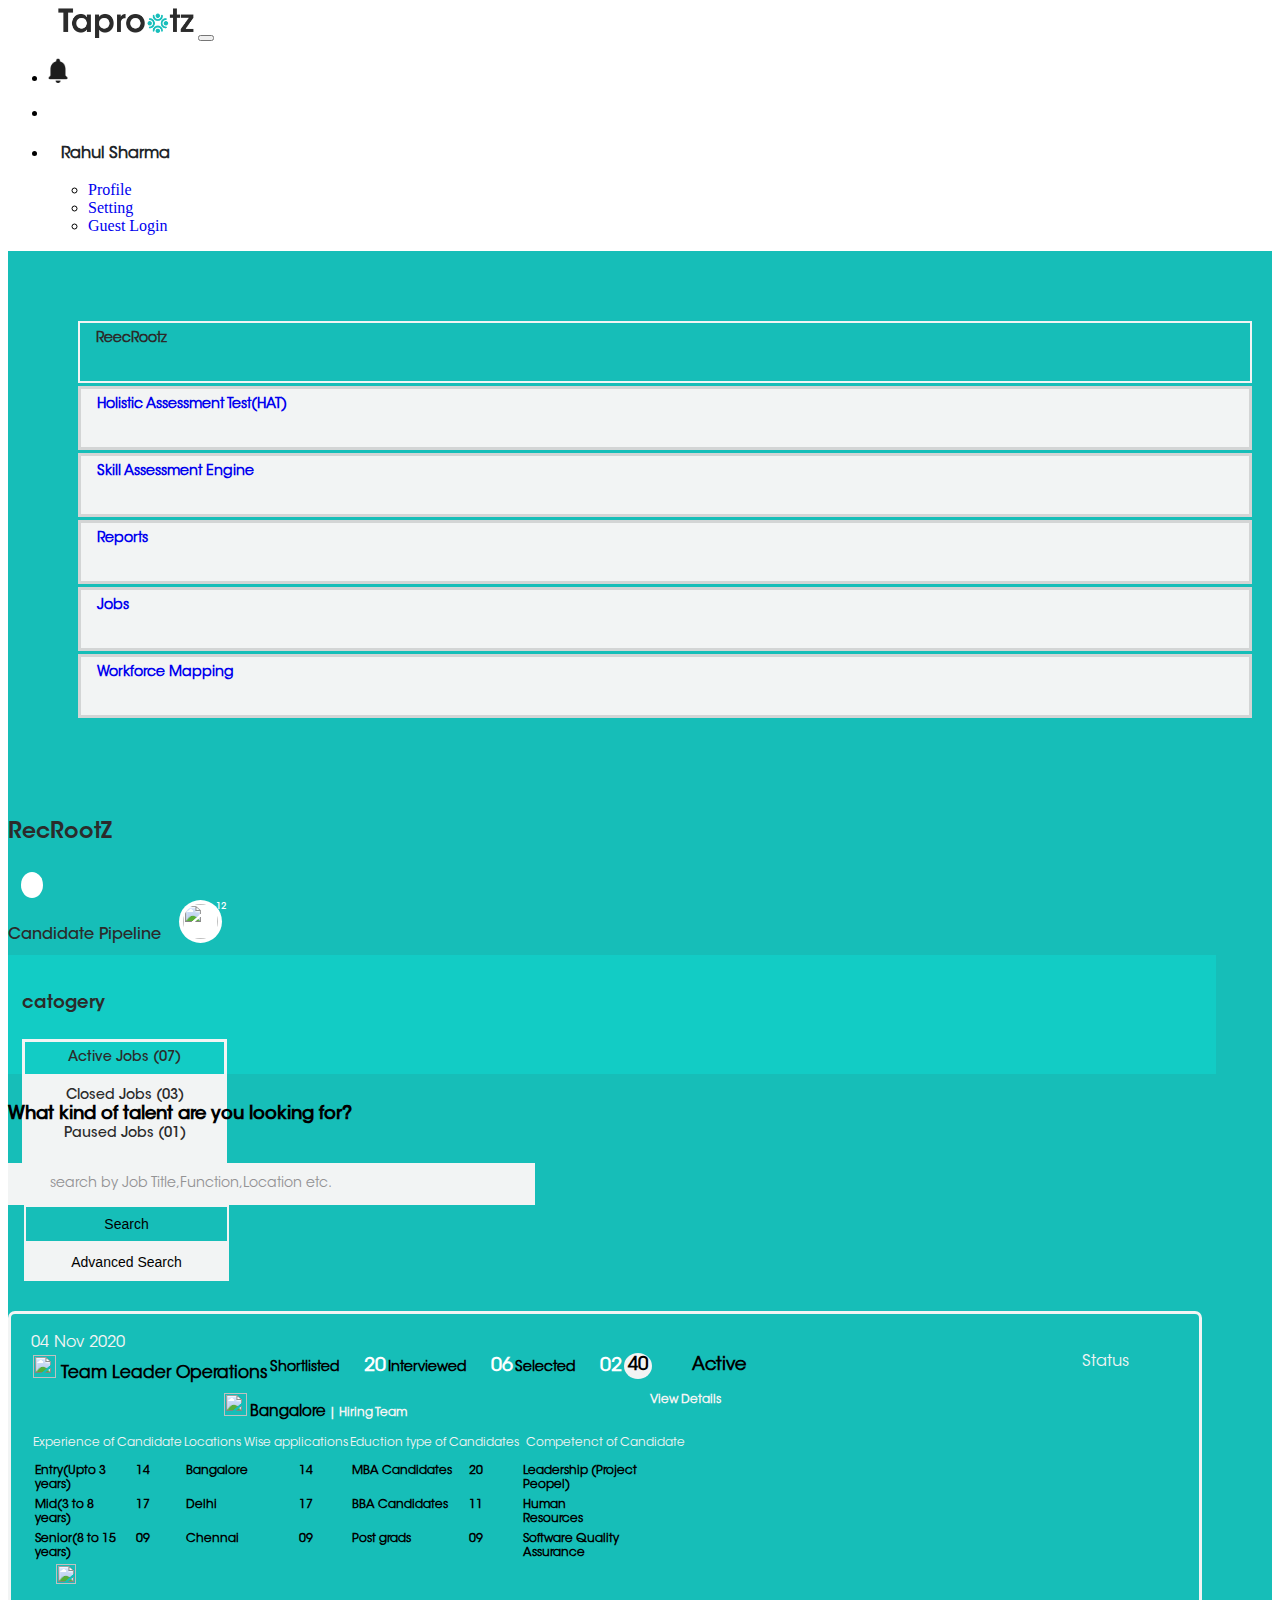
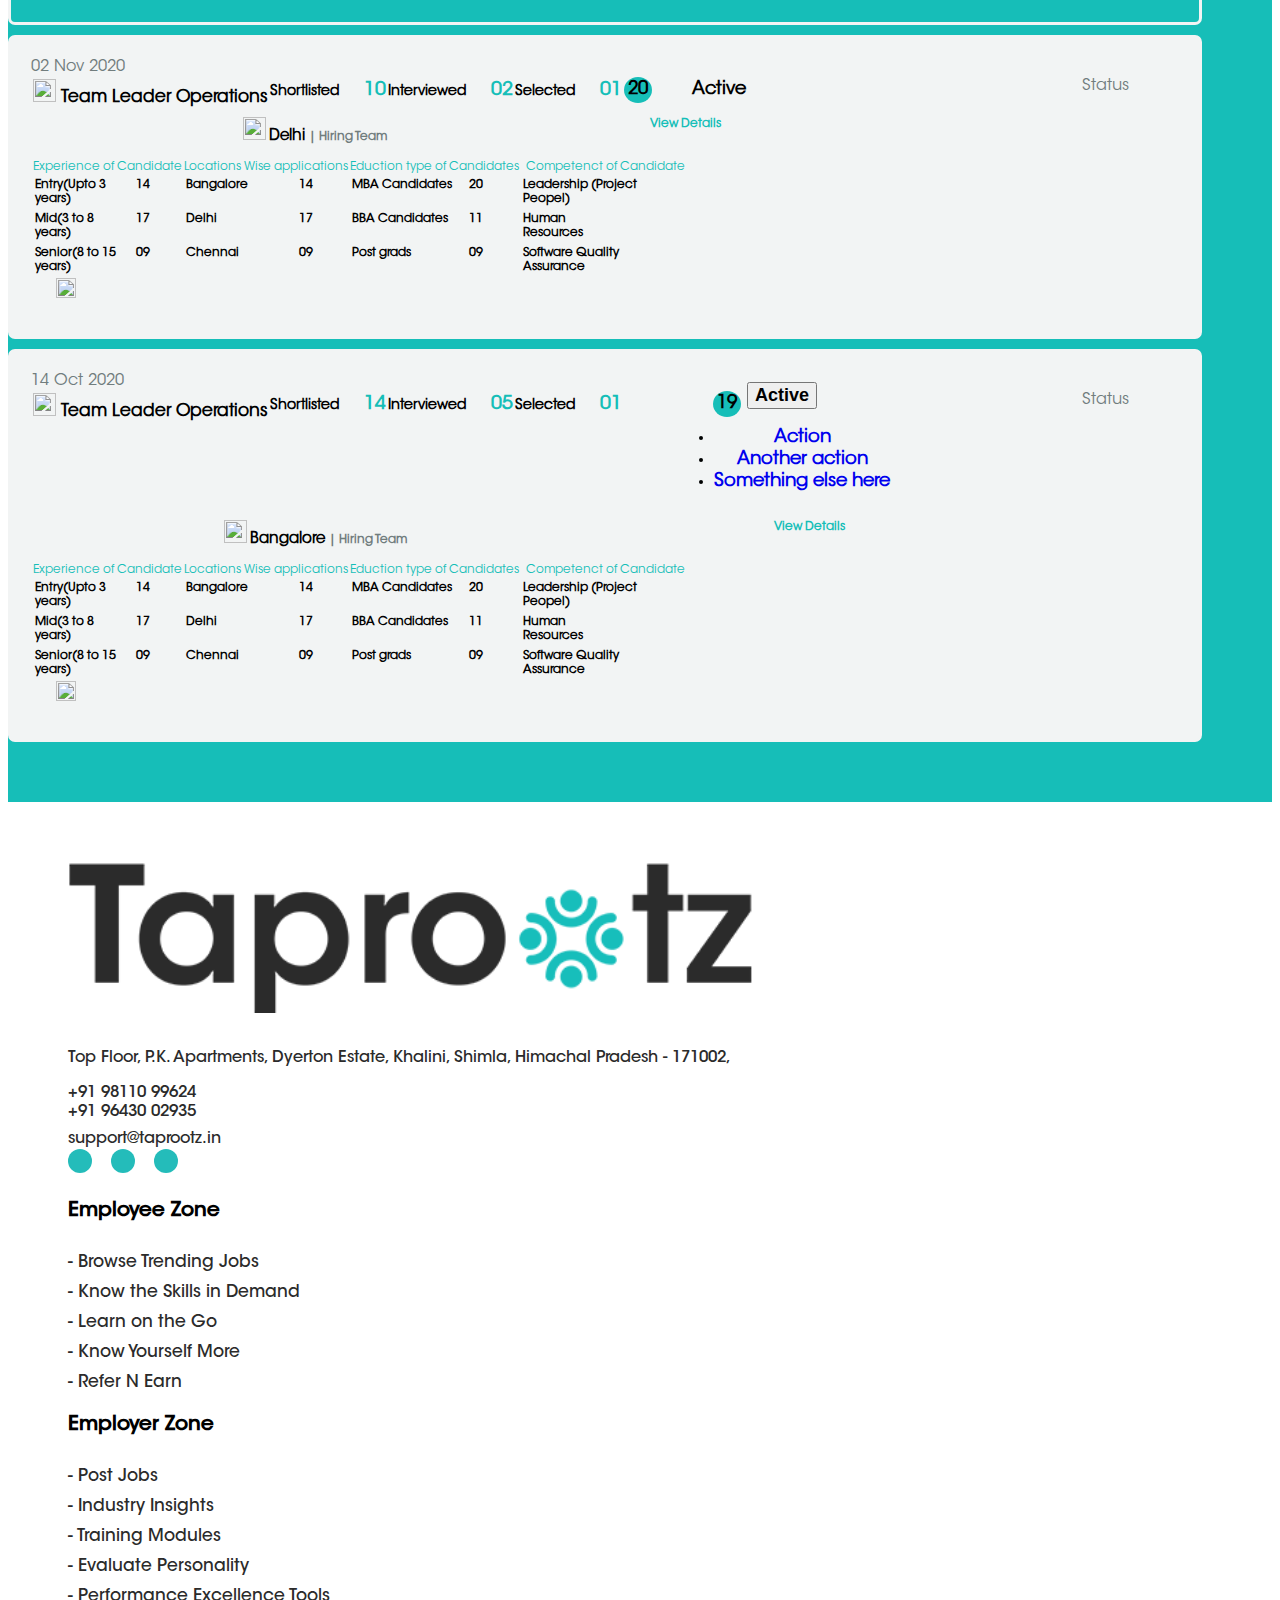
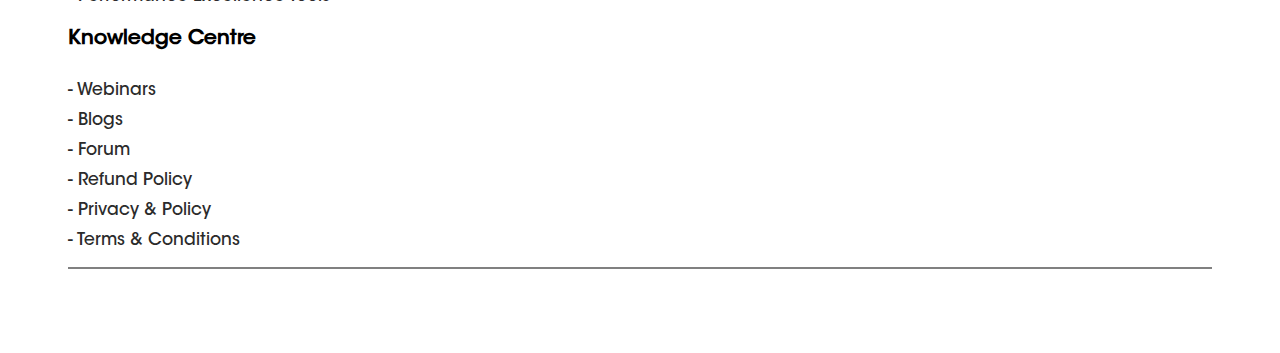
==== commit c9c5df2d: "added codes" ====
--- a/index.html
+++ b/index.html
@@ -767,5709 +767,7 @@
 
        </footer>
      </section>
-     <!-- 2nd page -->
-     <section class="section2">
-      <nav class="navbar navbar-expand-lg navbar-light bg-light">
-        <div class="container-fluid">
-          <a class="navbar-brand"   href="#"><img class="logo-wr-header" src="icons/logo.png"></a>
-          <button class="navbar-toggler" type="button" data-bs-toggle="collapse" data-bs-target="#navbarSupportedContent" aria-controls="navbarSupportedContent" aria-expanded="false" aria-label="Toggle navigation">
-            <span class="navbar-toggler-icon"></span>
-          </button>
-          <div class="collapse navbar-collapse" id="navbarSupportedContent">
-            <ul class="navbar-nav ms-auto mb-2 mb-lg-0">
-              <li class="nav-item">
-                <a class="nav-link active" aria-current="page" href="#">
-                    <img class="bell" src="icons/bellll.png">
-  
-  
-                </a>
-              </li>
-              <li class="nav-item">
-                <a class="nav-link active" aria-current="page" href="#"> <i class="fa fa-user-circle"></i></a>
-              </li>
-              <li class="nav-item">
-                <div class="dropdown">
-                  <button class="btn btn-white dropdown-toggle" type="button" id="Rahul Sharma" data-bs-toggle="dropdown" aria-expanded="false">
-                      Rahul Sharma
-                  </button>
-                  <ul class="dropdown-menu" aria-labelledby="Rahul Sharma">
-                    <li><a class="dropdown-item" href="#">Profile</a></li>
-                    <li><a class="dropdown-item" href="#">Setting</a></li>
-                    <li><a class="dropdown-item" href="#">Guest Login</a></li>
-                  </ul>
-                </div>
-              </li>
-             
-             
-            </ul>
-           
-          </div>
-        </div>
-      </nav>
-      
-        <section class="section_1">
-        <div class="container-fluid">
-          <div class="row">
-          <div class="col-3 pad_1">
-            <div class="list-group" id="list-tab" role="tablist">
-              <a class="list-group-item list-group-item-action active" id="list-home-list" data-bs-toggle="list" href="#list-home" role="tab" aria-controls="home">ReecRootz</a>
-              <a class="list-group-item list-group-item-action" id="list-profile-list" data-bs-toggle="list" href="#list-profile" role="tab" aria-controls="profile">Holistic Assessment Test(HAT)</a>
-              <a class="list-group-item list-group-item-action" id="list-messages-list" data-bs-toggle="list" href="#list-messages" role="tab" aria-controls="messages">Skill Assessment Engine</a>
-              <a class="list-group-item list-group-item-action" id="list-settings-list" data-bs-toggle="list" href="#list-settings" role="tab" aria-controls="settings">Reports</a>
-              <a class="list-group-item list-group-item-action" id="list-messages-list" data-bs-toggle="list" href="#list-messages" role="tab" aria-controls="messages">Jobs</a>
-              <a class="list-group-item list-group-item-action" id="list-settings-list" data-bs-toggle="list" href="#list-settings" role="tab" aria-controls="settings">Workforce Mapping</a>
-            </div>
-            <!-- <table class="table a">
-              <thead>
-                <tr>
-                  <th scope="row" class="th1" style="background-color: #16beb8;">RecRootZ</th>
-                </tr>
-                <tr>
-                  <th scope="row">Holistic Assessment(HAT)</th>
-                </tr>
-                <tr>
-                  <th scope="row">Skill Assessment Engine</th>
-                </tr>
-                <tr>
-                  <th scope="row">Reports</th>
-                </tr>
-                <tr>
-                  <th scope="row">Jobs</th>
-                </tr>
-                <tr>
-                  <th scope="row">Workforce Mapping</th>
-                </tr>
-              </thead>
-            </table> -->
-          </div>
-          <div class="col-9 pad_2">
-            <section class="section_2">
-              <div class="col-12 clearfix">
-                <div class="head pull-left">
-                  <h4>RecRootZ</h4>
-                </div>
-                <div class="d-flex flex-row pull-right">
-                  <div class="icon1">
-                    <span>Saved Searches</span>
-                    <a href="#"><i class="fa fa-bookmark first"></i></a>
-                    <span class="badge bg-danger badge1">2</span>
-                  </div>
-                  <div class="icon2">
-                    <span> Candidate Pipeline</span>
-                    <a href="#">
-                      <img src="Icons/icons8-pipeline-96.png" />
-                    </a>
-                    <span class="badge bg-danger badge2">12</span>
-                  </div>
-                </div>
-              </div>
-            </section>
-            <section class="section_2_1">
-              <h4>Receuitement Summary<h4>
-              <div class="row">
-                <div class="col-lg-3 col-sm-12 ">
-                  <input
-                    class="In_1"
-                    type="button"
-                    value="Active Jobs (07)"
-                  />
-                </div>
-                <div class="col-lg-3 col-sm-12 input_1">
-                  <input type="button" value="Closed Jobs (03)" />
-                </div>
-                <div class="col-lg-3 col-sm-12 input_1">
-                  <input type="button" value="Paused Jobs (01)" />
-                </div>
-                <div class="col-lg-3 col-sm-12 input_1">
-                  <input type="button" value="Post New Job" />
-                </div>
-              </div>
-            </section>
-            <section class="section_2_2">
-              <h4>What kind of talent are you looking for?</h4>
-              <div class="row">
-                <div class="col-lg-6 col-sm-12">
-                  <span><i class="fa fa-search icons" aria-hidden="true"></i>
-                  <input
-                    class="input_2"
-                    type="text"
-                    placeholder="Search by Job Title,Function,Location etc."
-                  />
-                </span>
-                </div>
-                <div class="col-lg-3 col-sm-12">
-                  <input class="input_2_1" type="button" value="Search" />
-                </div>
-                <div class="col-lg-3 col-sm-12">
-                  <input
-                    class="input_2_1"
-                    type="button"
-                    value="Advanced Search"
-                    style="background-color: #16beb8;"
-                  />
-                </div>
-              </div>
-            </section>
-            
-         
-
-
-<!-- Modal -->
-
-    <div class="modal-content">
-      <div class="modal-header">
-        <h5 class="modal-title" id="staticBackdropLabel">Advanced search</h5>
-        <button type="button" class="btn-close" data-bs-dismiss="modal" aria-label="Close"></button>
-      </div>
-      <div class="modal-body">
-      <div class="container-fluid">
-        <div class="row">
-          <h5>Profile</h5>
-          
-          <div class="col-6">
-            <span>Designation</span><br>
-            <input type="text" placeholder="Designation">
-          </div>
-          <div class="col-6">
-            <span>Experiance</span><br>
-            <input type="text" placeholder="Fresher">
-          </div>
-          <div class="col-6">
-            <span>Location</span><br>
-            <input type="text" placeholder="Location">
-          </div>
-          <div class="col-6">
-            <span>City</span><br>
-            <input type="text" placeholder="City">
-          </div>
-          <div class="col-6">
-            <span>Skills</span><br>
-            <input type="text" placeholder="Skills">
-          </div>
-          <div class="col-6">
-            <span>Function</span><br>
-            <input type="text" placeholder="Function">
-          </div>
-        
-        </div>
-      </div>
-      </div>
-      <div class="modal-body">
-        <div class="container-fluid">
-          <div class="row">
-            <h5>Details</h5>
-            <div class="col-6">
-              <span>Salary</span><br>
-              <input type="text" placeholder="5,00,000 PA">
-            </div>
-            <div class="col-6">
-              <span>Previous company</span><br>
-              <input type="text" placeholder="Previous company">
-            </div>
-          
-          </div>
-        </div>
-        </div>
-        <div class="modal-body">
-          <div class="container-fluid">
-            <div class="row">
-              <h5>Academic</h5>
-              <div class="col-6">
-                <span>Eduction</span><br>
-                <input type="text" placeholder="Eduction">
-              </div>
-              <div class="col-6">
-                <span>Passing year</span><br>
-                <input type="text" placeholder="Passing Year">
-              </div>
-              <div class="col-6">
-                <span>College/University</span><br>
-                <input type="text" placeholder="College/University">
-              </div>
-              <div class="col-6">
-                <span>Institute type</span><br>
-                <input type="text" placeholder="College/University">
-              </div>
-            </div>
-          </div>
-          </div>
-
-      <div class="modal-footer">
-        <div class="container-fluid">
-          <div class="row">
-            <h5>Insights</h5>
-            <div class="col-6">
-              <span>Personality Score(HAT)</span><br>
-              <input type="text" placeholder="Personality Score(HAT">
-            </div>
-            <div class="col-6">
-              <span>Skill test Score(SAT)</span><br>
-              <input type="text" placeholder="Skill test Score(SAT)">
-            </div>
-            <div class="col-6">
-              <span>Last Active</span><br>
-              <input type="text" placeholder="Last Active">
-            </div>
-            <div class="col-6 clearfix" id="button1" >
-             <img class="filter" src="icons/filter_filters_funnel_list_navigation_sort_sorting_icon_123212.png">
-            <span class="span_1">  <button type="button" class="pull-left" ></button>Save Search</button></span>
-               <button type="button" class="pull-right">Apply</button>
-            
-          </div>
-          </div>
-        </div>
-      
-      </div>
-    </div>
- 
-
-          </div>
-        </div>
-        </div>
-      </section>
-        <!-- footer -->
-        <footer class="footer-bg">
-          <div class="container">
-            <div class="row">
-              <div class="col-md-3 footer-sec1">
-                <a href="#"><img src="icons/logo.png"></a>
-                <div class="company-info">
-                  <p>Top Floor, P.K. Apartments, Dyerton Estate, Khalini, Shimla, Himachal Pradesh - 171002, </p>
-      
-                  <p>+91 98110 99624 <br>
-                  +91 96430 02935 </p>
-      
-                  <a  class="footer-email" href="#"><p class="footer-email">support@taprootz.in</p></a>
-                  <div class="social-icon">
-                    <a href="#"><i class="fa fa-linkedin" aria-hidden="true"></i></a>
-                    <a href="#"><i class="fa fa-facebook" aria-hidden="true"></i></a>
-                    <a href="#"><i class="fa fa-twitter" aria-hidden="true"></i></a>
-                  </div>
-                </div>
-              </div>
-      
-              <div class="col-md-3 footer-same footer-sec2">
-                <h3>Employee Zone</h3>
-                <ul>
-                  <li><a href="#">- Browse Trending Jobs</a></li>
-                  <li><a href="#">- Know the Skills in Demand</a></li>
-                  <li><a href="#">- Learn on the Go</a></li>
-                  <li><a href="#">- Know Yourself More</a></li>
-                  <li><a href="#">- Refer N Earn</a></li>
-                </ul>
-              </div>
-      
-              <div class="col-md-3 footer-same footer-sec3">
-                <h3>Employer Zone</h3>
-                <ul>
-                  <li><a href="#">- Post Jobs</a></li>
-                  <li><a href="#">- Industry Insights</a></li>
-                  <li><a href="#">- Training Modules</a></li>
-                  <li><a href="#">- Evaluate Personality</a></li>
-                  <li><a href="#">- Performance Excellence Tools</a></li>
-                </ul>
-              </div>
-      
-              <div class="col-md-3 footer-same footer-sec4">
-                <h3>Knowledge Centre</h3>
-                <ul>
-                  <li><a href="#">- Webinars</a></li>
-                  <li><a href="#">- Blogs</a></li>
-                  <li><a href="#">- Forum</a></li>
-                  <li><a href="#">- Refund Policy</a></li>
-                  <li><a href="#">- Privacy & Policy</a></li>
-                  <li><a href="#">- Terms & Conditions</a></li>
-                </ul>
-              </div>
-      
-            </div>
-            <hr>
-          </div>
-      
-             </footer>
-     </section>
-     <!-- 3rd page -->
-     <section class="section3">
-      <nav class="navbar navbar-expand-lg navbar-light bg-light">
-        <div class="container-fluid">
-          <a class="navbar-brand"   href="#"><img class="logo-wr-header" src="icons/logo.png"></a>
-          <button class="navbar-toggler" type="button" data-bs-toggle="collapse" data-bs-target="#navbarSupportedContent" aria-controls="navbarSupportedContent" aria-expanded="false" aria-label="Toggle navigation">
-            <span class="navbar-toggler-icon"></span>
-          </button>
-          <div class="collapse navbar-collapse" id="navbarSupportedContent">
-            <ul class="navbar-nav ms-auto mb-2 mb-lg-0">
-              <li class="nav-item">
-                <a class="nav-link active" aria-current="page" href="#">
-                    <img class="bell" src="icons/bellll.png">
-  
-  
-                </a>
-              </li>
-              <li class="nav-item">
-                <a class="nav-link active" aria-current="page" href="#"> <i class="fa fa-user-circle"></i></a>
-              </li>
-              <li class="nav-item">
-                <div class="dropdown">
-                  <button class="btn btn-white dropdown-toggle" type="button" id="Rahul Sharma" data-bs-toggle="dropdown" aria-expanded="false">
-                      Rahul Sharma
-                  </button>
-                  <ul class="dropdown-menu" aria-labelledby="Rahul Sharma">
-                    <li><a class="dropdown-item" href="#">Profile</a></li>
-                    <li><a class="dropdown-item" href="#">Setting</a></li>
-                    <li><a class="dropdown-item" href="#">Guest Login</a></li>
-                  </ul>
-                </div>
-              </li>
-             
-             
-            </ul>
-           
-          </div>
-        </div>
-      </nav>
     
-      <section class="section_1">
-      <div class="container-fluid">
-        <div class="row">
-        <div class="col-3 pad_1">
-          <div class="list-group" id="list-tab" role="tablist">
-            <a class="list-group-item list-group-item-action active" id="list-home-list" data-bs-toggle="list" href="#list-home" role="tab" aria-controls="home">ReecRootz</a>
-            <a class="list-group-item list-group-item-action" id="list-profile-list" data-bs-toggle="list" href="#list-profile" role="tab" aria-controls="profile">Holistic Assessment Test(HAT)</a>
-            <a class="list-group-item list-group-item-action" id="list-messages-list" data-bs-toggle="list" href="#list-messages" role="tab" aria-controls="messages">Skill Assessment Engine</a>
-            <a class="list-group-item list-group-item-action" id="list-settings-list" data-bs-toggle="list" href="#list-settings" role="tab" aria-controls="settings">Reports</a>
-            <a class="list-group-item list-group-item-action" id="list-messages-list" data-bs-toggle="list" href="#list-messages" role="tab" aria-controls="messages">Jobs</a>
-            <a class="list-group-item list-group-item-action" id="list-settings-list" data-bs-toggle="list" href="#list-settings" role="tab" aria-controls="settings">Workforce Mapping</a>
-          </div>
-          <!-- <table class="table a">
-            <thead>
-              <tr>
-                <th scope="row" class="th1" style="background-color: #16beb8;">RecRootZ</th>
-              </tr>
-              <tr>
-                <th scope="row">Holistic Assessment(HAT)</th>
-              </tr>
-              <tr>
-                <th scope="row">Skill Assessment Engine</th>
-              </tr>
-              <tr>
-                <th scope="row">Reports</th>
-              </tr>
-              <tr>
-                <th scope="row">Jobs</th>
-              </tr>
-              <tr>
-                <th scope="row">Workforce Mapping</th>
-              </tr>
-            </thead>
-          </table> -->
-        </div>
-        <div class="col-9 pad_2">
-          <section class="section_2">
-            <div class="col-12 clearfix">
-              <div class="head pull-left">
-                <h4>RecRootZ</h4>
-              </div>
-              <div class="d-flex flex-row pull-right">
-                <div class="icon1">
-                  <span>Saved Searches</span>
-                  <a href="#"><i class="fa fa-bookmark first"></i></a>
-                  <span class="badge bg-danger badge1">2</span>
-                </div>
-                <div class="icon2">
-                  <span> Candidate Pipeline</span>
-                  <a href="#">
-                    <img src="Icons/icons8-pipeline-96.png" />
-                  </a>
-                  <span class="badge bg-danger badge2">12</span>
-                </div>
-              </div>
-            </div>
-          </section>
-          <section class="section_2_1">
-            <h4>catogery</h4>
-            <div class="row">
-              <div class="col-lg-3 col-sm-12 ">
-                <input
-                  class="In_1"
-                  type="button"
-                  value="Active Jobs (07)"
-                />
-              </div>
-              <div class="col-lg-3 col-sm-12 input_1">
-                <input type="button" value="Closed Jobs (03)" />
-              </div>
-              <div class="col-lg-3 col-sm-12 input_1">
-                <input type="button" value="Paused Jobs (01)" />
-              </div>
-              <div class="col-lg-3 col-sm-12 input_1">
-                <input type="button" value="Post New Job" />
-              </div>
-            </div>
-          </section>
-          
-          
-       
-
-
-<!-- Modal -->
-
-  <div class="modal-content">
-    <div class="modal-header">
-      <h5 class="modal-title" id="staticBackdropLabel">Job Details</h5>
-      
-    </div>
-    <div class="modal-body">
-    <div class="container-fluid">
-      <div class="row">
-        <h5>Job Details</h5>
-        <span class="job">(*there are mandatory feilds)</span>
-        
-        <div class="col-6">
-          <span>Role/Title/Designation*</span><br>
-          <input type="text" placeholder="Role/Title/Designation">
-        </div>
-        <div class="col-6">
-          <span>Job function*</span><br>
-          <input type="text" placeholder="Job function">
-        </div>
-        <div class="col-6">
-          <span>Location*</span><br>
-          <input type="text" placeholder="Location">
-        </div>
-        <div class="col-6">
-          <span>City</span><br>
-          <input type="text" placeholder="City">
-        </div>
-        <div class="col-6">
-          <span>Years of Experiance*</span><br>
-          <div class="row" id="button_year">
-            <div class="col-6">
-              <select class="form-select" aria-label="Default select example">
-                <option selected>Year</option>
-                <option value="1">One</option>
-                <option value="2">Two</option>
-                <option value="3">Three</option>
-              </select>
-              
-            </div>
-            <div class="col-6">
-              <select class="form-select" aria-label="Default select example">
-                <option selected>Month</option>
-                <option value="1">One</option>
-                <option value="2">Two</option>
-                <option value="3">Three</option>
-              </select>
-              
-            </div>
-          </div>
-        </div>
-        <div class="col-6">
-        </div>
-        <div class="col-6">
-          <span>Comapny Name*</span><br>
-          <input type="text" placeholder="Company Name">
-        </div>
-        <div class="col-6">
-          <span>Industry*</span><br>
-          <input type="text" placeholder="Industry">
-        </div>
-        <div class="col-6" id="notice">
-          <span>Notice period*</span><br>
-          <select class="form-select" aria-label="Default select example">
-            <option selected>Notice period</option>
-            <option value="1">One</option>
-            <option value="2">Two</option>
-            <option value="3">Three</option>
-          </select>
-        </div>
-        <div class="col-6" id="notice">
-          <span>Gender*</span><br>
-          <select class="form-select" aria-label="Default select example">
-            <option selected>Gender</option>
-            <option value="1">One</option>
-            <option value="2">Two</option>
-            <option value="3">Three</option>
-          </select>
-        </div>
-        <div class="col-6">
-          <span>Min. CTC Offered*</span><br>
-          <input type="text" placeholder="Min. CTC Offered">
-        </div>
-        <div class="col-6">
-          <span>Max. CTC Offered*</span><br>
-          <input type="text" placeholder="Max. CTC Offered">
-        </div>
-        <div class="col-6">
-          <span>Job Role Reporting to*</span><br>
-          <input type="text" placeholder="Job Role Reporting to">
-        </div>
-        <div class="col-6">
-          <span>Schedule Job Post Date</span><br>
-          <input type="text" placeholder="Fresher">
-        </div>
-        <div class="col-6">
-          <span>Application Deadline*</span><br>
-          <input type="date" class="date_1" placeholder="Application Deadline">
-        </div>
-        <div class="col-6">
-          <span>Add Skill Test</span><br>
-          <input type="text" placeholder="Add Skill Test">
-        </div>
-        <div class="col-6">
-         
-        </div>
-        <div class="col-6" id="submit">
-        <button type="submit">Next</button>
-        </div>
-      
-      </div>
-    </div>
-    </div>
-    
-  </div>
-
-
-        </div>
-      </div>
-      </div>
-    </section>
-      <!-- footer -->
-      <footer class="footer-bg">
-        <div class="container">
-          <div class="row">
-            <div class="col-md-3 footer-sec1">
-              <a href="#"><img src="icons/logo.png"></a>
-              <div class="company-info">
-                <p>Top Floor, P.K. Apartments, Dyerton Estate, Khalini, Shimla, Himachal Pradesh - 171002, </p>
-    
-                <p>+91 98110 99624 <br>
-                +91 96430 02935 </p>
-    
-                <a  class="footer-email" href="#"><p class="footer-email">support@taprootz.in</p></a>
-                <div class="social-icon">
-                  <a href="#"><i class="fa fa-linkedin" aria-hidden="true"></i></a>
-                  <a href="#"><i class="fa fa-facebook" aria-hidden="true"></i></a>
-                  <a href="#"><i class="fa fa-twitter" aria-hidden="true"></i></a>
-                </div>
-              </div>
-            </div>
-    
-            <div class="col-md-3 footer-same footer-sec2">
-              <h3>Employee Zone</h3>
-              <ul>
-                <li><a href="#">- Browse Trending Jobs</a></li>
-                <li><a href="#">- Know the Skills in Demand</a></li>
-                <li><a href="#">- Learn on the Go</a></li>
-                <li><a href="#">- Know Yourself More</a></li>
-                <li><a href="#">- Refer N Earn</a></li>
-              </ul>
-            </div>
-    
-            <div class="col-md-3 footer-same footer-sec3">
-              <h3>Employer Zone</h3>
-              <ul>
-                <li><a href="#">- Post Jobs</a></li>
-                <li><a href="#">- Industry Insights</a></li>
-                <li><a href="#">- Training Modules</a></li>
-                <li><a href="#">- Evaluate Personality</a></li>
-                <li><a href="#">- Performance Excellence Tools</a></li>
-              </ul>
-            </div>
-    
-            <div class="col-md-3 footer-same footer-sec4">
-              <h3>Knowledge Centre</h3>
-              <ul>
-                <li><a href="#">- Webinars</a></li>
-                <li><a href="#">- Blogs</a></li>
-                <li><a href="#">- Forum</a></li>
-                <li><a href="#">- Refund Policy</a></li>
-                <li><a href="#">- Privacy & Policy</a></li>
-                <li><a href="#">- Terms & Conditions</a></li>
-              </ul>
-            </div>
-    
-          </div>
-          <hr>
-        </div>
-    
-           </footer>
-     </section>
-     <!-- 4th page -->
-     <section class="section4">
-      <nav class="navbar navbar-expand-lg navbar-light bg-light">
-        <div class="container-fluid">
-          <a class="navbar-brand"   href="#"><img class="logo-wr-header" src="icons/logo.png"></a>
-          <button class="navbar-toggler" type="button" data-bs-toggle="collapse" data-bs-target="#navbarSupportedContent" aria-controls="navbarSupportedContent" aria-expanded="false" aria-label="Toggle navigation">
-            <span class="navbar-toggler-icon"></span>
-          </button>
-          <div class="collapse navbar-collapse" id="navbarSupportedContent">
-            <ul class="navbar-nav ms-auto mb-2 mb-lg-0">
-              <li class="nav-item">
-                <a class="nav-link active" aria-current="page" href="#">
-                    <img class="bell" src="icons/bellll.png">
-  
-  
-                </a>
-              </li>
-              <li class="nav-item">
-                <a class="nav-link active" aria-current="page" href="#"> <i class="fa fa-user-circle"></i></a>
-              </li>
-              <li class="nav-item">
-                <div class="dropdown">
-                  <button class="btn btn-white dropdown-toggle" type="button" id="Rahul Sharma" data-bs-toggle="dropdown" aria-expanded="false">
-                      Rahul Sharma
-                  </button>
-                  <ul class="dropdown-menu" aria-labelledby="Rahul Sharma">
-                    <li><a class="dropdown-item" href="#">Profile</a></li>
-                    <li><a class="dropdown-item" href="#">Setting</a></li>
-                    <li><a class="dropdown-item" href="#">Guest Login</a></li>
-                  </ul>
-                </div>
-              </li>
-             
-             
-            </ul>
-           
-          </div>
-        </div>
-      </nav>
-  
-    <section class="section_1">
-    <div class="container-fluid">
-      <div class="row">
-      <div class="col-3 pad_1">
-        <div class="list-group" id="list-tab" role="tablist">
-          <a class="list-group-item list-group-item-action active" id="list-home-list" data-bs-toggle="list" href="#list-home" role="tab" aria-controls="home">ReecRootz</a>
-          <a class="list-group-item list-group-item-action" id="list-profile-list" data-bs-toggle="list" href="#list-profile" role="tab" aria-controls="profile">Holistic Assessment Test(HAT)</a>
-          <a class="list-group-item list-group-item-action" id="list-messages-list" data-bs-toggle="list" href="#list-messages" role="tab" aria-controls="messages">Skill Assessment Engine</a>
-          <a class="list-group-item list-group-item-action" id="list-settings-list" data-bs-toggle="list" href="#list-settings" role="tab" aria-controls="settings">Reports</a>
-          <a class="list-group-item list-group-item-action" id="list-messages-list" data-bs-toggle="list" href="#list-messages" role="tab" aria-controls="messages">Jobs</a>
-          <a class="list-group-item list-group-item-action" id="list-settings-list" data-bs-toggle="list" href="#list-settings" role="tab" aria-controls="settings">Workforce Mapping</a>
-        </div>
-        <!-- <table class="table a">
-          <thead>
-            <tr>
-              <th scope="row" class="th1" style="background-color: #16beb8;">RecRootZ</th>
-            </tr>
-            <tr>
-              <th scope="row">Holistic Assessment(HAT)</th>
-            </tr>
-            <tr>
-              <th scope="row">Skill Assessment Engine</th>
-            </tr>
-            <tr>
-              <th scope="row">Reports</th>
-            </tr>
-            <tr>
-              <th scope="row">Jobs</th>
-            </tr>
-            <tr>
-              <th scope="row">Workforce Mapping</th>
-            </tr>
-          </thead>
-        </table> -->
-      </div>
-      <div class="col-9 pad_2">
-        <section class="section_2">
-          <div class="col-12 clearfix">
-            <div class="head pull-left">
-              <h4>RecRootZ</h4>
-            </div>
-            <div class="d-flex flex-row pull-right">
-              <div class="icon1">
-                <span>Saved Searches</span>
-                <a href="#"><i class="fa fa-bookmark first"></i></a>
-                <span class="badge bg-danger badge1">2</span>
-              </div>
-              <div class="icon2">
-                <span> Candidate Pipeline</span>
-                <a href="#">
-                  <img src="Icons/icons8-pipeline-96.png" />
-                </a>
-                <span class="badge bg-danger badge2">12</span>
-              </div>
-            </div>
-          </div>
-        </section>
-        <section class="section_2_1">
-          <h4>catogery</h4>
-          <div class="row">
-            <div class="col-lg-3 col-sm-12 ">
-              <input
-                class="In_1"
-                type="button"
-                value="Active Jobs (07)"
-              />
-            </div>
-            <div class="col-lg-3 col-sm-12 input_1">
-              <input type="button" value="Closed Jobs (03)" />
-            </div>
-            <div class="col-lg-3 col-sm-12 input_1">
-              <input type="button" value="Paused Jobs (01)" />
-            </div>
-            <div class="col-lg-3 col-sm-12 input_1">
-              <input type="button" value="Post New Job" />
-            </div>
-          </div>
-        </section>
-        
-        
-     
-
-
-<!-- Modal -->
-
-<div class="modal-content">
-  <div class="modal-header">
-    <h5 class="modal-title" id="staticBackdropLabel">Job Details</h5>
-    
-  </div>
-  <div class="modal-body">
-  <div class="container-fluid">
-    <div class="row">
-      <h5>Eligibility/Who Can Apply?</h5>
-      <span class="job">(*there are mandatory feilds.)</span>
-      
-      <div class="col-6">
-        <span>Skills/KRAs*</span><br>
-        <input type="text" placeholder="Skills/KRAs">
-      </div>
-      <div class="col-6">
-        <span>Other Skills/KRAs*</span><br>
-        <input class="kra" type="text" placeholder="Other Skills/KRAs">
-        <span class="Iplus_1"> <a class="Iplus" href="#"
-          ><i class="fa fa-plus" aria-hidden="true"></i
-        ></a></span>
-      </div>
-      <div class="col-6">
-        <span>Team Size</span><br>
-        <input type="text" placeholder="0">
-      </div>
-      <div class="col-6">
-        <span>Direct Reporting Size</span><br>
-        <input type="text" placeholder="0">
-      </div>
-      <div class="col-6">
-        <span>Tools/Other Skills*</span><br>
-        <input type="text" placeholder="Enter Your Skills">
-      </div>
-      <div class="col-6">
-        <span>Qualification*</span><br>
-        <select class="form-select" aria-label="Default select example">
-          <option selected>Qualification</option>
-          <option value="1">One</option>
-          <option value="2">Two</option>
-          <option value="3">Three</option>
-        </select>
-        <span class="Iplus_1"> <a class="Iplus" href="#"
-          ><i class="fa fa-plus" aria-hidden="true"></i
-        ></a></span>
-      </div>
-      <div class="col-6">
-        <span>Institute*</span><br>
-        <input class="kra" type="text" placeholder="Institute">
-        <span class="Iplus_1"> <a class="Iplus" href="#"
-          ><i class="fa fa-plus" aria-hidden="true"></i
-        ></a></span>
-      </div>
-      <div class="col-6">
-        <span>Responsibility Details*</span><br>
-        <select class="form-select" aria-label="Default select example">
-          <option selected>Responsibility Details</option>
-          <option value="1">One</option>
-          <option value="2">Two</option>
-          <option value="3">Three</option>
-        </select>
-        <span class="Iplus_1"> <a class="Iplus" href="#"
-          ><i class="fa fa-plus" aria-hidden="true"></i
-        ></a></span>
-      </div> 
-      <div class="col-6" id="notice">
-        <span>Vacancies*</span><br>
-        <input type="text" placeholder="Vacancies">
-         
-      </div>
-      <div class="col-6" id="notice">
-        <span>Job Description</span><br>
-        <input type="file" placeholder="Choose File">
-      </div>
-     
-      <div class="col-6">
-       
-      </div>
-      <div class="col-6" id="submit">
-      <button type="submit">Submit</button>
-      </div>
-    
-    </div>
-  </div>
-  </div>
-  
-</div>
-
-
-      </div>
-    </div>
-    </div>
-  </section>
-    <!-- footer -->
-    <footer class="footer-bg">
-      <div class="container">
-        <div class="row">
-          <div class="col-md-3 footer-sec1">
-            <a href="#"><img src="icons/logo.png"></a>
-            <div class="company-info">
-              <p>Top Floor, P.K. Apartments, Dyerton Estate, Khalini, Shimla, Himachal Pradesh - 171002, </p>
-  
-              <p>+91 98110 99624 <br>
-              +91 96430 02935 </p>
-  
-              <a  class="footer-email" href="#"><p class="footer-email">support@taprootz.in</p></a>
-              <div class="social-icon">
-                <a href="#"><i class="fa fa-linkedin" aria-hidden="true"></i></a>
-                <a href="#"><i class="fa fa-facebook" aria-hidden="true"></i></a>
-                <a href="#"><i class="fa fa-twitter" aria-hidden="true"></i></a>
-              </div>
-            </div>
-          </div>
-  
-          <div class="col-md-3 footer-same footer-sec2">
-            <h3>Employee Zone</h3>
-            <ul>
-              <li><a href="#">- Browse Trending Jobs</a></li>
-              <li><a href="#">- Know the Skills in Demand</a></li>
-              <li><a href="#">- Learn on the Go</a></li>
-              <li><a href="#">- Know Yourself More</a></li>
-              <li><a href="#">- Refer N Earn</a></li>
-            </ul>
-          </div>
-  
-          <div class="col-md-3 footer-same footer-sec3">
-            <h3>Employer Zone</h3>
-            <ul>
-              <li><a href="#">- Post Jobs</a></li>
-              <li><a href="#">- Industry Insights</a></li>
-              <li><a href="#">- Training Modules</a></li>
-              <li><a href="#">- Evaluate Personality</a></li>
-              <li><a href="#">- Performance Excellence Tools</a></li>
-            </ul>
-          </div>
-  
-          <div class="col-md-3 footer-same footer-sec4">
-            <h3>Knowledge Centre</h3>
-            <ul>
-              <li><a href="#">- Webinars</a></li>
-              <li><a href="#">- Blogs</a></li>
-              <li><a href="#">- Forum</a></li>
-              <li><a href="#">- Refund Policy</a></li>
-              <li><a href="#">- Privacy & Policy</a></li>
-              <li><a href="#">- Terms & Conditions</a></li>
-            </ul>
-          </div>
-  
-        </div>
-        <hr>
-      </div>
-  
-         </footer>
-     </section>
-     <!-- 5th page -->
-     <section class="section5">
-      <nav class="navbar navbar-expand-lg navbar-light bg-light">
-        <div class="container-fluid">
-          <a class="navbar-brand"   href="#"><img class="logo-wr-header" src="icons/logo.png"></a>
-          <button class="navbar-toggler" type="button" data-bs-toggle="collapse" data-bs-target="#navbarSupportedContent" aria-controls="navbarSupportedContent" aria-expanded="false" aria-label="Toggle navigation">
-            <span class="navbar-toggler-icon"></span>
-          </button>
-          <div class="collapse navbar-collapse" id="navbarSupportedContent">
-            <ul class="navbar-nav ms-auto mb-2 mb-lg-0">
-              <li class="nav-item">
-                <a class="nav-link active" aria-current="page" href="#">
-                    <img class="bell" src="icons/bellll.png">
-  
-  
-                </a>
-              </li>
-              <li class="nav-item">
-                <a class="nav-link active" aria-current="page" href="#"> <i class="fa fa-user-circle"></i></a>
-              </li>
-              <li class="nav-item">
-                <div class="dropdown">
-                  <button class="btn btn-white dropdown-toggle" type="button" id="Rahul Sharma" data-bs-toggle="dropdown" aria-expanded="false">
-                      Rahul Sharma
-                  </button>
-                  <ul class="dropdown-menu" aria-labelledby="Rahul Sharma">
-                    <li><a class="dropdown-item" href="#">Profile</a></li>
-                    <li><a class="dropdown-item" href="#">Setting</a></li>
-                    <li><a class="dropdown-item" href="#">Guest Login</a></li>
-                  </ul>
-                </div>
-              </li>
-             
-             
-            </ul>
-           
-          </div>
-        </div>
-      </nav>
-      
-        <!-- body -->
-       <section class="section_1">
-        <div class="container-fluid">
-         <div class="row">
-           
-           <div class="col-12 pad_5">
-            <section class="section_2">
-              <div class="col-12 clearfix">
-                <div class="head pull-left">
-                  <i class="fa fa-angle-left icon_5"> </i>
-                  <h4 ">  Team Leader Operations</h4>
-              <div>    <span class="team">04 Nov 2020</span></div>
-                </div>
-                <div class="d-flex flex-row pull-right">
-                  <div class="icon1">
-                    <span>Saved Searches</span>
-                    <a href="#"><i class="fa fa-bookmark first"></i></a>
-                    <span class="badge bg-danger badge1">2</span>
-                  </div>
-                  <div class="icon2">
-                    <span> Candidate Pipeline</span>
-                    <a href="#">
-                      <img src="Icons/icons8-pipeline-96.png" />
-                    </a>
-                    <span class="badge bg-danger badge2">12</span>
-                  </div>
-                </div>
-              </div>
-            </section>
-           </div>
-         
-            <div class="col-12 pad_5">
-              <section class="section5_2_1">
-                <h4>Recruitment Summary</h4>
-                <div class="row">
-                  <div class="col-lg-2 col-sm-12 ">
-                    <input
-                      class="In_1"
-                      type="button"
-                      value="Jobs Posted (40)"
-                    />
-                  </div>
-                  <div class="col-lg-2 col-sm-12 input_1">
-                    <input type="button" value="Shortlisted (20)" />
-                  </div>
-                  <div class="col-lg-2 col-sm-12 input_1">
-                    <input type="button" value="Interviewed (6)" />
-                  </div>
-                  <div class="col-lg-2 col-sm-12 input_1">
-                    <input type="button" value="Selected (2)" />
-                  </div>
-                  <div class="col-lg-4 col-sm-12 input_2">
-                    <i class="fa fa-plus resume" aria-hidden="true"></i
-                      >
-                    <input type="file" placeholder="Upload Resume"  /><label for="f02">Upload Resume</label>
-                  </div>
-                </div>
-              </section>
-            </div>
-           
-          
-         <div class="col-3 pad_1">
-          <section class="section5_3">
-            <div class="filter_1">
-              <i class="fa fa-bookmark "></i>
-              <span >Filters</span>
-            </div>
-            <div class="job_posted clearfix">
-              <div class="pull-left">Job posted</div>
-              <div class="pull-right">
-                <select class="form-select form-select-lg mb-3" aria-label=".form-select-lg example">
-                  <option selected>Select</option>
-                  <option value="1">One</option>
-                  <option value="2">Two</option>
-                  <option value="3">Three</option>
-                </select>
-              </div>
-            </div>
-            <div class="accordion" id="accordionExample">
-              <div class="accordion-item">
-                <h2 class="accordion-header" id="headingOne">
-                  <button class="accordion-button" type="button" data-bs-toggle="collapse" data-bs-target="#collapseOne" aria-expanded="true" aria-controls="collapseOne">
-                    Location
-                  </button>
-                </h2>
-                <div id="collapseOne" class="accordion-collapse collapse show" aria-labelledby="headingOne" data-bs-parent="#accordionExample">
-                  <div class="accordion-body">
-                    <div class="form-check">
-                      <input class="form-check-input" type="checkbox" value="" id="flexCheckDefault">
-                      <label class="form-check-label" for="flexCheckDefault">
-                        Delhi (200)
-                      </label>
-                    </div>
-                    <div class="form-check">
-                      <input class="form-check-input" type="checkbox" value="" id="flexCheckChecked" >
-                      <label class="form-check-label" for="flexCheckChecked">
-                      Shimla(6)
-                      </label>
-                    </div>
-                      <div class="form-check">
-                        <input class="form-check-input" type="checkbox" value="" id="flexCheckChecked" >
-                        <label class="form-check-label" for="flexCheckChecked">
-                       Delhi/NCR(533)
-                        </label>
-                      </div>
-                      <div class="form-check">
-                        <input class="form-check-input" type="checkbox" value="" id="flexCheckChecked">
-                        <label class="form-check-label" for="flexCheckChecked">
-                        Gurugram(53)
-                        </label>
-                      </div>
-                    
-                  </div>
-                </div>
-              </div>
-              <div class="accordion-item">
-                <h2 class="accordion-header" id="headingTwo">
-                  <button class="accordion-button" type="button" data-bs-toggle="collapse" data-bs-target="#collapseTwo" aria-expanded="true" aria-controls="collapseTwo">
-                  <!-- <button class="accordion-button collapsed" type="button" data-bs-toggle="collapse" data-bs-target="#collapseTwo" aria-expanded="false" aria-controls="collapseTwo"> -->
-                    Experiance
-                  </button>
-                </h2>
-                <div id="collapseTwo" class="accordion-collapse collapse show" aria-labelledby="headingTwo" data-bs-parent="#accordionExample">
-                  <div class="accordion-body">
-                    <div class="form-check">
-                      <input class="form-check-input" type="checkbox" value="" id="flexCheckDefault">
-                      <label class="form-check-label" for="flexCheckDefault">
-                        Fresher
-                      </label>
-                    </div>
-                    <div class="form-check">
-                      <input class="form-check-input" type="checkbox" value="" id="flexCheckChecked" >
-                      <label class="form-check-label" for="flexCheckChecked">
-                      0-2 Years
-                      </label>
-                    </div>
-                      <div class="form-check">
-                        <input class="form-check-input" type="checkbox" value="" id="flexCheckChecked" >
-                        <label class="form-check-label" for="flexCheckChecked">
-                      2-4 Years
-                        </label>
-                      </div>
-                      <div class="form-check">
-                        <input class="form-check-input" type="checkbox" value="" id="flexCheckChecked">
-                        <label class="form-check-label" for="flexCheckChecked">
-                       4-6 Years
-                        </label>
-                      </div>
-                  </div>
-                </div>
-              </div>
-              <div class="accordion-item">
-                <h2 class="accordion-header" id="headingThree">
-                  <button class="accordion-button" type="button" data-bs-toggle="collapse" data-bs-target="#collapseThree" aria-expanded="true" aria-controls="collapseThree">
-                  <!-- <button class="accordion-button collapsed" type="button" data-bs-toggle="collapse" data-bs-target="#collapseTwo" aria-expanded="false" aria-controls="collapseTwo"> -->
-                    Salary
-                  </button>
-                </h2>
-                <div id="collapseThree" class="accordion-collapse collapse show" aria-labelledby="headingThree" data-bs-parent="#accordionExample">
-                  <div class="accordion-body">
-                    <label for="customRange2" class="form-label">Example range</label>
-                    <input type="range" class="form-range" min="0" max="5" id="customRange2">
-                  </div>
-                </div>
-              </div>
-              <div class="accordion-item">
-                <h2 class="accordion-header" id="headingFive">
-                  <button class="accordion-button" type="button" data-bs-toggle="collapse" data-bs-target="#collapseFive" aria-expanded="true" aria-controls="collapseFive">
-                  <!-- <button class="accordion-button collapsed" type="button" data-bs-toggle="collapse" data-bs-target="#collapseTwo" aria-expanded="false" aria-controls="collapseTwo"> -->
-                   Job Type
-                  </button>
-                </h2>
-                <div id="collapseFive" class="accordion-collapse collapse show" aria-labelledby="headingFive" data-bs-parent="#accordionExample">
-                  <div class="accordion-body">
-                    <div class="form-check">
-                      <input class="form-check-input" type="checkbox" value="" id="flexCheckDefault">
-                      <label class="form-check-label" for="flexCheckDefault">
-                        Part Time
-                      </label>
-                    </div>
-                    <div class="form-check">
-                      <input class="form-check-input" type="checkbox" value="" id="flexCheckChecked" >
-                      <label class="form-check-label" for="flexCheckChecked">
-                      Full Time
-                      </label>
-                    </div>
-                      
-                  </div>
-                </div>
-              </div>
-              <div class="accordion-item">
-                <h2 class="accordion-header" id="headingSix">
-                  <button class="accordion-button" type="button" data-bs-toggle="collapse" data-bs-target="#collapseSix" aria-expanded="true" aria-controls="collapseSix">
-                 
-                    Eduction
-                  </button>
-                </h2>
-                <div id="collapseSix" class="accordion-collapse collapse show" aria-labelledby="headingSix" data-bs-parent="#accordionExample">
-                  <div class="accordion-body">
-                    <div class="form-check">
-                      <input class="form-check-input" type="checkbox" value="" id="flexCheckDefault">
-                      <label class="form-check-label" for="flexCheckDefault">
-                        MBA/PGDM(37)
-                      </label>
-                    </div>
-                    <div class="form-check">
-                      <input class="form-check-input" type="checkbox" value="" id="flexCheckChecked" >
-                      <label class="form-check-label" for="flexCheckChecked">
-                      Post Graduation Not..(34)
-                      </label>
-                    </div>
-                      <div class="form-check">
-                        <input class="form-check-input" type="checkbox" value="" id="flexCheckChecked" >
-                        <label class="form-check-label" for="flexCheckChecked">
-                     Diploma(20)
-                        </label>
-                      </div>
-                      <div class="form-check">
-                        <input class="form-check-input" type="checkbox" value="" id="flexCheckChecked">
-                        <label class="form-check-label" for="flexCheckChecked">
-                          Any Graduate (14)
-                        </label>
-                      </div>
-                  </div>
-                </div>
-              </div>
-              <div class="accordion-item">
-                <h2 class="accordion-header" id="headingSeven">
-                  <button class="accordion-button" type="button" data-bs-toggle="collapse" data-bs-target="#collapseSeven" aria-expanded="true" aria-controls="collapseSeven">
-                 Industries
-                  </button>
-                </h2>
-                <div id="collapseSeven" class="accordion-collapse collapse show" aria-labelledby="headingSeven" data-bs-parent="#accordionExample">
-                  <div class="accordion-body">
-                    <div class="form-check">
-                      <input class="form-check-input" type="checkbox" value="" id="flexCheckDefault">
-                      <label class="form-check-label" for="flexCheckDefault">
-                        IT Software (30)
-                      </label>
-                    </div>
-                    <div class="form-check">
-                      <input class="form-check-input" type="checkbox" value="" id="flexCheckChecked" >
-                      <label class="form-check-label" for="flexCheckChecked">
-                      Advertisment,PR ,MR (34)
-                      </label>
-                    </div>
-                      <div class="form-check">
-                        <input class="form-check-input" type="checkbox" value="" id="flexCheckChecked" >
-                        <label class="form-check-label" for="flexCheckChecked">
-                       Recuritment, Staffing (05)
-                        </label>
-                      </div>
-                      <div class="form-check">
-                        <input class="form-check-input" type="checkbox" value="" id="flexCheckChecked">
-                        <label class="form-check-label" for="flexCheckChecked">
-                         Automobile (14)
-                        </label>
-                      </div>
-                  </div>
-                </div>
-              </div>
-              <div class="accordion-item">
-                <h2 class="accordion-header" id="headingEight">
-                  <button class="accordion-button" type="button" data-bs-toggle="collapse" data-bs-target="#collapseEight" aria-expanded="true" aria-controls="collapseEight">
-                 Functions
-                  </button>
-                </h2>
-                <div id="collapseEight" class="accordion-collapse collapse show" aria-labelledby="headingEight" data-bs-parent="#accordionExample">
-                  <div class="accordion-body">
-                    <div class="form-check">
-                      <input class="form-check-input" type="checkbox" value="" id="flexCheckDefault">
-                      <label class="form-check-label" for="flexCheckDefault">
-                        Sales (20)
-                      </label>
-                    </div>
-                    <div class="form-check">
-                      <input class="form-check-input" type="checkbox" value="" id="flexCheckChecked" >
-                      <label class="form-check-label" for="flexCheckChecked">
-                     Business Development (34)
-                      </label>
-                    </div>
-                      <div class="form-check">
-                        <input class="form-check-input" type="checkbox" value="" id="flexCheckChecked" >
-                        <label class="form-check-label" for="flexCheckChecked">
-                       Operations (05)
-                        </label>
-                      </div>
-                      <div class="form-check">
-                        <input class="form-check-input" type="checkbox" value="" id="flexCheckChecked">
-                        <label class="form-check-label" for="flexCheckChecked">
-                       Finance (02)
-                        </label>
-                      </div>
-                  </div>
-                </div>
-              </div>
-            </div>
-           
-            
-          </section>
-         </div>
-          <div class="col-9 pad_2">
-            <section class="section5_4">
-              <section class="section5_41">
-                <h4>Smart Filters</h4>
-                <div class="row">
-                  <div class="col ">
-                    <div class="dropdown">
-                      <button class="btn  dropdown-toggle" type="button" id="dropdownMenuButton" data-bs-toggle="dropdown" aria-expanded="false">
-                        Company Type
-                      </button>
-                      <ul class="dropdown-menu" aria-labelledby="dropdownMenuButton">
-                        <li><a class="dropdown-item" href="#">Action</a></li>
-                        <li><a class="dropdown-item" href="#">Another action</a></li>
-                        <li><a class="dropdown-item" href="#">Something else here</a></li>
-                      </ul>
-                    </div>
-                  </div>
-                  <div class="col ">
-                    <div class="dropdown">
-                      <button class="btn  dropdown-toggle" type="button" id="dropdownMenuButton" data-bs-toggle="dropdown" aria-expanded="false">
-                       Gap Metrices
-                      </button>
-                      <ul class="dropdown-menu" aria-labelledby="dropdownMenuButton">
-                        <li><a class="dropdown-item" href="#">Action</a></li>
-                        <li><a class="dropdown-item" href="#">Another action</a></li>
-                        <li><a class="dropdown-item" href="#">Something else here</a></li>
-                      </ul>
-                    </div>
-                  </div>
-                  <div class="col ">
-                    <div class="dropdown ">
-                      <button class="btn    dropdown-toggle" type="button" id="dropdownMenuButton" data-bs-toggle="dropdown" aria-expanded="false">
-                        Functional Assignment
-                      </button>
-                      <ul class="dropdown-menu" aria-labelledby="dropdownMenuButton">
-                        <li><a class="dropdown-item" href="#">Action</a></li>
-                        <li><a class="dropdown-item" href="#">Another action</a></li>
-                        <li><a class="dropdown-item" href="#">Something else here</a></li>
-                      </ul>
-                    </div>
-                  </div>
-                  <div class="col">
-                    <div class="dropdown skills">
-                      <button class="btn  dropdown-toggle" type="button" id="dropdownMenuButton" data-bs-toggle="dropdown" aria-expanded="false">
-                       Skills
-                      </button>
-                      <ul class="dropdown-menu" aria-labelledby="dropdownMenuButton">
-                        <li><a class="dropdown-item" href="#">Action</a></li>
-                        <li><a class="dropdown-item" href="#">Another action</a></li>
-                        <li><a class="dropdown-item" href="#">Something else here</a></li>
-                      </ul>
-                    </div>
-                  </div>
-                  <div class="col ">
-                    <div class="dropdown">
-                      <button class="btn  dropdown-toggle" type="button" id="dropdownMenuButton" data-bs-toggle="dropdown" aria-expanded="false">
-                        Academics
-                      </button>
-                      <ul class="dropdown-menu" aria-labelledby="dropdownMenuButton">
-                        <li><a class="dropdown-item" href="#">Action</a></li>
-                        <li><a class="dropdown-item" href="#">Another action</a></li>
-                        <li><a class="dropdown-item" href="#">Something else here</a></li>
-                      </ul>
-                    </div>
-                  </div>
-                </div>
-              </section>
-              <section class="section5_42">
-                <h4>What kind of talent are you looking for?</h4>
-                <div class="row">
-                  <div class="col-lg-9 col-sm-12 search-block">
-                    <span><i class="fa fa-search icons" aria-hidden="true"></i>
-                    <input
-                      class="input_2"
-                      type="text"
-                      placeholder="search by Job Title,Function,Location etc."
-                    />
-                  </span>
-                  </div>
-                  <div class="col-lg-3 col-sm-12">
-                    <input class="input_2_1" type="button" value="Search" />
-                  </div>
-                  
-                </div>
-              </section>
-              <section class="section5_43">
-                <div class="clearfix">
-                  <div class="pull-left">
-                    <h4>Application recived for Team Leader Operations</h4>
-                  </div>
-                  <div class="pull-right">
-                    <span>Sort by</span>
-                    <a href="#"><i class="fa fa-sort-down"></i></a>
-                  </div>
-                </div>
-                <div class="org_back">
-                <div class="clearfix" id="org">
-                  <div class="pull-left">
-                    <div class="d-flex flex-row">
-                      <p>current Organisation  |  Designations</p>
-                    </div>
-                    <div class="d-flex flex-row">
-                      <i id="Deepak" class="fa fa-user"></i>
-                      <h4 id="sharma" >Deepak Sharma</h4>
-                    </div>
-                    <div class="d-flex flex-row" >
-                     <a href="#"><img class="bang" src="icons/icons8-marker-96.png"> </a>
-                      <h4 class="line">Bangalore</h4> |
-                      <a href="#"><img class="bang" src="icons/icons8-email-open-96.png">  </a>
-                      <h4 class="line">Deepak@gmail.com</h4> |
-                      <a href="#"><img class="bang" src="icons/icons8-phone-96.png">  </a>
-                      <h4 class="line">+91 9876542310</h4> 
-                    </div>
-                    <div class="d-flex flex-row 5years">
-                      <a href="#"><img class="bang" src="icons/icons8-rupee-96.png">  </a>
-                      <h4  class="line"> 6.1 LPA</h4> |
-                      <a href="#"><img class="bang" src="icons/icons8-phone-96.png">  </a>
-                      <h4  class="line"> 5 Years</h4> 
-                    </div>
-                  </div>
-                  <div class="pull-right">
-                    <div class="d-flex flex-row">
-                    <a href="#"> <p class="p1">shortlist</p></a> 
-                    <a href="#">  <p class="p2">Add to Pipeline</p></a> 
-                    <a href="#"> <p class="p3">reject</p></a> 
-                      <a href="#"><img class="cv" src="icons/36049.png"></a>
-                      <a href="#"><img class="cv" src="icons/icons8-important-mail-96.png"></a>
-                      <a href="#"><img class="cv" src="icons/icons8-trash-90.png"></a>
-                    </div>
-                    <div class="d-flex flex-row">
-                      <h4 class="profile" id="pro_1">Profle Match</h4>
-                    </div>
-                    <div class="d-flex flex-row">
-                      <div class="progress" >
-                        <div class="progress-bar " role="progressbar" aria-valuenow="88" style="width:88%;" aria-valuemin="0" aria-valuemax="100"></div>
-                      </div>
-                      <span class="pro1">96%</span>
-                    </div>
-                  </div>
-                  
-                </div>
-                <div class="row" id="right">
-                  <div class="col-3 border_right">
-                    <div class="d-flex d-flex-row">
-                    <h4>Experiance</h4>
-                    <span>5 Years</span>
-                  </div>
-                  <div class="Pre">
-                  <span>2017-Present </span><br>
-                  <span>Moovit</span><br>
-                  <span>Designation</span>
-                </div>
-                <div class="gap">
-                  <span>2015-2017</span><br>
-                  <span>Gap/Unresolved</span>
-                </div>
-                <div class="track">
-                  <span>2013-2015</span><br>
-                  <span>E-track</span><br>
-                  <span>Designation</span>
-                </div>
-                  </div>
-                  <div class="col-3 border_right">
-                    <h4>Tranings/Projects Handled</h4>
-                    <span class="trainging" >Lorem ipsum dolor sit amet consectetur adipisicing elit. </span>
-                    <h4>Function</h4>
-                    <span  class="trainging" >Lorem ipsum dolor sit amet consectetur adipisicing elit. </span>
-                    <h4>Relevance Score</h4>
-                    <span class="trainging" >Lorem ipsum dolor sit amet consectetur adipisicing elit. </span>
-                  </div>
-                  
-                    <div class="col-3 border_right">
-                    <h4>Skills</h4>
-                    <span class="trainging" >Lorem ipsum dolor sit amet consectetur adipisicing elit. </span>
-                    <h4>Industry</h4>
-                    <span class="trainging" > Recuritment, Staffing</span>
-                    <h4>Institution</h4>
-                    <span class="trainging" >Recuritment, Staffing </span>
-                  </div>
-                  <div class="col-3 border_right1 ">
-                    <h4>Eduction</h4>
-                    <p>Your Masters Degree</p>
-                    <span>Eduction Here</span>
-                    <p>Your Masters Degree</p>
-                    <span >Eduction Here</span>
-                    <h4 class="eduction">Tradelanes Handled</h4>
-                    <span >Lorem ipsum dolor sit amet consectetur adipisicing elit. </span>
-                    <h4 class="eduction">Certification</h4>
-                    <span >Lorem ipsum dolor sit amet consectetur adipisicing elit. </span>
-                    <div class="dropdown d_last" id="dlast1">
-                      <button class="btn  dropdown-toggle" type="button" id="dropdownMenuButton" data-bs-toggle="dropdown" aria-expanded="false">
-                        View full Profile
-                      </button>
-                      <ul class="dropdown-menu" aria-labelledby="dropdownMenuButton">
-                        <li><a class="dropdown-item" href="#">Action</a></li>
-                        <li><a class="dropdown-item" href="#">Another action</a></li>
-                        <li><a class="dropdown-item" href="#">Something else here</a></li>
-                      </ul>
-                    </div>
-                  </div>
-                </div>
-              </div>
-              </section>
-              <section class="section5_44">
-                <div class="org_back">
-                <div class="clearfix" id="org">
-                  <div class="pull-left">
-                    <div class="d-flex flex-row">
-                      <p>current Organisation  |  Designations</p>
-                    </div>
-                    <div class="d-flex flex-row">
-                      <i id="Deepak" class="fa fa-user"></i>
-                      <h4 id="sharma" >Deepak Sharma</h4>
-                    </div>
-                    <div class="d-flex flex-row" >
-                     <a href="#"><img class="bang" src="icons/icons8-marker-96.png"> </a>
-                      <h4 class="line">Bangalore</h4> |
-                      <a href="#"><img class="bang" src="icons/icons8-email-open-96.png">  </a>
-                      <h4 class="line">Deepak@gmail.com</h4> |
-                      <a href="#"><img class="bang" src="icons/icons8-phone-96.png">  </a>
-                      <h4 class="line">+91 9876542310</h4> 
-                    </div>
-                    <div class="d-flex flex-row 5years">
-                      <a href="#"><img class="bang" src="icons/icons8-rupee-96.png">  </a>
-                      <h4  class="line"> 6.1 LPA</h4> |
-                      <a href="#"><img class="bang" src="icons/icons8-phone-96.png">  </a>
-                      <h4  class="line"> 5 Years</h4> 
-                    </div>
-                  </div>
-                  <div class="pull-right">
-                    <div class="d-flex flex-row">
-                    <a href="#"> <p class="p1">shortlist</p></a> 
-                    <a href="#">  <p class="p2">Add to Pipeline</p></a> 
-                    <a href="#"> <p class="p3">reject</p></a> 
-                      <a href="#"><img class="cv" src="icons/36049.png"></a>
-                      <a href="#"><img class="cv" src="icons/icons8-important-mail-96.png"></a>
-                      <a href="#"><img class="cv" src="icons/icons8-trash-90.png"></a>
-                    </div>
-                   
-                    <div class="d-flex flex-row">
-                      <h4 class="profile" id="pro_1">Profle Match</h4>
-                    </div>
-                    <div class="d-flex flex-row">
-                      <div class="progress" >
-                        <div class="progress-bar" style="width:88%;" role="progressbar" aria-valuenow="75" aria-valuemin="0" aria-valuemax="100"></div>
-                      </div>
-                      <span class="pro1">96%</span>
-                    </div>
-                  </div>
-                  
-                </div>
-                <div class="row" id="right">
-                  <div class="col-3 border_right">
-                    <div class="d-flex d-flex-row">
-                    <h4>Experiance</h4>
-                    <span>5 Years</span>
-                  </div>
-                  <div class="Pre">
-                  <span>2017-Present </span><br>
-                  <span>Moovit</span><br>
-                  <span>Designation</span>
-                </div>
-                <div class="gap">
-                  <span>2015-2017</span><br>
-                  <span>Gap/Unresolved</span>
-                </div>
-                <div class="track">
-                  <span>2013-2015</span><br>
-                  <span>E-track</span><br>
-                  <span>Designation</span>
-                </div>
-                  </div>
-                  <div class="col-3 border_right">
-                    <h4>Tranings/Projects Handled</h4>
-                    <span class="trainging" >Lorem ipsum dolor sit amet consectetur adipisicing elit. </span>
-                    <h4>Function</h4>
-                    <span  class="trainging" >Lorem ipsum dolor sit amet consectetur adipisicing elit. </span>
-                    <h4>Relevance Score</h4>
-                    <span class="trainging" >Lorem ipsum dolor sit amet consectetur adipisicing elit. </span>
-                  </div>
-                  
-                    <div class="col-3 border_right">
-                    <h4>Skills</h4>
-                    <span class="trainging" >Lorem ipsum dolor sit amet consectetur adipisicing elit. </span>
-                    <h4>Industry</h4>
-                    <span class="trainging" > Recuritment, Staffing</span>
-                    <h4>Institution</h4>
-                    <span class="trainging" >Recuritment, Staffing </span>
-                  </div>
-                  <div class="col-3 border_right1 ">
-                    <h4>Eduction</h4>
-                    <p>Your Masters Degree</p>
-                    <span>Eduction Here</span>
-                    <p>Your Masters Degree</p>
-                    <span >Eduction Here</span>
-                    <h4 class="eduction">Tradelanes Handled</h4>
-                    <span >Lorem ipsum dolor sit amet consectetur adipisicing elit. </span>
-                    <h4 class="eduction">Certification</h4>
-                    <span >Lorem ipsum dolor sit amet consectetur adipisicing elit. </span>
-                    <div class="dropdown d_last" id="dlast">
-                      <button class="btn  dropdown-toggle" type="button" id="dropdownMenuButton" data-bs-toggle="dropdown" aria-expanded="false">
-                        View full Profile
-                      </button>
-                      <ul class="dropdown-menu" aria-labelledby="dropdownMenuButton">
-                        <li><a class="dropdown-item" href="#">Action</a></li>
-                        <li><a class="dropdown-item" href="#">Another action</a></li>
-                        <li><a class="dropdown-item" href="#">Something else here</a></li>
-                      </ul>
-                    </div>
-                  </div>
-                </div>
-              </div>
-              </section>
-            </section>
-          </div>
-       
-           </div>
-         </div>
-      </div>
-      </section>
-          <!-- footer -->
-          <footer class="footer-bg">
-            <div class="container">
-              <div class="row">
-                <div class="col-md-3 footer-sec1">
-                  <a href="#"><img src="icons/logo.png"></a>
-                  <div class="company-info">
-                    <p>Top Floor, P.K. Apartments, Dyerton Estate, Khalini, Shimla, Himachal Pradesh - 171002, </p>
-        
-                    <p>+91 98110 99624 <br>
-                    +91 96430 02935 </p>
-        
-                    <a  class="footer-email" href="#"><p class="footer-email">support@taprootz.in</p></a>
-                    <div class="social-icon">
-                      <a href="#"><i class="fa fa-linkedin" aria-hidden="true"></i></a>
-                      <a href="#"><i class="fa fa-facebook" aria-hidden="true"></i></a>
-                      <a href="#"><i class="fa fa-twitter" aria-hidden="true"></i></a>
-                    </div>
-                  </div>
-                </div>
-        
-                <div class="col-md-3 footer-same footer-sec2">
-                  <h3>Employee Zone</h3>
-                  <ul>
-                    <li><a href="#">- Browse Trending Jobs</a></li>
-                    <li><a href="#">- Know the Skills in Demand</a></li>
-                    <li><a href="#">- Learn on the Go</a></li>
-                    <li><a href="#">- Know Yourself More</a></li>
-                    <li><a href="#">- Refer N Earn</a></li>
-                  </ul>
-                </div>
-        
-                <div class="col-md-3 footer-same footer-sec3">
-                  <h3>Employer Zone</h3>
-                  <ul>
-                    <li><a href="#">- Post Jobs</a></li>
-                    <li><a href="#">- Industry Insights</a></li>
-                    <li><a href="#">- Training Modules</a></li>
-                    <li><a href="#">- Evaluate Personality</a></li>
-                    <li><a href="#">- Performance Excellence Tools</a></li>
-                  </ul>
-                </div>
-        
-                <div class="col-md-3 footer-same footer-sec4">
-                  <h3>Knowledge Centre</h3>
-                  <ul>
-                    <li><a href="#">- Webinars</a></li>
-                    <li><a href="#">- Blogs</a></li>
-                    <li><a href="#">- Forum</a></li>
-                    <li><a href="#">- Refund Policy</a></li>
-                    <li><a href="#">- Privacy & Policy</a></li>
-                    <li><a href="#">- Terms & Conditions</a></li>
-                  </ul>
-                </div>
-        
-              </div>
-              <hr>
-            </div>
-        
-          </footer>
-     </section>
-     <!-- 6th page -->
-     <section class="section6">
-     <section class="section5">
-      <nav class="navbar navbar-expand-lg navbar-light bg-light">
-        <div class="container-fluid">
-          <a class="navbar-brand"   href="#"><img class="logo-wr-header" src="icons/logo.png"></a>
-          <button class="navbar-toggler" type="button" data-bs-toggle="collapse" data-bs-target="#navbarSupportedContent" aria-controls="navbarSupportedContent" aria-expanded="false" aria-label="Toggle navigation">
-            <span class="navbar-toggler-icon"></span>
-          </button>
-          <div class="collapse navbar-collapse" id="navbarSupportedContent">
-            <ul class="navbar-nav ms-auto mb-2 mb-lg-0">
-              <li class="nav-item">
-                <a class="nav-link active" aria-current="page" href="#">
-                    <img class="bell" src="icons/bellll.png">
-  
-  
-                </a>
-              </li>
-              <li class="nav-item">
-                <a class="nav-link active" aria-current="page" href="#"> <i class="fa fa-user-circle"></i></a>
-              </li>
-              <li class="nav-item">
-                <div class="dropdown">
-                  <button class="btn btn-white dropdown-toggle" type="button" id="Rahul Sharma" data-bs-toggle="dropdown" aria-expanded="false">
-                      Rahul Sharma
-                  </button>
-                  <ul class="dropdown-menu" aria-labelledby="Rahul Sharma">
-                    <li><a class="dropdown-item" href="#">Profile</a></li>
-                    <li><a class="dropdown-item" href="#">Setting</a></li>
-                    <li><a class="dropdown-item" href="#">Guest Login</a></li>
-                  </ul>
-                </div>
-              </li>
-             
-             
-            </ul>
-           
-          </div>
-        </div>
-      </nav>
-      
-        <!-- body -->
-       <section class="section_1">
-        <div class="container-fluid">
-         <div class="row">
-           
-           <div class="col-12 pad_5">
-            <section class="section_2">
-              <div class="col-12 clearfix">
-                <div class="head pull-left">
-                  <i class="fa fa-angle-left icon_5"> </i>
-                  <h4 ">  Team Leader Operations</h4>
-              <div>    <span class="team">04 Nov 2020</span></div>
-                </div>
-                <div class="d-flex flex-row pull-right">
-                  <div class="icon1">
-                    <span>Saved Searches</span>
-                    <a href="#"><i class="fa fa-bookmark first"></i></a>
-                    <span class="badge bg-danger badge1">2</span>
-                  </div>
-                  <div class="icon2">
-                    <span> Candidate Pipeline</span>
-                    <a href="#">
-                      <img src="Icons/icons8-pipeline-96.png" />
-                    </a>
-                    <span class="badge bg-danger badge2">12</span>
-                  </div>
-                </div>
-              </div>
-            </section>
-           </div>
-         
-            <div class="col-12 pad_5">
-              <section class="section5_2_1">
-                <h4>Recruitment Summary</h4>
-                <div class="row">
-                  <div class="col-lg-2 col-sm-12 ">
-                    <input
-                      class="In_1"
-                      type="button"
-                      value="Jobs Posted (40)"
-                    />
-                  </div>
-                  <div class="col-lg-2 col-sm-12 input_1">
-                    <input type="button" value="Shortlisted (20)" />
-                  </div>
-                  <div class="col-lg-2 col-sm-12 input_1">
-                    <input type="button" value="Interviewed (6)" />
-                  </div>
-                  <div class="col-lg-2 col-sm-12 input_1">
-                    <input type="button" value="Selected (2)" />
-                  </div>
-                  <div class="col-lg-4 col-sm-12 input_2">
-                    
-                    <img class="reume" src="icons/icons8-email-open-96.png">
-                    <label for="f02">
-                     <!-- Button trigger modal -->
-                    <button type="button" class="btn" data-bs-toggle="modal" data-bs-target="#staticBackdrop">
- Email Candidates 
-                   </button>
-
-                     <!-- Modal -->
-                      <div class="modal fade" id="staticBackdrop" data-bs-backdrop="static" data-bs-keyboard="false" tabindex="-1" aria-labelledby="staticBackdropLabel" aria-hidden="true">
-                      <div class="modal-dialog">
-                      <div class="modal-content">
-                       <div class="modal-header">
-                        <div class="header">
-                          <h4>Email Candidate</h4>
-                          <div id="emailHelp" class="form-text">We'll never share your email with anyone else.</div>
-                        </div>
-                      <button type="button" class="btn-close" data-bs-dismiss="modal" aria-label="Close"></button>
-                       </div>
-                      <div class="modal-body">
-                        
-                        <div  class=" template">
-                          <div class="dropdown">
-                            <div id="emailHelp1" >Template</div>
-                            <button class="btn  dropdown-toggle" type="button" id="dropdownMenuButton" data-bs-toggle="dropdown" aria-expanded="false">
-                              Profile Validation
-                            </button>
-                            <ul class="dropdown-menu" aria-labelledby="dropdownMenuButton">
-                              <li><a class="dropdown-item" href="#">Action</a></li>
-                              <li><a class="dropdown-item" href="#">Another action</a></li>
-                              <li><a class="dropdown-item" href="#">Something else here</a></li>
-                            </ul>
-                          </div>
-                          
-                          <form>
-                            <div class="row g-3 align-items-center">
-                              <div class="col-md-6">
-                                <label for="exampleInputEmail1" class="form-label">From</label>
-                              <input type="email" class="form-control" placeholder="mk@gmail.com" id="exampleInputEmail1" aria-describedby="emailHelp">
-                              </div>
-                              <div class="col-md-6">
-                                <label for="exampleInputEmail1" class="form-label">To</label>
-                              <input type="email" class="form-control" placeholder="mk@gmail.com" id="exampleInputEmail1" aria-describedby="emailHelp">
-                              </div>
-                            </div>
-                            <div class="mb-3">
-                              <label for="exampleInputEmail1" class="form-label">Subject</label>
-                              <input type="email" class="form-control" placeholder="add your subject here" id="exampleInputEmail1" aria-describedby="emailHelp">
-                            </div>
-                            <div class="mb-3">
-                              <label for="exampleInputPassword1" class="form-label">Message</label>
-                              <input type="textarea" class="form-control"  id="exampleInputPassword1" >
-                            </div>
-                            <div class="mb-3 ">
-                              <label for="exampleInputEmail1" class="form-label">Signature</label>
-                              <input type="email" class="form-control" placeholder="include your signature here" id="exampleInputEmail1" aria-describedby="emailHelp">
-                            </div>
-                            <div class="mb-3 form-check d-flex justify-content-end ">
-                              <input type="checkbox" class="form-check-input" id="exampleCheck1">
-                              <label class="form-check-label" for="exampleCheck1">CC to me</label>
-                            </div>
-                            <button type="submit" class="btn align-items-end">Submit</button>
-                          </form>
-                        </div>
-                      </div>
-                     
-                    
-                       </div>
-                      </div>
-                    </label>
-                  </div>
-                </div>
-              </section>
-            </div>
-           
-          
-         
-          <div class="col-9 pad_2">
-            <section class="section5_4">
-              <!-- <section class="section5_41">
-                <h4>Smart Filters</h4>
-                <div class="row">
-                  <div class="col ">
-                    <div class="dropdown">
-                      <button class="btn  dropdown-toggle" type="button" id="dropdownMenuButton" data-bs-toggle="dropdown" aria-expanded="false">
-                        Company Type
-                      </button>
-                      <ul class="dropdown-menu" aria-labelledby="dropdownMenuButton">
-                        <li><a class="dropdown-item" href="#">Action</a></li>
-                        <li><a class="dropdown-item" href="#">Another action</a></li>
-                        <li><a class="dropdown-item" href="#">Something else here</a></li>
-                      </ul>
-                    </div>
-                  </div>
-                  <div class="col ">
-                    <div class="dropdown">
-                      <button class="btn  dropdown-toggle" type="button" id="dropdownMenuButton" data-bs-toggle="dropdown" aria-expanded="false">
-                       Gap Metrices
-                      </button>
-                      <ul class="dropdown-menu" aria-labelledby="dropdownMenuButton">
-                        <li><a class="dropdown-item" href="#">Action</a></li>
-                        <li><a class="dropdown-item" href="#">Another action</a></li>
-                        <li><a class="dropdown-item" href="#">Something else here</a></li>
-                      </ul>
-                    </div>
-                  </div>
-                  <div class="col ">
-                    <div class="dropdown ">
-                      <button class="btn    dropdown-toggle" type="button" id="dropdownMenuButton" data-bs-toggle="dropdown" aria-expanded="false">
-                        Functional Assignment
-                      </button>
-                      <ul class="dropdown-menu" aria-labelledby="dropdownMenuButton">
-                        <li><a class="dropdown-item" href="#">Action</a></li>
-                        <li><a class="dropdown-item" href="#">Another action</a></li>
-                        <li><a class="dropdown-item" href="#">Something else here</a></li>
-                      </ul>
-                    </div>
-                  </div>
-                  <div class="col">
-                    <div class="dropdown skills">
-                      <button class="btn  dropdown-toggle" type="button" id="dropdownMenuButton" data-bs-toggle="dropdown" aria-expanded="false">
-                       Skills
-                      </button>
-                      <ul class="dropdown-menu" aria-labelledby="dropdownMenuButton">
-                        <li><a class="dropdown-item" href="#">Action</a></li>
-                        <li><a class="dropdown-item" href="#">Another action</a></li>
-                        <li><a class="dropdown-item" href="#">Something else here</a></li>
-                      </ul>
-                    </div>
-                  </div>
-                  <div class="col ">
-                    <div class="dropdown">
-                      <button class="btn  dropdown-toggle" type="button" id="dropdownMenuButton" data-bs-toggle="dropdown" aria-expanded="false">
-                        Academics
-                      </button>
-                      <ul class="dropdown-menu" aria-labelledby="dropdownMenuButton">
-                        <li><a class="dropdown-item" href="#">Action</a></li>
-                        <li><a class="dropdown-item" href="#">Another action</a></li>
-                        <li><a class="dropdown-item" href="#">Something else here</a></li>
-                      </ul>
-                    </div>
-                  </div>
-                </div>
-              </section> -->
-              <section class="section5_42">
-                <h4>What kind of talent are you looking for?</h4>
-                <div class="row">
-                  <div class="col-lg-9 col-sm-12 search-block">
-                    <span><i class="fa fa-search icons" aria-hidden="true"></i>
-                    <input
-                      class="input_2"
-                      type="text"
-                      placeholder="search by Job Title,Function,Location etc."
-                    />
-                  </span>
-                  </div>
-                  <div class="col-lg-3 col-sm-12">
-                    <input class="input_2_1" type="button" value="Search" />
-                  </div>
-                  
-                </div>
-              </section>
-              <section class="section5_43">
-                <div class="clearfix">
-                  <div class="pull-left">
-                    <h4>Application recived for Team Leader Operations</h4>
-                  </div>
-                  <div class="pull-right">
-                    <span>Sort by</span>
-                    <a href="#"><i class="fa fa-sort-down"></i></a>
-                  </div>
-                </div>
-                <div class="org_back">
-                <div class="clearfix" id="org">
-                  <div class="pull-left">
-                    <div class="d-flex flex-row">
-                      <p>current Organisation  |  Designations</p>
-                    </div>
-                    <div class="d-flex flex-row">
-                      <i id="Deepak" class="fa fa-user"></i>
-                      <h4 id="sharma" >Deepak Sharma</h4>
-                    </div>
-                    <div class="d-flex flex-row" >
-                     <a href="#"><img class="bang" src="icons/icons8-marker-96.png"> </a>
-                      <h4 class="line">Bangalore</h4> |
-                      <a href="#"><img class="bang" src="icons/icons8-email-open-96.png">  </a>
-                      <h4 class="line">Deepak@gmail.com</h4> |
-                      <a href="#"><img class="bang" src="icons/icons8-phone-96.png">  </a>
-                      <h4 class="line">+91 9876542310</h4> 
-                    </div>
-                    <div class="d-flex flex-row 5years">
-                      <a href="#"><img class="bang" src="icons/icons8-rupee-96.png">  </a>
-                      <h4  class="line"> 6.1 LPA</h4> |
-                      <a href="#"><img class="bang" src="icons/icons8-phone-96.png">  </a>
-                      <h4  class="line"> 5 Years</h4> 
-                    </div>
-                  </div>
-                  <div class="pull-right">
-                    <div class="d-flex flex-row">
-                    <a href="#"> <p class="p1">shortlist</p></a> 
-                    <a href="#">  <p class="p2">Add to Pipeline</p></a> 
-                    <a href="#"> <p class="p3">reject</p></a> 
-                      <a href="#"><img class="cv" src="icons/36049.png"></a>
-                      <a href="#"><img class="cv" src="icons/icons8-important-mail-96.png"></a>
-                      <a href="#"><img class="cv" src="icons/icons8-trash-90.png"></a>
-                    </div>
-                    <div class="d-flex flex-row">
-                      <h4 class="profile" id="pro_1">Profle Match</h4>
-                    </div>
-                    <div class="d-flex flex-row">
-                      <div class="progress">
-                        <div class="progress-bar bg-warning" role="progressbar" style="width: 88%" aria-valuenow="75" aria-valuemin="0" aria-valuemax="100">96%</div>
-                     
-                      </div>
-                      <span class="pro1">96%</span>
-                    </div>
-                  </div>
-                  
-                </div>
-                <div class="row" id="right">
-                  <div class="col-3 border_right">
-                    <div class="d-flex d-flex-row">
-                    <h4>Experiance</h4>
-                    <span>5 Years</span>
-                  </div>
-                  <div class="Pre">
-                  <span>2017-Present </span><br>
-                  <span>Moovit</span><br>
-                  <span>Designation</span>
-                </div>
-                <div class="gap">
-                  <span>2015-2017</span><br>
-                  <span>Gap/Unresolved</span>
-                </div>
-                <div class="track">
-                  <span>2013-2015</span><br>
-                  <span>E-track</span><br>
-                  <span>Designation</span>
-                </div>
-                  </div>
-                  <div class="col-3 border_right">
-                    <h4>Tranings/Projects Handled</h4>
-                    <span class="trainging" >Lorem ipsum dolor sit amet consectetur adipisicing elit. </span>
-                    <h4>Function</h4>
-                    <span  class="trainging" >Lorem ipsum dolor sit amet consectetur adipisicing elit. </span>
-                    <h4>Relevance Score</h4>
-                    <span class="trainging" >Lorem ipsum dolor sit amet consectetur adipisicing elit. </span>
-                  </div>
-                  
-                    <div class="col-3 border_right">
-                    <h4>Skills</h4>
-                    <span class="trainging" >Lorem ipsum dolor sit amet consectetur adipisicing elit. </span>
-                    <h4>Industry</h4>
-                    <span class="trainging" > Recuritment, Staffing</span>
-                    <h4>Institution</h4>
-                    <span class="trainging" >Recuritment, Staffing </span>
-                  </div>
-                  <div class="col-3 border_right1 ">
-                    <h4>Eduction</h4>
-                    <p>Your Masters Degree</p>
-                    <span>Eduction Here</span>
-                    <p>Your Masters Degree</p>
-                    <span >Eduction Here</span>
-                    <h4 class="eduction">Tradelanes Handled</h4>
-                    <span >Lorem ipsum dolor sit amet consectetur adipisicing elit. </span>
-                    <h4 class="eduction">Certification</h4>
-                    <span >Lorem ipsum dolor sit amet consectetur adipisicing elit. </span>
-                    <div class="dropdown d_last" id="dlast1">
-                      <button class="btn dropdown-toggle" type="button" id="dropdownMenuButton" data-bs-toggle="dropdown" aria-expanded="false">
-                       view full profile
-                      </button>
-                      <ul class="dropdown-menu" aria-labelledby="dropdownMenuButton">
-                        <li><a class="dropdown-item" href="#">Action</a></li>
-                        <li><a class="dropdown-item" href="#">Another action</a></li>
-                        <li><a class="dropdown-item" href="#">Something else here</a></li>
-                      </ul>
-                    </div>
-                  </div>
-                </div>
-              </div>
-              </section>
-              <section class="section5_44">
-                <div class="org_back">
-                <div class="clearfix" id="org">
-                  <div class="pull-left">
-                    <div class="d-flex flex-row">
-                      <p>current Organisation  |  Designations</p>
-                    </div>
-                    <div class="d-flex flex-row">
-                      <i id="Deepak" class="fa fa-user"></i>
-                      <h4 id="sharma" >Deepak Sharma</h4>
-                    </div>
-                    <div class="d-flex flex-row" >
-                     <a href="#"><img class="bang" src="icons/icons8-marker-96.png"> </a>
-                      <h4 class="line">Bangalore</h4> |
-                      <a href="#"><img class="bang" src="icons/icons8-email-open-96.png">  </a>
-                      <h4 class="line">Deepak@gmail.com</h4> |
-                      <a href="#"><img class="bang" src="icons/icons8-phone-96.png">  </a>
-                      <h4 class="line">+91 9876542310</h4> 
-                    </div>
-                    <div class="d-flex flex-row 5years">
-                      <a href="#"><img class="bang" src="icons/icons8-rupee-96.png">  </a>
-                      <h4  class="line"> 6.1 LPA</h4> |
-                      <a href="#"><img class="bang" src="icons/icons8-phone-96.png">  </a>
-                      <h4  class="line"> 5 Years</h4> 
-                    </div>
-                  </div>
-                  <div class="pull-right">
-                    <div class="d-flex flex-row">
-                    <a href="#"> <p class="p1">shortlist</p></a> 
-                    <a href="#">  <p class="p2">Add to Pipeline</p></a> 
-                    <a href="#"> <p class="p3">reject</p></a> 
-                      <a href="#"><img class="cv" src="icons/36049.png"></a>
-                      <a href="#"><img class="cv" src="icons/icons8-important-mail-96.png"></a>
-                      <a href="#"><img class="cv" src="icons/icons8-trash-90.png"></a>
-                    </div>
-                    <div class="d-flex flex-row">
-                      <h4 class="profile" id="pro_1">Profle Match</h4>
-                    </div>
-                    <div class="d-flex flex-row">
-                      <div class="progress ">
-                        <div class="progress-bar" style="width:88%;" role="progressbar" aria-valuenow="75" aria-valuemin="0" aria-valuemax="100"></div>
-                      </div>
-                      <span class="pro1">96%</span>
-                    </div>
-                  </div>
-                  
-                </div>
-                <div class="row" id="right">
-                  <div class="col-3 border_right">
-                    <div class="d-flex d-flex-row">
-                    <h4>Experiance</h4>
-                    <span>5 Years</span>
-                  </div>
-                  <div class="Pre">
-                  <span>2017-Present </span><br>
-                  <span>Moovit</span><br>
-                  <span>Designation</span>
-                </div>
-                <div class="gap">
-                  <span>2015-2017</span><br>
-                  <span>Gap/Unresolved</span>
-                </div>
-                <div class="track">
-                  <span>2013-2015</span><br>
-                  <span>E-track</span><br>
-                  <span>Designation</span>
-                </div>
-                  </div>
-                  <div class="col-3 border_right">
-                    <h4>Tranings/Projects Handled</h4>
-                    <span class="trainging" >Lorem ipsum dolor sit amet consectetur adipisicing elit. </span>
-                    <h4>Function</h4>
-                    <span  class="trainging" >Lorem ipsum dolor sit amet consectetur adipisicing elit. </span>
-                    <h4>Relevance Score</h4>
-                    <span class="trainging" >Lorem ipsum dolor sit amet consectetur adipisicing elit. </span>
-                  </div>
-                  
-                    <div class="col-3 border_right">
-                    <h4>Skills</h4>
-                    <span class="trainging" >Lorem ipsum dolor sit amet consectetur adipisicing elit. </span>
-                    <h4>Industry</h4>
-                    <span class="trainging" > Recuritment, Staffing</span>
-                    <h4>Institution</h4>
-                    <span class="trainging" >Recuritment, Staffing </span>
-                  </div>
-                  <div class="col-3 border_right1 ">
-                    <h4>Eduction</h4>
-                    <p>Your Masters Degree</p>
-                    <span>Eduction Here</span>
-                    <p>Your Masters Degree</p>
-                    <span >Eduction Here</span>
-                    <h4 class="eduction">Tradelanes Handled</h4>
-                    <span >Lorem ipsum dolor sit amet consectetur adipisicing elit. </span>
-                    <h4 class="eduction">Certification</h4>
-                    <span >Lorem ipsum dolor sit amet consectetur adipisicing elit. </span>
-                    <div class="dropdown d_last" id="dlast">
-                      <button class="btn dropdown-toggle" type="button" id="dropdownMenuButton" data-bs-toggle="dropdown" aria-expanded="false">
-                       view full profile
-                      </button>
-                      <ul class="dropdown-menu" aria-labelledby="dropdownMenuButton">
-                        <li><a class="dropdown-item" href="#">Action</a></li>
-                        <li><a class="dropdown-item" href="#">Another action</a></li>
-                        <li><a class="dropdown-item" href="#">Something else here</a></li>
-                      </ul>
-                    </div>
-                  </div>
-                </div>
-              </div>
-              </section>
-            </section>
-          </div>
-          <div class="col-3 pad_1">
-            <section class="section5_3">
-              <h4 style="font-size: 16px; ">Recomended Candidates</h4>
-
-              <div class="clearfix rajat_rl">
-                <div class="pull-left">
-                  <h4 style="font-size: 16px;">Rajat Sharma</h4>
-                  <small style="font-size: 10px;">Lorem Ipsum dolor sit amet</small>
-                  <div class="d-flex flex-row">
-                    <div class="progress">
-                      <div class="progress-bar bg-warning" role="progressbar" style="width: 88%" aria-valuenow="75" aria-valuemin="0" aria-valuemax="100">96%</div>
-                   
-                    </div>
-                    <span class="pro1">96%</span>
-                  </div>
-                 
-                  <h6 class="ex4">Experience 5years</h6>
-                  <div class="pre">
-                  <h6 class="ex6">2017-present</h6>
-                  <h6 class="ex5">Moovit</h3>
-                  <h6 class="ex6">Designation</h6>
-                  </div>
-                  <div>
-                  <h6 class="ex6">2015-2017</h6>
-                  <h6 class="ex5">E-track</h3>
-                  <h6 class="ex6">Designation</h6>
-                  </div>
-                </div>
-                <div class="pull-right">
-                  <button class="btn1s" type="button">Shortlist</button>
-                  
-                  <div class="d-flex flex-row">
-                  <button class="btn1r" type="button">Tag #1</button>
-                  <button class="btn1r" type="button">Tag #2</button>
-                  </div>
-                  <div class="d-flex flex-row">
-                    <button class="btn1r" type="button">Tag #1</button>
-                    <button class="btn1r" type="button">Tag #2</button>
-                    </div>
-                    <div class="d-flex flex-row">
-                      <button class="btn1r" type="button">Tag #1</button>
-                      <button class="btn1r" type="button">Tag #2</button>
-                      </div> 
-                      <div class="d-flex flex-row">
-                        <button class="btn1r" type="button">Tag #1</button>
-                        <button class="btn1r" type="button">Tag #2</button>
-                        </div>
-
-              </div>
-              <div class="dropdown d_last" id="dlast6">
-                <button class="btn  dropdown-toggle" type="button" id="dropdownMenuButton" data-bs-toggle="dropdown" aria-expanded="false">
-                 view full profile
-                </button>
-                <ul class="dropdown-menu" aria-labelledby="dropdownMenuButton">
-                  <li><a class="dropdown-item" href="#">Action</a></li>
-                  <li><a class="dropdown-item" href="#">Another action</a></li>
-                  <li><a class="dropdown-item" href="#">Something else here</a></li>
-                </ul>
-              </div>
-              </div>
-              <div class="vikram_rl">
-                <div class="d-flex flex-row">
-                  <h4>Vikram Verma</h4>
-                  <button class="btn1r" type="button">Shortlist</button>
-                </div>
-                <div class="d-flex flex-row">
-                  <h6>Lorem ipsum dolor sit amet</h6>
-                  <div class="dropdown d_last">
-                    <button class="btn  dropdown-toggle" type="button" id="dropdownMenuButton" data-bs-toggle="dropdown" aria-expanded="false">
-                     
-                    </button>
-                    <ul class="dropdown-menu" aria-labelledby="dropdownMenuButton">
-                      <li><a class="dropdown-item" href="#">Action</a></li>
-                      <li><a class="dropdown-item" href="#">Another action</a></li>
-                      <li><a class="dropdown-item" href="#">Something else here</a></li>
-                    </ul>
-                  </div>
-                </div>
-                <div class="d-flex flex-row">
-                <div class="progress">
-                  <div class="progress-bar bg-warning" role="progressbar" style="width: 88%" aria-valuenow="75" aria-valuemin="0" aria-valuemax="100">96%</div>
-               
-                </div>
-                <span class="pro2">96%</span>
-              </div>    
-              </div>    
-              <div class="vikram_rl">
-                <div class="d-flex flex-row">
-                  <h4>Neha thakur</h4>
-                  <button class="btn1r" type="button">Shortlist</button>
-                </div>
-                <div class="d-flex flex-row">
-                  <h6>Lorem ipsum dolor sit amet</h6>
-                  <div class="dropdown d_last">
-                    <button class="btn  dropdown-toggle" type="button" id="dropdownMenuButton" data-bs-toggle="dropdown" aria-expanded="false">
-                     
-                    </button>
-                    <ul class="dropdown-menu" aria-labelledby="dropdownMenuButton">
-                      <li><a class="dropdown-item" href="#">Action</a></li>
-                      <li><a class="dropdown-item" href="#">Another action</a></li>
-                      <li><a class="dropdown-item" href="#">Something else here</a></li>
-                    </ul>
-                  </div>
-                </div>
-                <div class="d-flex flex-row">
-                <div class="progress">
-                  <div class="progress-bar bg-warning" role="progressbar" style="width: 88%" aria-valuenow="75" aria-valuemin="0" aria-valuemax="100">96%</div>
-               
-                </div>
-                <span class="pro2">96%</span>
-              </div>    
-              </div> 
-              <div class="vikram_rl">
-                <div class="d-flex flex-row">
-                  <h4>Rajat Sharma</h4>
-                  <button class="btn1r" type="button">Shortlist</button>
-                </div>
-                <div class="d-flex flex-row">
-                  <h6>Lorem ipsum dolor sit amet</h6>
-                  <div class="dropdown d_last">
-                    <button class="btn  dropdown-toggle" type="button" id="dropdownMenuButton" data-bs-toggle="dropdown" aria-expanded="false">
-                     
-                    </button>
-                    <ul class="dropdown-menu" aria-labelledby="dropdownMenuButton">
-                      <li><a class="dropdown-item" href="#">Action</a></li>
-                      <li><a class="dropdown-item" href="#">Another action</a></li>
-                      <li><a class="dropdown-item" href="#">Something else here</a></li>
-                    </ul>
-                  </div>
-                </div>
-                <div class="d-flex flex-row">
-                <div class="progress">
-                  <div class="progress-bar bg-warning" role="progressbar" style="width: 88%" aria-valuenow="75" aria-valuemin="0" aria-valuemax="100">96%</div>
-               
-                </div>
-                <span class="pro2">96%</span>
-              </div>    
-              </div> 
-              <div class="vikram_rl">
-                <div class="d-flex flex-row">
-                  <h4>Rajat Sharma</h4>
-                  <button class="btn1r" type="button">Shortlist</button>
-                </div>
-                <div class="d-flex flex-row">
-                  <h6>Lorem ipsum dolor sit amet</h6>
-                  <div class="dropdown d_last">
-                    <button class="btn  dropdown-toggle" type="button" id="dropdownMenuButton" data-bs-toggle="dropdown" aria-expanded="false">
-                     
-                    </button>
-                    <ul class="dropdown-menu" aria-labelledby="dropdownMenuButton">
-                      <li><a class="dropdown-item" href="#">Action</a></li>
-                      <li><a class="dropdown-item" href="#">Another action</a></li>
-                      <li><a class="dropdown-item" href="#">Something else here</a></li>
-                    </ul>
-                  </div>
-                </div>
-                <div class="d-flex flex-row">
-                <div class="progress">
-                  <div class="progress-bar bg-warning" role="progressbar" style="width: 88%" aria-valuenow="75" aria-valuemin="0" aria-valuemax="100">96%</div>
-               
-                </div>
-                <span class="pro2">96%</span>
-              </div>    
-              </div> 
-              <div class="vikram_rl">
-                <div class="d-flex flex-row">
-                  <h4>Rajat Sharma</h4>
-                  <button class="btn1r" type="button">Shortlist</button>
-                </div>
-                <div class="d-flex flex-row">
-                  <h6>Lorem ipsum dolor sit amet</h6>
-                  <div class="dropdown d_last">
-                    <button class="btn  dropdown-toggle" type="button" id="dropdownMenuButton" data-bs-toggle="dropdown" aria-expanded="false">
-                     
-                    </button>
-                    <ul class="dropdown-menu" aria-labelledby="dropdownMenuButton">
-                      <li><a class="dropdown-item" href="#">Action</a></li>
-                      <li><a class="dropdown-item" href="#">Another action</a></li>
-                      <li><a class="dropdown-item" href="#">Something else here</a></li>
-                    </ul>
-                  </div>
-                </div>
-                <div class="d-flex flex-row">
-                <div class="progress">
-                  <div class="progress-bar bg-warning" role="progressbar" style="width: 88%" aria-valuenow="75" aria-valuemin="0" aria-valuemax="100">96%</div>
-               
-                </div>
-                <span class="pro2">96%</span>
-              </div>    
-              </div> 
-              <div class="vikram_rl">
-                <div class="d-flex flex-row">
-                  <h4>Rajat Sharma</h4>
-                  <button class="btn1r" type="button">Shortlist</button>
-                </div>
-                <div class="d-flex flex-row">
-                  <h6>Lorem ipsum dolor sit amet</h6>
-                  <div class="dropdown d_last">
-                    <button class="btn  dropdown-toggle" type="button" id="dropdownMenuButton" data-bs-toggle="dropdown" aria-expanded="false">
-                     
-                    </button>
-                    <ul class="dropdown-menu" aria-labelledby="dropdownMenuButton">
-                      <li><a class="dropdown-item" href="#">Action</a></li>
-                      <li><a class="dropdown-item" href="#">Another action</a></li>
-                      <li><a class="dropdown-item" href="#">Something else here</a></li>
-                    </ul>
-                  </div>
-                </div>
-                <div class="d-flex flex-row">
-                <div class="progress">
-                  <div class="progress-bar bg-warning" role="progressbar" style="width: 88%" aria-valuenow="75" aria-valuemin="0" aria-valuemax="100">96%</div>
-               
-                </div>
-                <span class="pro2">96%</span>
-              </div>    
-              </div> 
-              <div class="vikram_rl">
-                <div class="d-flex flex-row">
-                  <h4>Rajat Sharma</h4>
-                  <button class="btn1r" type="button">Shortlist</button>
-                </div>
-                <div class="d-flex flex-row">
-                  <h6>Lorem ipsum dolor sit amet</h6>
-                  <div class="dropdown d_last">
-                    <button class="btn  dropdown-toggle" type="button" id="dropdownMenuButton" data-bs-toggle="dropdown" aria-expanded="false">
-                     
-                    </button>
-                    <ul class="dropdown-menu" aria-labelledby="dropdownMenuButton">
-                      <li><a class="dropdown-item" href="#">Action</a></li>
-                      <li><a class="dropdown-item" href="#">Another action</a></li>
-                      <li><a class="dropdown-item" href="#">Something else here</a></li>
-                    </ul>
-                  </div>
-                </div>
-                <div class="d-flex flex-row">
-                <div class="progress">
-                  <div class="progress-bar bg-warning" role="progressbar" style="width: 88%" aria-valuenow="75" aria-valuemin="0" aria-valuemax="100">96%</div>
-               
-                </div>
-                <span class="pro2">96%</span>
-              </div>    
-              </div> 
-              <div class="vikram_rl">
-                <div class="d-flex flex-row">
-                  <h4>Rajat Sharma</h4>
-                  <button class="btn1r" type="button">Shortlist</button>
-                </div>
-                <div class="d-flex flex-row">
-                  <h6>Lorem ipsum dolor sit amet</h6>
-                  <div class="dropdown d_last">
-                    <button class="btn  dropdown-toggle" type="button" id="dropdownMenuButton" data-bs-toggle="dropdown" aria-expanded="false">
-                     
-                    </button>
-                    <ul class="dropdown-menu" aria-labelledby="dropdownMenuButton">
-                      <li><a class="dropdown-item" href="#">Action</a></li>
-                      <li><a class="dropdown-item" href="#">Another action</a></li>
-                      <li><a class="dropdown-item" href="#">Something else here</a></li>
-                    </ul>
-                  </div>
-                </div>
-                <div class="d-flex flex-row">
-                <div class="progress">
-                  <div class="progress-bar bg-warning" role="progressbar" style="width: 88%" aria-valuenow="75" aria-valuemin="0" aria-valuemax="100">96%</div>
-               
-                </div>
-                <span class="pro2">96%</span>
-              </div>    
-              </div> 
-            </section>
-
-           </div>
-
-
-           </div>
-         </div>
-      </div>
-      </section>
-          <!-- footer -->
-          <footer class="footer-bg">
-            <div class="container">
-              <div class="row">
-                <div class="col-md-3 footer-sec1">
-                  <a href="#"><img src="icons/logo.png"></a>
-                  <div class="company-info">
-                    <p>Top Floor, P.K. Apartments, Dyerton Estate, Khalini, Shimla, Himachal Pradesh - 171002, </p>
-        
-                    <p>+91 98110 99624 <br>
-                    +91 96430 02935 </p>
-        
-                    <a  class="footer-email" href="#"><p class="footer-email">support@taprootz.in</p></a>
-                    <div class="social-icon">
-                      <a href="#"><i class="fa fa-linkedin" aria-hidden="true"></i></a>
-                      <a href="#"><i class="fa fa-facebook" aria-hidden="true"></i></a>
-                      <a href="#"><i class="fa fa-twitter" aria-hidden="true"></i></a>
-                    </div>
-                  </div>
-                </div>
-        
-                <div class="col-md-3 footer-same footer-sec2">
-                  <h3>Employee Zone</h3>
-                  <ul>
-                    <li><a href="#">- Browse Trending Jobs</a></li>
-                    <li><a href="#">- Know the Skills in Demand</a></li>
-                    <li><a href="#">- Learn on the Go</a></li>
-                    <li><a href="#">- Know Yourself More</a></li>
-                    <li><a href="#">- Refer N Earn</a></li>
-                  </ul>
-                </div>
-        
-                <div class="col-md-3 footer-same footer-sec3">
-                  <h3>Employer Zone</h3>
-                  <ul>
-                    <li><a href="#">- Post Jobs</a></li>
-                    <li><a href="#">- Industry Insights</a></li>
-                    <li><a href="#">- Training Modules</a></li>
-                    <li><a href="#">- Evaluate Personality</a></li>
-                    <li><a href="#">- Performance Excellence Tools</a></li>
-                  </ul>
-                </div>
-        
-                <div class="col-md-3 footer-same footer-sec4">
-                  <h3>Knowledge Centre</h3>
-                  <ul>
-                    <li><a href="#">- Webinars</a></li>
-                    <li><a href="#">- Blogs</a></li>
-                    <li><a href="#">- Forum</a></li>
-                    <li><a href="#">- Refund Policy</a></li>
-                    <li><a href="#">- Privacy & Policy</a></li>
-                    <li><a href="#">- Terms & Conditions</a></li>
-                  </ul>
-                </div>
-        
-              </div>
-              <hr>
-            </div>
-        
-          </footer>
-     </section>
-    </section>
-    <!-- 7th page -->
-    <section class="section7">
-      <nav class="navbar navbar-expand-lg navbar-light bg-light">
-        <div class="container-fluid">
-          <a class="navbar-brand"   href="#"><img class="logo-wr-header" src="icons/logo.png"></a>
-          <button class="navbar-toggler" type="button" data-bs-toggle="collapse" data-bs-target="#navbarSupportedContent" aria-controls="navbarSupportedContent" aria-expanded="false" aria-label="Toggle navigation">
-            <span class="navbar-toggler-icon"></span>
-          </button>
-          <div class="collapse navbar-collapse" id="navbarSupportedContent">
-            <ul class="navbar-nav ms-auto mb-2 mb-lg-0">
-              <li class="nav-item">
-                <a class="nav-link active" aria-current="page" href="#">
-                    <img class="bell" src="icons/bellll.png">
-  
-  
-                </a>
-              </li>
-              <li class="nav-item">
-                <a class="nav-link active" aria-current="page" href="#"> <i class="fa fa-user-circle"></i></a>
-              </li>
-              <li class="nav-item">
-                <div class="dropdown">
-                  <button class="btn btn-white dropdown-toggle" type="button" id="Rahul Sharma" data-bs-toggle="dropdown" aria-expanded="false">
-                      Rahul Sharma
-                  </button>
-                  <ul class="dropdown-menu" aria-labelledby="Rahul Sharma">
-                    <li><a class="dropdown-item" href="#">Profile</a></li>
-                    <li><a class="dropdown-item" href="#">Setting</a></li>
-                    <li><a class="dropdown-item" href="#">Guest Login</a></li>
-                  </ul>
-                </div>
-              </li>
-             
-             
-            </ul>
-           
-          </div>
-        </div>
-      </nav>
-      
-        <section class="section_1">
-          <div class="container-fluid">
-            <div class="row">
-
-              <div class="col-12">
-                <div class="modal" tabindex="-1">
-                  <div class="modal-dialog">
-                    <div class="modal-content">
-                      <div class="modal-header">
-                        <div class="col-12 pad_5">
-                          <div class=" clearfix">
-                              <div class="head pull-left">
-                              <a href="#"> <i class="fa fa-angle-left icon_5"> </i></a>
-                              <a href="#"> <i class="fa fa-angle-right icon_5"> </i> </a> 
-                              </div>
-                          <div class="pull-right">
-                            <button type="button" class="btn-close" aria-label="Close"></button>
-                          </div>
-                          </div>
-                        </div>
-                      </div>
-                      <div class="row">
-                      <div class="col-3 pad_5" id="dheeraj">
-                        <div class="dteam">
-                        <i class="fa fa-star"></i>
-                        <h1 class="d">D</h1>
-                        <h3>Dheeraj Kapil</h3>
-                        <h4 class="leader">Team Leader Operations</h4>
-                        <small class="applied">Applied 1 Week ago</small>
-                      </div>
-                        <div class="d-grid gap-2 col-6 mx-auto">
-                        <a href="#">  <button class="btn " type="button" style="background: #f2f4f4;">Shortlist </button></a>
-                        <a href="#"> <button class="btn " type="button">interview  <span class="Iplus_1"><i class="fa fa-plus" aria-hidden="true"></i></span></button> </a>
-                        <a href="#">  <button class="btn " type="button">Offers  <span class="Iplus_1"> <i class="fa fa-plus" aria-hidden="true"></i></span></button></a>
-                        <a href="#">  <button class="btn " type="button">Share Profile</button></a>
-                        <a href="#">  <button class="btn " type="button">Add to Pipeline</button></a>
-                        </div>
-                        <div class="stage">
-                          <small>STAGE</small>
-                          <h4>F2F Interview</h4>
-                         
-                        </div>
-                        <div class="contact">
-                          <h4>Contact</h4>
-                         <a href="#"><img class="bang" src="icons/icons8-email-open-96.png"> </a>
-                          <span class="line">Dheerajkapil@gmail.com</span>
-                          <br>
-                          
-                          <a href="#"><img class="bang" src="icons/icons8-phone-96.png"> </a>
-                        <span class="line">+91 9816089902</span>
-                         <br>
-                          <a href="#"><img class="bang" src="icons/icons8-marker-96.png"> </a>
-                          <span class="line">Shimla | India</span>
-                          <br>
-                        </div>
-                        <div class="Links">
-                          <h4>LINKS</h4>
-                          <a href="#"><img class="bang" src="icons/icons8-linkedin-96 (1).png"> </a>
-                          <span class="line">LinkedIn</span>
-                          <br>
-                          <a href="#"><img class="bang" src="icons/icons8-twitter-96.png"> </a>
-                          <span class="line">Twitter</span>
-                          <br>
-                          <a href="#"><img class="bang" src="icons/icons8-facebook-96.png"> </a>
-                          <span class="line">facebook</span>
-                        </div>
-                        <div class="key">
-                          <h4>KEY SKILLS</h4>
-                          <input type="button" value="Tag1">
-                          <span class="Iplus_1"> <a class="Iplus" href="#"><i class="fa fa-plus" aria-hidden="true"></i></a></span>
-                        </div>
-                        <div class="Salary">
-                          <small>SALARY RANGE</SMALL>
-                            <H4>  N/A</H4>
-                        </div>
-                        <div class="exp">
-                           <small>EXPERIANCE RANGE</SMALL>
-                            <H4>  N/A</H4>
-                        </div>
-                        <div class="ind">
-                          <small>INDUSTRY RANGE</SMALL>
-                            <H4>  N/A</H4>
-                        </div>
-                       </div>
-                       <div class="col-9 pad_5">
-                        <div class="d-flex flex-row" id="resum">
-                         
-                        <div class="activ">
-                          <h4>Activity</h4>
-                         </div>
-                         <div class="activ">
-                          <h4>Resume</h4>
-                         </div>
-                         <div class="activ">
-                          <h4>HAT</h4>
-                         </div>
-                         <div class="activ">
-                          <h4>SAT</h4>
-                         </div>
-                         <div class="activ">
-                          <h4>Feedback</h4>
-                         </div> 
-                         <div class="activ">
-                          <h4>Application history</h4>
-                         </div>
-
-                         </div>
-                        
-                         <select class="form-select" aria-label="Default select example"  id="drop">
-                          <option selected="">  All Updates</option>
-                          <option value="1">skype</option>
-                          <option value="2">Zoom</option>
-                          <option value="3">Google meet</option>
-                        </select>
-                         
-                        <div class=" drop1">
-                          <h1>S</h1>
-                          <h3>Shaji moved Dheeraj kapil to Interviewing stage</h3>
-                          <h6>5 days ago</h6>
-                        </div>
-                        
-                        <div class=" drop1">
-                          <h1>S</h1>
-                          <h3>Shaji sent an email to Dheeraj Kapil</h3>
-                          <h6>10 days ago</h6>
-                        </div>
-
-                        <div class=" drop1">
-                          <h1>R</h1>
-                          <h3>Reena sent an interview invitation to dheeraj Kapil</h3>
-                          <h6>2 week ago</h6>
-                        </div>
-
-                        <div class=" drop1">
-                          <h1>S</h1>
-                          <h3>Dheeraj Kapil 2 weeks ago</h3>
-                          <h6>2 week ago</h6>
-                        </div>
-
-                      </div>
-                      </div>
-                      
-                    </div>
-                  </div>
-                </div>
-              </div>
-           
-
-              </div>
-              </div>
-       
-            </section>
-         <!-- footer -->
-         <footer class="footer-bg">
-          <div class="container">
-            <div class="row">
-              <div class="col-md-3 footer-sec1">
-                <a href="#"><img src="icons/logo.png"></a>
-                <div class="company-info">
-                  <p>Top Floor, P.K. Apartments, Dyerton Estate, Khalini, Shimla, Himachal Pradesh - 171002, </p>
-      
-                  <p>+91 98110 99624 <br>
-                  +91 96430 02935 </p>
-      
-                  <a  class="footer-email" href="#"><p class="footer-email">support@taprootz.in</p></a>
-                  <div class="social-icon">
-                    <a href="#"><i class="fa fa-linkedin" aria-hidden="true"></i></a>
-                    <a href="#"><i class="fa fa-facebook" aria-hidden="true"></i></a>
-                    <a href="#"><i class="fa fa-twitter" aria-hidden="true"></i></a>
-                  </div>
-                </div>
-              </div>
-      
-              <div class="col-md-3 footer-same footer-sec2">
-                <h3>Employee Zone</h3>
-                <ul>
-                  <li><a href="#">- Browse Trending Jobs</a></li>
-                  <li><a href="#">- Know the Skills in Demand</a></li>
-                  <li><a href="#">- Learn on the Go</a></li>
-                  <li><a href="#">- Know Yourself More</a></li>
-                  <li><a href="#">- Refer N Earn</a></li>
-                </ul>
-              </div>
-      
-              <div class="col-md-3 footer-same footer-sec3">
-                <h3>Employer Zone</h3>
-                <ul>
-                  <li><a href="#">- Post Jobs</a></li>
-                  <li><a href="#">- Industry Insights</a></li>
-                  <li><a href="#">- Training Modules</a></li>
-                  <li><a href="#">- Evaluate Personality</a></li>
-                  <li><a href="#">- Performance Excellence Tools</a></li>
-                </ul>
-              </div>
-      
-              <div class="col-md-3 footer-same footer-sec4">
-                <h3>Knowledge Centre</h3>
-                <ul>
-                  <li><a href="#">- Webinars</a></li>
-                  <li><a href="#">- Blogs</a></li>
-                  <li><a href="#">- Forum</a></li>
-                  <li><a href="#">- Refund Policy</a></li>
-                  <li><a href="#">- Privacy & Policy</a></li>
-                  <li><a href="#">- Terms & Conditions</a></li>
-                </ul>
-              </div>
-      
-            </div>
-            <hr>
-          </div>
-      
-        </footer>
-    </section>
-    <!-- 8th page -->
-    <section class="section8">
-      <nav class="navbar navbar-expand-lg navbar-light bg-light">
-        <div class="container-fluid">
-          <a class="navbar-brand"   href="#"><img class="logo-wr-header" src="icons/logo.png"></a>
-          <button class="navbar-toggler" type="button" data-bs-toggle="collapse" data-bs-target="#navbarSupportedContent" aria-controls="navbarSupportedContent" aria-expanded="false" aria-label="Toggle navigation">
-            <span class="navbar-toggler-icon"></span>
-          </button>
-          <div class="collapse navbar-collapse" id="navbarSupportedContent">
-            <ul class="navbar-nav ms-auto mb-2 mb-lg-0">
-              <li class="nav-item">
-                <a class="nav-link active" aria-current="page" href="#">
-                    <img class="bell" src="icons/bellll.png">
-
-
-                </a>
-              </li>
-              <li class="nav-item">
-                <a class="nav-link active" aria-current="page" href="#"> <i class="fa fa-user-circle"></i></a>
-              </li>
-              <li class="nav-item">
-                <div class="dropdown">
-                  <button class="btn btn-white dropdown-toggle" type="button" id="Rahul Sharma" data-bs-toggle="dropdown" aria-expanded="false">
-                      Rahul Sharma
-                  </button>
-                  <ul class="dropdown-menu" aria-labelledby="Rahul Sharma">
-                    <li><a class="dropdown-item" href="#">Profile</a></li>
-                    <li><a class="dropdown-item" href="#">Setting</a></li>
-                    <li><a class="dropdown-item" href="#">Guest Login</a></li>
-                  </ul>
-                </div>
-              </li>
-            
-            
-            </ul>
-          
-          </div>
-        </div>
-      </nav>
-      
-        <section class="section_1">
-          <div class="container-fluid">
-            <div class="row">
-              <div class="col-12">
-                    <div class="content">
-                        <div class="col-12 pad_5">
-                          <div class=" clearfix">
-                              <div class="head pull-left">
-                              <a href="#"> <i class="fa fa-angle-left icon_5"> </i></a>
-                              <a href="#"> <i class="fa fa-angle-right icon_5"> </i> </a> 
-                              </div>
-                          <div class="pull-right">
-                            <button type="button" class="btn-close" aria-label="Close"></button>
-                          </div>
-                          </div>
-                        </div>
-                      <div class="row">
-                      <div class="col-3 pad_5" id="dheeraj">
-                        <div class="dteam">
-                        <i class="fa fa-star"></i>
-                        <h1 class="d">D</h1>
-                        <h3>Dheeraj Kapil</h3>
-                        <h4 class="leader">Team Leader Operations</h4>
-                        <small class="applied">Applied 1 Week ago</small>
-                      </div>
-                        <div class="d-grid gap-2 col-6 mx-auto">
-                        <a href="#">  <button class="btn " type="button" >Shortlist </button></a>
-                        <a href="#"> <button class="btn " type="button">interview  <span class="Iplus_1"><i class="fa fa-plus" aria-hidden="true"></i></span></button> </a>
-                        <a href="#"> <button class="btn " type="button">Telephonic interview  </button> </a>
-                        <!-- Button trigger modal -->
-                        <button type="button"  class="btn btn-primary" data-bs-toggle="modal" data-bs-target="#exampleModal" style="background: #f2f4f4; color: black;">
-                        F2F Interview
-                        </button>
-
-                        <!-- Modal -->
-                        <div class="modal fade" id="exampleModal" tabindex="-1" aria-labelledby="exampleModalLabel" aria-hidden="true">
-                        <div class="modal-dialog">
-                        <div class="modal-content">
-                        <div class="modal-header">
-                        <h5 class="modal-title" id="exampleModalLabel" >dheeraj Kapil's Telephonic Interview Details</h5>
-                        <button type="button" class="btn-close" data-bs-dismiss="modal" aria-label="Close"></button>
-                        </div>
-                        <div class="modal-body">
-                            
-                          <div  class=" template">
-                            <label for="exampleInputEmail1" class="form-label">Job Role</label>
-                            <select class="form-select" aria-label="Default select example">
-                              <option selected="">Select Role</option>
-                              <option value="1">One</option>
-                              <option value="2">Two</option>
-                              <option value="3">Three</option>
-                            </select>
-                            
-                            <form>
-                                <div class="mb-3">
-                                  <label for="exampleInputEmail1" class="form-label">Candidate Phone Number</label>
-                                <input type="number" class="form-control" placeholder="Phone Number" id="exampleInputEmail1" aria-describedby="emailHelp">
-                                </div>
-                                <div class="mb-3">
-                                  <label for="exampleInputEmail1" class="form-label">Candidate Email Address</label>
-                                <input type="email" class="form-control" placeholder="email" id="exampleInputEmail1" aria-describedby="emailHelp">
-                                </div>
-                              <div class="mb-3 ">
-                                <label for="exampleInputEmail1" class="form-label">Interview Phone Number</label>
-                                <input type="number" class="form-control" placeholder="Phone Number" id="exampleInputEmail1" aria-describedby="emailHelp">
-                              </div>
-                              <div class="mb-3">
-                                <label for="exampleInputEmail1" class="form-label">Interview Email Address</label>
-                                <input type="email" class="form-control" placeholder="email" id="exampleInputEmail1" aria-describedby="emailHelp" >
-                              </div>
-                              <div class="row g-3 align-items-center">
-                                <div class="col-md-6">
-                                  <label for="exampleInputEmail1" class="form-label">Interview Date</label>
-                                <input type="date" class="form-control" placeholder="Interview Date" id="exampleInputEmail1" aria-describedby="emailHelp">
-                                </div>
-                                <div class="col-md-6">
-                                  <label for="exampleInputEmail1" class="form-label">Interview Time</label>
-                                <input type="time" class="form-control" placeholder="Interview time" id="exampleInputEmail1" aria-describedby="emailHelp">
-                                </div>
-                              </div>
-                              <div class="mb-3">
-                                <label for="exampleInputPassword1" class="form-label">Message for Candidate</label>
-                                <input type="textarea" class="form-control" placeholder="Message"  id="exampleInputPassword1" style="height: 70px; text-align: top;" >
-                              </div>
-                              <select class="form-select" aria-label="Default select example" id="skype">
-                                <option selected="">Interview on</option>
-                                <option value="1">skype</option>
-                                <option value="2">Zoom</option>
-                                <option value="3">Google meet</option>
-                              </select>
-                              <button type="button " class="btn btn-primary float-end send_2">send</button>
-                            </form>
-                          </div>
-                        </div>
-                      
-                        </div>
-                        </div>
-                        </div>
-                        
-                      
-                        <a href="#">  <button class="btn " type="button">Find Interview</button></a>
-                        <a href="#">  <button class="btn " type="button">reschedule Interview</button></a>
-                        <a href="#">  <button class="btn " type="button">Offers  <span class="Iplus_1"> <i class="fa fa-plus" aria-hidden="true"></i></span></button></a>
-                        <a href="#">  <button class="btn " type="button">Share Profile</button></a>
-                        <a href="#">  <button class="btn " type="button">Add to Pipeline</button></a>
-                        </div>
-                        <div class="stage">
-                          <small>STAGE</small>
-                          <h4>F2F Interview</h4>
-                        
-                        </div>
-                        <div class="contact">
-                          <h4>Contact</h4>
-                        <a href="#"><img class="bang" src="icons/icons8-email-open-96.png"> </a>
-                          <span class="line">Dheerajkapil@gmail.com</span>
-                          <br>
-                          
-                          <a href="#"><img class="bang" src="icons/icons8-phone-96.png"> </a>
-                        <span class="line">+91 9816089902</span>
-                        <br>
-                          <a href="#"><img class="bang" src="icons/icons8-marker-96.png"> </a>
-                          <span class="line">Shimla | India</span>
-                          <br>
-                        </div>
-                        <div class="Links">
-                          <h4>LINKS</h4>
-                          <a href="#"><img class="bang" src="icons/icons8-linkedin-96 (1).png"> </a>
-                          <span class="line">LinkedIn</span>
-                          <br>
-                          <a href="#"><img class="bang" src="icons/icons8-twitter-96.png"> </a>
-                          <span class="line">Twitter</span>
-                          <br>
-                          <a href="#"><img class="bang" src="icons/icons8-facebook-96.png"> </a>
-                          <span class="line">facebook</span>
-                        </div>
-                        <div class="key">
-                          <h4>KEY SKILLS</h4>
-                          <input type="button" value="Tag1">
-                          <span class="Iplus_1"> <a class="Iplus" href="#"><i class="fa fa-plus" aria-hidden="true"></i></a></span>
-                        </div>
-                        <div class="Salary">
-                          <small>SALARY RANGE</SMALL>
-                            <H4>  N/A</H4>
-                        </div>
-                        <div class="exp">
-                          <small>EXPERIANCE RANGE</SMALL>
-                            <H4>  N/A</H4>
-                        </div>
-                        <div class="ind">
-                          <small>INDUSTRY RANGE</SMALL>
-                            <H4>  N/A</H4>
-                        </div>
-                      </div>
-                      <div class="col-9 pad_5">
-                        <div class="d-flex flex-row" id="resum">
-                        
-                        <div class="activ">
-                          <h4>Activity</h4>
-                        </div>
-                        <div class="activ">
-                          <h4>Resume</h4>
-                        </div>
-                        <div class="activ">
-                          <h4>HAT</h4>
-                        </div>
-                        <div class="activ">
-                          <h4>SAT</h4>
-                        </div>
-                        <div class="activ">
-                          <h4>Feedback</h4>
-                        </div> 
-                        <div class="activ">
-                          <h4>Application history</h4>
-                        </div>
-
-                        </div>
-                        <select class="form-select" aria-label="Default select example"  id="drop">
-                          <option selected="">  All Updates</option>
-                          <option value="1">skype</option>
-                          <option value="2">Zoom</option>
-                          <option value="3">Google meet</option>
-                        </select>
-                      
-                        
-                        <div class=" drop1">
-                          <h1>S</h1>
-                          <h3>Shaji moved Dheeraj kapil to Interviewing stage</h3>
-                          <h6>5 days ago</h6>
-                        </div>
-                        
-                        <div class=" drop1">
-                          <h1>S</h1>
-                          <h3>Shaji sent an email to Dheeraj Kapil</h3>
-                          <h6>10 days ago</h6>
-                        </div>
-
-                        <div class=" drop1">
-                          <h1>R</h1>
-                          <h3>Reena sent an interview invitation to dheeraj Kapil</h3>
-                          <h6>2 week ago</h6>
-                        </div>
-
-                        <div class=" drop1">
-                          <h1>S</h1>
-                          <h3>Dheeraj Kapil 2 weeks ago</h3>
-                          <h6>2 week ago</h6>
-                        </div>
-
-                      </div>
-                      </div>  
-                    </div>
-              </div>
-              </div>
-              </div>
-            </section>
-        <!-- footer -->
-        <footer class="footer-bg">
-          <div class="container">
-            <div class="row">
-              <div class="col-md-3 footer-sec1">
-                <a href="#"><img src="icons/logo.png"></a>
-                <div class="company-info">
-                  <p>Top Floor, P.K. Apartments, Dyerton Estate, Khalini, Shimla, Himachal Pradesh - 171002, </p>
-      
-                  <p>+91 98110 99624 <br>
-                  +91 96430 02935 </p>
-      
-                  <a  class="footer-email" href="#"><p class="footer-email">support@taprootz.in</p></a>
-                  <div class="social-icon">
-                    <a href="#"><i class="fa fa-linkedin" aria-hidden="true"></i></a>
-                    <a href="#"><i class="fa fa-facebook" aria-hidden="true"></i></a>
-                    <a href="#"><i class="fa fa-twitter" aria-hidden="true"></i></a>
-                  </div>
-                </div>
-              </div>
-      
-              <div class="col-md-3 footer-same footer-sec2">
-                <h3>Employee Zone</h3>
-                <ul>
-                  <li><a href="#">- Browse Trending Jobs</a></li>
-                  <li><a href="#">- Know the Skills in Demand</a></li>
-                  <li><a href="#">- Learn on the Go</a></li>
-                  <li><a href="#">- Know Yourself More</a></li>
-                  <li><a href="#">- Refer N Earn</a></li>
-                </ul>
-              </div>
-      
-              <div class="col-md-3 footer-same footer-sec3">
-                <h3>Employer Zone</h3>
-                <ul>
-                  <li><a href="#">- Post Jobs</a></li>
-                  <li><a href="#">- Industry Insights</a></li>
-                  <li><a href="#">- Training Modules</a></li>
-                  <li><a href="#">- Evaluate Personality</a></li>
-                  <li><a href="#">- Performance Excellence Tools</a></li>
-                </ul>
-              </div>
-      
-              <div class="col-md-3 footer-same footer-sec4">
-                <h3>Knowledge Centre</h3>
-                <ul>
-                  <li><a href="#">- Webinars</a></li>
-                  <li><a href="#">- Blogs</a></li>
-                  <li><a href="#">- Forum</a></li>
-                  <li><a href="#">- Refund Policy</a></li>
-                  <li><a href="#">- Privacy & Policy</a></li>
-                  <li><a href="#">- Terms & Conditions</a></li>
-                </ul>
-              </div>
-      
-            </div>
-            <hr>
-          </div>
-      
-        </footer>
-    </section>
-    <!-- 9th page -->
-    <section class="section9">
-      <nav class="navbar navbar-expand-lg navbar-light bg-light">
-        <div class="container-fluid">
-          <a class="navbar-brand"   href="#"><img class="logo-wr-header" src="icons/logo.png"></a>
-          <button class="navbar-toggler" type="button" data-bs-toggle="collapse" data-bs-target="#navbarSupportedContent" aria-controls="navbarSupportedContent" aria-expanded="false" aria-label="Toggle navigation">
-            <span class="navbar-toggler-icon"></span>
-          </button>
-          <div class="collapse navbar-collapse" id="navbarSupportedContent">
-            <ul class="navbar-nav ms-auto mb-2 mb-lg-0">
-              <li class="nav-item">
-                <a class="nav-link active" aria-current="page" href="#">
-                    <img class="bell" src="icons/bellll.png">
-
-
-                </a>
-              </li>
-              <li class="nav-item">
-                <a class="nav-link active" aria-current="page" href="#"> <i class="fa fa-user-circle"></i></a>
-              </li>
-              <li class="nav-item">
-                <div class="dropdown">
-                  <button class="btn btn-white dropdown-toggle" type="button" id="Rahul Sharma" data-bs-toggle="dropdown" aria-expanded="false">
-                      Rahul Sharma
-                  </button>
-                  <ul class="dropdown-menu" aria-labelledby="Rahul Sharma">
-                    <li><a class="dropdown-item" href="#">Profile</a></li>
-                    <li><a class="dropdown-item" href="#">Setting</a></li>
-                    <li><a class="dropdown-item" href="#">Guest Login</a></li>
-                  </ul>
-                </div>
-              </li>
-            
-            
-            </ul>
-          
-          </div>
-        </div>
-      </nav>
-      
-        <section class="section_1">
-          <div class="container-fluid">
-            <div class="row">
-              <div class="col-12">
-                    <div class="content">
-                        <div class="col-12 pad_5">
-                          <div class=" clearfix">
-                              <div class="head pull-left">
-                              <a href="#"> <i class="fa fa-angle-left icon_5"> </i></a>
-                              <a href="#"> <i class="fa fa-angle-right icon_5"> </i> </a> 
-                              </div>
-                          <div class="pull-right">
-                            <button type="button" class="btn-close" aria-label="Close"></button>
-                          </div>
-                          </div>
-                        </div>
-                      <div class="row">
-                      <div class="col-3 pad_5" id="dheeraj">
-                        <div class="dteam">
-                        <i class="fa fa-star"></i>
-                        <h1 class="d">D</h1>
-                        <h3>Dheeraj Kapil</h3>
-                        <h4 class="leader">Team Leader Operations</h4>
-                        <small class="applied">Applied 1 Week ago</small>
-                      </div>
-                        <div class="d-grid gap-2 col-6 mx-auto">
-                        <a href="#">  <button class="btn " type="button" >Shortlist </button></a>
-                        <a href="#"> <button class="btn " type="button">interview  <span class="Iplus_1"><i class="fa fa-plus" aria-hidden="true"></i></span></button> </a>
-                      
-                    <!-- Button trigger modal -->
-                        <button type="button"  class="btn btn-primary" data-bs-toggle="modal" data-bs-target="#exampleModal1" style="background: #f2f4f4; color: black;">
-                        Telephonic Interview
-                        </button>
-
-                        <!-- Modal -->
-                        <div class="modal fade" id="exampleModal1" tabindex="-1" aria-labelledby="exampleModalLabel" aria-hidden="true">
-                        <div class="modal-dialog">
-                        <div class="modal-content">
-                        <div class="modal-header">
-                        <h5 class="modal-title" id="exampleModalLabel" >dheeraj Kapil's Telephonic Interview Details</h5>
-                        <button type="button" class="btn-close" data-bs-dismiss="modal" aria-label="Close"></button>
-                        </div>
-                        <div class="modal-body">
-                            
-                          <div  class=" template">
-                            <label for="exampleInputEmail1" class="form-label">Job Role</label>
-                            <select class="form-select" aria-label="Default select example">
-                              <option selected="">Select Role</option>
-                              <option value="1">One</option>
-                              <option value="2">Two</option>
-                              <option value="3">Three</option>
-                            </select>
-                            
-                            <form>
-                                <div class="mb-3">
-                                  <label for="exampleInputEmail1" class="form-label">Candidate Phone Number</label>
-                                <input type="number" class="form-control" placeholder="Phone Number" id="exampleInputEmail1" aria-describedby="emailHelp">
-                                </div>
-                                <div class="mb-3">
-                                  <label for="exampleInputEmail1" class="form-label">Candidate Email Address</label>
-                                <input type="email" class="form-control" placeholder="email" id="exampleInputEmail1" aria-describedby="emailHelp">
-                                </div>
-                              <div class="mb-3 ">
-                                <label for="exampleInputEmail1" class="form-label">Interview Phone Number</label>
-                                <input type="number" class="form-control" placeholder="Phone Number" id="exampleInputEmail1" aria-describedby="emailHelp">
-                              </div>
-                              <div class="mb-3">
-                                <label for="exampleInputEmail1" class="form-label">Interview Email Address</label>
-                                <input type="email" class="form-control" placeholder="email" id="exampleInputEmail1" aria-describedby="emailHelp" style="height: 70px; text-align: top;">
-                              </div>
-                              <div class="row g-3 align-items-center">
-                                <div class="col-md-6">
-                                  <label for="exampleInputEmail1" class="form-label">Interview Date</label>
-                                <input type="date" class="form-control" placeholder="Interview Date" id="exampleInputEmail1" aria-describedby="emailHelp">
-                                </div>
-                                <div class="col-md-6">
-                                  <label for="exampleInputEmail1" class="form-label">Interview Time</label>
-                                <input type="time" class="form-control" placeholder="Interview time" id="exampleInputEmail1" aria-describedby="emailHelp">
-                                </div>
-                              </div>
-                              <div class="mb-3">
-                                <label for="exampleInputPassword1" class="form-label">Message for Candidate</label>
-                                <input type="textarea" class="form-control" placeholder="Message"  id="exampleInputPassword1" >
-                              </div>
-                              <!-- <select class="form-select" aria-label="Default select example" id="skype">
-                                <option selected="">Interview on</option>
-                                <option value="1">skype</option>
-                                <option value="2">Zoom</option>
-                                <option value="3">Google meet</option>
-                              </select> -->
-                              <button type="button " class="btn btn-primary float-end send_1">send</button>
-                            </form>
-                          </div>
-                        </div>
-                      
-                        </div>
-                        </div>
-                        </div>
-                        <a href="#"> <button class="btn " type="button">F2F interview  </button> </a>
-                      
-                        <a href="#">  <button class="btn " type="button">Find Interview</button></a>
-                        <a href="#">  <button class="btn " type="button">reschedule Interview</button></a>
-                        <a href="#">  <button class="btn " type="button">Offers  <span class="Iplus_1"> <i class="fa fa-plus" aria-hidden="true"></i></span></button></a>
-                        <a href="#">  <button class="btn " type="button">Share Profile</button></a>
-                        <a href="#">  <button class="btn " type="button">Add to Pipeline</button></a>
-                        </div>
-                        <div class="stage">
-                          <small>STAGE</small>
-                          <h4>F2F Interview</h4>
-                        
-                        </div>
-                        <div class="contact">
-                          <h4>Contact</h4>
-                        <a href="#"><img class="bang" src="icons/icons8-email-open-96.png"> </a>
-                          <span class="line">Dheerajkapil@gmail.com</span>
-                          <br>
-                          
-                          <a href="#"><img class="bang" src="icons/icons8-phone-96.png"> </a>
-                        <span class="line">+91 9816089902</span>
-                        <br>
-                          <a href="#"><img class="bang" src="icons/icons8-marker-96.png"> </a>
-                          <span class="line">Shimla | India</span>
-                          <br>
-                        </div>
-                        <div class="Links">
-                          <h4>LINKS</h4>
-                          <a href="#"><img class="bang" src="icons/icons8-linkedin-96 (1).png"> </a>
-                          <span class="line">LinkedIn</span>
-                          <br>
-                          <a href="#"><img class="bang" src="icons/icons8-twitter-96.png"> </a>
-                          <span class="line">Twitter</span>
-                          <br>
-                          <a href="#"><img class="bang" src="icons/icons8-facebook-96.png"> </a>
-                          <span class="line">facebook</span>
-                        </div>
-                        <div class="key">
-                          <h4>KEY SKILLS</h4>
-                          <input type="button" value="Tag1">
-                          <span class="Iplus_1"> <a class="Iplus" href="#"><i class="fa fa-plus" aria-hidden="true"></i></a></span>
-                        </div>
-                        <div class="Salary">
-                          <small>SALARY RANGE</SMALL>
-                            <H4>  N/A</H4>
-                        </div>
-                        <div class="exp">
-                          <small>EXPERIANCE RANGE</SMALL>
-                            <H4>  N/A</H4>
-                        </div>
-                        <div class="ind">
-                          <small>INDUSTRY RANGE</SMALL>
-                            <H4>  N/A</H4>
-                        </div>
-                      </div>
-                      <div class="col-9 pad_5">
-                        <div class="d-flex flex-row" id="resum">
-                        
-                        <div class="activ">
-                          <h4>Activity</h4>
-                        </div>
-                        <div class="activ">
-                          <h4>Resume</h4>
-                        </div>
-                        <div class="activ">
-                          <h4>HAT</h4>
-                        </div>
-                        <div class="activ">
-                          <h4>SAT</h4>
-                        </div>
-                        <div class="activ">
-                          <h4>Feedback</h4>
-                        </div> 
-                        <div class="activ">
-                          <h4>Application history</h4>
-                        </div>
-
-                        </div>
-                        <select class="form-select" aria-label="Default select example"  id="drop">
-                          <option selected="">  All Updates</option>
-                          <option value="1">skype</option>
-                          <option value="2">Zoom</option>
-                          <option value="3">Google meet</option>
-                        </select>
-                      
-                        
-                        <div class=" drop1">
-                          <h1>S</h1>
-                          <h3>Shaji moved Dheeraj kapil to Interviewing stage</h3>
-                          <h6>5 days ago</h6>
-                        </div>
-                        
-                        <div class=" drop1">
-                          <h1>S</h1>
-                          <h3>Shaji sent an email to Dheeraj Kapil</h3>
-                          <h6>10 days ago</h6>
-                        </div>
-
-                        <div class=" drop1">
-                          <h1>R</h1>
-                          <h3>Reena sent an interview invitation to dheeraj Kapil</h3>
-                          <h6>2 week ago</h6>
-                        </div>
-
-                        <div class=" drop1">
-                          <h1>S</h1>
-                          <h3>Dheeraj Kapil 2 weeks ago</h3>
-                          <h6>2 week ago</h6>
-                        </div>
-
-                      </div>
-                      </div>  
-                    </div>
-              </div>
-              </div>
-              </div>
-            </section>
-        <!-- footer -->
-        <footer class="footer-bg">
-          <div class="container">
-            <div class="row">
-              <div class="col-md-3 footer-sec1">
-                <a href="#"><img src="icons/logo.png"></a>
-                <div class="company-info">
-                  <p>Top Floor, P.K. Apartments, Dyerton Estate, Khalini, Shimla, Himachal Pradesh - 171002, </p>
-      
-                  <p>+91 98110 99624 <br>
-                  +91 96430 02935 </p>
-      
-                  <a  class="footer-email" href="#"><p class="footer-email">support@taprootz.in</p></a>
-                  <div class="social-icon">
-                    <a href="#"><i class="fa fa-linkedin" aria-hidden="true"></i></a>
-                    <a href="#"><i class="fa fa-facebook" aria-hidden="true"></i></a>
-                    <a href="#"><i class="fa fa-twitter" aria-hidden="true"></i></a>
-                  </div>
-                </div>
-              </div>
-      
-              <div class="col-md-3 footer-same footer-sec2">
-                <h3>Employee Zone</h3>
-                <ul>
-                  <li><a href="#">- Browse Trending Jobs</a></li>
-                  <li><a href="#">- Know the Skills in Demand</a></li>
-                  <li><a href="#">- Learn on the Go</a></li>
-                  <li><a href="#">- Know Yourself More</a></li>
-                  <li><a href="#">- Refer N Earn</a></li>
-                </ul>
-              </div>
-      
-              <div class="col-md-3 footer-same footer-sec3">
-                <h3>Employer Zone</h3>
-                <ul>
-                  <li><a href="#">- Post Jobs</a></li>
-                  <li><a href="#">- Industry Insights</a></li>
-                  <li><a href="#">- Training Modules</a></li>
-                  <li><a href="#">- Evaluate Personality</a></li>
-                  <li><a href="#">- Performance Excellence Tools</a></li>
-                </ul>
-              </div>
-      
-              <div class="col-md-3 footer-same footer-sec4">
-                <h3>Knowledge Centre</h3>
-                <ul>
-                  <li><a href="#">- Webinars</a></li>
-                  <li><a href="#">- Blogs</a></li>
-                  <li><a href="#">- Forum</a></li>
-                  <li><a href="#">- Refund Policy</a></li>
-                  <li><a href="#">- Privacy & Policy</a></li>
-                  <li><a href="#">- Terms & Conditions</a></li>
-                </ul>
-              </div>
-      
-            </div>
-            <hr>
-          </div>
-      
-        </footer>
-    </section>
-    <!-- 10th page -->
-    <section class="section10">
-      <nav class="navbar navbar-expand-lg navbar-light bg-light">
-        <div class="container-fluid">
-          <a class="navbar-brand"   href="#"><img class="logo-wr-header" src="icons/logo.png"></a>
-          <button class="navbar-toggler" type="button" data-bs-toggle="collapse" data-bs-target="#navbarSupportedContent" aria-controls="navbarSupportedContent" aria-expanded="false" aria-label="Toggle navigation">
-            <span class="navbar-toggler-icon"></span>
-          </button>
-          <div class="collapse navbar-collapse" id="navbarSupportedContent">
-            <ul class="navbar-nav ms-auto mb-2 mb-lg-0">
-              <li class="nav-item">
-                <a class="nav-link active" aria-current="page" href="#">
-                    <img class="bell" src="icons/bellll.png">
-
-
-                </a>
-              </li>
-              <li class="nav-item">
-                <a class="nav-link active" aria-current="page" href="#"> <i class="fa fa-user-circle"></i></a>
-              </li>
-              <li class="nav-item">
-                <div class="dropdown">
-                  <button class="btn btn-white dropdown-toggle" type="button" id="Rahul Sharma" data-bs-toggle="dropdown" aria-expanded="false">
-                      Rahul Sharma
-                  </button>
-                  <ul class="dropdown-menu" aria-labelledby="Rahul Sharma">
-                    <li><a class="dropdown-item" href="#">Profile</a></li>
-                    <li><a class="dropdown-item" href="#">Setting</a></li>
-                    <li><a class="dropdown-item" href="#">Guest Login</a></li>
-                  </ul>
-                </div>
-              </li>
-            
-            
-            </ul>
-          
-          </div>
-        </div>
-      </nav>
-      
-        <section class="section_1">
-          <div class="container-fluid">
-            <div class="row">
-              <div class="col-12">
-                    <div class="content">
-                        <div class="col-12 pad_5">
-                          <div class=" clearfix">
-                              <div class="head pull-left">
-                              <a href="#"> <i class="fa fa-angle-left icon_5"> </i></a>
-                              <a href="#"> <i class="fa fa-angle-right icon_5"> </i> </a> 
-                              </div>
-                          <div class="pull-right">
-                            <button type="button" class="btn-close" aria-label="Close"></button>
-                          </div>
-                          </div>
-                        </div>
-                      <div class="row">
-                      <div class="col-3 pad_5" id="dheeraj">
-                        <div class="dteam">
-                        <i class="fa fa-star"></i>
-                        <h1 class="d">D</h1>
-                        <h3>Dheeraj Kapil</h3>
-                        <h4 class="leader">Team Leader Operations</h4>
-                        <small class="applied">Applied 1 Week ago</small>
-                      </div>
-                        <div class="d-grid gap-2 col-6 mx-auto">
-                        <a href="#">  <button class="btn " type="button" >Shortlist </button></a>
-                        <a href="#"> <button class="btn " type="button">interview  <span class="Iplus_1"><i class="fa fa-plus" aria-hidden="true"></i></span></button> </a>
-                        <a href="#">  <button class="btn " type="button">Telephonic Interview </button></a>
-                        <a href="#"> <button class="btn " type="button">F2F interview  </button> </a>
-                        <a href="#">  <button class="btn " type="button">Find Interview</button></a>
-                        
-                    <!-- Button trigger modal -->
-                        <button type="button"  class="btn btn-primary" data-bs-toggle="modal" data-bs-target="#exampleModal2" style="background: #f2f4f4; color: black;">
-                        reschedule Interview
-                        </button>
-
-                        <!-- Modal -->
-                        <div class="modal fade" id="exampleModal2" tabindex="-1" aria-labelledby="exampleModalLabel" aria-hidden="true">
-                        <div class="modal-dialog">
-                        <div class="modal-content">
-                        <div class="modal-header">
-                        <h5 class="modal-title" id="exampleModalLabel" >dheeraj Kapil's Telephonic Interview Details</h5>
-                        <button type="button" class="btn-close" data-bs-dismiss="modal" aria-label="Close"></button>
-                        </div>
-                        <div class="modal-body">
-                            
-                          <div  class=" template">
-                          
-                            
-                            <form>
-                              <div class="row g-3 align-items-center">
-                                <div class="col-md-6 rol">
-                                  <h4>Job Role</h4>
-                                  <small>Manager</small>
-                                </div>
-                                <div class="col-md-6 rol">
-                                  <h4>Interviewer Name</h4>
-                                  <small>Rahul Sharma</small>
-                                </div>
-                                <div class="col-md-6 rol">
-                                  <h4>Candidate PhoneNumber</h4>
-                                <small>+91 987652 273635</small>
-                                </div>
-                                <div class="col-md-6 rol">
-                                  <h4>Interviewer Phone Number</h4>
-                                <small>+91 72655 21972</small>
-                                </div>
-                                <div class="col-md-6 rol">
-                                  <h4>Candidate Email Address</h4>
-                                  <small>Dheerajkapil@gmail.com</small>
-                                </div>
-                                <div class="col-md-6 rol">
-                                  <h4>Interviewer Email Address</h4>
-                                  <small>Rahulsharma@gmail.com</small>
-                                </div>
-                                <div class="col-md-6">
-                                  <label for="exampleInputEmail1" class="form-label">Interview Date</label>
-                                <input type="date" class="form-control" placeholder="Interview Date" id="exampleInputEmail1" aria-describedby="emailHelp">
-                                </div>
-                                <div class="col-md-6">
-                                  <label for="exampleInputEmail1" class="form-label">Interview Time</label>
-                                <input type="time" class="form-control" placeholder="Interview time" id="exampleInputEmail1" aria-describedby="emailHelp">
-                                </div>
-                              </div>
-
-                              <div class="mb-3">
-                                <label for="exampleInputPassword1" class="form-label">Message for Candidate</label>
-                                <input type="textarea" class="form-control" placeholder="Message"  id="exampleInputPassword1" style="height: 100px;" >
-                              </div>
-                              <select class="form-select" aria-label="Default select example" id="skype">
-                                <option selected="">Interview on</option>
-                                <option value="1">skype</option>
-                                <option value="2">Zoom</option>
-                                <option value="3">Google meet</option>
-                              </select>
-                              <button type="button " class="btn btn-primary float-end send_1">send</button>
-                            </form>
-                          </div>
-                        </div>
-                      
-                        </div>
-                        </div>
-                        </div>
-                        <a href="#">  <button class="btn " type="button">Offers  <span class="Iplus_1"> <i class="fa fa-plus" aria-hidden="true"></i></span></button></a>
-                        <a href="#">  <button class="btn " type="button">Share Profile</button></a>
-                        <a href="#">  <button class="btn " type="button">Add to Pipeline</button></a>
-                        </div>
-                        <div class="stage">
-                          <small>STAGE</small>
-                          <h4>F2F Interview</h4>
-                        
-                        </div>
-                        <div class="contact">
-                          <h4>Contact</h4>
-                        <a href="#"><img class="bang" src="icons/icons8-email-open-96.png"> </a>
-                          <span class="line">Dheerajkapil@gmail.com</span>
-                          <br>
-                          
-                          <a href="#"><img class="bang" src="icons/icons8-phone-96.png"> </a>
-                        <span class="line">+91 9816089902</span>
-                        <br>
-                          <a href="#"><img class="bang" src="icons/icons8-marker-96.png"> </a>
-                          <span class="line">Shimla | India</span>
-                          <br>
-                        </div>
-                        <div class="Links">
-                          <h4>LINKS</h4>
-                          <a href="#"><img class="bang" src="icons/icons8-linkedin-96 (1).png"> </a>
-                          <span class="line">LinkedIn</span>
-                          <br>
-                          <a href="#"><img class="bang" src="icons/icons8-twitter-96.png"> </a>
-                          <span class="line">Twitter</span>
-                          <br>
-                          <a href="#"><img class="bang" src="icons/icons8-facebook-96.png"> </a>
-                          <span class="line">facebook</span>
-                        </div>
-                        <div class="key">
-                          <h4>KEY SKILLS</h4>
-                          <input type="button" value="Tag1">
-                          <span class="Iplus_1"> <a class="Iplus" href="#"><i class="fa fa-plus" aria-hidden="true"></i></a></span>
-                        </div>
-                        <div class="Salary">
-                          <small>SALARY RANGE</SMALL>
-                            <H4>  N/A</H4>
-                        </div>
-                        <div class="exp">
-                          <small>EXPERIANCE RANGE</SMALL>
-                            <H4>  N/A</H4>
-                        </div>
-                        <div class="ind">
-                          <small>INDUSTRY RANGE</SMALL>
-                            <H4>  N/A</H4>
-                        </div>
-                      </div>
-                      <div class="col-9 pad_5">
-                        <div class="d-flex flex-row" id="resum">
-                        
-                        <div class="activ">
-                          <h4>Activity</h4>
-                        </div>
-                        <div class="activ">
-                          <h4>Resume</h4>
-                        </div>
-                        <div class="activ">
-                          <h4>HAT</h4>
-                        </div>
-                        <div class="activ">
-                          <h4>SAT</h4>
-                        </div>
-                        <div class="activ">
-                          <h4>Feedback</h4>
-                        </div> 
-                        <div class="activ">
-                          <h4>Application history</h4>
-                        </div>
-
-                        </div>
-                        <select class="form-select" aria-label="Default select example"  id="drop">
-                          <option selected="">  All Updates</option>
-                          <option value="1">skype</option>
-                          <option value="2">Zoom</option>
-                          <option value="3">Google meet</option>
-                        </select>
-                      
-                        
-                        <div class=" drop1">
-                          <h1>S</h1>
-                          <h3>Shaji moved Dheeraj kapil to Interviewing stage</h3>
-                          <h6>5 days ago</h6>
-                        </div>
-                        
-                        <div class=" drop1">
-                          <h1>S</h1>
-                          <h3>Shaji sent an email to Dheeraj Kapil</h3>
-                          <h6>10 days ago</h6>
-                        </div>
-
-                        <div class=" drop1">
-                          <h1>R</h1>
-                          <h3>Reena sent an interview invitation to dheeraj Kapil</h3>
-                          <h6>2 week ago</h6>
-                        </div>
-
-                        <div class=" drop1">
-                          <h1>S</h1>
-                          <h3>Dheeraj Kapil 2 weeks ago</h3>
-                          <h6>2 week ago</h6>
-                        </div>
-
-                      </div>
-                      </div>  
-                    </div>
-              </div>
-              </div>
-              </div>
-            </section>
-        <!-- footer -->
-        <footer class="footer-bg">
-          <div class="container">
-            <div class="row">
-              <div class="col-md-3 footer-sec1">
-                <a href="#"><img src="icons/logo.png"></a>
-                <div class="company-info">
-                  <p>Top Floor, P.K. Apartments, Dyerton Estate, Khalini, Shimla, Himachal Pradesh - 171002, </p>
-      
-                  <p>+91 98110 99624 <br>
-                  +91 96430 02935 </p>
-      
-                  <a  class="footer-email" href="#"><p class="footer-email">support@taprootz.in</p></a>
-                  <div class="social-icon">
-                    <a href="#"><i class="fa fa-linkedin" aria-hidden="true"></i></a>
-                    <a href="#"><i class="fa fa-facebook" aria-hidden="true"></i></a>
-                    <a href="#"><i class="fa fa-twitter" aria-hidden="true"></i></a>
-                  </div>
-                </div>
-              </div>
-      
-              <div class="col-md-3 footer-same footer-sec2">
-                <h3>Employee Zone</h3>
-                <ul>
-                  <li><a href="#">- Browse Trending Jobs</a></li>
-                  <li><a href="#">- Know the Skills in Demand</a></li>
-                  <li><a href="#">- Learn on the Go</a></li>
-                  <li><a href="#">- Know Yourself More</a></li>
-                  <li><a href="#">- Refer N Earn</a></li>
-                </ul>
-              </div>
-      
-              <div class="col-md-3 footer-same footer-sec3">
-                <h3>Employer Zone</h3>
-                <ul>
-                  <li><a href="#">- Post Jobs</a></li>
-                  <li><a href="#">- Industry Insights</a></li>
-                  <li><a href="#">- Training Modules</a></li>
-                  <li><a href="#">- Evaluate Personality</a></li>
-                  <li><a href="#">- Performance Excellence Tools</a></li>
-                </ul>
-              </div>
-      
-              <div class="col-md-3 footer-same footer-sec4">
-                <h3>Knowledge Centre</h3>
-                <ul>
-                  <li><a href="#">- Webinars</a></li>
-                  <li><a href="#">- Blogs</a></li>
-                  <li><a href="#">- Forum</a></li>
-                  <li><a href="#">- Refund Policy</a></li>
-                  <li><a href="#">- Privacy & Policy</a></li>
-                  <li><a href="#">- Terms & Conditions</a></li>
-                </ul>
-              </div>
-      
-            </div>
-            <hr>
-          </div>
-      
-        </footer>
-    </section>
-    <!-- 11th page -->
-    <section class="section11">
-      <nav class="navbar navbar-expand-lg navbar-light bg-light">
-        <div class="container-fluid">
-          <a class="navbar-brand"   href="#"><img class="logo-wr-header" src="icons/logo.png"></a>
-          <button class="navbar-toggler" type="button" data-bs-toggle="collapse" data-bs-target="#navbarSupportedContent" aria-controls="navbarSupportedContent" aria-expanded="false" aria-label="Toggle navigation">
-            <span class="navbar-toggler-icon"></span>
-          </button>
-          <div class="collapse navbar-collapse" id="navbarSupportedContent">
-            <ul class="navbar-nav ms-auto mb-2 mb-lg-0">
-              <li class="nav-item">
-                <a class="nav-link active" aria-current="page" href="#">
-                    <img class="bell" src="icons/bellll.png">
-
-
-                </a>
-              </li>
-              <li class="nav-item">
-                <a class="nav-link active" aria-current="page" href="#"> <i class="fa fa-user-circle"></i></a>
-              </li>
-              <li class="nav-item">
-                <div class="dropdown">
-                  <button class="btn btn-white dropdown-toggle" type="button" id="Rahul Sharma" data-bs-toggle="dropdown" aria-expanded="false">
-                      Rahul Sharma
-                  </button>
-                  <ul class="dropdown-menu" aria-labelledby="Rahul Sharma">
-                    <li><a class="dropdown-item" href="#">Profile</a></li>
-                    <li><a class="dropdown-item" href="#">Setting</a></li>
-                    <li><a class="dropdown-item" href="#">Guest Login</a></li>
-                  </ul>
-                </div>
-              </li>
-            
-            
-            </ul>
-          
-          </div>
-        </div>
-      </nav>
-     
-        <section class="section_1">
-          <div class="container-fluid">
-            <div class="row">
-              <div class="col-12">
-                    <div class="content">
-                        <div class="col-12 pad_5">
-                          <div class=" clearfix">
-                              <div class="head pull-left">
-                              <a href="#"> <i class="fa fa-angle-left icon_5"> </i></a>
-                              <a href="#"> <i class="fa fa-angle-right icon_5"> </i> </a> 
-                              </div>
-                          <div class="pull-right">
-                            <button type="button" class="btn-close" aria-label="Close"></button>
-                          </div>
-                          </div>
-                        </div>
-                      <div class="row">
-                      <div class="col-3 pad_5" id="dheeraj">
-                        <div class="dteam">
-                        <i class="fa fa-star"></i>
-                        <h1 class="d">D</h1>
-                        <h3>Dheeraj Kapil</h3>
-                        <h4 class="leader">Team Leader Operations</h4>
-                        <small class="applied">Applied 1 Week ago</small>
-                      </div>
-                        <div class="d-grid gap-2 col-6 mx-auto">
-                        <a href="#">  <button class="btn " type="button" >Shortlist </button></a>
-                        <a href="#"> <button class="btn " type="button">interview  <span class="Iplus_1"><i class="fa fa-plus" aria-hidden="true"></i></span></button> </a>
-                        <a href="#">  <button class="btn " type="button">Telephonic Interview </button></a>
-                        <a href="#"> <button class="btn " type="button">F2F interview  </button> </a>
-                        <a href="#">  <button class="btn " type="button">Find Interview</button></a>
-                        
-                    <!-- Button trigger modal -->
-                        <button type="button"  class="btn btn-primary" data-bs-toggle="modal" data-bs-target="#exampleModal3" style="background: #f2f4f4; color: black;">
-                        reschedule Interview
-                        </button>
-
-                        <!-- Modal -->
-                        <div class="modal fade" id="exampleModal3" tabindex="-1" aria-labelledby="exampleModalLabel" aria-hidden="true">
-                        <div class="modal-dialog">
-                        <div class="modal-content">
-                        <div class="modal-header">
-                        <h5 class="modal-title" id="exampleModalLabel" >reschedule Interview List<h5>
-                        <button type="button" class="btn-close" data-bs-dismiss="modal" aria-label="Close"></button>
-                        </div>
-                        <div class="modal-body">
-                          <div class=" drop1">
-                            <h1>S</h1>
-                            <h3>Shaji moved Dheeraj kapil to Interviewing stage</h3>
-                            <h6>5 days ago</h6>
-                          </div>
-                          
-                          <div class=" drop1">
-                            <h1>S</h1>
-                            <h3>Shaji sent an email to Dheeraj Kapil</h3>
-                            <h6>10 days ago</h6>
-                          </div>
-
-                          <div class=" drop1">
-                            <h1>R</h1>
-                            <h3>Reena sent an interview invitation to dheeraj Kapil</h3>
-                            <h6>2 week ago</h6>
-                          </div>
-
-                          <div class=" drop1">
-                            <h1>S</h1>
-                            <h3>Dheeraj Kapil 2 weeks ago</h3>
-                            <h6>2 week ago</h6>
-                          </div>
-                        </div>
-                      
-                        </div>
-                        </div>
-                        </div>
-                        <a href="#">  <button class="btn " type="button">Offers  <span class="Iplus_1"> <i class="fa fa-plus" aria-hidden="true"></i></span></button></a>
-                        <a href="#">  <button class="btn " type="button">Share Profile</button></a>
-                        <a href="#">  <button class="btn " type="button">Add to Pipeline</button></a>
-                        </div>
-                        <div class="stage">
-                          <small>STAGE</small>
-                          <h4>F2F Interview</h4>
-                        
-                        </div>
-                        <div class="contact">
-                          <h4>Contact</h4>
-                        <a href="#"><img class="bang" src="icons/icons8-email-open-96.png"> </a>
-                          <span class="line">Dheerajkapil@gmail.com</span>
-                          <br>
-                          
-                          <a href="#"><img class="bang" src="icons/icons8-phone-96.png"> </a>
-                        <span class="line">+91 9816089902</span>
-                        <br>
-                          <a href="#"><img class="bang" src="icons/icons8-marker-96.png"> </a>
-                          <span class="line">Shimla | India</span>
-                          <br>
-                        </div>
-                        <div class="Links">
-                          <h4>LINKS</h4>
-                          <a href="#"><img class="bang" src="icons/icons8-linkedin-96 (1).png"> </a>
-                          <span class="line">LinkedIn</span>
-                          <br>
-                          <a href="#"><img class="bang" src="icons/icons8-twitter-96.png"> </a>
-                          <span class="line">Twitter</span>
-                          <br>
-                          <a href="#"><img class="bang" src="icons/icons8-facebook-96.png"> </a>
-                          <span class="line">facebook</span>
-                        </div>
-                        <div class="key">
-                          <h4>KEY SKILLS</h4>
-                          <input type="button" value="Tag1">
-                          <span class="Iplus_1"> <a class="Iplus" href="#"><i class="fa fa-plus" aria-hidden="true"></i></a></span>
-                        </div>
-                        <div class="Salary">
-                          <small>SALARY RANGE</SMALL>
-                            <H4>  N/A</H4>
-                        </div>
-                        <div class="exp">
-                          <small>EXPERIANCE RANGE</SMALL>
-                            <H4>  N/A</H4>
-                        </div>
-                        <div class="ind">
-                          <small>INDUSTRY RANGE</SMALL>
-                            <H4>  N/A</H4>
-                        </div>
-                      </div>
-                      <div class="col-9 pad_5">
-                        <div class="d-flex flex-row" id="resum">
-                        
-                        <div class="activ">
-                          <h4>Activity</h4>
-                        </div>
-                        <div class="activ">
-                          <h4>Resume</h4>
-                        </div>
-                        <div class="activ">
-                          <h4>HAT</h4>
-                        </div>
-                        <div class="activ">
-                          <h4>SAT</h4>
-                        </div>
-                        <div class="activ">
-                          <h4>Feedback</h4>
-                        </div> 
-                        <div class="activ">
-                          <h4>Application history</h4>
-                        </div>
-
-                        </div>
-                        <select class="form-select" aria-label="Default select example"  id="drop">
-                          <option selected="">  All Updates</option>
-                          <option value="1">skype</option>
-                          <option value="2">Zoom</option>
-                          <option value="3">Google meet</option>
-                        </select>
-                      
-                        
-                        <div class=" drop1">
-                          <h1>S</h1>
-                          <h3>Shaji moved Dheeraj kapil to Interviewing stage</h3>
-                          <h6>5 days ago</h6>
-                        </div>
-                        
-                        <div class=" drop1">
-                          <h1>S</h1>
-                          <h3>Shaji sent an email to Dheeraj Kapil</h3>
-                          <h6>10 days ago</h6>
-                        </div>
-
-                        <div class=" drop1">
-                          <h1>R</h1>
-                          <h3>Reena sent an interview invitation to dheeraj Kapil</h3>
-                          <h6>2 week ago</h6>
-                        </div>
-
-                        <div class=" drop1">
-                          <h1>S</h1>
-                          <h3>Dheeraj Kapil 2 weeks ago</h3>
-                          <h6>2 week ago</h6>
-                        </div>
-
-                      </div>
-                      </div>  
-                    </div>
-              </div>
-              </div>
-              </div>
-            </section>
-        <!-- footer -->
-        <footer class="footer-bg">
-          <div class="container">
-            <div class="row">
-              <div class="col-md-3 footer-sec1">
-                <a href="#"><img src="icons/logo.png"></a>
-                <div class="company-info">
-                  <p>Top Floor, P.K. Apartments, Dyerton Estate, Khalini, Shimla, Himachal Pradesh - 171002, </p>
-      
-                  <p>+91 98110 99624 <br>
-                  +91 96430 02935 </p>
-      
-                  <a  class="footer-email" href="#"><p class="footer-email">support@taprootz.in</p></a>
-                  <div class="social-icon">
-                    <a href="#"><i class="fa fa-linkedin" aria-hidden="true"></i></a>
-                    <a href="#"><i class="fa fa-facebook" aria-hidden="true"></i></a>
-                    <a href="#"><i class="fa fa-twitter" aria-hidden="true"></i></a>
-                  </div>
-                </div>
-              </div>
-      
-              <div class="col-md-3 footer-same footer-sec2">
-                <h3>Employee Zone</h3>
-                <ul>
-                  <li><a href="#">- Browse Trending Jobs</a></li>
-                  <li><a href="#">- Know the Skills in Demand</a></li>
-                  <li><a href="#">- Learn on the Go</a></li>
-                  <li><a href="#">- Know Yourself More</a></li>
-                  <li><a href="#">- Refer N Earn</a></li>
-                </ul>
-              </div>
-      
-              <div class="col-md-3 footer-same footer-sec3">
-                <h3>Employer Zone</h3>
-                <ul>
-                  <li><a href="#">- Post Jobs</a></li>
-                  <li><a href="#">- Industry Insights</a></li>
-                  <li><a href="#">- Training Modules</a></li>
-                  <li><a href="#">- Evaluate Personality</a></li>
-                  <li><a href="#">- Performance Excellence Tools</a></li>
-                </ul>
-              </div>
-      
-              <div class="col-md-3 footer-same footer-sec4">
-                <h3>Knowledge Centre</h3>
-                <ul>
-                  <li><a href="#">- Webinars</a></li>
-                  <li><a href="#">- Blogs</a></li>
-                  <li><a href="#">- Forum</a></li>
-                  <li><a href="#">- Refund Policy</a></li>
-                  <li><a href="#">- Privacy & Policy</a></li>
-                  <li><a href="#">- Terms & Conditions</a></li>
-                </ul>
-              </div>
-      
-            </div>
-            <hr>
-          </div>
-      
-        </footer>
-    </section>
-    <!-- 12th page -->
-    <section class="section12">
-        <nav class="navbar navbar-expand-lg navbar-light bg-light">
-          <div class="container-fluid">
-            <a class="navbar-brand"   href="#"><img class="logo-wr-header" src="icons/logo.png"></a>
-            <button class="navbar-toggler" type="button" data-bs-toggle="collapse" data-bs-target="#navbarSupportedContent" aria-controls="navbarSupportedContent" aria-expanded="false" aria-label="Toggle navigation">
-              <span class="navbar-toggler-icon"></span>
-            </button>
-            <div class="collapse navbar-collapse" id="navbarSupportedContent">
-              <ul class="navbar-nav ms-auto mb-2 mb-lg-0">
-                <li class="nav-item">
-                  <a class="nav-link active" aria-current="page" href="#">
-                      <img class="bell" src="icons/bellll.png">
-
-
-                  </a>
-                </li>
-                <li class="nav-item">
-                  <a class="nav-link active" aria-current="page" href="#"> <i class="fa fa-user-circle"></i></a>
-                </li>
-                <li class="nav-item">
-                  <div class="dropdown">
-                    <button class="btn btn-white dropdown-toggle" type="button" id="Rahul Sharma" data-bs-toggle="dropdown" aria-expanded="false">
-                        Rahul Sharma
-                    </button>
-                    <ul class="dropdown-menu" aria-labelledby="Rahul Sharma">
-                      <li><a class="dropdown-item" href="#">Profile</a></li>
-                      <li><a class="dropdown-item" href="#">Setting</a></li>
-                      <li><a class="dropdown-item" href="#">Guest Login</a></li>
-                    </ul>
-                  </div>
-                </li>
-              
-              
-              </ul>
-            
-            </div>
-          </div>
-        </nav>
-       
-          <section class="section_1">
-            <div class="container-fluid">
-              <div class="row">
-
-                <div class="col-12">
-                  <div class="modal" tabindex="-1">
-                    <div class="modal-dialog">
-                      <div class="modal-content">
-                        <div class="modal-header">
-                          <div class="col-12 pad_5">
-                            <div class=" clearfix">
-                                <div class="head pull-left">
-                                <a href="#"> <i class="fa fa-angle-left icon_5"> </i></a>
-                                <a href="#"> <i class="fa fa-angle-right icon_5"> </i> </a> 
-                                </div>
-                            <div class="pull-right">
-                              <button type="button" class="btn-close" aria-label="Close"></button>
-                            </div>
-                            </div>
-                          </div>
-                        </div>
-                        <div class="row">
-                        <div class="col-3 pad_5" id="dheeraj">
-                          <div class="dteam">
-                          <i class="fa fa-star"></i>
-                          <h1 class="d">D</h1>
-                          <h3>Dheeraj Kapil</h3>
-                          <h4 class="leader">Team Leader Operations</h4>
-                          <small class="applied">Applied 1 Week ago</small>
-                        </div>
-                          <div class="d-grid gap-2 col-6 mx-auto">
-                          <a href="#">  <button class="btn " type="button" style="background: #f2f4f4;">Shortlist </button></a>
-                          <a href="#"> <button class="btn " type="button">interview  <span class="Iplus_1"><i class="fa fa-plus" aria-hidden="true"></i></span></button> </a>
-                          <a href="#">  <button class="btn " type="button">Offers  <span class="Iplus_1"> <i class="fa fa-plus" aria-hidden="true"></i></span></button></a>
-                          <a href="#">  <button class="btn " type="button">Share Profile</button></a>
-                          <a href="#">  <button class="btn " type="button">Add to Pipeline</button></a>
-                          </div>
-                          <div class="stage">
-                            <small>STAGE</small>
-                            <h4>F2F Interview</h4>
-                          
-                          </div>
-                          <div class="contact">
-                            <h4>Contact</h4>
-                          <a href="#"><img class="bang" src="icons/icons8-email-open-96.png"> </a>
-                            <span class="line">Dheerajkapil@gmail.com</span>
-                            <br>
-                            
-                            <a href="#"><img class="bang" src="icons/icons8-phone-96.png"> </a>
-                          <span class="line">+91 9816089902</span>
-                          <br>
-                            <a href="#"><img class="bang" src="icons/icons8-marker-96.png"> </a>
-                            <span class="line">Shimla | India</span>
-                            <br>
-                          </div>
-                          <div class="Links">
-                            <h4>LINKS</h4>
-                            <a href="#"><img class="bang" src="icons/icons8-linkedin-96 (1).png"> </a>
-                            <span class="line">LinkedIn</span>
-                            <br>
-                            <a href="#"><img class="bang" src="icons/icons8-twitter-96.png"> </a>
-                            <span class="line">Twitter</span>
-                            <br>
-                            <a href="#"><img class="bang" src="icons/icons8-facebook-96.png"> </a>
-                            <span class="line">facebook</span>
-                          </div>
-                          <div class="key">
-                            <h4>KEY SKILLS</h4>
-                            <input type="button" value="Tag1">
-                            <span class="Iplus_1"> <a class="Iplus" href="#"><i class="fa fa-plus" aria-hidden="true"></i></a></span>
-                          </div>
-                          <div class="Salary">
-                            <small>SALARY RANGE</SMALL>
-                              <H4>  N/A</H4>
-                          </div>
-                          <div class="exp">
-                            <small>EXPERIANCE RANGE</SMALL>
-                              <H4>  N/A</H4>
-                          </div>
-                          <div class="ind">
-                            <small>INDUSTRY RANGE</SMALL>
-                              <H4>  N/A</H4>
-                          </div>
-                        </div>
-                        <div class="col-9 pad_5">
-                          <div class="d-flex flex-row" id="resum">
-                          
-                          <div class="activ">
-                            <h4>Activity</h4>
-                          </div>
-                          <div class="activ">
-                            <h4>Resume</h4>
-                          </div>
-                          <div class="activ">
-                            <h4>HAT</h4>
-                          </div>
-                          <div class="activ">
-                            <h4>SAT</h4>
-                          </div>
-                          <div class="activ">
-                            <h4>Feedback</h4>
-                          </div> 
-                          <div class="activ">
-                            <h4>Application history</h4>
-                          </div>
-
-                          </div>
-                          
-                          
-                            <div class="Dupli">
-                              <h4>Duplicate</h4>
-                            </div>
-                            
-      
-                            
-                            <div class="d-flex flex-row" id="resum_1" style="border-bottom: 1px solid #2b2b2b;">
-                          
-                              <div class="jo1">
-                                <h4>Job/Resume</h4>
-                              </div>
-                              <div class="jo1">
-                                <h4>Upload date</h4>
-                              </div>
-                              <div class="jo1">
-                                <h4>Status</h4>
-                              </div>
-                              <div class="jo1">
-                                <h4>Link</h4>
-                              </div>
-
-                              </div>
-                              <div class="d-flex flex-row" id="resum_1">
-                          
-                                <div class="jo1">
-                                  <h4>Team Leader Operations</h4>
-                                </div>
-                                <div class="jo1">
-                                  <h4>20 oct 2020</h4>
-                                  <h4 style="margin-top: -25px;">3:00 PM</h4>
-                                </div>
-                                <div class="jo1">
-                                  <h4>Selected</h4>
-                                </div>
-                                <div class="jo1">
-                              <a href="#">   <h4 style="color: #16beb8;">Click here</h4></a>
-                                </div>
-                                
-          
-                                </div>
-                                <div class="d-flex flex-row" id="resum_1" style="background-color: #16beb8;">
-                          
-                                  <div class="jo1">
-                                    <h4>Manager</h4>
-                                  </div>
-                                  <div class="jo1">
-                                    <h4>25 oct 2020</h4>
-                                    <h4 style="margin-top: -25px;">5:31 PM</h4>
-                                  </div>
-                                  <div class="jo1">
-                                    <h4>None</h4>
-                                  </div>
-                                  <div class="jo1">
-                                <a href="#">   <h4>Click here</h4></a>
-                                  </div>
-                                  
-            
-                                  </div>
-                        </div>
-                        </div>
-                        
-                      </div>
-                    </div>
-                  </div>
-                </div>
-            
-
-                </div>
-                </div>
-        
-              </section>
-          <!-- footer -->
-          <footer class="footer-bg">
-            <div class="container">
-              <div class="row">
-                <div class="col-md-3 footer-sec1">
-                  <a href="#"><img src="icons/logo.png"></a>
-                  <div class="company-info">
-                    <p>Top Floor, P.K. Apartments, Dyerton Estate, Khalini, Shimla, Himachal Pradesh - 171002, </p>
-        
-                    <p>+91 98110 99624 <br>
-                    +91 96430 02935 </p>
-        
-                    <a  class="footer-email" href="#"><p class="footer-email">support@taprootz.in</p></a>
-                    <div class="social-icon">
-                      <a href="#"><i class="fa fa-linkedin" aria-hidden="true"></i></a>
-                      <a href="#"><i class="fa fa-facebook" aria-hidden="true"></i></a>
-                      <a href="#"><i class="fa fa-twitter" aria-hidden="true"></i></a>
-                    </div>
-                  </div>
-                </div>
-        
-                <div class="col-md-3 footer-same footer-sec2">
-                  <h3>Employee Zone</h3>
-                  <ul>
-                    <li><a href="#">- Browse Trending Jobs</a></li>
-                    <li><a href="#">- Know the Skills in Demand</a></li>
-                    <li><a href="#">- Learn on the Go</a></li>
-                    <li><a href="#">- Know Yourself More</a></li>
-                    <li><a href="#">- Refer N Earn</a></li>
-                  </ul>
-                </div>
-        
-                <div class="col-md-3 footer-same footer-sec3">
-                  <h3>Employer Zone</h3>
-                  <ul>
-                    <li><a href="#">- Post Jobs</a></li>
-                    <li><a href="#">- Industry Insights</a></li>
-                    <li><a href="#">- Training Modules</a></li>
-                    <li><a href="#">- Evaluate Personality</a></li>
-                    <li><a href="#">- Performance Excellence Tools</a></li>
-                  </ul>
-                </div>
-        
-                <div class="col-md-3 footer-same footer-sec4">
-                  <h3>Knowledge Centre</h3>
-                  <ul>
-                    <li><a href="#">- Webinars</a></li>
-                    <li><a href="#">- Blogs</a></li>
-                    <li><a href="#">- Forum</a></li>
-                    <li><a href="#">- Refund Policy</a></li>
-                    <li><a href="#">- Privacy & Policy</a></li>
-                    <li><a href="#">- Terms & Conditions</a></li>
-                  </ul>
-                </div>
-        
-              </div>
-              <hr>
-            </div>
-        
-          </footer>
-    </section>
-    <!-- 13th page -->
-    <section class="section13">
-        <nav class="navbar navbar-expand-lg navbar-light bg-light">
-          <div class="container-fluid">
-            <a class="navbar-brand"   href="#"><img class="logo-wr-header" src="icons/logo.png"></a>
-            <button class="navbar-toggler" type="button" data-bs-toggle="collapse" data-bs-target="#navbarSupportedContent" aria-controls="navbarSupportedContent" aria-expanded="false" aria-label="Toggle navigation">
-              <span class="navbar-toggler-icon"></span>
-            </button>
-            <div class="collapse navbar-collapse" id="navbarSupportedContent">
-              <ul class="navbar-nav ms-auto mb-2 mb-lg-0">
-                <li class="nav-item">
-                  <a class="nav-link active" aria-current="page" href="#">
-                      <img class="bell" src="icons/bellll.png">
-
-
-                  </a>
-                </li>
-                <li class="nav-item">
-                  <a class="nav-link active" aria-current="page" href="#"> <i class="fa fa-user-circle"></i></a>
-                </li>
-                <li class="nav-item">
-                  <div class="dropdown">
-                    <button class="btn btn-white dropdown-toggle" type="button" id="Rahul Sharma" data-bs-toggle="dropdown" aria-expanded="false">
-                        Rahul Sharma
-                    </button>
-                    <ul class="dropdown-menu" aria-labelledby="Rahul Sharma">
-                      <li><a class="dropdown-item" href="#">Profile</a></li>
-                      <li><a class="dropdown-item" href="#">Setting</a></li>
-                      <li><a class="dropdown-item" href="#">Guest Login</a></li>
-                    </ul>
-                  </div>
-                </li>
-              
-              
-              </ul>
-            
-            </div>
-          </div>
-        </nav>
-        
-          <section class="section_1">
-            <div class="container-fluid">
-              <div class="row">
-
-                <div class="col-12">
-                  <div class="modal" tabindex="-1">
-                    <div class="modal-dialog">
-                      <div class="modal-content">
-                        <div class="modal-header">
-                          <div class="col-12 pad_5">
-                            <div class=" clearfix">
-                                <div class="head pull-left">
-                                <a href="#"> <i class="fa fa-angle-left icon_5"> </i></a>
-                                <a href="#"> <i class="fa fa-angle-right icon_5"> </i> </a> 
-                                </div>
-                            <div class="pull-right">
-                              <button type="button" class="btn-close" aria-label="Close"></button>
-                            </div>
-                            </div>
-                          </div>
-                        </div>
-                        <div class="row">
-                        <div class="col-3 pad_5" id="dheeraj">
-                          <div class="dteam">
-                          <i class="fa fa-star"></i>
-                          <h1 class="d">D</h1>
-                          <h3>Dheeraj Kapil</h3>
-                          <h4 class="leader">Team Leader Operations</h4>
-                          <small class="applied">Applied 1 Week ago</small>
-                        </div>
-                          <div class="d-grid gap-2 col-6 mx-auto">
-                          <a href="#">  <button class="btn " type="button" style="background: #f2f4f4;">Shortlist </button></a>
-                          <a href="#"> <button class="btn " type="button">interview  <span class="Iplus_1"><i class="fa fa-plus" aria-hidden="true"></i></span></button> </a>
-                          <a href="#">  <button class="btn " type="button">Offers  <span class="Iplus_1"> <i class="fa fa-plus" aria-hidden="true"></i></span></button></a>
-                          <a href="#">  <button class="btn " type="button">Share Profile</button></a>
-                          <a href="#">  <button class="btn " type="button">Add to Pipeline</button></a>
-                          </div>
-                          <div class="stage">
-                            <small>STAGE</small>
-                            <h4>F2F Interview</h4>
-                          
-                          </div>
-                          <div class="contact">
-                            <h4>Contact</h4>
-                          <a href="#"><img class="bang" src="icons/icons8-email-open-96.png"> </a>
-                            <span class="line">Dheerajkapil@gmail.com</span>
-                            <br>
-                            
-                            <a href="#"><img class="bang" src="icons/icons8-phone-96.png"> </a>
-                          <span class="line">+91 9816089902</span>
-                          <br>
-                            <a href="#"><img class="bang" src="icons/icons8-marker-96.png"> </a>
-                            <span class="line">Shimla | India</span>
-                            <br>
-                          </div>
-                          <div class="Links">
-                            <h4>LINKS</h4>
-                            <a href="#"><img class="bang" src="icons/icons8-linkedin-96 (1).png"> </a>
-                            <span class="line">LinkedIn</span>
-                            <br>
-                            <a href="#"><img class="bang" src="icons/icons8-twitter-96.png"> </a>
-                            <span class="line">Twitter</span>
-                            <br>
-                            <a href="#"><img class="bang" src="icons/icons8-facebook-96.png"> </a>
-                            <span class="line">facebook</span>
-                          </div>
-                          <div class="key">
-                            <h4>KEY SKILLS</h4>
-                            <input type="button" value="Tag1">
-                            <span class="Iplus_1"> <a class="Iplus" href="#"><i class="fa fa-plus" aria-hidden="true"></i></a></span>
-                          </div>
-                          <div class="Salary">
-                            <small>SALARY RANGE</SMALL>
-                              <H4>  N/A</H4>
-                          </div>
-                          <div class="exp">
-                            <small>EXPERIANCE RANGE</SMALL>
-                              <H4>  N/A</H4>
-                          </div>
-                          <div class="ind">
-                            <small>INDUSTRY RANGE</SMALL>
-                              <H4>  N/A</H4>
-                          </div>
-                        </div>
-                        <div class="col-9 pad_5">
-                          <div class="d-flex flex-row" id="resum">
-                          
-                          <div class="activ">
-                            <h4>Activity</h4>
-                          </div>
-                          <div class="activ">
-                            <h4>Resume</h4>
-                          </div>
-                          <div class="activ">
-                            <h4>HAT</h4>
-                          </div>
-                          <div class="activ">
-                            <h4>SAT</h4>
-                          </div>
-                          <div class="activ">
-                            <h4>Feedback</h4>
-                          </div> 
-                          <div class="activ">
-                            <h4>Application history</h4>
-                          </div>
-
-                          </div>
-                          <div class="border-right"> 
-                          <div class="Dupli">
-                            <h4>Feedback</h4>
-                          </div>
-                          
-
-                          
-                          <div class="d-flex flex-row" id="resum_2" style="border-bottom: 1px solid #2b2b2b;">
-                        
-                            <div class="jo2">
-                              <h4>Job/Resume</h4>
-                            </div>
-                            <div class="jo2">
-                              <h4>Name</h4>
-                            </div>
-                            <div class="jo2">
-                              <h4>Upload date</h4>
-                            </div>
-                            <div class="jo2">
-                              <h4>Status</h4>
-                            </div>
-                            
-
-                            </div>
-                            <div class="d-flex flex-row" id="resum_2">
-                        
-                              <div class="jo2">
-                                <h4>Team Leader Operations</h4>
-                              </div>
-                              <div class="jo2">
-                                <h4>Shaji s.</h4>
-                              </div>
-                              <div class="jo2">
-                                <h4>20 oct 2020</h4>
-                                <h4 style="margin-top: -25px;">3:00 PM</h4>
-                              </div>
-                              <div class="jo2">
-                                <h4>Selected</h4>
-                              </div>
-                              </div>
-                              <div class="d-flex flex-row" id="resum_2" style="background-color: #16beb8;">
-                        
-                                <div class="jo2">
-                                  <h4>Manager</h4>
-                                </div>
-                                <div class="jo2">
-                                  <h4>Kiran C.</h4>
-                                </div>
-                                <div class="jo2">
-                                  <h4>25 oct 2020</h4>
-                                  <h4 style="margin-top: -25px;">5:31 PM</h4>
-                                </div>
-                                <div class="jo2">
-                                  <h4>None</h4>
-                                </div>
-                                </div>
-                                </div>
-
-                        </div>
-                        </div>
-                        
-                      </div>
-                    </div>
-                  </div>
-                </div>
-            
-
-                </div>
-                </div>
-        
-              </section>
-          <!-- footer -->
-          <footer class="footer-bg">
-            <div class="container">
-              <div class="row">
-                <div class="col-md-3 footer-sec1">
-                  <a href="#"><img src="icons/logo.png"></a>
-                  <div class="company-info">
-                    <p>Top Floor, P.K. Apartments, Dyerton Estate, Khalini, Shimla, Himachal Pradesh - 171002, </p>
-        
-                    <p>+91 98110 99624 <br>
-                    +91 96430 02935 </p>
-        
-                    <a  class="footer-email" href="#"><p class="footer-email">support@taprootz.in</p></a>
-                    <div class="social-icon">
-                      <a href="#"><i class="fa fa-linkedin" aria-hidden="true"></i></a>
-                      <a href="#"><i class="fa fa-facebook" aria-hidden="true"></i></a>
-                      <a href="#"><i class="fa fa-twitter" aria-hidden="true"></i></a>
-                    </div>
-                  </div>
-                </div>
-        
-                <div class="col-md-3 footer-same footer-sec2">
-                  <h3>Employee Zone</h3>
-                  <ul>
-                    <li><a href="#">- Browse Trending Jobs</a></li>
-                    <li><a href="#">- Know the Skills in Demand</a></li>
-                    <li><a href="#">- Learn on the Go</a></li>
-                    <li><a href="#">- Know Yourself More</a></li>
-                    <li><a href="#">- Refer N Earn</a></li>
-                  </ul>
-                </div>
-        
-                <div class="col-md-3 footer-same footer-sec3">
-                  <h3>Employer Zone</h3>
-                  <ul>
-                    <li><a href="#">- Post Jobs</a></li>
-                    <li><a href="#">- Industry Insights</a></li>
-                    <li><a href="#">- Training Modules</a></li>
-                    <li><a href="#">- Evaluate Personality</a></li>
-                    <li><a href="#">- Performance Excellence Tools</a></li>
-                  </ul>
-                </div>
-        
-                <div class="col-md-3 footer-same footer-sec4">
-                  <h3>Knowledge Centre</h3>
-                  <ul>
-                    <li><a href="#">- Webinars</a></li>
-                    <li><a href="#">- Blogs</a></li>
-                    <li><a href="#">- Forum</a></li>
-                    <li><a href="#">- Refund Policy</a></li>
-                    <li><a href="#">- Privacy & Policy</a></li>
-                    <li><a href="#">- Terms & Conditions</a></li>
-                  </ul>
-                </div>
-        
-              </div>
-              <hr>
-            </div>
-        
-          </footer>
-    </section>
-    <!-- 14th page -->
-    <section class="section14">
-      <section class="section5">
-        <nav class="navbar navbar-expand-lg navbar-light bg-light">
-          <div class="container-fluid">
-            <a class="navbar-brand"   href="#"><img class="logo-wr-header" src="icons/logo.png"></a>
-            <button class="navbar-toggler" type="button" data-bs-toggle="collapse" data-bs-target="#navbarSupportedContent" aria-controls="navbarSupportedContent" aria-expanded="false" aria-label="Toggle navigation">
-              <span class="navbar-toggler-icon"></span>
-            </button>
-            <div class="collapse navbar-collapse" id="navbarSupportedContent">
-              <ul class="navbar-nav ms-auto mb-2 mb-lg-0">
-                <li class="nav-item">
-                  <a class="nav-link active" aria-current="page" href="#">
-                      <img class="bell" src="icons/bellll.png">
-    
-    
-                  </a>
-                </li>
-                <li class="nav-item">
-                  <a class="nav-link active" aria-current="page" href="#"> <i class="fa fa-user-circle"></i></a>
-                </li>
-                <li class="nav-item">
-                  <div class="dropdown">
-                    <button class="btn btn-white dropdown-toggle" type="button" id="Rahul Sharma" data-bs-toggle="dropdown" aria-expanded="false">
-                        Rahul Sharma
-                    </button>
-                    <ul class="dropdown-menu" aria-labelledby="Rahul Sharma">
-                      <li><a class="dropdown-item" href="#">Profile</a></li>
-                      <li><a class="dropdown-item" href="#">Setting</a></li>
-                      <li><a class="dropdown-item" href="#">Guest Login</a></li>
-                    </ul>
-                  </div>
-                </li>
-              
-              
-              </ul>
-            
-            </div>
-          </div>
-        </nav>
-    
-        <!-- body -->
-        <section class="section_1">
-        <div class="container-fluid">
-          <div class="row">
-            
-            <div class="col-12 pad_5">
-            <section class="section_2">
-              <div class="col-12 clearfix">
-                <div class="head pull-left">
-                  <i class="fa fa-angle-left icon_5"> </i>
-                  <h4 ">  Team Leader Operations</h4>
-              <div>    <span class="team">04 Nov 2020</span></div>
-                </div>
-                <div class="d-flex flex-row pull-right">
-                  <div class="icon1">
-                    <span>Saved Searches</span>
-                    <a href="#"><i class="fa fa-bookmark first"></i></a>
-                    <span class="badge bg-danger badge1">2</span>
-                  </div>
-                  <div class="icon2">
-                    <span> Candidate Pipeline</span>
-                    <a href="#">
-                      <img src="Icons/icons8-pipeline-96.png" />
-                    </a>
-                    <span class="badge bg-danger badge2">12</span>
-                  </div>
-                </div>
-              </div>
-            </section>
-            </div>
-          
-            <div class="col-12 pad_5">
-              <section class="section5_2_1">
-                <h4>Recruitment Summary</h4>
-                <div class="row">
-                  <div class="col-lg-2 col-sm-12 ">
-                    <input
-                      class="In_1"
-                      type="button"
-                      value="Jobs Posted (40)"
-                    />
-                  </div>
-                  <div class="col-lg-2 col-sm-12 input_1">
-                    <input type="button" value="Shortlisted (20)" />
-                  </div>
-                  <div class="col-lg-2 col-sm-12 input_1">
-                    <input type="button" value="Interviewed (6)" />
-                  </div>
-                  <div class="col-lg-2 col-sm-12 input_1">
-                    <input type="button" value="Selected (2)" />
-                  </div>
-                  <div class="col-lg-4 col-sm-12 input_2">
-                    
-                    <img class="reume" src="icons/icons8-email-open-96.png">
-                    <label for="f02">
-                      <!-- Button trigger modal -->
-                    <button type="button" class="btn" data-bs-toggle="modal" data-bs-target="#staticBackdrop">
-  Email Candidates 
-                    </button>
-
-                      <!-- Modal -->
-                      <div class="modal fade" id="staticBackdrop" data-bs-backdrop="static" data-bs-keyboard="false" tabindex="-1" aria-labelledby="staticBackdropLabel" aria-hidden="true">
-                      <div class="modal-dialog">
-                      <div class="modal-content">
-                        <div class="modal-header">
-                        <div class="header">
-                          <h4>Email Candidate</h4>
-                          <div id="emailHelp" class="form-text">We'll never share your email with anyone else.</div>
-                        </div>
-                      <button type="button" class="btn-close" data-bs-dismiss="modal" aria-label="Close"></button>
-                        </div>
-                      <div class="modal-body">
-                        
-                        <div  class=" template">
-                          <div class="dropdown d_last">
-                            <div id="emailHelp1" >Template</div>
-                            <button class="btn  dropdown-toggle" type="button" id="dropdownMenuButton" data-bs-toggle="dropdown" aria-expanded="false">
-                              Profile Validation
-                            </button>
-                            <ul class="dropdown-menu" aria-labelledby="dropdownMenuButton">
-                              <li><a class="dropdown-item" href="#">Action</a></li>
-                              <li><a class="dropdown-item" href="#">Another action</a></li>
-                              <li><a class="dropdown-item" href="#">Something else here</a></li>
-                            </ul>
-                          </div>
-                          
-                          <form>
-                            <div class="row g-3 align-items-center">
-                              <div class="col-md-6">
-                                <label for="exampleInputEmail1" class="form-label">From</label>
-                              <input type="email" class="form-control" placeholder="mk@gmail.com" id="exampleInputEmail1" aria-describedby="emailHelp">
-                              </div>
-                              <div class="col-md-6">
-                                <label for="exampleInputEmail1" class="form-label">To</label>
-                              <input type="email" class="form-control" placeholder="mk@gmail.com" id="exampleInputEmail1" aria-describedby="emailHelp">
-                              </div>
-                            </div>
-                            <div class="mb-3">
-                              <label for="exampleInputEmail1" class="form-label">Subject</label>
-                              <input type="email" class="form-control" placeholder="add your subject here" id="exampleInputEmail1" aria-describedby="emailHelp">
-                            </div>
-                            <div class="mb-3">
-                              <label for="exampleInputPassword1" class="form-label">Message</label>
-                              <input type="textarea" class="form-control"  id="exampleInputPassword1" >
-                            </div>
-                            <div class="mb-3 ">
-                              <label for="exampleInputEmail1" class="form-label">Signature</label>
-                              <input type="email" class="form-control" placeholder="include your signature here" id="exampleInputEmail1" aria-describedby="emailHelp">
-                            </div>
-                            <div class="mb-3 form-check d-flex justify-content-end ">
-                              <input type="checkbox" class="form-check-input" id="exampleCheck1">
-                              <label class="form-check-label" for="exampleCheck1">CC to me</label>
-                            </div>
-                            <button type="submit" class="btn align-items-end">Submit</button>
-                          </form>
-                        </div>
-                      </div>
-                      
-                    
-                        </div>
-                      </div>
-                    </label>
-                  </div>
-                </div>
-              </section>
-            </div>
-            
-          
-          
-          <div class="col-9 pad_2">
-            <section class="section5_4">
-            
-              <section class="section5_42">
-                <h4>What kind of talent are you looking for?</h4>
-                <div class="row">
-                  <div class="col-lg-9 col-sm-12 search-block">
-                    <span><i class="fa fa-search icons" aria-hidden="true"></i>
-                    <input
-                      class="input_2"
-                      type="text"
-                      placeholder="search by Job Title,Function,Location etc."
-                    />
-                    </span>
-                  </div>
-                  <div class="col-lg-3 col-sm-12">
-                    <input class="input_2_1" type="button" value="Search" />
-                  </div>
-                  
-                </div>
-              </section>
-              <section class="section5_43">
-                <div class="clearfix">
-                  <div class="pull-left">
-                    <h4>Application recived for Team Leader Operations</h4>
-                  </div>
-                  <div class="pull-right">
-                    <span>Sort by</span>
-                    <a href="#"><i class="fa fa-sort-down"></i></a>
-                  </div>
-                </div>
-                <div class="org_back">
-                <div class="clearfix" id="org">
-                  <div class="pull-left">
-                    <div class="d-flex flex-row">
-                      <p>current Organisation  |  Designations</p>
-                    </div>
-                    <div class="d-flex flex-row">
-                      <i id="Deepak" class="fa fa-user"></i>
-                      <h4 id="sharma" >Deepak Sharma</h4>
-                    </div>
-                    <div class="d-flex flex-row" >
-                      <a href="#"><img class="bang" src="icons/icons8-marker-96.png"> </a>
-                      <h4 class="line">Bangalore</h4> |
-                      <a href="#"><img class="bang" src="icons/icons8-email-open-96.png">  </a>
-                      <h4 class="line">Deepak@gmail.com</h4> |
-                      <a href="#"><img class="bang" src="icons/icons8-phone-96.png">  </a>
-                      <h4 class="line">+91 9876542310</h4> 
-                    </div>
-                    <div class="d-flex flex-row 5years">
-                      <a href="#"><img class="bang" src="icons/icons8-rupee-96.png">  </a>
-                      <h4  class="line"> 6.1 LPA</h4> |
-                      <a href="#"><img class="bang" src="icons/icons8-phone-96.png">  </a>
-                      <h4  class="line"> 5 Years</h4> 
-                    </div>
-                  </div>
-                  <div class="pull-right">
-                    <div class="d-flex flex-row">
-                    <a href="#"> <p class="p1">shortlist</p></a> 
-                    <a href="#">  <p class="p2">Add to Pipeline</p></a> 
-                    <a href="#"> <p class="p3">reject</p></a> 
-                      <a href="#"><img class="cv" src="icons/36049.png"></a>
-                      <a href="#"><img class="cv" src="icons/icons8-important-mail-96.png"></a>
-                      <a href="#"><img class="cv" src="icons/icons8-trash-90.png"></a>
-                    </div>
-                    <div class="d-flex flex-row">
-                      <h4 class="profile">Profle Match</h4>
-                    </div>
-                    <div class="d-flex flex-row">
-                      <div class="progress">
-                        <div class="progress-bar w-75" role="progressbar" aria-valuenow="75" aria-valuemin="0" aria-valuemax="100"></div>
-                      
-                      </div>
-                    </div>
-                  </div>
-                  
-                </div>
-                <div class="row" id="right">
-                  <div class="col-3 border_right">
-                    <div class="d-flex d-flex-row">
-                    <h4>Experiance</h4>
-                    <span>5 Years</span>
-                  </div>
-                  <div class="Pre">
-                  <span>2017-Present </span><br>
-                  <span>Moovit</span><br>
-                  <span>Designation</span>
-                </div>
-                <div class="gap">
-                  <span>2015-2017</span><br>
-                  <span>Gap/Unresolved</span>
-                </div>
-                <div class="track">
-                  <span>2013-2015</span><br>
-                  <span>E-track</span><br>
-                  <span>Designation</span>
-                </div>
-                  </div>
-                  <div class="col-3 border_right">
-                    <h4>Tranings/Projects Handled</h4>
-                    <span class="trainging" >Lorem ipsum dolor sit amet consectetur adipisicing elit. </span>
-                    <h4>Function</h4>
-                    <span  class="trainging" >Lorem ipsum dolor sit amet consectetur adipisicing elit. </span>
-                    <h4>Relevance Score</h4>
-                    <span class="trainging" >Lorem ipsum dolor sit amet consectetur adipisicing elit. </span>
-                  </div>
-                  
-                    <div class="col-3 border_right">
-                    <h4>Skills</h4>
-                    <span class="trainging" >Lorem ipsum dolor sit amet consectetur adipisicing elit. </span>
-                    <h4>Industry</h4>
-                    <span class="trainging" > Recuritment, Staffing</span>
-                    <h4>Institution</h4>
-                    <span class="trainging" >Recuritment, Staffing </span>
-                  </div>
-                  <div class="col-3 border_right1 ">
-                    <h4>Eduction</h4>
-                    <p>Your Masters Degree</p>
-                    <span>Eduction Here</span>
-                    <p>Your Masters Degree</p>
-                    <span >Eduction Here</span>
-                    <h4 class="eduction">Tradelanes Handled</h4>
-                    <span >Lorem ipsum dolor sit amet consectetur adipisicing elit. </span>
-                    <h4 class="eduction">Certification</h4>
-                    <span >Lorem ipsum dolor sit amet consectetur adipisicing elit. </span>
-                    <div class="dropdown d_last" id="dlast2">
-                      <button class="btn dropdown-toggle" type="button" id="dropdownMenuButton" data-bs-toggle="dropdown" aria-expanded="false">
-                       view full profile
-                      </button>
-                      <ul class="dropdown-menu" aria-labelledby="dropdownMenuButton">
-                        <li><a class="dropdown-item" href="#">Action</a></li>
-                        <li><a class="dropdown-item" href="#">Another action</a></li>
-                        <li><a class="dropdown-item" href="#">Something else here</a></li>
-                      </ul>
-                    </div>
-                  </div>
-                </div>
-              </div>
-              </section>
-              <section class="section5_44">
-                <div class="org_back">
-                <div class="clearfix" id="org">
-                  <div class="pull-left">
-                    <div class="d-flex flex-row">
-                      <p>current Organisation  |  Designations</p>
-                    </div>
-                    <div class="d-flex flex-row">
-                      <i id="Deepak" class="fa fa-user"></i>
-                      <h4 id="sharma" >Deepak Sharma</h4>
-                    </div>
-                    <div class="d-flex flex-row" >
-                      <a href="#"><img class="bang" src="icons/icons8-marker-96.png"> </a>
-                      <h4 class="line">Bangalore</h4> |
-                      <a href="#"><img class="bang" src="icons/icons8-email-open-96.png">  </a>
-                      <h4 class="line">Deepak@gmail.com</h4> |
-                      <a href="#"><img class="bang" src="icons/icons8-phone-96.png">  </a>
-                      <h4 class="line">+91 9876542310</h4> 
-                    </div>
-                    <div class="d-flex flex-row 5years">
-                      <a href="#"><img class="bang" src="icons/icons8-rupee-96.png">  </a>
-                      <h4  class="line"> 6.1 LPA</h4> |
-                      <a href="#"><img class="bang" src="icons/icons8-phone-96.png">  </a>
-                      <h4  class="line"> 5 Years</h4> 
-                    </div>
-                  </div>
-                  <div class="pull-right">
-                    <div class="d-flex flex-row">
-                    <a href="#"> <p class="p1">shortlist</p></a> 
-                    <a href="#">  <p class="p2">Add to Pipeline</p></a> 
-                    <a href="#"> <p class="p3">reject</p></a> 
-                      <a href="#"><img class="cv" src="icons/36049.png"></a>
-                      <a href="#"><img class="cv" src="icons/icons8-important-mail-96.png"></a>
-                      <a href="#"><img class="cv" src="icons/icons8-trash-90.png"></a>
-                    </div>
-                    <div class="d-flex flex-row">
-                      <h4 class="profile">Profle Match</h4>
-                    </div>
-                    <div class="d-flex flex-row">
-                      <div class="progress">
-                        <div class="progress-bar w-75" role="progressbar" aria-valuenow="75" aria-valuemin="0" aria-valuemax="100"></div>
-                      
-                      </div>
-                    </div>
-                  </div>
-                  
-                </div>
-                <div class="row" id="right">
-                  <div class="col-3 border_right">
-                    <div class="d-flex d-flex-row">
-                    <h4>Experiance</h4>
-                    <span>5 Years</span>
-                  </div>
-                  <div class="Pre">
-                  <span>2017-Present </span><br>
-                  <span>Moovit</span><br>
-                  <span>Designation</span>
-                </div>
-                <div class="gap">
-                  <span>2015-2017</span><br>
-                  <span>Gap/Unresolved</span>
-                </div>
-                <div class="track">
-                  <span>2013-2015</span><br>
-                  <span>E-track</span><br>
-                  <span>Designation</span>
-                </div>
-                  </div>
-                  <div class="col-3 border_right">
-                    <h4>Tranings/Projects Handled</h4>
-                    <span class="trainging" >Lorem ipsum dolor sit amet consectetur adipisicing elit. </span>
-                    <h4>Function</h4>
-                    <span  class="trainging" >Lorem ipsum dolor sit amet consectetur adipisicing elit. </span>
-                    <h4>Relevance Score</h4>
-                    <span class="trainging" >Lorem ipsum dolor sit amet consectetur adipisicing elit. </span>
-                  </div>
-                  
-                    <div class="col-3 border_right">
-                    <h4>Skills</h4>
-                    <span class="trainging" >Lorem ipsum dolor sit amet consectetur adipisicing elit. </span>
-                    <h4>Industry</h4>
-                    <span class="trainging" > Recuritment, Staffing</span>
-                    <h4>Institution</h4>
-                    <span class="trainging" >Recuritment, Staffing </span>
-                  </div>
-                  <div class="col-3 border_right1 ">
-                    <h4>Eduction</h4>
-                    <p>Your Masters Degree</p>
-                    <span>Eduction Here</span>
-                    <p>Your Masters Degree</p>
-                    <span >Eduction Here</span>
-                    <h4 class="eduction">Tradelanes Handled</h4>
-                    <span >Lorem ipsum dolor sit amet consectetur adipisicing elit. </span>
-                    <h4 class="eduction">Certification</h4>
-                    <span >Lorem ipsum dolor sit amet consectetur adipisicing elit. </span>
-                    <div class="dropdown d_last" id="dlast3">
-                      <button class="btn dropdown-toggle" type="button" id="dropdownMenuButton" data-bs-toggle="dropdown" aria-expanded="false">
-                       view full profile
-                      </button>
-                      <ul class="dropdown-menu" aria-labelledby="dropdownMenuButton">
-                        <li><a class="dropdown-item" href="#">Action</a></li>
-                        <li><a class="dropdown-item" href="#">Another action</a></li>
-                        <li><a class="dropdown-item" href="#">Something else here</a></li>
-                      </ul>
-                    </div>
-                  </div>
-                </div>
-              </div>
-              </section>
-            </section>
-          </div>
-          <div class="col-3 pad_1">
-            <section class="section5_3">
-              <div class="filter_1">
-                <i class="fa fa-bookmark "></i>
-                <span >Filters</span>
-              </div>
-              <div class="job_posted clearfix">
-                <div class="pull-left">Job posted</div>
-                <div class="pull-right">
-                  <select class="form-select form-select-lg mb-3" aria-label=".form-select-lg example">
-                    <option selected>Select</option>
-                    <option value="1">One</option>
-                    <option value="2">Two</option>
-                    <option value="3">Three</option>
-                  </select>
-                </div>
-              </div>
-              <div class="accordion" id="accordionExample">
-                <div class="accordion-item">
-                  <h2 class="accordion-header" id="headingOne">
-                    <button class="accordion-button" type="button" data-bs-toggle="collapse" data-bs-target="#collapseOne" aria-expanded="true" aria-controls="collapseOne">
-                      Location
-                    </button>
-                  </h2>
-                  <div id="collapseOne" class="accordion-collapse collapse show" aria-labelledby="headingOne" data-bs-parent="#accordionExample">
-                    <div class="accordion-body">
-                      <div class="form-check">
-                        <input class="form-check-input" type="checkbox" value="" id="flexCheckDefault">
-                        <label class="form-check-label" for="flexCheckDefault">
-                          Delhi (200)
-                        </label>
-                      </div>
-                      <div class="form-check">
-                        <input class="form-check-input" type="checkbox" value="" id="flexCheckChecked" >
-                        <label class="form-check-label" for="flexCheckChecked">
-                        Shimla(6)
-                        </label>
-                      </div>
-                        <div class="form-check">
-                          <input class="form-check-input" type="checkbox" value="" id="flexCheckChecked" >
-                          <label class="form-check-label" for="flexCheckChecked">
-                          Delhi/NCR(533)
-                          </label>
-                        </div>
-                        <div class="form-check">
-                          <input class="form-check-input" type="checkbox" value="" id="flexCheckChecked">
-                          <label class="form-check-label" for="flexCheckChecked">
-                          Gurugram(53)
-                          </label>
-                        </div>
-                      
-                    </div>
-                  </div>
-                </div>
-                <div class="accordion-item">
-                  <h2 class="accordion-header" id="headingTwo">
-                    <button class="accordion-button" type="button" data-bs-toggle="collapse" data-bs-target="#collapseTwo" aria-expanded="true" aria-controls="collapseTwo">
-                    <!-- <button class="accordion-button collapsed" type="button" data-bs-toggle="collapse" data-bs-target="#collapseTwo" aria-expanded="false" aria-controls="collapseTwo"> -->
-                      Experiance
-                    </button>
-                  </h2>
-                  <div id="collapseTwo" class="accordion-collapse collapse show" aria-labelledby="headingTwo" data-bs-parent="#accordionExample">
-                    <div class="accordion-body">
-                      <div class="form-check">
-                        <input class="form-check-input" type="checkbox" value="" id="flexCheckDefault">
-                        <label class="form-check-label" for="flexCheckDefault">
-                          Fresher
-                        </label>
-                      </div>
-                      <div class="form-check">
-                        <input class="form-check-input" type="checkbox" value="" id="flexCheckChecked" >
-                        <label class="form-check-label" for="flexCheckChecked">
-                        0-2 Years
-                        </label>
-                      </div>
-                        <div class="form-check">
-                          <input class="form-check-input" type="checkbox" value="" id="flexCheckChecked" >
-                          <label class="form-check-label" for="flexCheckChecked">
-                        2-4 Years
-                          </label>
-                        </div>
-                        <div class="form-check">
-                          <input class="form-check-input" type="checkbox" value="" id="flexCheckChecked">
-                          <label class="form-check-label" for="flexCheckChecked">
-                          4-6 Years
-                          </label>
-                        </div>
-                    </div>
-                  </div>
-                </div>
-                <div class="accordion-item">
-                  <h2 class="accordion-header" id="headingThree">
-                    <button class="accordion-button" type="button" data-bs-toggle="collapse" data-bs-target="#collapseThree" aria-expanded="true" aria-controls="collapseThree">
-                    <!-- <button class="accordion-button collapsed" type="button" data-bs-toggle="collapse" data-bs-target="#collapseTwo" aria-expanded="false" aria-controls="collapseTwo"> -->
-                      Salary
-                    </button>
-                  </h2>
-                  <div id="collapseThree" class="accordion-collapse collapse show" aria-labelledby="headingThree" data-bs-parent="#accordionExample">
-                    <div class="accordion-body">
-                      <label for="customRange2" class="form-label">Example range</label>
-                      <input type="range" class="form-range" min="0" max="5" id="customRange2">
-                    </div>
-                  </div>
-                </div>
-                <div class="accordion-item">
-                  <h2 class="accordion-header" id="headingFive">
-                    <button class="accordion-button" type="button" data-bs-toggle="collapse" data-bs-target="#collapseFive" aria-expanded="true" aria-controls="collapseFive">
-                    <!-- <button class="accordion-button collapsed" type="button" data-bs-toggle="collapse" data-bs-target="#collapseTwo" aria-expanded="false" aria-controls="collapseTwo"> -->
-                      Job Type
-                    </button>
-                  </h2>
-                  <div id="collapseFive" class="accordion-collapse collapse show" aria-labelledby="headingFive" data-bs-parent="#accordionExample">
-                    <div class="accordion-body">
-                      <div class="form-check">
-                        <input class="form-check-input" type="checkbox" value="" id="flexCheckDefault">
-                        <label class="form-check-label" for="flexCheckDefault">
-                          Part Time
-                        </label>
-                      </div>
-                      <div class="form-check">
-                        <input class="form-check-input" type="checkbox" value="" id="flexCheckChecked" >
-                        <label class="form-check-label" for="flexCheckChecked">
-                        Full Time
-                        </label>
-                      </div>
-                        
-                    </div>
-                  </div>
-                </div>
-                <div class="accordion-item">
-                  <h2 class="accordion-header" id="headingSix">
-                    <button class="accordion-button" type="button" data-bs-toggle="collapse" data-bs-target="#collapseSix" aria-expanded="true" aria-controls="collapseSix">
-                    
-                      Eduction
-                    </button>
-                  </h2>
-                  <div id="collapseSix" class="accordion-collapse collapse show" aria-labelledby="headingSix" data-bs-parent="#accordionExample">
-                    <div class="accordion-body">
-                      <div class="form-check">
-                        <input class="form-check-input" type="checkbox" value="" id="flexCheckDefault">
-                        <label class="form-check-label" for="flexCheckDefault">
-                          MBA/PGDM(37)
-                        </label>
-                      </div>
-                      <div class="form-check">
-                        <input class="form-check-input" type="checkbox" value="" id="flexCheckChecked" >
-                        <label class="form-check-label" for="flexCheckChecked">
-                        Post Graduation Not..(34)
-                        </label>
-                      </div>
-                        <div class="form-check">
-                          <input class="form-check-input" type="checkbox" value="" id="flexCheckChecked" >
-                          <label class="form-check-label" for="flexCheckChecked">
-                        Diploma(20)
-                          </label>
-                        </div>
-                        <div class="form-check">
-                          <input class="form-check-input" type="checkbox" value="" id="flexCheckChecked">
-                          <label class="form-check-label" for="flexCheckChecked">
-                            Any Graduate (14)
-                          </label>
-                        </div>
-                    </div>
-                  </div>
-                </div>
-                <div class="accordion-item">
-                  <h2 class="accordion-header" id="headingSeven">
-                    <button class="accordion-button" type="button" data-bs-toggle="collapse" data-bs-target="#collapseSeven" aria-expanded="true" aria-controls="collapseSeven">
-                    Industries
-                    </button>
-                  </h2>
-                  <div id="collapseSeven" class="accordion-collapse collapse show" aria-labelledby="headingSeven" data-bs-parent="#accordionExample">
-                    <div class="accordion-body">
-                      <div class="form-check">
-                        <input class="form-check-input" type="checkbox" value="" id="flexCheckDefault">
-                        <label class="form-check-label" for="flexCheckDefault">
-                          IT Software (30)
-                        </label>
-                      </div>
-                      <div class="form-check">
-                        <input class="form-check-input" type="checkbox" value="" id="flexCheckChecked" >
-                        <label class="form-check-label" for="flexCheckChecked">
-                        Advertisment,PR ,MR (34)
-                        </label>
-                      </div>
-                        <div class="form-check">
-                          <input class="form-check-input" type="checkbox" value="" id="flexCheckChecked" >
-                          <label class="form-check-label" for="flexCheckChecked">
-                          Recuritment, Staffing (05)
-                          </label>
-                        </div>
-                        <div class="form-check">
-                          <input class="form-check-input" type="checkbox" value="" id="flexCheckChecked">
-                          <label class="form-check-label" for="flexCheckChecked">
-                            Automobile (14)
-                          </label>
-                        </div>
-                    </div>
-                  </div>
-                </div>
-                <div class="accordion-item">
-                  <h2 class="accordion-header" id="headingEight">
-                    <button class="accordion-button" type="button" data-bs-toggle="collapse" data-bs-target="#collapseEight" aria-expanded="true" aria-controls="collapseEight">
-                    Functions
-                    </button>
-                  </h2>
-                  <div id="collapseEight" class="accordion-collapse collapse show" aria-labelledby="headingEight" data-bs-parent="#accordionExample">
-                    <div class="accordion-body">
-                      <div class="form-check">
-                        <input class="form-check-input" type="checkbox" value="" id="flexCheckDefault">
-                        <label class="form-check-label" for="flexCheckDefault">
-                          Sales (20)
-                        </label>
-                      </div>
-                      <div class="form-check">
-                        <input class="form-check-input" type="checkbox" value="" id="flexCheckChecked" >
-                        <label class="form-check-label" for="flexCheckChecked">
-                        Business Development (34)
-                        </label>
-                      </div>
-                        <div class="form-check">
-                          <input class="form-check-input" type="checkbox" value="" id="flexCheckChecked" >
-                          <label class="form-check-label" for="flexCheckChecked">
-                          Operations (05)
-                          </label>
-                        </div>
-                        <div class="form-check">
-                          <input class="form-check-input" type="checkbox" value="" id="flexCheckChecked">
-                          <label class="form-check-label" for="flexCheckChecked">
-                          Finance (02)
-                          </label>
-                        </div>
-                    </div>
-                  </div>
-                </div>
-              </div>
-              
-              
-            </section>
-            </div>
-
-
-            </div>
-          </div>
-      </div>
-      </section>
-          <!-- footer -->
-          <footer class="footer-bg">
-            <div class="container">
-              <div class="row">
-                <div class="col-md-3 footer-sec1">
-                  <a href="#"><img src="icons/logo.png"></a>
-                  <div class="company-info">
-                    <p>Top Floor, P.K. Apartments, Dyerton Estate, Khalini, Shimla, Himachal Pradesh - 171002, </p>
-        
-                    <p>+91 98110 99624 <br>
-                    +91 96430 02935 </p>
-        
-                    <a  class="footer-email" href="#"><p class="footer-email">support@taprootz.in</p></a>
-                    <div class="social-icon">
-                      <a href="#"><i class="fa fa-linkedin" aria-hidden="true"></i></a>
-                      <a href="#"><i class="fa fa-facebook" aria-hidden="true"></i></a>
-                      <a href="#"><i class="fa fa-twitter" aria-hidden="true"></i></a>
-                    </div>
-                  </div>
-                </div>
-        
-                <div class="col-md-3 footer-same footer-sec2">
-                  <h3>Employee Zone</h3>
-                  <ul>
-                    <li><a href="#">- Browse Trending Jobs</a></li>
-                    <li><a href="#">- Know the Skills in Demand</a></li>
-                    <li><a href="#">- Learn on the Go</a></li>
-                    <li><a href="#">- Know Yourself More</a></li>
-                    <li><a href="#">- Refer N Earn</a></li>
-                  </ul>
-                </div>
-        
-                <div class="col-md-3 footer-same footer-sec3">
-                  <h3>Employer Zone</h3>
-                  <ul>
-                    <li><a href="#">- Post Jobs</a></li>
-                    <li><a href="#">- Industry Insights</a></li>
-                    <li><a href="#">- Training Modules</a></li>
-                    <li><a href="#">- Evaluate Personality</a></li>
-                    <li><a href="#">- Performance Excellence Tools</a></li>
-                  </ul>
-                </div>
-        
-                <div class="col-md-3 footer-same footer-sec4">
-                  <h3>Knowledge Centre</h3>
-                  <ul>
-                    <li><a href="#">- Webinars</a></li>
-                    <li><a href="#">- Blogs</a></li>
-                    <li><a href="#">- Forum</a></li>
-                    <li><a href="#">- Refund Policy</a></li>
-                    <li><a href="#">- Privacy & Policy</a></li>
-                    <li><a href="#">- Terms & Conditions</a></li>
-                  </ul>
-                </div>
-        
-              </div>
-              <hr>
-            </div>
-        
-          </footer>
-      </section>
-    </section>
-    <!-- 15th page -->
-    <section class="section15">
-      <section class="section5">
-        <nav class="navbar navbar-expand-lg navbar-light bg-light">
-          <div class="container-fluid">
-            <a class="navbar-brand"   href="#"><img class="logo-wr-header" src="icons/logo.png"></a>
-            <button class="navbar-toggler" type="button" data-bs-toggle="collapse" data-bs-target="#navbarSupportedContent" aria-controls="navbarSupportedContent" aria-expanded="false" aria-label="Toggle navigation">
-              <span class="navbar-toggler-icon"></span>
-            </button>
-            <div class="collapse navbar-collapse" id="navbarSupportedContent">
-              <ul class="navbar-nav ms-auto mb-2 mb-lg-0">
-                <li class="nav-item">
-                  <a class="nav-link active" aria-current="page" href="#">
-                      <img class="bell" src="icons/bellll.png">
-    
-    
-                  </a>
-                </li>
-                <li class="nav-item">
-                  <a class="nav-link active" aria-current="page" href="#"> <i class="fa fa-user-circle"></i></a>
-                </li>
-                <li class="nav-item">
-                  <div class="dropdown">
-                    <button class="btn btn-white dropdown-toggle" type="button" id="Rahul Sharma" data-bs-toggle="dropdown" aria-expanded="false">
-                        Rahul Sharma
-                    </button>
-                    <ul class="dropdown-menu" aria-labelledby="Rahul Sharma">
-                      <li><a class="dropdown-item" href="#">Profile</a></li>
-                      <li><a class="dropdown-item" href="#">Setting</a></li>
-                      <li><a class="dropdown-item" href="#">Guest Login</a></li>
-                    </ul>
-                  </div>
-                </li>
-              
-              
-              </ul>
-            
-            </div>
-          </div>
-        </nav>
-      
-        <!-- body -->
-        <section class="section_1">
-        <div class="container-fluid">
-          <div class="row">
-            
-            <div class="col-12 pad_5">
-            <section class="section_2">
-              <div class="col-12 clearfix">
-                <div class="head pull-left">
-                  <i class="fa fa-angle-left icon_5"> </i>
-                  <h4 ">  Team Leader Operations</h4>
-              <div>    <span class="team">04 Nov 2020</span></div>
-                </div>
-                <div class="d-flex flex-row pull-right">
-                  <div class="icon1">
-                    <span>Saved Searches</span>
-                    <a href="#"><i class="fa fa-bookmark first"></i></a>
-                    <span class="badge bg-danger badge1">2</span>
-                  </div>
-                  <div class="icon2">
-                    <span> Candidate Pipeline</span>
-                    <a href="#">
-                      <img src="Icons/icons8-pipeline-96.png" />
-                    </a>
-                    <span class="badge bg-danger badge2">12</span>
-                  </div>
-                </div>
-              </div>
-            </section>
-            </div>
-          
-            <div class="col-9 pad_2">
-              <section class="section5_2_1_rec">
-                <h4>Recruitment Summary</h4>
-                <div class="row">
-                  <div class="col-lg-2 col-sm-12 ">
-                    <input
-                      class="In_1"
-                      type="button"
-                      value="Jobs Posted (40)"
-                    />
-                  </div>
-                  <div class="col-lg-2 col-sm-12 input_1">
-                    <input type="button" value="Shortlisted (20)" />
-                  </div>
-                  <div class="col-lg-2 col-sm-12 input_1">
-                    <input type="button" value="Interviewed (6)" />
-                  </div>
-                  <div class="col-lg-2 col-sm-12 input_1">
-                    <input type="button" value="Selected (2)" />
-                  </div>
-                  <!-- <div class="col-lg-4 col-sm-12 input_2">
-                    
-                    <img class="reume" src="icons/icons8-email-open-96.png">
-                    <label for="f02">
-                     
-                    <button type="button" class="btn" data-bs-toggle="modal" data-bs-target="#staticBackdrop">
-  Email Candidates 
-                    </button>
-
-                      
-                      <div class="modal fade" id="staticBackdrop" data-bs-backdrop="static" data-bs-keyboard="false" tabindex="-1" aria-labelledby="staticBackdropLabel" aria-hidden="true">
-                      <div class="modal-dialog">
-                      <div class="modal-content">
-                        <div class="modal-header">
-                        <div class="header">
-                          <h4>Email Candidate</h4>
-                          <div id="emailHelp" class="form-text">We'll never share your email with anyone else.</div>
-                        </div>
-                      <button type="button" class="btn-close" data-bs-dismiss="modal" aria-label="Close"></button>
-                        </div>
-                      <div class="modal-body">
-                        
-                        <div  class=" template">
-                          <div class="dropdown">
-                            <div id="emailHelp1" >Template</div>
-                            <button class="btn  dropdown-toggle" type="button" id="dropdownMenuButton" data-bs-toggle="dropdown" aria-expanded="false">
-                              Profile Validation
-                            </button>
-                            <ul class="dropdown-menu" aria-labelledby="dropdownMenuButton">
-                              <li><a class="dropdown-item" href="#">Action</a></li>
-                              <li><a class="dropdown-item" href="#">Another action</a></li>
-                              <li><a class="dropdown-item" href="#">Something else here</a></li>
-                            </ul>
-                          </div>
-                          
-                          <form>
-                            <div class="row g-3 align-items-center">
-                              <div class="col-md-6">
-                                <label for="exampleInputEmail1" class="form-label">From</label>
-                              <input type="email" class="form-control" placeholder="mk@gmail.com" id="exampleInputEmail1" aria-describedby="emailHelp">
-                              </div>
-                              <div class="col-md-6">
-                                <label for="exampleInputEmail1" class="form-label">To</label>
-                              <input type="email" class="form-control" placeholder="mk@gmail.com" id="exampleInputEmail1" aria-describedby="emailHelp">
-                              </div>
-                            </div>
-                            <div class="mb-3">
-                              <label for="exampleInputEmail1" class="form-label">Subject</label>
-                              <input type="email" class="form-control" placeholder="add your subject here" id="exampleInputEmail1" aria-describedby="emailHelp">
-                            </div>
-                            <div class="mb-3">
-                              <label for="exampleInputPassword1" class="form-label">Message</label>
-                              <input type="textarea" class="form-control"  id="exampleInputPassword1" >
-                            </div>
-                            <div class="mb-3 ">
-                              <label for="exampleInputEmail1" class="form-label">Signature</label>
-                              <input type="email" class="form-control" placeholder="include your signature here" id="exampleInputEmail1" aria-describedby="emailHelp">
-                            </div>
-                            <div class="mb-3 form-check d-flex justify-content-end ">
-                              <input type="checkbox" class="form-check-input" id="exampleCheck1">
-                              <label class="form-check-label" for="exampleCheck1">CC to me</label>
-                            </div>
-                            <button type="submit" class="btn align-items-end">Submit</button>
-                          </form>
-                        </div>
-                      </div>
-                      
-                    
-                        </div>
-                      </div>
-                    </label>
-                  </div> -->
-                </div>
-              </section>
-            </div>
-            
-          
-          
-          <div class="col-9 pad_2">
-            <section class="section5_4">
-            
-              <section class="section5_42">
-                <h4>What kind of talent are you looking for?</h4>
-                <div class="row">
-                  <div class="col-lg-9 col-sm-12 search-block">
-                    <span><i class="fa fa-search icons" aria-hidden="true"></i>
-                    <input
-                      class="input_2"
-                      type="text"
-                      placeholder="search by Job Title,Function,Location etc."
-                    />
-                    </span>
-                  </div>
-                  <div class="col-lg-3 col-sm-12">
-                    <input class="input_2_1" type="button" value="Search" />
-                  </div>
-                  
-                </div>
-              </section>
-              <section class="section5_43">
-                <div class="clearfix">
-                  <div class="pull-left">
-                    <h4>Application recived for Team Leader Operations</h4>
-                  </div>
-                  <div class="pull-right">
-                    <span>Sort by</span>
-                    <a href="#"><i class="fa fa-sort-down"></i></a>
-                  </div>
-                </div>
-                <div class="org_back">
-                <div class="clearfix" id="org">
-                  <div class="pull-left">
-                    <div class="d-flex flex-row">
-                      <p>current Organisation  |  Designations</p>
-                    </div>
-                    <div class="d-flex flex-row">
-                      <i id="Deepak" class="fa fa-user"></i>
-                      <h4 id="sharma" >Deepak Sharma</h4>
-                    </div>
-                    <div class="d-flex flex-row" >
-                      <a href="#"><img class="bang" src="icons/icons8-marker-96.png"> </a>
-                      <h4 class="line">Bangalore</h4> |
-                      <a href="#"><img class="bang" src="icons/icons8-email-open-96.png">  </a>
-                      <h4 class="line">Deepak@gmail.com</h4> |
-                      <a href="#"><img class="bang" src="icons/icons8-phone-96.png">  </a>
-                      <h4 class="line">+91 9876542310</h4> 
-                    </div>
-                    <div class="d-flex flex-row 5years">
-                      <a href="#"><img class="bang" src="icons/icons8-rupee-96.png">  </a>
-                      <h4  class="line"> 6.1 LPA</h4> |
-                      <a href="#"><img class="bang" src="icons/icons8-phone-96.png">  </a>
-                      <h4  class="line"> 5 Years</h4> 
-                    </div>
-                  </div>
-                  <div class="pull-right">
-                    <div class="d-flex flex-row">
-                    <a href="#"> <p class="pf">F2F Interview</p></a>
-                    <a href="#"> <p class="pr">reject</p></a> 
-                      <a href="#"><img class="cv" src="icons/36049.png"></a>
-                      <a href="#"><img class="cv" src="icons/icons8-important-mail-96.png"></a>
-                      <a href="#"><img class="cv" src="icons/icons8-trash-90.png"></a>
-                    </div>
-                    
-                  </div>
-                  
-                </div>
-                <div class="row" id="right">
-                  <div class="col-3 border_right">
-                    <div class="d-flex d-flex-row">
-                    <h4>Experiance</h4>
-                    <span>5 Years</span>
-                  </div>
-                  <div class="Pre">
-                  <span>2017-Present </span><br>
-                  <span>Moovit</span><br>
-                  <span>Designation</span>
-                </div>
-                <div class="gap">
-                  <span>2015-2017</span><br>
-                  <span>Gap/Unresolved</span>
-                </div>
-                <div class="track">
-                  <span>2013-2015</span><br>
-                  <span>E-track</span><br>
-                  <span>Designation</span>
-                </div>
-                  </div>
-                  <div class="col-3 border_right">
-                    <h4>Tranings/Projects Handled</h4>
-                    <span class="trainging" >Lorem ipsum dolor sit amet consectetur adipisicing elit. </span>
-                    <h4>Function</h4>
-                    <span  class="trainging" >Lorem ipsum dolor sit amet consectetur adipisicing elit. </span>
-                    <h4>Relevance Score</h4>
-                    <span class="trainging" >Lorem ipsum dolor sit amet consectetur adipisicing elit. </span>
-                  </div>
-                  
-                    <div class="col-3 border_right">
-                    <h4>Skills</h4>
-                    <span class="trainging" >Lorem ipsum dolor sit amet consectetur adipisicing elit. </span>
-                    <h4>Industry</h4>
-                    <span class="trainging" > Recuritment, Staffing</span>
-                    <h4>Institution</h4>
-                    <span class="trainging" >Recuritment, Staffing </span>
-                  </div>
-                  <div class="col-3 border_right1 ">
-                    <h4>Eduction</h4>
-                    <p>Your Masters Degree</p>
-                    <span>Eduction Here</span>
-                    <p>Your Masters Degree</p>
-                    <span >Eduction Here</span>
-                    <h4 class="eduction">Tradelanes Handled</h4>
-                    <span >Lorem ipsum dolor sit amet consectetur adipisicing elit. </span>
-                    <h4 class="eduction">Certification</h4>
-                    <span >Lorem ipsum dolor sit amet consectetur adipisicing elit. </span>
-                    <div class="dropdown d_last" id="dlast2">
-                      <button class="btn dropdown-toggle" type="button" id="dropdownMenuButton" data-bs-toggle="dropdown" aria-expanded="false">
-                       view full profile
-                      </button>
-                      <ul class="dropdown-menu" aria-labelledby="dropdownMenuButton">
-                        <li><a class="dropdown-item" href="#">Action</a></li>
-                        <li><a class="dropdown-item" href="#">Another action</a></li>
-                        <li><a class="dropdown-item" href="#">Something else here</a></li>
-                      </ul>
-                    </div>
-                  </div>
-                </div>
-              </div>
-              </section>
-              <section class="section5_44">
-                <div class="org_back">
-                <div class="clearfix" id="org">
-                  <div class="pull-left">
-                    <div class="d-flex flex-row">
-                      <p>current Organisation  |  Designations</p>
-                    </div>
-                    <div class="d-flex flex-row">
-                      <i id="Deepak" class="fa fa-user"></i>
-                      <h4 id="sharma" >Deepak Sharma</h4>
-                    </div>
-                    <div class="d-flex flex-row" >
-                      <a href="#"><img class="bang" src="icons/icons8-marker-96.png"> </a>
-                      <h4 class="line">Bangalore</h4> |
-                      <a href="#"><img class="bang" src="icons/icons8-email-open-96.png">  </a>
-                      <h4 class="line">Deepak@gmail.com</h4> |
-                      <a href="#"><img class="bang" src="icons/icons8-phone-96.png">  </a>
-                      <h4 class="line">+91 9876542310</h4> 
-                    </div>
-                    <div class="d-flex flex-row 5years">
-                      <a href="#"><img class="bang" src="icons/icons8-rupee-96.png">  </a>
-                      <h4  class="line"> 6.1 LPA</h4> |
-                      <a href="#"><img class="bang" src="icons/icons8-phone-96.png">  </a>
-                      <h4  class="line"> 5 Years</h4> 
-                    </div>
-                  </div>
-                  <div class="pull-right">
-                    <div class="d-flex flex-row">
-                    <a href="#"> <p class="pf1">Telephonic Interview</p></a> 
-                    <a href="#"> <p class="pr1">reject</p></a> 
-                      <a href="#"><img class="cv" src="icons/36049.png"></a>
-                      <a href="#"><img class="cv" src="icons/icons8-important-mail-96.png"></a>
-                      <a href="#"><img class="cv" src="icons/icons8-trash-90.png"></a>
-                    </div>
-                  
-                    
-                  </div>
-                  
-                </div>
-                <div class="row" id="right">
-                  <div class="col-3 border_right">
-                    <div class="d-flex d-flex-row">
-                    <h4>Experiance</h4>
-                    <span>5 Years</span>
-                  </div>
-                  <div class="Pre">
-                  <span>2017-Present </span><br>
-                  <span>Moovit</span><br>
-                  <span>Designation</span>
-                </div>
-                <div class="gap">
-                  <span>2015-2017</span><br>
-                  <span>Gap/Unresolved</span>
-                </div>
-                <div class="track">
-                  <span>2013-2015</span><br>
-                  <span>E-track</span><br>
-                  <span>Designation</span>
-                </div>
-                  </div>
-                  <div class="col-3 border_right">
-                    <h4>Tranings/Projects Handled</h4>
-                    <span class="trainging" >Lorem ipsum dolor sit amet consectetur adipisicing elit. </span>
-                    <h4>Function</h4>
-                    <span  class="trainging" >Lorem ipsum dolor sit amet consectetur adipisicing elit. </span>
-                    <h4>Relevance Score</h4>
-                    <span class="trainging" >Lorem ipsum dolor sit amet consectetur adipisicing elit. </span>
-                  </div>
-                  
-                    <div class="col-3 border_right">
-                    <h4>Skills</h4>
-                    <span class="trainging" >Lorem ipsum dolor sit amet consectetur adipisicing elit. </span>
-                    <h4>Industry</h4>
-                    <span class="trainging" > Recuritment, Staffing</span>
-                    <h4>Institution</h4>
-                    <span class="trainging" >Recuritment, Staffing </span>
-                  </div>
-                  <div class="col-3 border_right1 ">
-                    <h4>Eduction</h4>
-                    <p>Your Masters Degree</p>
-                    <span>Eduction Here</span>
-                    <p>Your Masters Degree</p>
-                    <span >Eduction Here</span>
-                    <h4 class="eduction">Tradelanes Handled</h4>
-                    <span >Lorem ipsum dolor sit amet consectetur adipisicing elit. </span>
-                    <h4 class="eduction">Certification</h4>
-                    <span >Lorem ipsum dolor sit amet consectetur adipisicing elit. </span>
-                    <div class="dropdown d_last" id="dlast3">
-                      <button class="btn dropdown-toggle" type="button" id="dropdownMenuButton" data-bs-toggle="dropdown" aria-expanded="false">
-                       view full profile
-                      </button>
-                      <ul class="dropdown-menu" aria-labelledby="dropdownMenuButton">
-                        <li><a class="dropdown-item" href="#">Action</a></li>
-                        <li><a class="dropdown-item" href="#">Another action</a></li>
-                        <li><a class="dropdown-item" href="#">Something else here</a></li>
-                      </ul>
-                    </div>
-                  </div>
-                </div>
-              </div>
-              </section>
-            </section>
-          </div>
-          
-
-
-            </div>
-          </div>
-      </div>
-      </section>
-          <!-- footer -->
-          <footer class="footer-bg">
-            <div class="container">
-              <div class="row">
-                <div class="col-md-3 footer-sec1">
-                  <a href="#"><img src="icons/logo.png"></a>
-                  <div class="company-info">
-                    <p>Top Floor, P.K. Apartments, Dyerton Estate, Khalini, Shimla, Himachal Pradesh - 171002, </p>
-        
-                    <p>+91 98110 99624 <br>
-                    +91 96430 02935 </p>
-        
-                    <a  class="footer-email" href="#"><p class="footer-email">support@taprootz.in</p></a>
-                    <div class="social-icon">
-                      <a href="#"><i class="fa fa-linkedin" aria-hidden="true"></i></a>
-                      <a href="#"><i class="fa fa-facebook" aria-hidden="true"></i></a>
-                      <a href="#"><i class="fa fa-twitter" aria-hidden="true"></i></a>
-                    </div>
-                  </div>
-                </div>
-        
-                <div class="col-md-3 footer-same footer-sec2">
-                  <h3>Employee Zone</h3>
-                  <ul>
-                    <li><a href="#">- Browse Trending Jobs</a></li>
-                    <li><a href="#">- Know the Skills in Demand</a></li>
-                    <li><a href="#">- Learn on the Go</a></li>
-                    <li><a href="#">- Know Yourself More</a></li>
-                    <li><a href="#">- Refer N Earn</a></li>
-                  </ul>
-                </div>
-        
-                <div class="col-md-3 footer-same footer-sec3">
-                  <h3>Employer Zone</h3>
-                  <ul>
-                    <li><a href="#">- Post Jobs</a></li>
-                    <li><a href="#">- Industry Insights</a></li>
-                    <li><a href="#">- Training Modules</a></li>
-                    <li><a href="#">- Evaluate Personality</a></li>
-                    <li><a href="#">- Performance Excellence Tools</a></li>
-                  </ul>
-                </div>
-        
-                <div class="col-md-3 footer-same footer-sec4">
-                  <h3>Knowledge Centre</h3>
-                  <ul>
-                    <li><a href="#">- Webinars</a></li>
-                    <li><a href="#">- Blogs</a></li>
-                    <li><a href="#">- Forum</a></li>
-                    <li><a href="#">- Refund Policy</a></li>
-                    <li><a href="#">- Privacy & Policy</a></li>
-                    <li><a href="#">- Terms & Conditions</a></li>
-                  </ul>
-                </div>
-        
-              </div>
-              <hr>
-            </div>
-        
-          </footer>
-      </section>
-    </section>
     <script src="https://cdn.jsdelivr.net/npm/bootstrap@5.0.0-beta1/dist/js/bootstrap.bundle.min.js" integrity="sha384-ygbV9kiqUc6oa4msXn9868pTtWMgiQaeYH7/t7LECLbyPA2x65Kgf80OJFdroafW" crossorigin="anonymous"></script>
    
  </body>
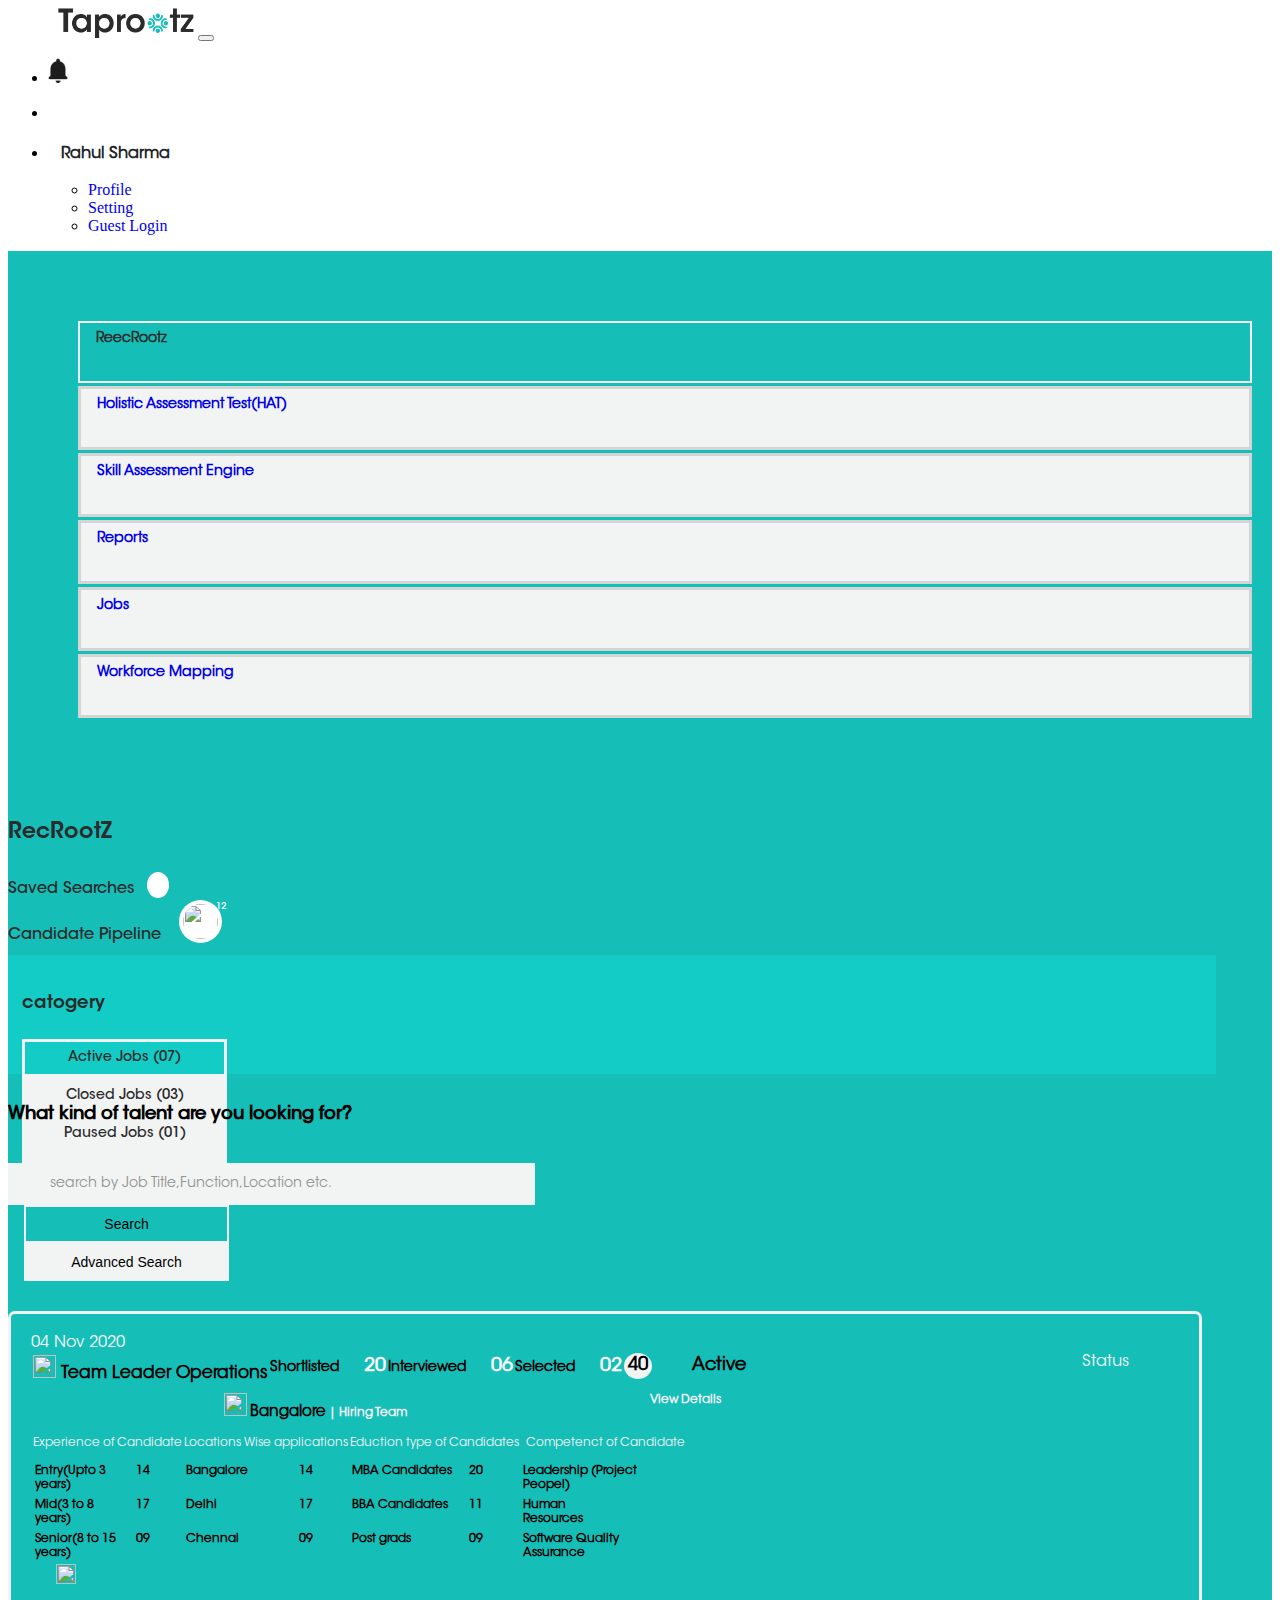
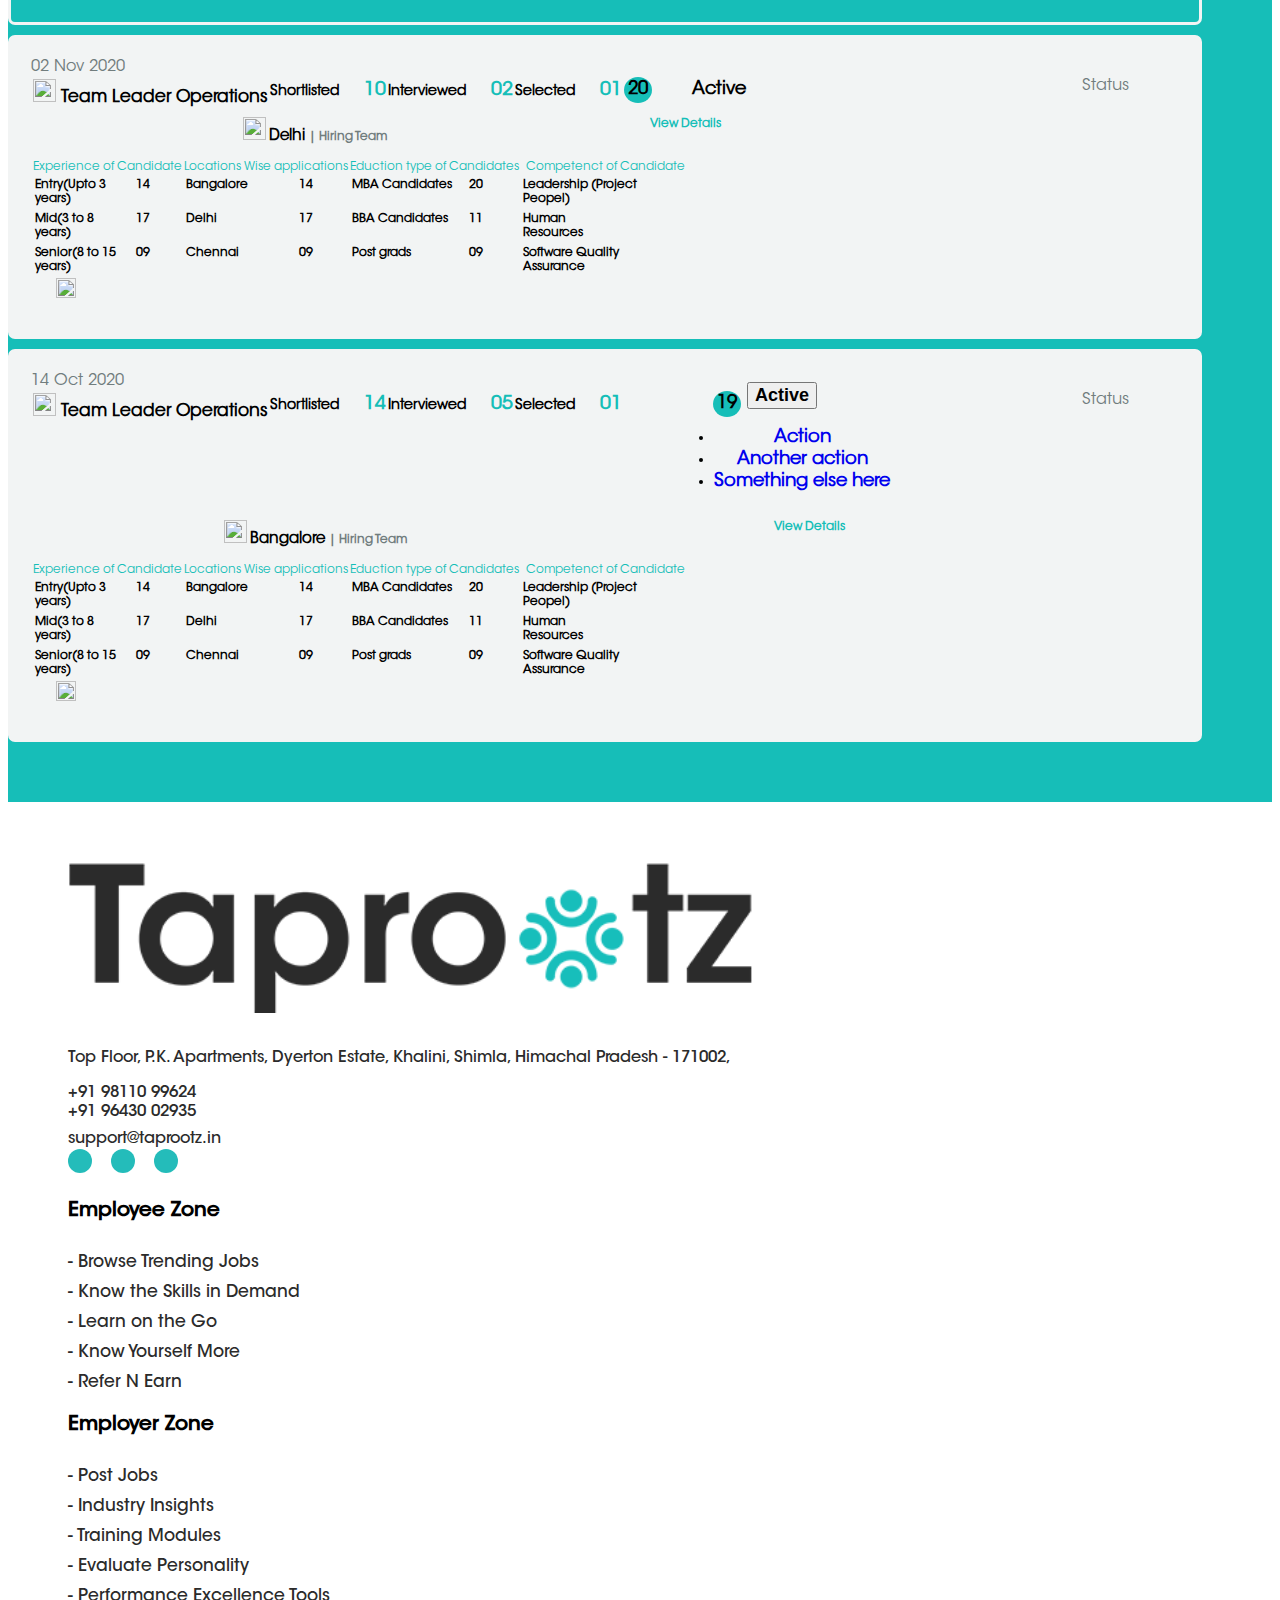
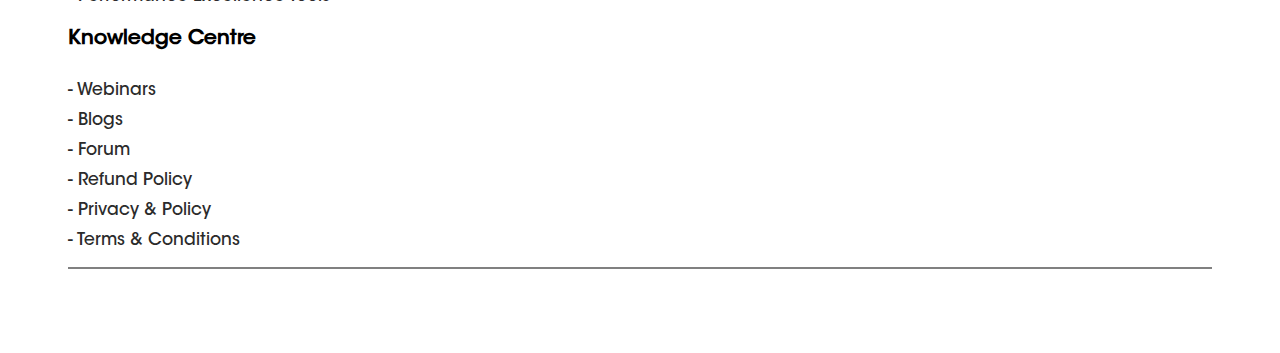
==== commit 10bd65d9: "added codes" ====
--- a/index.html
+++ b/index.html
@@ -111,7 +111,7 @@
                   <h4>RecRootZ</h4>
                 </div>
                 <div class="d-flex flex-row pull-right">
-                  <div class="icon1 >
+                  <div class="icon1" >
                     <span>Saved Searches </span>
                     <a href="#"><i class="fa fa-bookmark first"></i></a>
                     <span class="badge bg-danger badge1">2</span>
@@ -143,7 +143,7 @@
                   <input type="button" value="Paused Jobs (01)" />
                 </div>
                 <div class="col-lg-3 col-sm-12 input_1">
-                  <input type="button" value="Post New Job" />
+                <a href="section3.html"> <input type="button" value="Post New Job" /></a> 
                 </div>
               </div>
             </section>
@@ -163,11 +163,11 @@
                   <input class="input_2_1" type="button" value="Search" style="background-color: #16beb8;"/>
                 </div>
                 <div class="col-lg-3 col-sm-12">
-                  <input
+               <a href="section2.html">   <input
                     class="input_2_1"
                     type="button"
                     value="Advanced Search"
-                  />
+                  /></a>
                 </div>
               </div>
             </section>
--- a/style.css
+++ b/style.css
@@ -895,6 +895,9 @@
   color: #2b2b2b;
   background: #f2f4f4;
 }
+.section5_2_1 input.In_1 {
+  background: #12ccc5;
+}
 /* Hide the file input using
 opacity */
 .section5 .input_2 [type="file"] {
@@ -2536,6 +2539,9 @@
 }
 .section15 .section5 input#exampleInputPassword1 {
   height: 100px;
+}
+.section15 .section5_2_1_rec input.In_1 {
+  background: #12ccc5;
 }
 .form-control:focus {
   color: #212529;
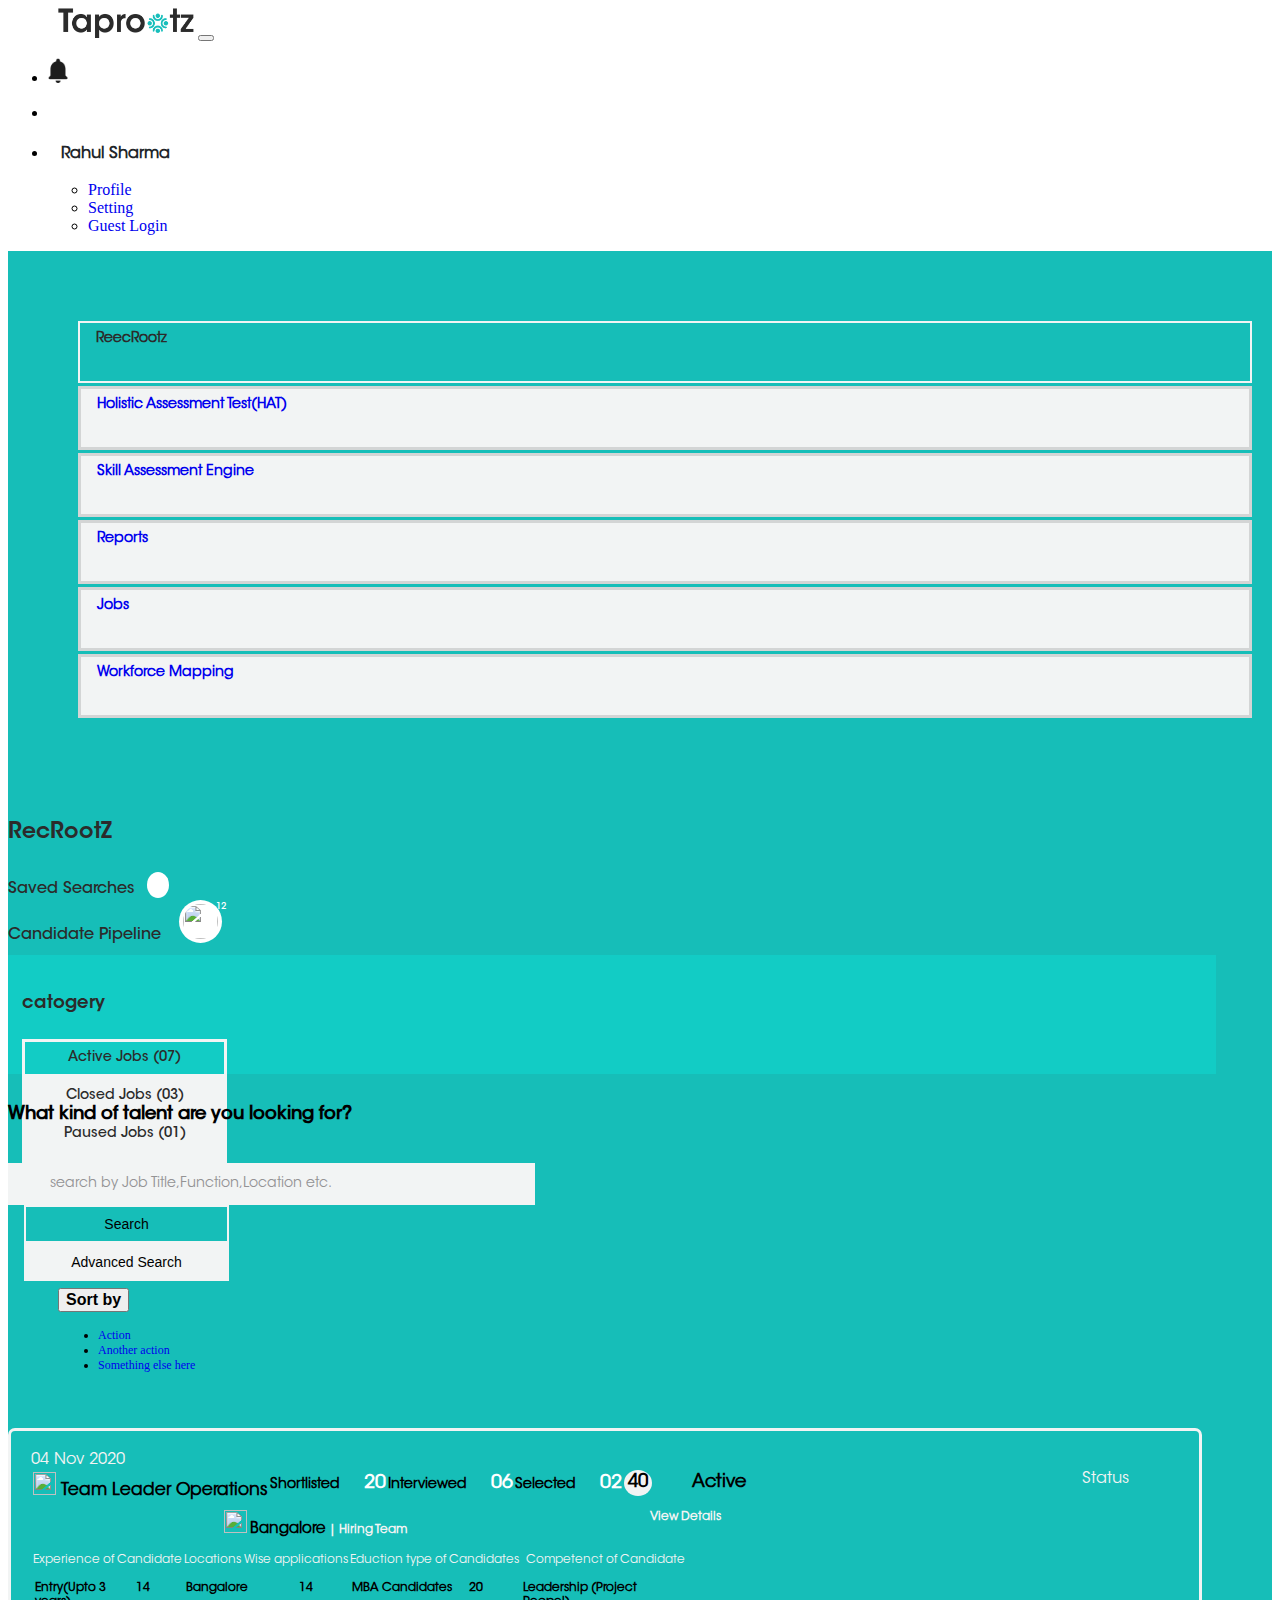
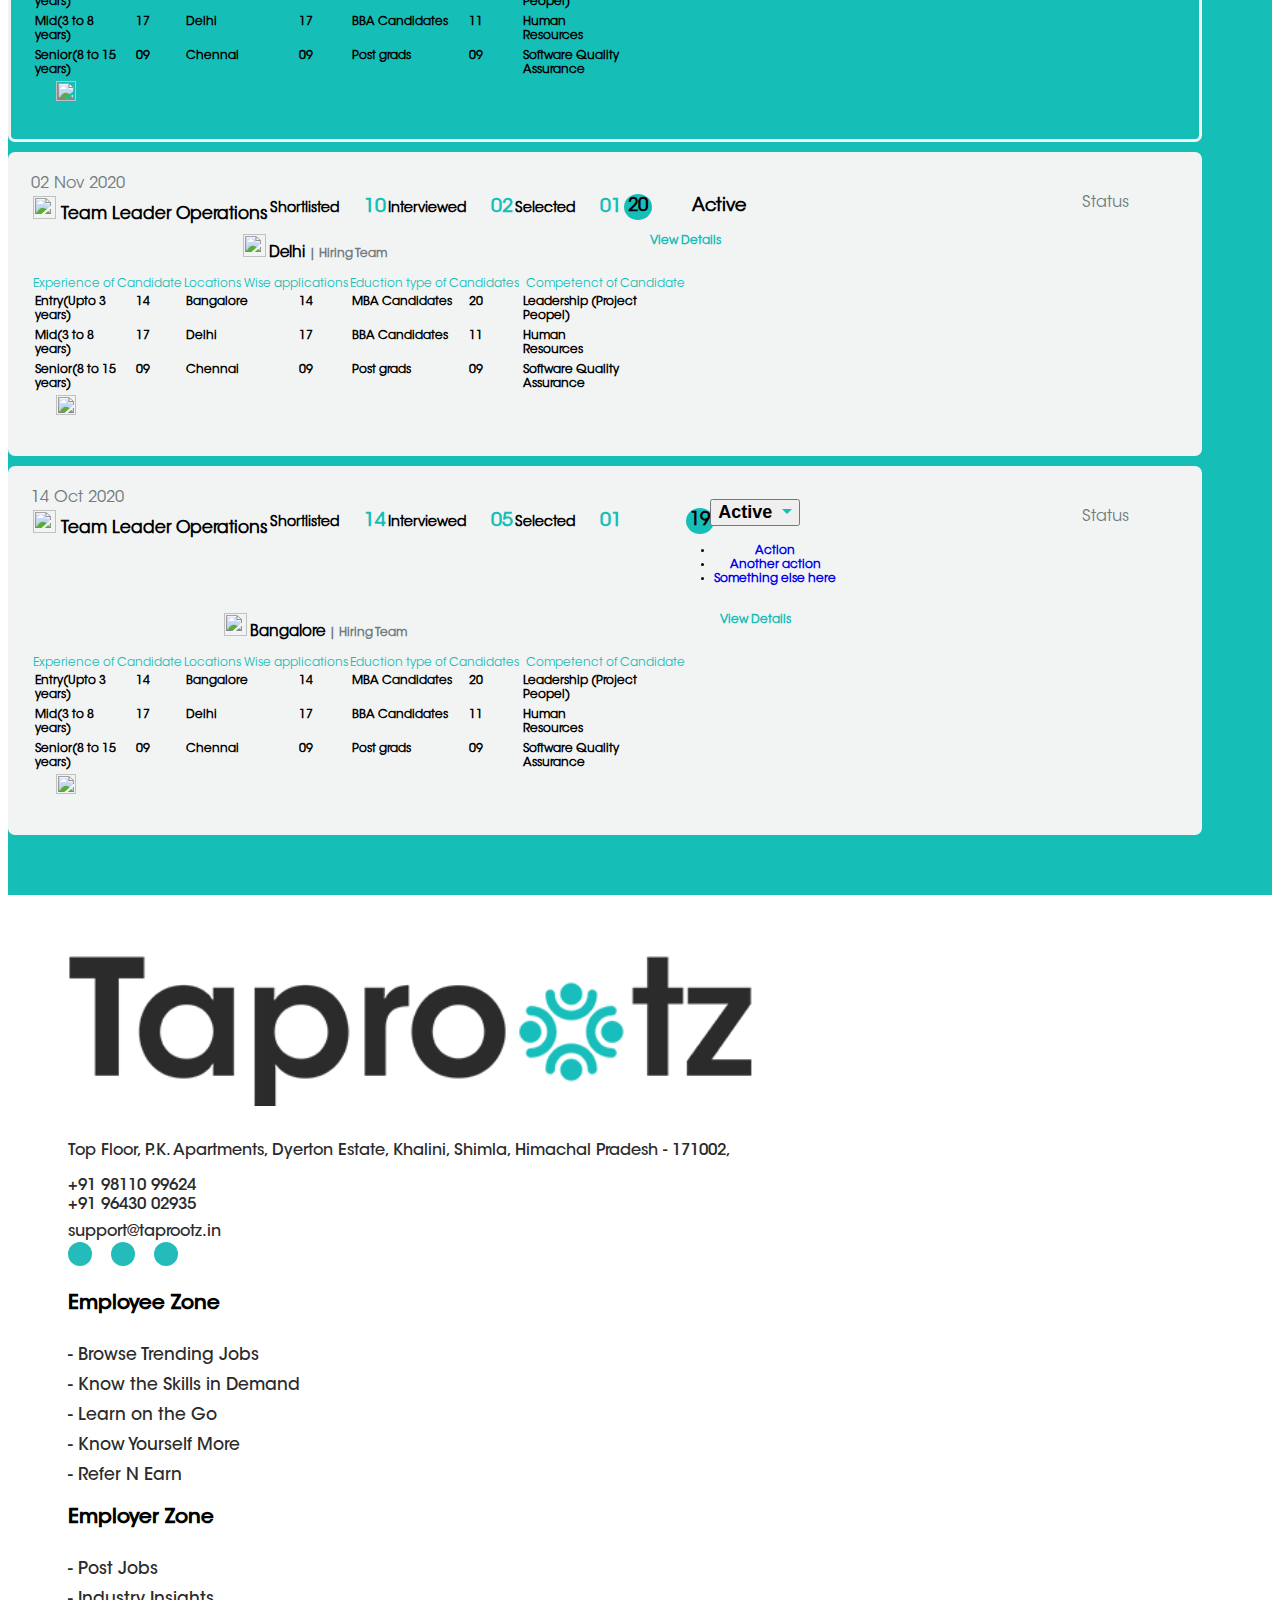
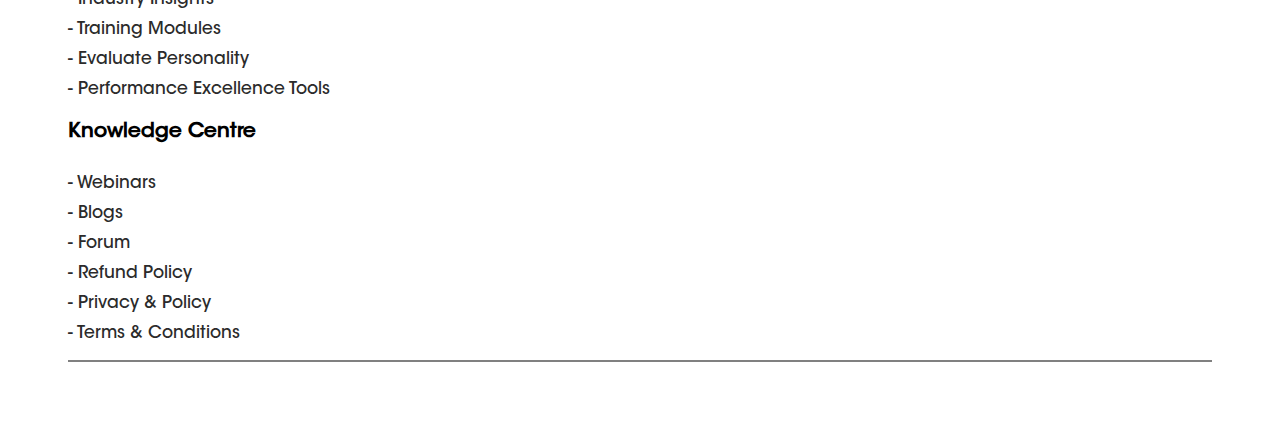
==== commit fc2d2dbc: "added codes" ====
--- a/index.html
+++ b/index.html
@@ -171,6 +171,18 @@
                 </div>
               </div>
             </section>
+            <div class="pull-right">
+              <div class="dropdown  sort_main d_last">
+                <button class="btn btn-Info dropdown-toggle" type="button" id="dropdownMenuButton" data-bs-toggle="dropdown" aria-expanded="false">
+                 Sort by
+                </button>
+                <ul class="dropdown-menu" aria-labelledby="dropdownMenuButton">
+                  <li><a class="dropdown-item" href="#">Action</a></li>
+                  <li><a class="dropdown-item" href="#">Another action</a></li>
+                  <li><a class="dropdown-item" href="#">Something else here</a></li>
+                </ul>
+              </div>
+            </div>
             <section class="section_3">
               <div class="col-12 clearfix">
                 <div class="pull-left">04 Nov 2020</div>
@@ -546,7 +558,8 @@
                       Selected <span class="number">01</span>
                     </th>
                     <th scope="col" class="short_1">
-                      <span class="numbers">19</span> <div class="dropdown drop_main">
+                      <span class="numbers">19</span> 
+                      <div class="dropdown drop_main d_last">
                         <button class="btn btn-Info dropdown-toggle" type="button" id="dropdownMenuButton" data-bs-toggle="dropdown" aria-expanded="false">
                           Active
                         </button>
--- a/style.css
+++ b/style.css
@@ -186,6 +186,10 @@
   font-size: 18px;
   font-family: "stddemi-font";
 }
+.dropdown.rec_main.d_last {
+  margin: -41px 0;
+  font-size: 16px;
+}
 .section_2_1 input[type="button"] {
   width: 205px;
   height: 38px;
@@ -212,7 +216,7 @@
 /* section_2_2 */
 .section_2_2 {
   font-family: stdmedium-font;
-  margin: 30px 0;
+  margin: 30px 0 40px 0;
 }
 .section_2_2 h4 {
   font-size: 18px;
@@ -243,6 +247,7 @@
   border-radius: 7px;
   padding-bottom: 2rem;
   margin-bottom: 10px;
+  margin-top: 55px;
 }
 .section_3 .clearfix {
   color: #f2f4f4;
@@ -311,9 +316,27 @@
 .drop_main {
   margin: -33px -20px 0 50px;
 }
+.sort_main {
+  margin: -33px 4px 0 50px;
+}
+.sort_main button#dropdownMenuButton {
+  font-weight: 600;
+  font-size: 16px;
+}
 .drop_main button#dropdownMenuButton {
   font-weight: 600;
   font-size: 18px;
+}
+.drop_main .dropdown-toggle::after {
+  display: inline-block;
+  margin-left: 0.255em;
+  vertical-align: 0.255em;
+  content: "";
+  border-top: 0.3em solid;
+  border-right: 0.3em solid transparent;
+  border-bottom: 0;
+  border-left: 0.3em solid transparent;
+  color: #16beb8;
 }
 table.table.table-borderless.table_2 {
   font-size: 12px;
@@ -2454,6 +2477,12 @@
   color: #2b2b2b;
   font-size: 12px;
 }
+.section14 .section5 .app_main button#dropdownMenuButton {
+  border: none;
+  width: 80px;
+  font-size: 16px;
+  height: 25px;
+}
 .section14 .section5 input#exampleInputPassword1 {
   height: 100px;
 }
@@ -2536,6 +2565,12 @@
   width: 178px;
   color: #2b2b2b;
   font-size: 12px;
+}
+.section15 .section5 .app_main button#dropdownMenuButton {
+  border: none;
+  width: 80px;
+  font-size: 16px;
+  height: 25px;
 }
 .section15 .section5 input#exampleInputPassword1 {
   height: 100px;
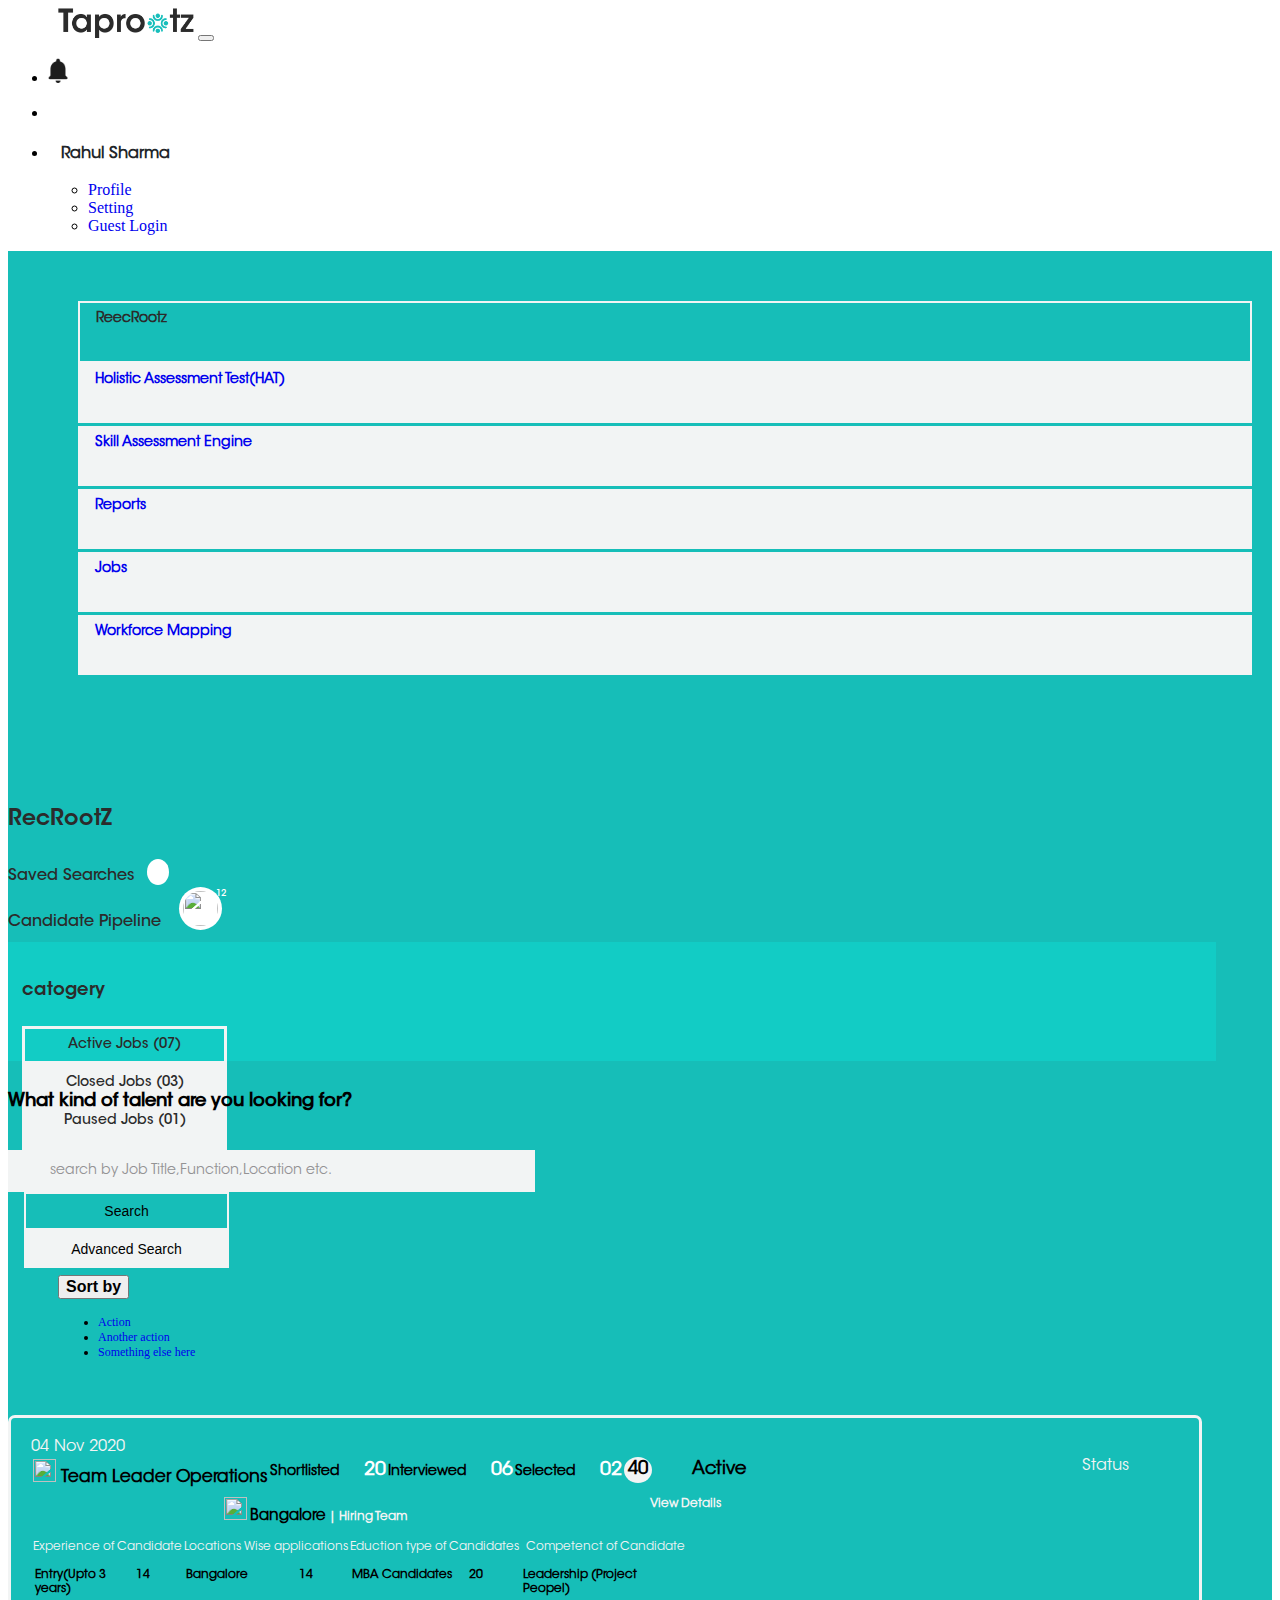
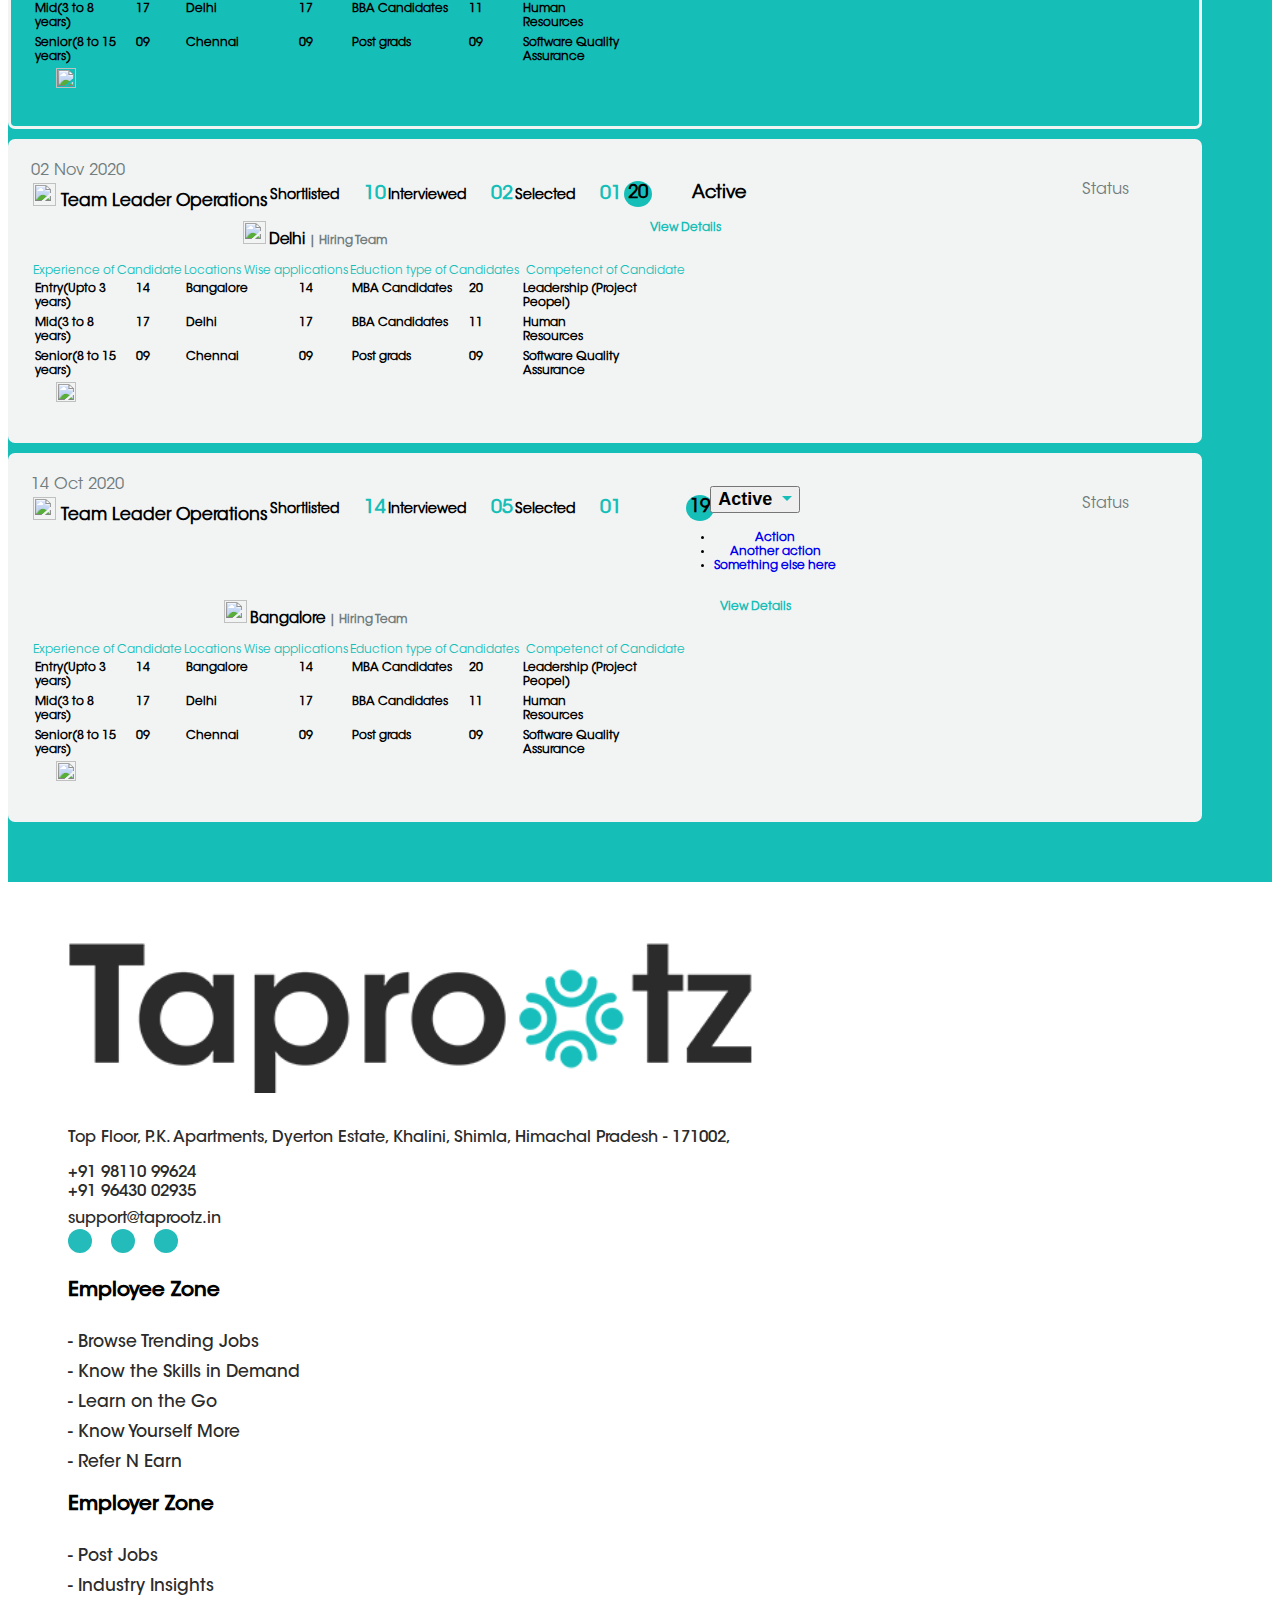
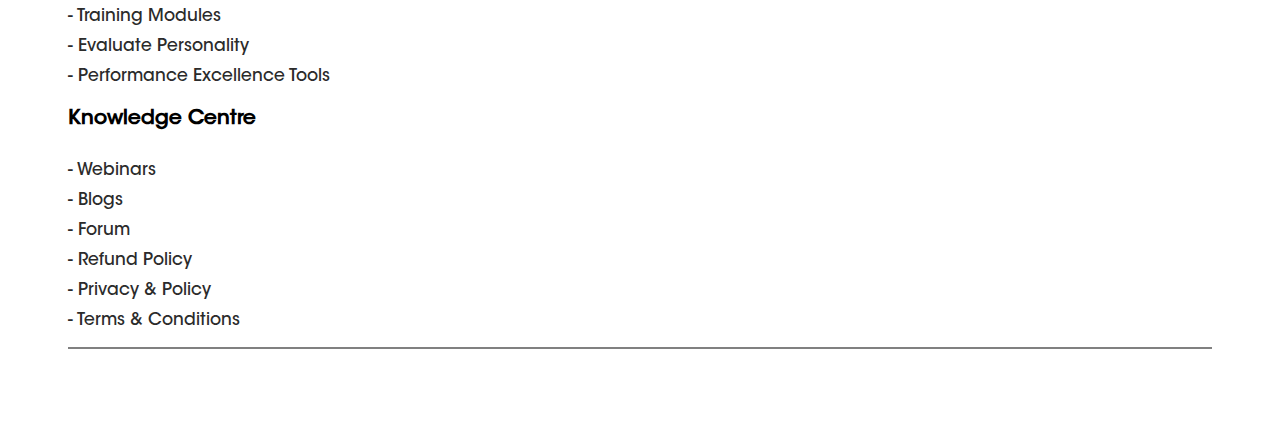
==== commit a55464b7: "added responsive codes" ====
--- a/index.html
+++ b/index.html
@@ -59,9 +59,9 @@
     <section class="section_1">
       <div class="conatiner-fluid">
         <div class="row">
-          <div class="col-3 pad_1">
+          <div class=" col-xs-6 col-sm-6 col-md-3 col-lg-3 pad_1">
             <div class="list-group" id="list-tab" role="tablist">
-              <a class="list-group-item list-group-item-action active" id="list-home-list" data-bs-toggle="list" href="#list-home" role="tab" aria-controls="home">ReecRootz</a>
+              <a style="margin-bottom: 0px;" class="list-group-item list-group-item-action active" id="list-home-list" data-bs-toggle="list" href="#list-home" role="tab" aria-controls="home">ReecRootz</a>
               <a class="list-group-item list-group-item-action" id="list-profile-list" data-bs-toggle="list" href="#list-profile" role="tab" aria-controls="profile">Holistic Assessment Test(HAT)</a>
               <a class="list-group-item list-group-item-action" id="list-messages-list" data-bs-toggle="list" href="#list-messages" role="tab" aria-controls="messages">Skill Assessment Engine</a>
               <a class="list-group-item list-group-item-action" id="list-settings-list" data-bs-toggle="list" href="#list-settings" role="tab" aria-controls="settings">Reports</a>
@@ -104,7 +104,7 @@
               </thead>
             </table> -->
           </div>
-          <div class="col-9 pad_2">
+          <div class="col-xs-6 col-sm-6 col-md-9 col-lg-9  pad_2">
             <section class="section_2">
               <div class="col-12 clearfix">
                 <div class="head pull-left">
@@ -150,7 +150,7 @@
             <section class="section_2_2">
               <h4>What kind of talent are you looking for?</h4>
               <div class="row">
-                <div class="col-lg-6 col-sm-12 search-block">
+                <div class=" col-xs-12 col-sm-12 col-md-6 col-lg-6  search-block">
                 <span> <i class="fa fa-search icons" aria-hidden="true"></i>
                   <input
                     class="input_2"
@@ -158,11 +158,11 @@
                     placeholder="search by Job Title,Function,Location etc."
                   /></span> 
                 </div>
-                <div class="col-lg-3 col-sm-12">
+                <div class="col-xs-6 col-sm-6 col-md-6 col-lg-3 ">
                   
                   <input class="input_2_1" type="button" value="Search" style="background-color: #16beb8;"/>
                 </div>
-                <div class="col-lg-3 col-sm-12">
+                <div class="col-xs-6 col-sm-6 col-md-6 col-lg-3 ">
                <a href="section2.html">   <input
                     class="input_2_1"
                     type="button"
--- a/style.css
+++ b/style.css
@@ -54,6 +54,14 @@
   font-weight: 600 !important;
   font-family: "stdbook-font";
 }
+.list-group-item {
+  position: relative;
+  display: block;
+  padding: 0.5rem 1rem;
+  text-decoration: none;
+  background-color: #fff;
+  border: 1px solid #f2f4f4 !important;
+}
 i.fa.fa-user-circle {
   font-size: 35px;
   color: #16beb8;
@@ -77,13 +85,12 @@
 /* section_! */
 .section_1 {
   background-color: #16beb8;
-  padding: 0 0 50px 0;
-}
-.col-3.pad_1 {
-  padding: 70px 20px 0 70px;
-}
-.col-9.pad_2 {
-  padding: 70px 70px 0 0px;
+}
+.col-lg-3.pad_1 {
+  padding: 50px 20px 50px 70px;
+}
+.col-lg-9.pad_2 {
+  padding: 50px 70px 50px 0px;
 }
 /* list */
 .list-group-item {
@@ -182,6 +189,7 @@
   padding-left: 14px;
   color: #2b2b2b;
 }
+
 .section_2_1 h4 {
   font-size: 18px;
   font-family: "stddemi-font";
@@ -255,6 +263,9 @@
 }
 .section_3 a.ricon3 {
   text-decoration: none !important;
+}
+.section_3 a:hover {
+  color: #f2f4f4;
 }
 .section_3 .right {
   float: right;
@@ -2520,6 +2531,78 @@
 .section14 .section5 .form-control {
   background-color: #f2f4f4;
 }
+
+.clearfix.rajat_rr {
+  border: 1px solid #f2f4f4;
+  border-radius: 11px;
+  padding: 4px;
+  background: #f2f4f4;
+}
+.section14 .section5 .rajat_rr button#dropdownMenuButton {
+  border: none !important;
+  height: 20px !important;
+  width: 0 !important;
+  color: #2b2b2b;
+  font-size: 16px;
+  /* margin: -35px 10px 0 0px; */
+}
+.rajat_rr .progress {
+  display: flex;
+  height: 9px !important;
+  overflow: hidden;
+  font-size: 0 !important;
+  border-radius: 0.25rem;
+  width: 90%;
+  margin-left: 0;
+  border: 1px solid #f2f2f2;
+}
+.section14 .section5 .vikram_rr button#dropdownMenuButton {
+  border: none !important;
+  height: 0 !important;
+  width: 0 !important;
+  color: #2b2b2b;
+  font-size: 16px;
+  margin: -35px 10px 0 0px;
+}
+.vikram_rr {
+  border: 1px solid #f2f4f4;
+  border-radius: 11px;
+  padding: 12px;
+  background: #f2f4f4;
+  margin-top: 10px;
+}
+.vikram_rr h4 {
+  font-size: 13px;
+  font-family: "stdmedium-font";
+  padding: 0px 50px 0 0px;
+  font-weight: 500;
+}
+.vikram_rr h6 {
+  font-size: 12px;
+  font-family: "stdmedium-font";
+  padding: 0px 50px 0 0px;
+  font-weight: 500;
+}
+.vikram_rr button.btn1r {
+  padding: 0px 10px;
+  /* margin: 5px 1px; */
+  margin: -5px 1px 20px 23px;
+  border-radius: 14px;
+  border: 1px solid #16beb8;
+  font-size: 8px;
+  font-weight: 500;
+  background-color: #16beb8;
+}
+.vikram_rr .progress {
+  display: flex;
+  height: 9px !important;
+  overflow: hidden;
+  font-size: 0 !important;
+  border-radius: 0.25rem;
+  width: 90%;
+  margin-left: 0;
+  border: 1px solid #f2f2f2;
+}
 /* section15 */
 .section15 .section5 .col-9.pad_2 {
   padding: 20px 0px 0 63px;
@@ -2681,3 +2764,176 @@
   border: #e74c3c;
   color: #fff;
 }
+
+/* Responsive */
+@media only screen and (min-device-width: 320px) and (max-device-width: 480px) and (-webkit-min-device-pixel-ratio: 2) {
+  /* page1 */
+  .col-lg-3.pad_1 {
+    padding: 50px 20px 50px 20px;
+  }
+  .col-lg-9.pad_2 {
+    padding: 0 20px 0 20px;
+  }
+  .head.pull-left {
+    float: none !important;
+  }
+  .head.pull-left {
+    text-align: center;
+  }
+  .d-flex.flex-row.pull-right {
+    text-align: center;
+  }
+  .section_2_1 {
+    font-family: "stdmedium-font";
+    background: #12ccc5;
+    height: auto;
+    width: 100%;
+    padding-top: 15px;
+    margin-top: 10px;
+    padding-left: 14px;
+    color: #2b2b2b;
+    padding-bottom: 15px;
+  }
+  .section_2_1 h4 {
+    font-size: 18px;
+    font-family: "stddemi-font";
+    text-align: center;
+  }
+
+  .section_2_1 input[type="button"] {
+    width: 295px;
+    height: 38px;
+    text-align: center;
+    border: 3px solid#f2f4f4;
+    color: #2b2b2b;
+    background: #f2f4f4;
+    font-size: 14px;
+    margin: 2px 0;
+    font-family: "stdmedium-font";
+  }
+  .section_2_2 {
+    font-family: stdmedium-font;
+  }
+  .section_2_2 {
+    font-family: stdmedium-font;
+  }
+  .section_2_2 h4 {
+    font-size: 15px;
+    padding-bottom: 0px;
+  }
+  .section_2_2 input.input_2 {
+    width: 315px;
+    height: 38px;
+    background: #f2f4f4;
+    border: 2px solid #f2f4f4;
+    font-family: "stdbook-font";
+    padding: 0 0 0 25px !important;
+    margin: 3px 4px;
+  }
+  .section_2_2 input.input_2_1 {
+    width: 315px;
+    height: 38px;
+    margin: 3px 4px;
+    text-align: center;
+    font-size: 14px;
+    background: #f2f4f4;
+    border: 2px solid #f2f4f4;
+  }
+  .sort_main button#dropdownMenuButton {
+    font-weight: 600;
+    font-size: 16px;
+    padding-top: 25px;
+  }
+  .section_3 {
+    border: 3px solid#f2f4f4;
+    padding: 10px;
+    font-family: "stdbook-font";
+    border-radius: 7px;
+    padding-bottom: 2rem;
+    margin-bottom: 10px;
+    margin-top: 55px;
+  }
+  /* page2 */
+  .section2 .section_2_1 h4 {
+    font-size: 16px;
+    font-family: "stddemi-font";
+    text-align: left;
+  }
+  .modal-body input[type="text"] {
+    width: 260px;
+    height: 36px;
+    border-radius: 8px;
+    border: 2px solid #ced4da;
+    padding-left: 11px;
+    background: #f2f4f4;
+    margin-top: 2px;
+    /* margin: 0 0; */
+  }
+  .modal-footer input[type="text"] {
+    width: 260px;
+    height: 36px;
+    border-radius: 8px;
+    border: 2px solid #ced4da;
+    padding-left: 11px;
+    background: #f2f4f4;
+    margin-top: 2px;
+  }
+  button.pull-right {
+    width: 90px;
+    height: 36px;
+    background-color: #24bcba;
+    border: none !important;
+    margin-right: -70px;
+    font-size: 16px;
+    font-weight: 600;
+  }
+  /* 3rd pages */
+  .section_2_1 h4 {
+    font-size: 18px;
+    font-family: "stddemi-font";
+    text-align: left;
+  }
+  .section3 .modal-content {
+    width: auto;
+  }
+  .section3 .modal-body input[type="text"] {
+    width: 250px;
+    height: 36px;
+    border-radius: 8px;
+    border: 2px solid #ced4da;
+    padding-left: 11px;
+    background: #f2f4f4;
+    margin-top: 2px;
+  }
+  .section3 select.form-select {
+    width: 250px;
+    border-radius: 8px;
+    /* background: #f2f4f4; */
+  }
+  .date_1 {
+    height: 37px;
+    width: 250px;
+    border-radius: 8px;
+    color: #f2f4f4;
+    background: #f2f4f4;
+    border: 2px solid #ced4da;
+    font-size: 20px;
+  }
+  #submit button {
+    width: 250px;
+    height: 40px;
+    font-size: 16px;
+    background: #24bcba;
+    font-weight: 600;
+    border: 2px solid #24bcba;
+    border-radius: 8px;
+    margin-top: 10px;
+  }
+  .section3 #button_year select.form-select {
+    width: 248px;
+    border-radius: 8px;
+    height: 37px;
+    margin: 2px 0;
+    /* background: #f2f4f4; */
+  }
+}
